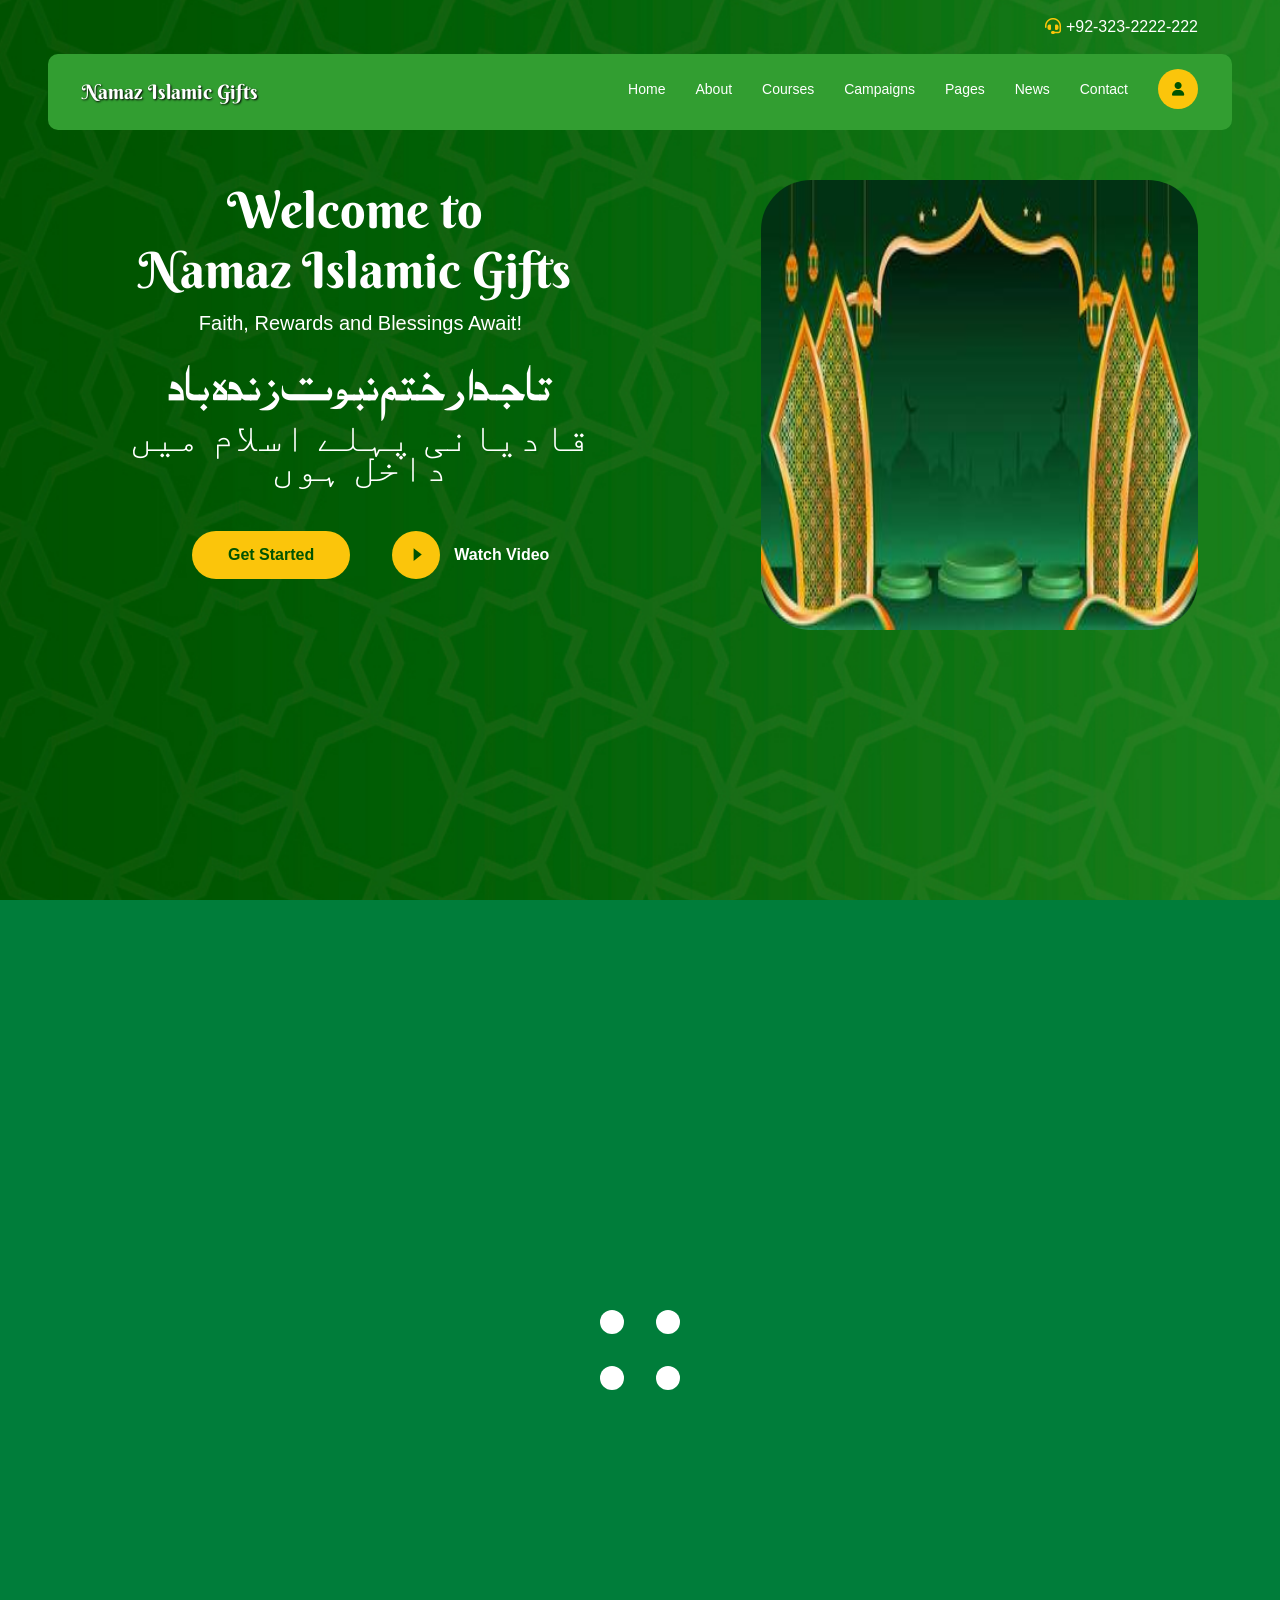
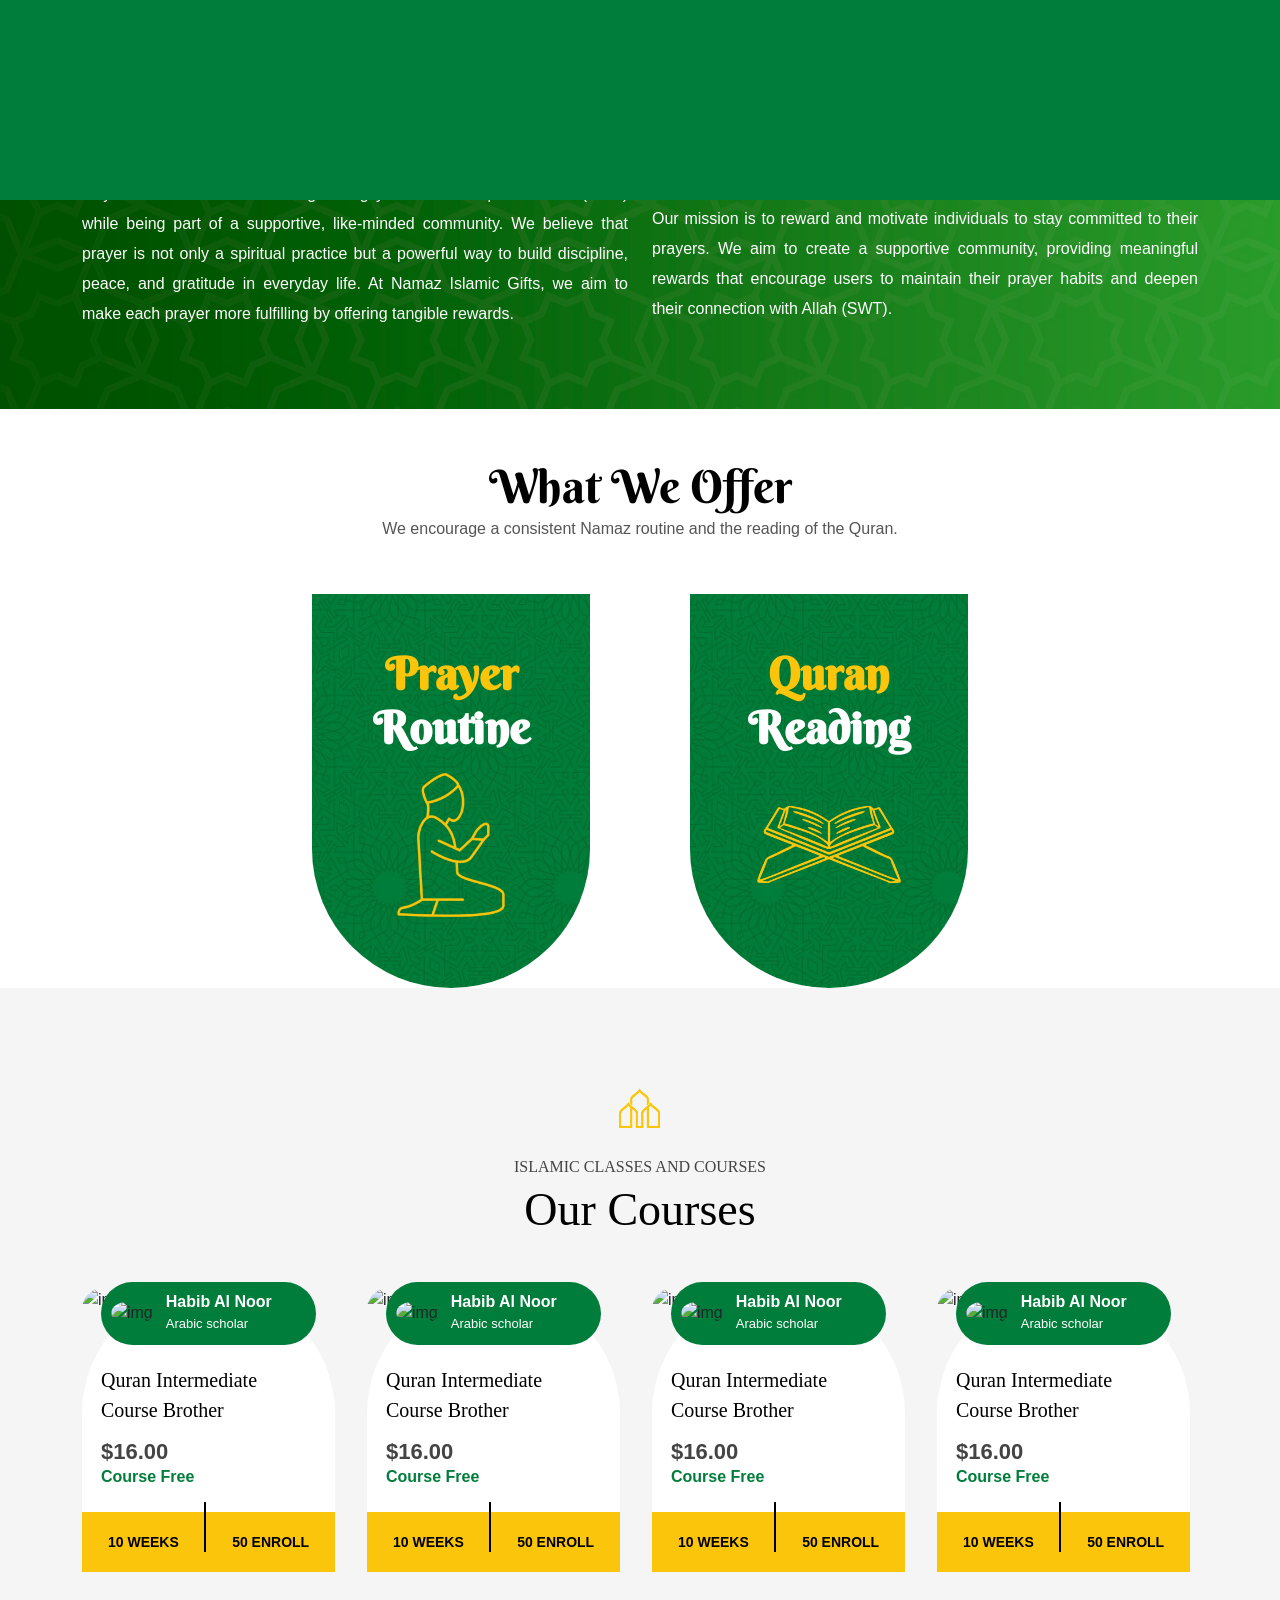
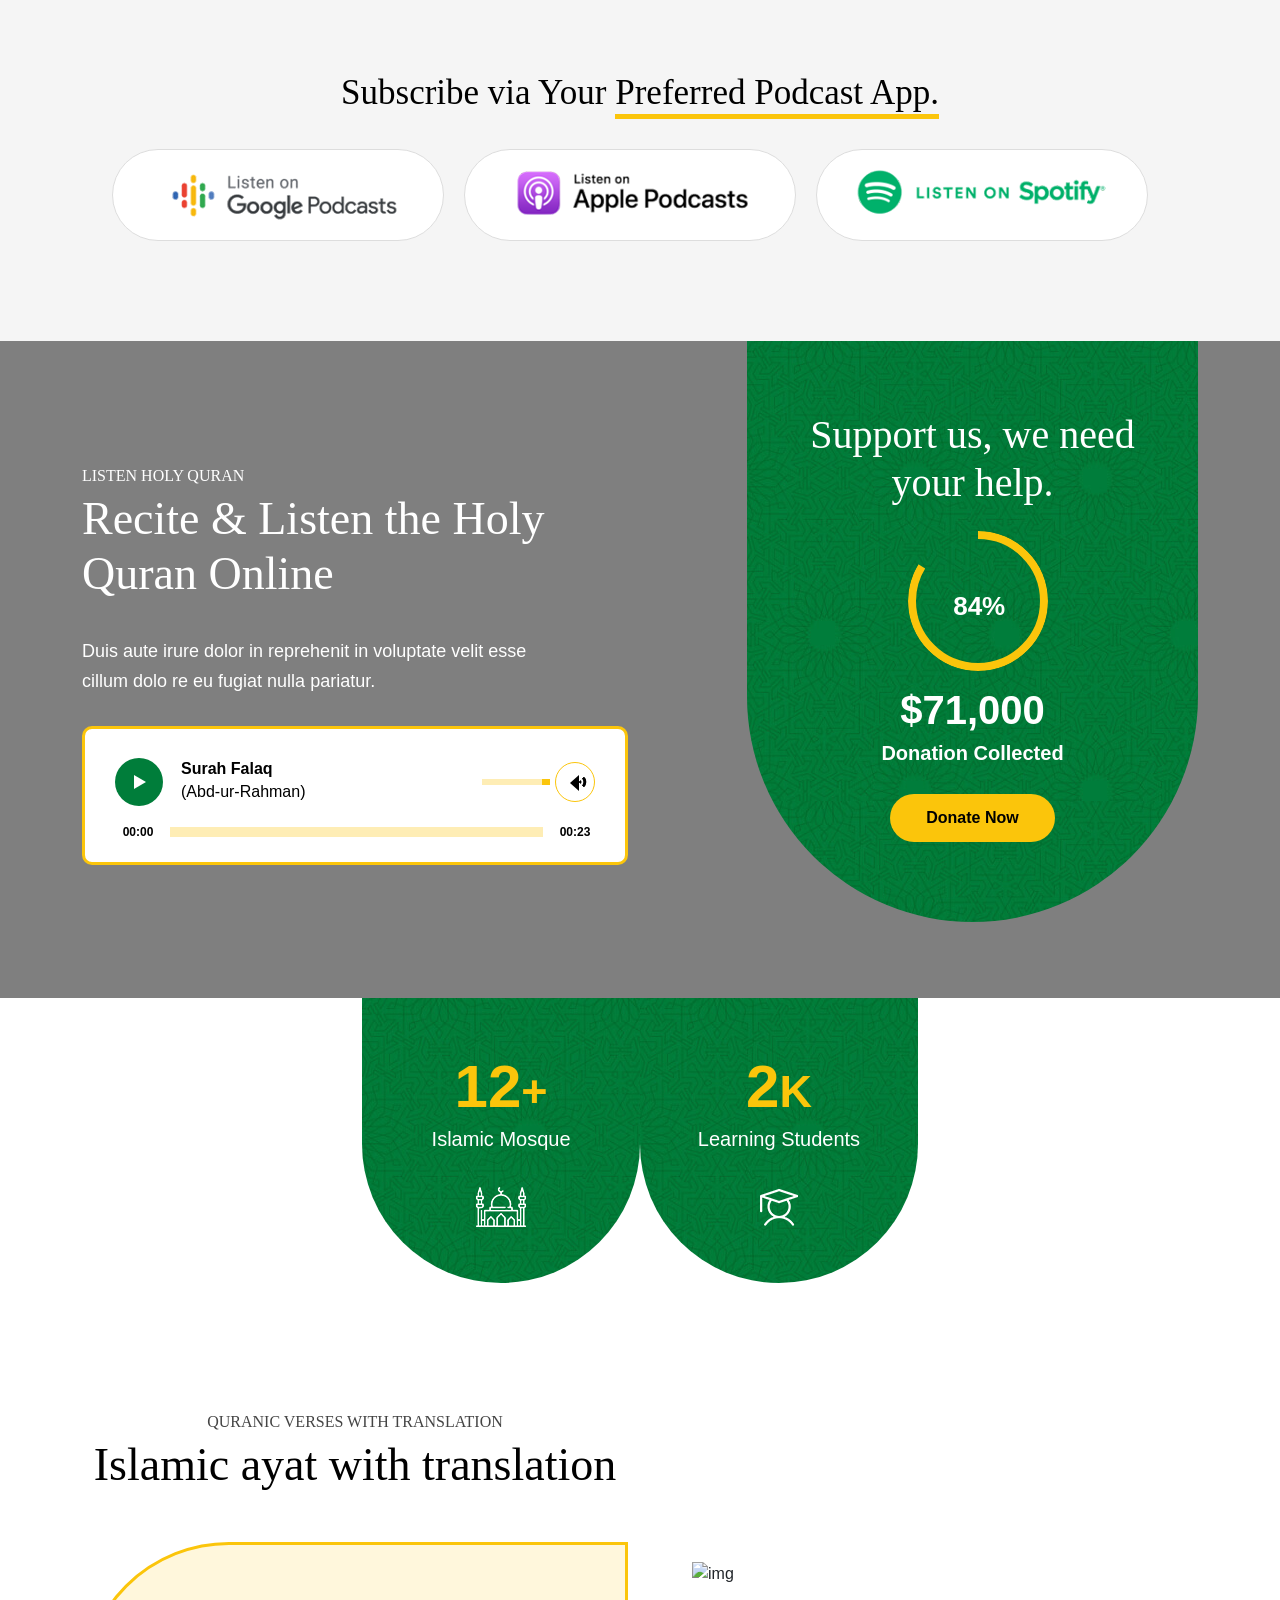
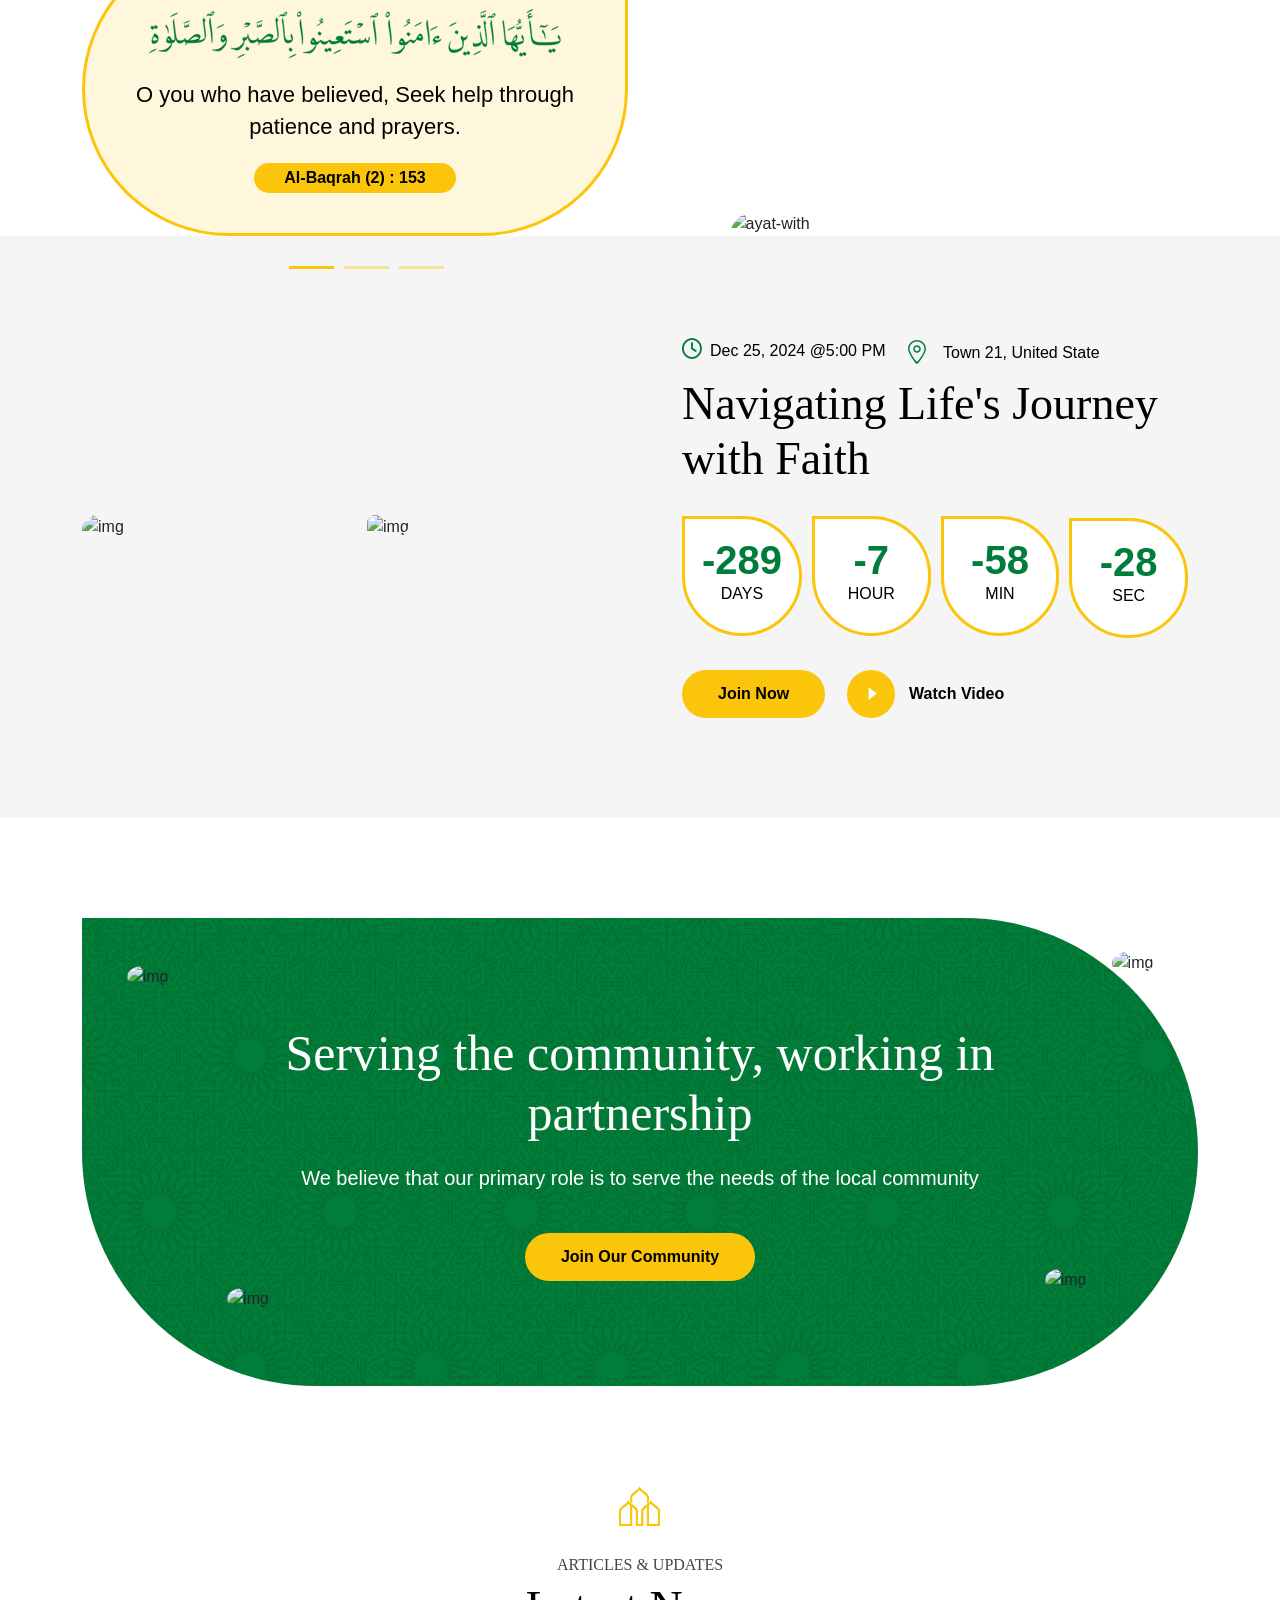
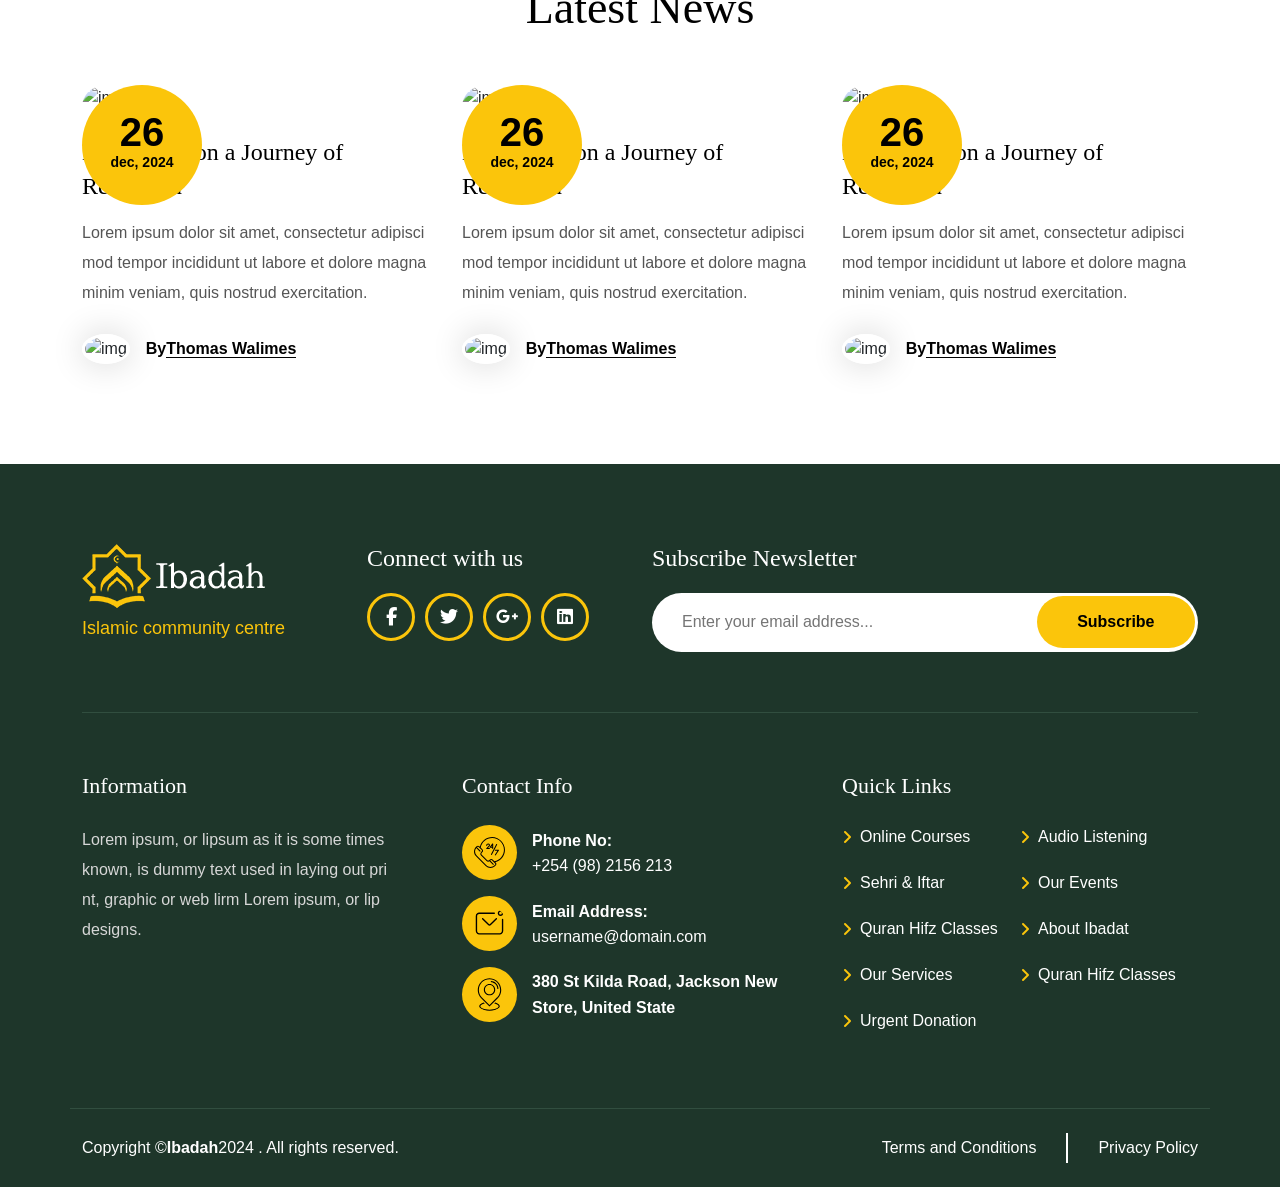
==== index.html @ f0ed62ed "ww" ====
<!DOCTYPE html>
<html lang="zxx">
<head>
    <meta charset="utf-8">
    <meta name="viewport" content="width=device-width, initial-scale=1.0">
    <title>Ibadah - Home 1</title>
    <link href="https://cdn.jsdelivr.net/npm/bootstrap@5.3.3/dist/css/bootstrap.min.css" rel="stylesheet" integrity="sha384-QWTKZyjpPEjISv5WaRU9OFeRpok6YctnYmDr5pNlyT2bRjXh0JMhjY6hW+ALEwIH" crossorigin="anonymous">
    <script src="https://cdn.jsdelivr.net/npm/bootstrap@5.3.3/dist/js/bootstrap.bundle.min.js" integrity="sha384-YvpcrYf0tY3lHB60NNkmXc5s9fDVZLESaAA55NDzOxhy9GkcIdslK1eN7N6jIeHz" crossorigin="anonymous"></script>
    <link rel="icon" href="assets/img/favicon.png">
    <!-- CSS only -->
    <link rel="stylesheet" href="assets/css/icons.min.css">
    <link rel="stylesheet" type="text/css" href="assets/css/bootstrap.min.css">
    <link rel="stylesheet" href="assets/css/owl.carousel.min.css">
    <link rel="stylesheet" href="assets/css/owl.theme.default.min.css">  
    <!-- fancybox -->
    <link rel="stylesheet" href="assets/css/jquery.fancybox.min.css">
    <link rel="stylesheet" href="assets/css/nice-select.css">
    <!-- Font Awesome 6 -->
    <link rel="stylesheet" href="assets/css/fontawesome.min.css">
    <link rel="stylesheet" href="assets/css/audioplayer.css">
    <!-- style -->
    <link rel="stylesheet" href="assets/css/style.css">
    <!-- responsive -->
    <link rel="stylesheet" href="assets/css/responsive.css">
    <link rel="preconnect" href="https://fonts.googleapis.com">
<link rel="preconnect" href="https://fonts.gstatic.com" crossorigin>
<link href="https://fonts.googleapis.com/css2?family=Berkshire+Swash&display=swap" rel="stylesheet">
    <script src="assets/js/jquery-3.6.0.min.js"></script>
    <script src="assets/js/preloader.js"></script>
    <link rel="stylesheet" href="https://cdnjs.cloudflare.com/ajax/libs/font-awesome/6.7.2/css/all.min.css" integrity="sha512-Evv84Mr4kqVGRNSgIGL/F/aIDqQb7xQ2vcrdIwxfjThSH8CSR7PBEakCr51Ck+w+/U6swU2Im1vVX0SVk9ABhg==" crossorigin="anonymous" referrerpolicy="no-referrer" />
</head>
<body>
  <!-- preloader -->
  <div class="preloader">
    <div class="loader">
        <div class="dot"></div>
        <div class="dot"></div>
        <div class="dot"></div>
        <div class="dot"></div>
    </div>
  </div>
  <!-- preloader end -->
  <!-- header -->
  <header>
    <div class="container">
        <div class="top-bar">
            <div class="row align-items-center">
                <div class="col-xl-5">
                    <div class="d-flex align-items-center">
                        
                        <!-- <div class="content-header me-5">
                            <i>
                                <svg width="800px" height="800px" viewBox="0 0 24 24"
                                    xmlns="http://www.w3.org/2000/svg">
                                    <path fill-rule="evenodd" clip-rule="evenodd"
                                        d="M20.3655 2.12433C20.0384 1.29189 18.8624 1.29189 18.5353 2.12433L18.1073 3.21354L17.0227 3.6429C16.1933 3.97121 16.1933 5.14713 17.0227 5.47544L18.1073 5.90481L18.5353 6.99401C18.8624 7.82645 20.0384 7.82646 20.3655 6.99402L20.7935 5.90481L21.8781 5.47544C22.7075 5.14714 22.7075 3.97121 21.8781 3.6429L20.7935 3.21354L20.3655 2.12433ZM19.4504 2.52989L19.8651 3.58533C19.9648 3.83891 20.165 4.04027 20.4188 4.14073L21.4759 4.55917L20.4188 4.97762C20.165 5.07808 19.9648 5.27943 19.8651 5.53301L19.4504 6.58846L19.0357 5.53301C18.936 5.27943 18.7358 5.07808 18.482 4.97762L17.4249 4.55917L18.482 4.14073C18.7358 4.04027 18.936 3.83891 19.0357 3.58533L19.4504 2.52989ZM16.4981 7.94681C16.171 7.11437 14.9951 7.11437 14.668 7.94681L14.5134 8.34008L14.1222 8.49497C13.2928 8.82328 13.2928 9.9992 14.1222 10.3275L14.5134 10.4824L14.668 10.8757C14.9951 11.7081 16.171 11.7081 16.4981 10.8757L16.6526 10.4824L17.0439 10.3275C17.8733 9.9992 17.8733 8.82328 17.0439 8.49497L16.6526 8.34008L16.4981 7.94681ZM15.583 8.35237L15.7243 8.71188C15.824 8.96545 16.0242 9.16681 16.278 9.26727L16.6417 9.41124L16.278 9.55521C16.0242 9.65567 15.824 9.85703 15.7243 10.1106L15.583 10.4701L15.4418 10.1106C15.3421 9.85703 15.1419 9.65567 14.8881 9.55521L14.5244 9.41124L14.8881 9.26727C15.1419 9.16681 15.3421 8.96545 15.4418 8.71188L15.583 8.35237Z"
                                        fill="#fbc50b" />
                                    <path fill-rule="evenodd" clip-rule="evenodd"
                                        d="M11.0174 2.80157C6.37072 3.29221 2.75 7.22328 2.75 12C2.75 17.1086 6.89137 21.25 12 21.25C16.7767 21.25 20.7078 17.6293 21.1984 12.9826C19.8717 14.6669 17.8126 15.75 15.5 15.75C11.4959 15.75 8.25 12.5041 8.25 8.5C8.25 6.18738 9.33315 4.1283 11.0174 2.80157ZM1.25 12C1.25 6.06294 6.06294 1.25 12 1.25C12.7166 1.25 13.0754 1.82126 13.1368 2.27627C13.196 2.71398 13.0342 3.27065 12.531 3.57467C10.8627 4.5828 9.75 6.41182 9.75 8.5C9.75 11.6756 12.3244 14.25 15.5 14.25C17.5882 14.25 19.4172 13.1373 20.4253 11.469C20.7293 10.9658 21.286 10.804 21.7237 10.8632C22.1787 10.9246 22.75 11.2834 22.75 12C22.75 17.9371 17.9371 22.75 12 22.75C6.06294 22.75 1.25 17.9371 1.25 12Z"
                                        fill="#fbc50b" />
                                </svg>
                            </i>
                            <h4>Sunset At<b>: 7:35 PM</b></h4>
                        </div> -->
                    </div>
                </div>
                <!-- <div class="col-xl-2">
                    <div class="">
                        <ul class="social-media">
                            <li><a href="#"><i class="fab fa-facebook-f icon"></i></a></li>
                            <li><a href="#"><i class="fab fa-twitter icon"></i></a></li>
                            <li><a href="#"><i class="fa-brands fa-linkedin"></i></a></li>
                        </ul>
                    </div>
                </div> -->
                <div class="col-xl-12">
                    <div class="d-flex align-items-end login">
                        <div class="location" style="text-align: end;">
                            <i class="fa-solid fa-headset" style="color: #FBC50B;"></i><span> +92-323-2222-222</span>
                        </div>
                    </div>
                </div>
            </div>
        </div>
        <div class="bottom-bar">
            <div class="two-bar">
                <div class="d-flex align-items-center justify-content-between">
                    <div class="logo">
                        <a href="index.html">
                            <!-- <img alt="logo" src="assets/img/logo.png"> -->
                             <h5 style="font-family:Berkshire Swash, serif;color: white;text-shadow: 1px 1px 2px black;">Namaz Islamic Gifts</h5>
                        </a>
                    </div>
                    <div class="bar-menu">
                        <i class="fa-solid fa-bars"></i>
                    </div>
                </div>
                <nav class="navbar">
                    <ul class="navbar-links">
                        <li class="navbar-dropdown">
                            <a href="#">Home</a>
                            <div class="dropdown">
                                <a href="index.html">home 1</a>
                                <a href="index-2.html">home 2</a>
                            </div>
                        </li>
                        <li class="navbar-dropdown">
                            <a href="about.html">About</a>
                        </li>
                        <li class="navbar-dropdown">
                            <a href="#">Courses</a>
                            <div class="dropdown">
                                <a href="our-courses.html">our courses</a>
                                <a href="courses-details.html">courses details</a>
                            </div>
                        </li>
                        <li class="navbar-dropdown">
                            <a href="#">campaigns</a>
                            <div class="dropdown">
                                <a href="our-campaigns.html">our campaigns</a>
                                <a href="campaign-details.html">campaign details</a>
                            </div>
                        </li>
                        <li class="navbar-dropdown">
                            <a href="#">pages</a>
                            <div class="dropdown">
                                <a href="our-scholar.html">our scholar</a>
                                <a href="scholar-details.html">scholar details</a>
                                <a href="our-events.html">our events</a>
                                <a href="pricing-packages.html">pricing packages</a>
                                <a href="404.html">404</a>
                            </div>
                        </li>
                        <li class="navbar-dropdown">
                            <a href="#">News</a>
                            <div class="dropdown">
                                <a href="our-blog.html">our blog</a>
                                <a href="blog-details.html">blog details</a>
                            </div>
                        </li>
                        <li class="navbar-dropdown">
                            <a href="contact.html">Contact</a>
                        </li>

                        <li class="navbar-dropdown">
                            <a href="#" style="background-color: #FBC50B;border-radius: 100px ;padding: 10px 10px 10px 14px;height:
            40px;width: 40px;">  <i class="fa-solid fa-user" style="color: #005301 !important;"></i></a>
                            <div class="dropdown">
                                <a href="our-blog.html">our blog</a>
                                <a href="blog-details.html">blog details</a>
                            </div>
                        </li>
                    </ul>
                </nav>
                <!-- <div class="header-search">
                    <a href="callto:+(00)123-345-11"><svg xmlns="http://www.w3.org/2000/svg" viewBox="0 0 512 512"><path d="M442.77,80.93l.27-.27-9.39-9a256,256,0,0,0-351.8-3.23h0l-.29.28-9.43,8.77.23.23A257,257,0,0,0,0,256V480a32,32,0,0,0,32,32H94.4a59.2,59.2,0,0,0,59.2-59.2v-112a59.2,59.2,0,0,0-59.2-59.2H25.6V256A231.25,231.25,0,0,1,90.48,95.78l6.95,6.95c15.42,15.41,39.38,17.79,56.95,5.66a179.16,179.16,0,0,1,206,2,44.07,44.07,0,0,0,25.82,8.34,45.65,45.65,0,0,0,32.29-13.53L424.66,99A228.56,228.56,0,0,1,486.4,256v25.6H417.6a59.2,59.2,0,0,0-59.2,59.2v112A59.2,59.2,0,0,0,417.6,512H480a32,32,0,0,0,32-32V256A254,254,0,0,0,442.77,80.93ZM76.8,307.2H94.4A33.64,33.64,0,0,1,128,340.8v112a33.64,33.64,0,0,1-33.6,33.6H76.8Zm-25.6,0V486.4H32a6.41,6.41,0,0,1-6.4-6.4V307.2ZM400.41,87.09c-6.81,6.82-17.59,7.91-25.06,2.51a204.77,204.77,0,0,0-235.51-2.3c-7.42,5.13-17.65,4-24.31-2.68l-6.26-6.26a230.51,230.51,0,0,1,297,2.89ZM435.2,486.4H417.6A33.64,33.64,0,0,1,384,452.8v-112a33.64,33.64,0,0,1,33.6-33.6h17.6Zm51.2-6.4a6.41,6.41,0,0,1-6.4,6.4H460.8V307.2h25.6V480Z"/></svg>+(00) 123-345-11</a>
                 <i class="fa-solid fa-user"></i> -->
                   
                        
                </div> 
            </div>
        </div>
    </div>
    <div class="mobile-nav hmburger-menu" id="mobile-nav" style="display:block;">
        <div class="res-log">
            <a href="index.html">
                <img src="assets/img/logo.png" alt="Responsive Logo" class="white-logo">
            </a>
        </div>
        <ul>
            <li class="menu-item-has-children"><a href="JavaScript:void(0)">Home</a>
                <ul class="sub-menu">
                    <li><a href="index.html">home 1</a></li>
                    <li><a href="index-2.html">home 2</a></li>
                </ul>
            </li>
            <li><a href="about.html">about</a></li>
            <li class="menu-item-has-children"><a href="JavaScript:void(0)">Courses</a>
                <ul class="sub-menu">
                    <li><a href="our-courses.html">our courses</a></li>
                    <li><a href="courses-details.html">courses details</a></li>
                </ul>
            </li>
            <li class="menu-item-has-children"><a href="JavaScript:void(0)">campaigns</a>
                <ul class="sub-menu">
                    <li><a href="our-campaigns.html">our campaigns</a></li>
                    <li><a href="campaign-details.html">campaign details</a></li>
                </ul>
            </li>
            <li class="menu-item-has-children"><a href="JavaScript:void(0)">pages</a>
                <ul class="sub-menu">
                    <li><a href="our-scholar.html">our scholar</a></li>
                    <li><a href="scholar-details.html">scholar details</a></li>
                    <li><a href="our-events.html">our events</a></li>
                    <li><a href="pricing-packages.html">pricing packages</a></li>
                    <li><a href="404.html">404</a></li>
                </ul>
            </li>
            <li class="menu-item-has-children"><a href="JavaScript:void(0)">News</a>
                <ul class="sub-menu">
                    <li><a href="our-blog.html">our blog</a></li>
                    <li><a href="blog-details.html">blog details</a></li>
                </ul>
            </li>
            <li><a href="Contact.html">Contact</a></li>
        </ul>
        <a href="JavaScript:void(0)" id="res-cross"></a>
    </div>
  </header>
  <!-- header end -->
    <section class="slider-home-1 owl-carousel owl-theme">
        <div class="hero-section item">
            <img src="./assets/img/bg.jpg" alt="hero-img" class="hero-img-style">
            <div class="container">
                <div class="row">
                    <div class="col-lg-6">
                        <div class="hero-text">
                            <h1 style="padding-bottom: 0;">Welcome to <br/> Namaz Islamic Gifts</h1>
                            <p style="text-align: center;margin-left: 30px;padding: 0;font-family: Arial;">Faith, Rewards and  Blessings Await!</p>

                            <p style="text-align: center;    font-family: 'AlQalam Telenor Regular', serif;font-size: 50px;margin-left: 30px;padding: 30px 0px 25px 0px;">تاجدار ختم نبوت زندہ باد</p>
                            <p style="text-align: center;    font-family: 'Jameel Noori Nastaleeq', serif;font-size: 40px;margin-left: 30px;padding: 0;">قادیانی پہلے اسلام میں داخل ہوں</p>

                            <div class="navigating-life" style="margin-left: 80px;">

                           
                            <div class="d-flex align-items-center mt-5">
                                <a href="#" class="btn" style="color: #005301 !important;">Get Started</a>
                                <div class="video" style="color: yellow !important;">
                                    <a style="margin-left: 20px;color: white;" data-fancybox="" href="https://www.youtube.com/watch?v=1La4QzGeaaQ"><i style="color: yellow !important;">
                                       <svg width="15" height="22" viewBox="0 0 11 17" fill="none" xmlns="http://www.w3.org/2000/svg">
                                         <path d="M11 8.5L0.5 0.272758L0.5 16.7272L11 8.5Z" fill="#005301"></path>
                                       </svg>
                                    </i>Watch Video</a>
                                </div>
                            </div>

                        </div>
                        </div>
                    </div>
                    <div class="col-lg-6">
                        <div class="hero-img">
                            <img class="hero-2-image" src="assets/img/realistic-ramadan-kareem-islamic-podium-with-beautiful-lanterns-vector.jpg" alt="hero-img">
                        </div>
                    </div>
                </div>
            </div>
        </div>
      
        
    </section>

    <div style="text-align: center;margin-top: 50px;margin-bottom: 50px;">
        <h2 style="font-family:Berkshire Swash, serif;">Pillars Of Islam</h2>
        <p>Islam stands on five pillars that guide a Muslim’s faith and daily life</p>
    </div>
    <section class="gap no-top">
        <div class="container">
            <div class="namaz-timing">
                <div class="namaz-time">
                  <img src="./assets/img/Untitled design (18) (1).png" style="height: 14vh;"/>
                    <h4 style="font-family:Berkshire Swash, serif;">
                      
                        
Shahadah</h4>
                    <h5>(Faith)</h5>
                </div>
                <div class="namaz-time">
                    <img src="assets/img/prayar (2).png" alt="icon" style="height: 14vh;">
                    <h4 style="font-family:Berkshire Swash, serif;">Salah</h4>
                    <h5>(Prayer)</h5>
                </div>
                <div class="namaz-time">
                    <img src="assets/img/prayar (3).png" alt="icon" style="height: 14vh;">
                    <h4 style="font-family:Berkshire Swash, serif;">Sawm</h4>
                    <h5>(Fasting)</span></h5>
                </div>
                <div class="namaz-time">
                    <img src="assets/img/prayar (1).png" alt="icon" style="height: 14vh;">
                    <h4 style="font-family:Berkshire Swash, serif;">Zakat</h4>
                    <h5>(Almsgiving)</h5>
                </div>
                <div class="namaz-time">
                    <img src="assets/img/prayar (4).png" alt="icon" style="height: 14vh;">
                    <h4 style="font-family:Berkshire Swash, serif;">Hajj</h4>
                    <h5>(Pilgrimage)</h5>
                </div>
                
            </div>
        </div>
    </section>
  
<section style="background-image: url(./assets/img/bg.jpg);padding: 80px 0px 80px 0px;">
<div class="container">
    <div class="row">
        <div class="col-md-6">
<div>
    <h2 style="font-family:Berkshire Swash, serif;color: #FBC50B;">About us</h2>
    <p style="text-align: justify;color: white !important;">Namaz Islamic Gifts is a platform that encourages and rewards Muslims for their dedication to performing regular Namaz. We understand the importance of consistency in prayer, and through our system, we recognize and celebrate those who remain committed to their faith. Our unique gifting program offers meaningful rewards for prayer dedication, motivating users to stay on track. Join us in strengthening your relationship with Allah (SWT) while being part of a supportive, like-minded community.

        We believe that prayer is not only a spiritual practice but a powerful way to build discipline, peace, and gratitude in everyday life. At Namaz Islamic Gifts, we aim to make each prayer more fulfilling by offering tangible rewards.</p>
</div>

        </div>
        <div class="col-md-6">
            <h2 style="font-family:Berkshire Swash, serif;color: #FBC50B;">Vision</h2>
            <p style="text-align: justify;color: white !important;">Our vision is to inspire Muslims worldwide to make prayer a regular, celebrated practice. We aim to foster a global community that embraces consistency in Namaz and encourages individuals to earn rewards through their devotion to faith.</p>
            <h2 style="font-family:Berkshire Swash, serif;color: #FBC50B;">Mission</h2>
            <p style="text-align: justify;color: white !important;">Our mission is to reward and motivate individuals to stay committed to their prayers. We aim to create a supportive community, providing meaningful rewards that encourage users to maintain their prayer habits and deepen their connection with Allah (SWT).</p>

        </div>
    </div>





</div>

</section>




    <div style="text-align: center;margin-top: 50px;margin-bottom: 50px;">
        <h2 style="font-family:Berkshire Swash, serif;">What We Offer</h2>
        <p>We encourage a consistent Namaz routine and the reading of the Quran.</p>
    </div>
   


<section>
    <div class="container">
        <div class="fun-facts">
            <div class="islamic-mosque" style="background-image: url(assets/img/color-bg.jpg);margin-right: 100px;" >
                <div class="count-style">
                  <h2 style="font-size: 45px;font-family:Berkshire Swash, serif;">Prayer <span style="color: white;">Routine</span> </h2>
                </div>
          
                <img src="assets/img/prayar (2).png" alt="icon" style="height: 20vh;">
            </div>
            <div class="islamic-mosque" style="background-image: url(assets/img/color-bg.jpg);">
                <div class="count-style">
                  <h2 style="font-size: 45px;font-family:Berkshire Swash, serif;">Quran <span style="color: white;"> Reading </span></h2>
                </div>
           
                <img src="assets/img/Untitled design (19).png" alt="icon" style="height: 20vh;">
            </div>
           
            
        </div>
    </div>
</section>





 
    <section class="our-courses-section gap">
        <div class="container">
            <div class="heading">
                <img src="assets/img/heading-img.png" alt="icon">
                <p>Islamic Classes and Courses</p>
                <h2>Our Courses</h2>
            </div>
            <div class="row">
                <div class="col-lg-3 col-sm-6">
                    <div class="courses">
                        <div class="courses-img">
                            <figure>
                                <img src="https://via.placeholder.com/257x356" alt="img">
                            </figure>
                            <a href="#"><i class="fa-solid fa-arrow-right"></i></a>
                        </div>
                        <div class="scholar">
                            <img src="https://via.placeholder.com/50x50" alt="img">
                            <div>
                                <h4>Habib Al Noor</h4>
                                <span>Arabic scholar</span>
                            </div>
                        </div>
                        <div class="courses-text">
                            <a href="#">Quran Intermediate Course Brother</a>
                            <h4>$16.00</h4>
                            <span>Course Free</span>
                        </div>
                        <div class="courses-weeks">
                            <h6>10 weeks</h6>
                            <div class="border"></div>
                            <h6>50 enroll</h6>
                        </div>
                    </div>
                </div>
                <div class="col-lg-3 col-sm-6">
                    <div class="courses">
                        <div class="courses-img">
                            <figure>
                                <img src="https://via.placeholder.com/257x356" alt="img">
                            </figure>
                            <a href="#"><i class="fa-solid fa-arrow-right"></i></a>
                        </div>
                        <div class="scholar">
                            <img src="https://via.placeholder.com/50x50" alt="img">
                            <div>
                                <h4>Habib Al Noor</h4>
                                <span>Arabic scholar</span>
                            </div>
                        </div>
                        <div class="courses-text">
                            <a href="#">Quran Intermediate Course Brother</a>
                            <h4>$16.00</h4>
                            <span>Course Free</span>
                        </div>
                        <div class="courses-weeks">
                            <h6>10 weeks</h6>
                            <div class="border"></div>
                            <h6>50 enroll</h6>
                        </div>
                    </div>
                </div>
                <div class="col-lg-3 col-sm-6">
                    <div class="courses mb-sm-0">
                        <div class="courses-img">
                            <figure>
                                <img src="https://via.placeholder.com/257x356" alt="img">
                            </figure>
                            <a href="#"><i class="fa-solid fa-arrow-right"></i></a>
                        </div>
                        <div class="scholar">
                            <img src="https://via.placeholder.com/50x50" alt="img">
                            <div>
                                <h4>Habib Al Noor</h4>
                                <span>Arabic scholar</span>
                            </div>
                        </div>
                        <div class="courses-text">
                            <a href="#">Quran Intermediate Course Brother</a>
                            <h4>$16.00</h4>
                            <span>Course Free</span>
                        </div>
                        <div class="courses-weeks">
                            <h6>10 weeks</h6>
                            <div class="border"></div>
                            <h6>50 enroll</h6>
                        </div>
                    </div>
                </div>
                <div class="col-lg-3 col-sm-6">
                    <div class="courses mb-0">
                        <div class="courses-img">
                            <figure>
                                <img src="https://via.placeholder.com/257x356" alt="img">
                            </figure>
                            <a href="#"><i class="fa-solid fa-arrow-right"></i></a>
                        </div>
                        <div class="scholar">
                            <img src="https://via.placeholder.com/50x50" alt="img">
                            <div>
                                <h4>Habib Al Noor</h4>
                                <span>Arabic scholar</span>
                            </div>
                        </div>
                        <div class="courses-text">
                            <a href="#">Quran Intermediate Course Brother</a>
                            <h4>$16.00</h4>
                            <span>Course Free</span>
                        </div>
                        <div class="courses-weeks">
                            <h6>10 weeks</h6>
                            <div class="border"></div>
                            <h6>50 enroll</h6>
                        </div>
                    </div>
                </div>
            </div>
            <div class="logos-heading">
                <h3>Subscribe via Your <span>Preferred Podcast App.</span></h3>
                <ul class="logos">
                    <li><img src="assets/img/logos-1.png" alt="icon"></li>
                    <li><img src="assets/img/logos-2.png" alt="icon"></li>
                    <li><img src="assets/img/logos-3.png" alt="icon"></li>
                </ul>
            </div>
        </div>
    </section>
    <section class="listen-holy" style="background-image: url(https://via.placeholder.com/1920x740);">
        <div class="container">
            <div class="row">
                <div class="col-lg-6">
                    <div class="heading two">
                        <p>Listen Holy Quran</p>
                        <h2>Recite & Listen the Holy Quran Online</h2>
                        <h6>Duis aute irure dolor in reprehenit in voluptate velit esse cillum dolo re eu fugiat nulla pariatur.</h6>
                        <div class="wrapper">
                            <h4>Surah Falaq</h4>
                            <h5>(Abd-ur-Rahman)</h5>
                            <audio preload="auto" controls>
                                <source src="assets/audio/surat-alfalaq.mp3">
                            </audio>
                        </div>
                    </div>
                </div>
                <div class="offset-lg-1 col-lg-5">
                    <div class="support-us" style="background-image: url(assets/img/color-bg.jpg);">
                        <h4>Support us, we need your help.</h4>
                        <div class="progressbar">
                            <div class="circle" data-percent="85">
                                <div>85%</div>
                            </div>
                        </div>
                        <h6>$71,000</h6>
                        <span>Donation Collected</span>
                        <a href="#" class="btn">Donate Now</a>
                    </div>
                </div>
            </div>
        </div>
    </section>

    <section>
        <div class="container">
            <div class="fun-facts">
                <div class="islamic-mosque" style="background-image: url(assets/img/color-bg.jpg);">
                    <div class="count-style">
                      <h2 data-max="62"><sup>+</sup></h2>
                    </div>
                    <h5>Islamic Mosque</h5>
                    <img src="assets/img/fun-facts-1.png" alt="fun-facts">
                </div>
                <div class="islamic-mosque" style="background-image: url(assets/img/color-bg.jpg);">
                    <div class="count-style">
                      <h2 data-max="14"><sup>K</sup></h2>
                    </div>
                    <h5>Learning Students</h5>
                    <img src="assets/img/fun-facts-2.png" alt="fun-facts">
                </div>
               
                
            </div>
        </div>
    </section>
    <section class="gap islamic-ayat no-bottom">
        <div class="container">
            <div class="row">
                <div class="col-lg-6">
                    <div class="heading">
                        <p>Quranic Verses With Translation</p>
                        <h2>Islamic ayat with translation</h2>
                    </div>
                    <div class="slider-ayat owl-carousel">
                        <div class="ayat item">
                            <img src="assets/img/ayat.png" alt="ayat">
                            <h4>O you who  have believed, Seek help through patience and prayers.</h4>
                            <h5>Al-Baqrah (2) : 153</h5>
                        </div>
                        <div class="ayat item">
                            <img src="assets/img/ayat.png" alt="ayat">
                            <h4>O you who  have believed, Seek help through patience and prayers.</h4>
                            <h5>Al-Baqrah (9) : 153</h5>
                        </div>
                        <div class="ayat item">
                            <img src="assets/img/ayat.png" alt="ayat">
                            <h4>O you who  have believed, Seek help through patience and prayers.</h4>
                            <h5>Al-Baqrah (1) : 153</h5>
                        </div>
                    </div>
                </div>
                <div class="col-lg-6">
                    <div class="ayat-img">
                        <img src="https://via.placeholder.com/392x463" alt="img">
                    </div>
                </div>
            </div>
        </div>
        <img src="https://via.placeholder.com/842x649" class="ayat-with-img" alt="ayat-with">
    </section>
    <section class="section-navigating gap">
        <div class="container">
            <div class="row align-items-center">
                <div class="col-lg-3 col-6">
                    <div class="img-navigating hoverimg">
                        <figure>
                            <img src="https://via.placeholder.com/300x520" alt="img">
                        </figure>
                    </div>
                </div>
                <div class="col-lg-3 col-6">
                    <div class="img-navigating two hoverimg">
                        <figure>
                            <img src="https://via.placeholder.com/300x520" alt="img">
                        </figure>
                    </div>
                </div>
                <div class="col-lg-6">
                    <div class="navigating-life">
                        <div class="d-flex align-items-center">
                            <div class="location">
                                <i class="fa-regular fa-clock"></i><span>Dec 25, 2024 @5:00 PM</span>
                            </div>
                            <div class="location">
                                <i>
                                    <svg width="24px" height="24px" viewBox="-4 0 32 32" version="1.1" xmlns="http://www.w3.org/2000/svg" xmlns:xlink="http://www.w3.org/1999/xlink">
                                    <g stroke="none" stroke-width="1" fill="none" fill-rule="evenodd">
                                        <g transform="translate(-104.000000, -411.000000)" fill="#007d3a">
                                            <path d="M116,426 C114.343,426 113,424.657 113,423 C113,421.343 114.343,420 116,420 C117.657,420 119,421.343 119,423 C119,424.657 117.657,426 116,426 L116,426 Z M116,418 C113.239,418 111,420.238 111,423 C111,425.762 113.239,428 116,428 C118.761,428 121,425.762 121,423 C121,420.238 118.761,418 116,418 L116,418 Z M116,440 C114.337,440.009 106,427.181 106,423 C106,417.478 110.477,413 116,413 C121.523,413 126,417.478 126,423 C126,427.125 117.637,440.009 116,440 L116,440 Z M116,411 C109.373,411 104,416.373 104,423 C104,428.018 114.005,443.011 116,443 C117.964,443.011 128,427.95 128,423 C128,416.373 122.627,411 116,411 L116,411 Z">
                                            </path>
                                        </g>
                                    </g>
                                </svg>
                                </i><span>Town 21, United State</span>
                            </div>
                        </div>
                        <h2>Navigating Life's Journey with Faith</h2>
                        <div id="countdown">
                            <ul>
                              <li><span id="days"></span>days</li>
                              <li><span id="hours"></span>Hour</li>
                              <li><span id="minutes"></span>Min</li>
                              <li class="mb-0"><span id="seconds"></span>Sec</li>
                            </ul>
                        </div>
                        <div class="d-flex align-items-center">
                            <a href="#" class="btn">Join Now</a>
                            <div class="video">
                                <a data-fancybox="" href="https://www.youtube.com/watch?v=1La4QzGeaaQ"><i>
                                   <svg width="15" height="22" viewBox="0 0 11 17" fill="none" xmlns="http://www.w3.org/2000/svg">
                                     <path d="M11 8.5L0.5 0.272758L0.5 16.7272L11 8.5Z" fill="#fff"></path>
                                   </svg>
                                </i>Watch Video</a>
                            </div>
                        </div>
                    </div>
                </div>
            </div>
        </div>
    </section>
    <section class="gap">
        <div class="container">
            <div class="join-our-community" style="background-image: url(assets/img/color-bg.jpg);">
                <h2>Serving the community, working in partnership</h2>
                <p>We believe that our primary role is to serve the needs of the local community</p>
                <a href="#" class="btn">Join Our Community</a>
                <div class="join-our-img">
                    <img src="https://via.placeholder.com/100x100" alt="img">
                    <img src="https://via.placeholder.com/100x100" alt="img">
                    <img src="https://via.placeholder.com/100x100" alt="img">
                    <img src="https://via.placeholder.com/100x100" alt="img">
                </div>
            </div>
        </div>
    </section>
    <section class="gap no-top">
        <div class="container">
            <div class="heading">
                <img src="assets/img/heading-img.png" alt="icon">
                <p>Articles & Updates</p>
                <h2>Latest News</h2>
            </div>
            <div class="row">
                <div class="col-lg-4 col-md-6">
                    <div class="blog hoverimg">
                        <h4>26<span>dec, 2024</span></h4>
                        <figure>
                            <img src="https://via.placeholder.com/400x260" alt="img">
                        </figure>
                        <h5><a href="#">Embarking on a Journey of Reflection</a></h5>
                        <p>Lorem ipsum dolor sit amet, consectetur adipisci mod tempor incididunt ut labore et dolore magna minim veniam, quis nostrud exercitation.</p>
                        <div class="blog-man d-flex align-items-center"><img alt="img" class="me-3" src="https://via.placeholder.com/62x62"><h6>by<a href="#">Thomas Walimes</a></h6></div>
                    </div>
                </div>
                <div class="col-lg-4 col-md-6">
                    <div class="blog hoverimg">
                        <h4>26<span>dec, 2024</span></h4>
                        <figure>
                            <img src="https://via.placeholder.com/400x260" alt="img">
                        </figure>
                        <h5><a href="#">Embarking on a Journey of Reflection</a></h5>
                        <p>Lorem ipsum dolor sit amet, consectetur adipisci mod tempor incididunt ut labore et dolore magna minim veniam, quis nostrud exercitation.</p>
                        <div class="blog-man d-flex align-items-center"><img alt="img" class="me-3" src="https://via.placeholder.com/62x62"><h6>by<a href="#">Thomas Walimes</a></h6></div>
                    </div>
                </div>
                <div class="col-lg-4 col-md-6">
                    <div class="blog hoverimg mb-0">
                        <h4>26<span>dec, 2024</span></h4>
                        <figure>
                            <img src="https://via.placeholder.com/400x260" alt="img">
                        </figure>
                        <h5><a href="#">Embarking on a Journey of Reflection</a></h5>
                        <p>Lorem ipsum dolor sit amet, consectetur adipisci mod tempor incididunt ut labore et dolore magna minim veniam, quis nostrud exercitation.</p>
                        <div class="blog-man d-flex align-items-center"><img alt="img" class="me-3" src="https://via.placeholder.com/62x62"><h6>by<a href="#">Thomas Walimes</a></h6></div>
                    </div>
                </div>
            </div>
        </div>
    </section>
    <footer style="background-image: url(https://via.placeholder.com/1920x760);">
        <div class="container">
            <div class="footer-top">
                <div class="row">
                    <div class="col-lg-3 col-md-6">
                        <div class="footer-logo">
                            <img src="assets/img/logo.png" alt="logo">
                            <h3>Islamic community centre</h3>
                        </div>
                    </div>
                    <div class="col-lg-3 col-md-6">
                        <div class="connect-with">
                            <h4>Connect with us</h4>
                            <ul class="social-media">
                                <li>
                                  <a href="#">
                                    <i class="fab fa-facebook-f icon"></i></a>
                                </li>
                                <li>
                                  <a href="#"><i class="fab fa-twitter icon"></i></a>
                                </li>
                                <li>
                                  <a href="#"><i class="fab fa-google-plus-g icon"></i></a>
                                </li>
                                <li><a href="#"><i class="fa-brands fa-linkedin"></i></a></li>
                            </ul>
                        </div>
                    </div>
                    <div class="col-lg-6">
                        <div class="connect-with">
                            <h4>Subscribe Newsletter</h4>
                            <form class="subscribe">
                              <input type="text" name="email" placeholder="Enter your email address...">
                              <button class="btn">Subscribe</button>
                            </form>
                        </div>
                    </div>
                </div>
            </div>
            <div class="row Information pb-0">
                <div class="col-lg-4 col-md-6">
                  <div class="widget-title">
                    <h3>Information</h3>
                    <p>Lorem ipsum, or lipsum as it is some
                        times  known, is dummy text used in 
                        laying out pri nt, graphic or web lirm
                        Lorem ipsum, or lip designs.</p>
                  </div>
                </div>
                <div class="col-lg-4 col-md-6">
                  <div class="Information widget-title">
                    <h3>Contact info</h3>
                      <div class="contact-info">
                        <i>
                          <svg viewBox="0 0 64 64" xmlns="http://www.w3.org/2000/svg" data-name="Layer 1"><path d="m31.965 23.341h-2.992l2.965-2.991c1.005-1.014 1.302-2.534.757-3.873-.526-1.293-1.705-2.11-3.14-2.133-2.196 0-3.982 1.786-3.982 3.981 0 .552.448 1 1 1s1-.448 1-1c0-1.092.889-1.981 2.014-1.981.812.013 1.147.625 1.254.887.193.474.209 1.172-.325 1.71l-4.655 4.695c-.284.287-.368.716-.213 1.089s.519.615.923.615h5.392c.552 0 1-.448 1-1s-.448-1-1-1z"/><path d="m37.2 24.34c0 .552.448 1 1 1s1-.448 1-1v-8.999c0-.429-.274-.811-.681-.948s-.856 0-1.115.342l-4.887 6.428c-.23.303-.269.709-.1 1.05s.516.556.896.556h3.887zm-1.871-3.571 1.871-2.46v2.46z"/><path d="m49.348 26.73h-6.066c-.552 0-1 .448-1 1s.448 1 1 1h4.186l-5.015 7.441c-.309.458-.188 1.08.27 1.388.171.116.366.171.558.171.321 0 .637-.155.83-.441l6.066-9c.207-.307.228-.702.054-1.029-.173-.326-.513-.53-.883-.53z"/><path d="m46.349 15.547c-.488-.257-1.093-.068-1.35.42l-10.128 19.279c-.257.489-.069 1.093.42 1.35.148.078.307.115.464.115.36 0 .708-.194.886-.535l10.128-19.279c.257-.489.069-1.093-.42-1.35z"/><path d="m37.3 2c-11.493 0-21.285 7.795-23.974 18.782l-1.047-1.047c-1.398-1.399-3.838-1.399-5.238 0l-1.206 1.206c-.083.083-.153.173-.233.258-.023.019-.052.027-.074.049-.036.036-.052.083-.082.124-4.698 5.131-4.578 13.119.389 18.086l18.708 18.708c2.552 2.553 5.905 3.829 9.258 3.829s6.706-1.276 9.258-3.829l1.206-1.206c.7-.7 1.085-1.63 1.085-2.619s-.385-1.919-1.085-2.619l-1.047-1.047c10.987-2.689 18.782-12.48 18.782-23.974 0-13.62-11.081-24.7-24.7-24.7zm5.551 53.545-1.206 1.206c-4.326 4.326-11.363 4.325-15.688 0l-18.708-18.708c-3.981-3.981-4.288-10.254-.941-14.601l6.589 6.589c.195.195.451.293.707.293s.512-.098.707-.293c.391-.391.391-1.023 0-1.414l-6.662-6.662.806-.806c.322-.322.75-.499 1.205-.499s.883.177 1.205.499l6.232 6.231c.664.665.664 1.746 0 2.41l-1.51 1.51c-1.774 1.774-1.774 4.66 0 6.434l10.671 10.671c1.529 1.53 3.883 1.733 5.64.625l6.732 6.732c.195.195.451.293.707.293s.512-.098.707-.293c.391-.391.391-1.023 0-1.414l-6.648-6.648.806-.806c.664-.664 1.746-.664 2.41 0l6.239 6.24c.322.322.499.75.499 1.205s-.177.883-.499 1.205zm-1.317-6.555-3.508-3.508c-1.443-1.444-3.793-1.443-5.238 0l-1.51 1.51c-.995.995-2.612.994-3.606 0l-10.671-10.671c-.994-.994-.994-2.612 0-3.606l1.51-1.51c1.444-1.444 1.444-3.794 0-5.238l-3.501-3.5c2.026-10.726 11.311-18.466 22.29-18.466 12.517 0 22.7 10.183 22.7 22.7 0 10.978-7.74 20.264-18.466 22.29z"/></svg>
                        </i>
                        <div>
                            <h5>Phone no:</h5>
                            <a href="callto:+254(98)2156213">+254 (98) 2156 213</a>
                        </div>
                      </div>
                      <div class="contact-info">
                        <i>
                          <svg fill="none" height="48" viewBox="0 0 48 48" width="48" xmlns="http://www.w3.org/2000/svg"><g clip-rule="evenodd" fill="rgb(0,0,0)" fill-rule="evenodd"><path d="m9 10c-1.65685 0-3 1.3431-3 3v22c0 1.6569 1.34315 3 3 3h30c1.6569 0 3-1.3431 3-3v-17c0-.5523.4477-1 1-1s1 .4477 1 1v17c0 2.7614-2.2386 5-5 5h-30c-2.76142 0-5-2.2386-5-5v-22c0-2.7614 2.23858-5 5-5h22c.5523 0 1 .44772 1 1s-.4477 1-1 1z"/><path d="m13.2929 16.2929c.3905-.3905 1.0237-.3905 1.4142 0l8.5858 8.5858c.3905.3905 1.0237.3905 1.4142 0l8.5858-8.5858c.3905-.3905 1.0237-.3905 1.4142 0s.3905 1.0237 0 1.4142l-8.5858 8.5858c-1.1716 1.1716-3.071 1.1716-4.2426 0l-8.5858-8.5858c-.3905-.3905-.3905-1.0237 0-1.4142z"/><path d="m40 11c1.1046 0 2-.8954 2-2 0-1.10457-.8954-2-2-2s-2 .89543-2 2c0 1.1046.8954 2 2 2zm0 2c2.2091 0 4-1.7909 4-4 0-2.20914-1.7909-4-4-4s-4 1.79086-4 4c0 2.2091 1.7909 4 4 4z"/></g></svg>
                        </i>
                        <div>
                            <h5>Email Address:</h5>
                            <a href="mailto:username@domain.com">username@domain.com</a>
                        </div>
                      </div>
                      <div class="contact-info">
                        <i>
                          <svg id="LOCATION" height="512" viewBox="0 0 1800 1800" width="512" xmlns="http://www.w3.org/2000/svg"><g><g><path d="m899.993 1556.267 441.512-441.511c8.202-7.819 26.127-26.384 26.893-27.184l.36-.383c110.946-118.997 172.046-274.141 172.046-436.851 0-353.342-287.463-640.805-640.803-640.805-353.342 0-640.805 287.463-640.805 640.805 0 162.714 61.1 317.857 172.038 436.851zm.008-1485.108c319.355 0 579.179 259.818 579.179 579.18 0 146.968-55.159 287.114-155.315 394.639-5.202 5.387-19.292 19.873-25.095 25.383l-398.764 398.739-424.049-424.315c-100.055-107.499-155.137-247.556-155.137-394.446 0-319.362 259.814-579.18 579.181-579.18z" fill="rgb(0,0,0)"/></g><g><path d="m998.745 225.279c110.577 0 325.781 120.91 325.781 342.553 0 17.018 13.789 30.812 30.812 30.812 17.014 0 30.812-13.794 30.812-30.812 0-115.37-50.989-222.331-143.563-301.184-73.464-62.566-169.175-102.994-243.842-102.994-17.014 0-30.812 13.794-30.812 30.813s13.798 30.812 30.812 30.812z" fill="rgb(0,0,0)"/></g><g><path d="m1286.716 1361.056c-24.003-9.809-49.854-18.548-77.134-26.264l-50.474 50.478c148.765 35.502 240.488 98.79 240.488 157.599 0 87.962-205.171 185.974-499.596 185.974-294.417 0-499.597-98.012-499.597-185.974 0-58.805 91.723-122.097 240.488-157.599l-50.478-50.478c-27.271 7.716-53.126 16.455-77.121 26.264-112.537 45.995-174.513 110.563-174.513 181.813s61.977 135.817 174.513 181.813c103.793 42.422 241.128 65.785 386.708 65.785 145.582 0 282.921-23.363 386.715-65.785 112.536-45.995 174.504-110.563 174.504-181.813s-61.967-135.818-174.503-181.813z" fill="rgb(0,0,0)"/></g><g><path d="m901.771 945.221c-171.172 0-310.434-139.256-310.434-310.425s139.262-310.426 310.434-310.426 310.434 139.256 310.434 310.425-139.262 310.426-310.434 310.426zm0-559.226c-137.193 0-248.809 111.612-248.809 248.801s111.616 248.801 248.809 248.801c137.192 0 248.809-111.612 248.809-248.801s-111.616-248.801-248.809-248.801z" fill="rgb(0,0,0)"/></g></g></svg>
                        </i>
                        <h5>380 St Kilda Road, Jackson New Store, United State</h5>
                      </div>
                  </div>
                </div>
                <div class="col-lg-4 col-md-6">
                  <div class="widget-title">
                    <h3>Quick Links</h3>
                    <ul>
                      <li><i class="fa-solid fa-angle-right"></i><a href="our-courses.html">Online Courses</a></li>
                      <li><i class="fa-solid fa-angle-right"></i><a href="#">Audio Listening</a></li>
                      <li><i class="fa-solid fa-angle-right"></i><a href="#">Sehri & Iftar</a></li>
                      <li><i class="fa-solid fa-angle-right"></i><a href="our-events.html">Our Events</a></li>
                      <li><i class="fa-solid fa-angle-right"></i><a href="#">Quran Hifz Classes</a></li>
                      <li><i class="fa-solid fa-angle-right"></i><a href="about.html">About Ibadat</a></li>
                      <li><i class="fa-solid fa-angle-right"></i><a href="#">Our Services</a></li>
                      <li><i class="fa-solid fa-angle-right"></i><a href="#">Quran Hifz Classes</a></li>
                      <li class="pb-0"><i class="fa-solid fa-angle-right"></i><a href="#">Urgent Donation</a></li>
                    </ul>
                  </div>
                </div>
            </div>
            <div class="wpo-lower-footer">
                 <p>Copyright ©<a href="#"><b>Ibadah</b></a>2024 . All rights reserved.</p>
                 <div class="d-flex align-items-center">
                    <a href="#"> Terms and Conditions</a>
                    <div class="border"></div>
                    <a href="#">Privacy Policy</a> 
                </div>
            </div>
        </div>
    </footer>
    <!-- search-popup -->
    <div class="search-popup">
        <button class="close-search"><i class="fa-solid fa-xmark"></i></button>
        <form method="post" action="#">
            <div class="form-group">
                <input type="search" name="search-field" value="" placeholder="Search Here" required="">
                <button type="submit"><i class="fa fa-search"></i></button>
            </div>
        </form>
    </div>
    <!-- search-popup end -->
    <!-- progress -->
    <div id="progress">
          <span id="progress-value"><i class="fa-solid fa-up-long"></i></span>
    </div>
    <!-- Bootstrap Js -->
    <script src="assets/js/bootstrap.min.js"></script>
    <script src="assets/js/jquery.nice-select.min.js"></script>
    <script src="assets/js/owl.carousel.min.js"></script>
    <script src="assets/js/circle-progres.js"></script>
    <!-- fancybox -->
    <script src="assets/js/jquery.fancybox.min.js"></script>
    <script src="assets/js/audioplayer.js"></script>
    <script>
        $(function() {
            $('audio').audioPlayer();
        });
    </script>
    <script src="assets/js/custom.js"></script>
</body>
---- assets/css/audioplayer.css ----
/* RemixDesign | woaichidapi@163.com | Redesigned by JimmyCheung */
.audioplayer {
    display: flex;
    width: 100%;
    align-items: center;
    border-radius: 4px;
    margin-top: 15px;
}
.audioplayer-playpause {
    display: flex;
    justify-content: center;
    align-items: center;
    width: 48px;
    height: 48px;
    border-radius: 50%;
    cursor: pointer;
    transition: all .2s ease-in-out;
}
.audioplayer:not(.audioplayer-playing) .audioplayer-playpause {
    background: #007d3a;
    color: #fff;
    margin-top: -100px !important;
}
.audioplayer-playing .audioplayer-playpause {
    background: #007d3a;
    border: 1px solid #007d3a;
    margin-top: -100px !important;
}
.audioplayer-playing .audioplayer-playpause:hover {
    background: #007d3a;
}
.audioplayer:not(.audioplayer-playing) .audioplayer-playpause a {
    content: '';
    justify-content: center;
    width: 0;
    height: 0;
    margin-left: 2px;
    border-top: 7px solid transparent;
    border-right: none;
    border-bottom: 7px solid transparent;
    border-left: 12px solid #ffffff;
}
.audioplayer-playing .audioplayer-playpause a {
    content: '';
    display: flex;
    justify-content: space-between;
    width: 12px;
    height: 14px;
}

.audioplayer-playing .audioplayer-playpause a::before, .audioplayer-playing .audioplayer-playpause a::after {
    content: '';
    width: 4px;
    height: 14px;
    background-color: #fff;
}

.audioplayer-time {
    display: flex;
    width: 40px;
    justify-content: center;
    font-size: 12px;
    color: rgb(0 0 0);
    font-weight: bold;
}
.audioplayer-time-current {
    margin-left: -45px;
}
.audioplayer-time-duration {
    margin-right: -48px;
}
.audioplayer-bar {
    position: relative;
    display: flex;
    margin: 0 12px;
    height: 20px;
    flex-basis: 0;
    flex-grow: 1;
    cursor: pointer;
}
.audioplayer-bar::before {
    content: '';
    position: absolute;
    top: 5px;
    width: 100%;
    height: 2px;
    background-color: #DDE2E6;
}

.audioplayer-bar > div {
    position: absolute;
    left: 0;
    top: 5px;
}
.audioplayer-bar-loaded {
    z-index: 1;
    height: 10px;
    background: #feedb5;
}
.audioplayer-bar-played {
    flex-direction: row-reverse;
    z-index: 7;
    height: 10px;
    background: #f3bf0b;
}
/*.audioplayer-bar-played::after {
    display: flex;
    position: absolute;
    content: '';
    box-sizing: border-box;
    top: -5px;
    right: -1px;
    margin-right: -5px;
    width: 12px;
    height: 12px;
    background-color: #fff;
    border-radius: 6px;
}
.audioplayer:not(.audioplayer-playing) .audioplayer-bar-played::after {
    border: 2px solid #BEC8D2;
}
.audioplayer-playing .audioplayer-bar-played::after {
    border: 2px solid #0059FF;

}*/

.audioplayer-volume {
    display: flex;
    align-items: center;
    margin-top: -100px;
    flex-direction: row-reverse;
}
.audioplayer-volume-button {
    justify-content: center;
    border-radius: 50%;
    display: flex;
    align-items: center;
    width: 40px;
    height: 40px;
    cursor: pointer;
    border: 1px solid #fbc50b;
}
.audioplayer-volume-button a {
    display: flex;
    width: 10px;
    height: 5px;
    background-color: #9A9FB000;
    position: relative;
}
.audioplayer-volume-button a:before, .audioplayer-volume-button a:after {
    content: '';
    position: absolute;
}
.audioplayer-volume-button a:before {
    width: 0;
    height: 0;
    border-top: 8px solid transparent;
    border-right: 9px solid #000;
    border-bottom: 8px solid transparent;
    border-left: none;
    top: -5px;
}
.audioplayer:not(.audioplayer-mute) .audioplayer-volume-button a:after {
    left: 10px;
    top: -2px;
    width: 6px;
    height: 6px;
    border: 6px double #000;
    border-width: 8px 8px 0 0;
    border-radius: 0 19px 0 0;
    transform: rotate(45deg);
}

.audioplayer-mute .audioplayer-volume-button a {
    background-color: #FD4F1A;
}

.audioplayer-mute .audioplayer-volume-button a:before {
    border-right: 9px solid #FD4F1A;
}

.audioplayer-volume-adjust {
    display: flex;
    align-items: center;
    margin-left: 8px;
}

.audioplayer-volume-adjust > div {
    margin-left: -65px;
    position: relative;
    display: flex;
    width: 60px;
    height: 6px;
    cursor: pointer;
    background-color: #fbc50b;
}
.audioplayer-volume-adjust div div {
    position: absolute;
    top: 0;
    left: -8px;
    height: 6px;
    background-color: #feedb5;
}
@media screen and (max-width: 679px) {
    .audioplayer-volume-adjust {
        display: none;
    }
}
.wrapper {
    background: #fff;
    padding: 20px 30px;
    border: 3px solid #fbc50b;
    border-radius: 10px;
    padding-top: 30px;
}
.wrapper h4, .wrapper h5 {
    color: #000;
    font-size: 16px;
    padding-left: 66px;
}
.wrapper h5 {
    padding-bottom: 6px;
}
.wrapper h4 {
    font-weight: bold;
    padding-bottom: 4px;
    text-transform: capitalize;
}
---- assets/css/style.css ----
/*-----------------------------------------------------------------------------------

    [Master Stylesheet]

    Project:    Ibadah
    
    Version:    1.0

-----------------------------------------------------------------------------------

    [Table of contents]

        01. header-top
        02. navbar
        03. two-bar
        04. mobile-nav
        05. btn
        06. hero-section
        07. Search Popup
        08. namaz-time
        09. heading
        10. islamic-history
        11. real-history-book
        12. community
        13. courses
        14. scholar
        15. logos
        16. listen-holy
        17. support-us
        18. progressbar
        19. pillars
        20. count-style
        21. islamic-mosque
        22. islamic-ayat
        23. navigating
        24. countdown
        25. join-our-community
        26. blog
        27. footer
        28. footer-logo
        29. subscribe
        30. widget-title
        31. wpo-lower-footer
        32. ul.social-media
        33. hoverimg
        34. header.two
        35. hero-section.two
        36. namaz-timing-schedule
        37. opening-time
        38. plan-visit
        39. welcome-to-ibadat
        40. surat-download
        41. audio-ayat
        42. scholars-two
        43. service
        44. video img
        45. travel-package
        46. program
        47. courses-two
        48. blog-two
        49. masjid
        50. gallery
        51. footer two
        52. learn-quran
        53. bannr
        54. breadcrumb
        55. sidebar
        56. recent-post
        57. ul.categories
        58. Photo Gallery
        59. our-blog
        60. pagination
        61. blog-details-style
        62. quote-color
        63. drop-caps-work
        64. post-tags
        65. about-instructor
        66. donation-collected
        67. comment
        68. leave-comment
        69. our-courses
        70. scholars-details
        71. content
        72. error-404
        73. courses-details
        74. accordion-section
        75. client-info
        76. courses-details-sidebar
        77. upcoming-text
        78. campaigns-text
        79. donate-now 
        80. preloader
        81. Go To Top


-----------------------------------------------------------------------------------*/

@font-face {
    font-family: 'AlQalam Telenor Regular';
    src: url('../fonts/AlQalam\ Telenor\ Regular.ttf') format('truetype');
    font-weight: normal;
    font-style: normal;
}
@font-face {
    font-family: 'Jameel Noori Nastaleeq';
    src: url('../fonts/Jameel\ Noori\ Nastaleeq\ Regular.ttf') format('truetype');
    font-weight: normal;
    font-style: normal;
}

@import url('https://fonts.googleapis.com/css2?family=Sawarabi+Mincho&display=swap');
@import url('https://fonts.googleapis.com/css2?family=DM+Sans:opsz,wght@9..40,200;9..40,300;9..40,400;9..40,500;9..40,600;9..40,700;9..40,800;9..40,900;9..40,1000&display=swap');

:root {
  --theme-colour: #fbc50b;
  --common-colour: #007d3a;
  --common-font: 'Sawarabi Mincho'; 
}
body,html {
    font-family: Arial;
    overflow-x: hidden;
}
p
{
    font-size: 16px;
    line-height: 30px;
    color: #555;
    margin: 0;
    font-weight: 400;
}
*{
    margin: 0;
    padding: 0;
}
figure {
    margin-bottom: 0;
}
h1 {
    font-size: 70px;
    font-family: var(--common-font);
}
h2 {
    font-size: 60px;
}
a,h2,h3,h4,h5,h6{
    color: #000;
    margin: 0;
}
a{
    text-decoration: none;
}
ul{
    padding: 0;
    margin: 0;
}
li{
    display: block;
}
figure {
    overflow: hidden;
}
.gap {
    padding-top: 120px;
    padding-bottom: 120px;
}
.no-top {
    padding-top: 0;
}
.no-bottom {
    padding-bottom: 0;
}
/* 01. header-top */
.content-header {
    display: flex;
    align-items: center;
}
.content-header svg {
    width: 24px;
    height: auto;
}
.content-header h4 {
    padding-left: 6px;
    font-size: 16px;
    color: #fff;
}
.login a {
    font-size: 14px;
    color: #fff;
}
.login {
    justify-content: end;
}
.top-bar {
    padding: 15px 0;
}
header {
    position: absolute;
    width: 100%;
    z-index: 2;
}
/* 02. navbar */
.navbar {
    display: flex;
    align-items: center;
    position: relative;
    justify-content: center;
    padding: 0;
}
.navbar-logo {
  color: #ff3f34;
  text-decoration: none;
  font-size: 25px;
  padding: 0px 20px;
}
.navbar-links {
  list-style-type: none;
  display: flex;
}
.navbar-links li:not(:last-child) {
    padding-right: 40px;
}
.navbar-links li a {
    display: block;
    text-decoration: none;
    color: #707070;
    transition: 0.4s all;
    padding-bottom: 10px;
    padding-top: 10px;
}
.navbar-links li.navbar-dropdown {
  position: relative;
}
.navbar-links li.navbar-dropdown:hover .dropdown {
    visibility: visible;
    opacity: 1;
    transform: translatex(0px);
    z-index: 1111;
}
.navbar-links li.navbar-dropdown .dropdown {
    visibility: hidden;
    opacity: 0;
    position: absolute;
    top: 100%;
    transform: translatex(50px);
    left: 0;
    width: 230px;
    box-shadow: 0px 10px 10px 3px hsl(0deg 0% 0% / 16%);
    z-index: 111;
    transition: 0.4s all;
}
.navbar-links li.navbar-dropdown .dropdown a {
    font-size: 16px;
    padding-left: 25px;
    padding-top: 15px;
    padding-bottom: 15px;
    font-weight: 700;
    border: 0;
    position: relative;
    text-transform: capitalize;
    color: #000;
    background-color: #FFF;
}
.navbar-links li.navbar-dropdown .dropdown a:not(:last-child):before {
    content: "";
    z-index: 11;
    position: absolute;
    height: 1px;
    background-color: #58585829;
    width: 75%;
    bottom: 0;
}
.navbar-links li:hover > a {
    border-bottom: 5px solid var(--theme-colour);
}
.navbar-links li > a {
    border-bottom: 5px solid transparent;
    color: white;
    text-transform: capitalize;
    font-size: 18px;
    font-weight: 500;
}
.hamburger-icon{
    display: flex;
    align-items: center;
    justify-content: end;
}
.hamburger-icon svg {
    width: 25px;
    height: 25px;
    fill: black;
    margin-right: 20px;
    display: block;
}
/* 03. two-bar */
.two-bar {
    background-color:#329E31;
    padding: 15px 0;
    position: relative;
    display: flex;
    justify-content: space-between;
    align-items: center;
}
.two-bar:before {
    border-top-left-radius: 10px;
    top: 0;
    content: "";
    position: absolute;
    width: 34px;
    height: 100%;
    background-color: #329E31;
    left: -34px;
    border-bottom-left-radius: 10px;
}
.two-bar:after {
    border-top-right-radius: 10px;
    top: 0;
    content: "";
    position: absolute;
    width: 34px;
    height: 100%;
    background-color: #329E31;
    right: -34px;
    border-bottom-right-radius: 10px;
}
.logo {
    z-index: 1;
}
.header-search svg{
    fill: #fff;
    width: 20px;
    margin-right: 16px;
}
header ul.social-media i {
    height: 0;
    width: 50px;
    border: 0;
    background-color: transparent;
}
header ul.social-media li {
    position: relative;
}
header ul.social-media li:not(:last-child):after {
    top: -6px;
    content: "";
    width: 1px;
    height: 14px;
    position: absolute;
    background-color: white;
    right: -6px;
}
header ul.social-media i:hover {
    color: var(--theme-colour);
}
.location span {
    color: #fff;
}
/* 04. mobile-nav */
.mobile-nav {
    position: fixed;
    top: 0;
    left: 0;
    width: 30%;
    height: 100%;
    background-color: #000;
    padding: 50px 40px 15px;
    z-index: 5;
    transition: 0.45s ease-in-out;
    transform: translateX(-101%);
    -webkit-transform: translateX(-101%);
    -moz-transform: translateX(-101%);
    -o-transform: translateX(-101%);
    overflow-y: auto;
}
.mobile-nav ul li a svg {
    width: 11px;
}
.for #nav-icon4{
  color: black;   
}
#nav-icon4 span:nth-child(1) {
  top: 0px;
  -webkit-transform-origin: left center;
  -moz-transform-origin: left center;
  -o-transform-origin: left center;
  transform-origin: left center;
}
#nav-icon4 span:nth-child(2) {
  top: 13px;
  -webkit-transform-origin: left center;
  -moz-transform-origin: left center;
  -o-transform-origin: left center;
  transform-origin: left center;
}
.responsive-bar {
    display: none;
}
#nav-icon4 span:nth-child(3) {
  top: 25px;
  -webkit-transform-origin: left center;
  -moz-transform-origin: left center;
  -o-transform-origin: left center;
  transform-origin: left center;
}

#nav-icon4.open span:nth-child(1) {
  -webkit-transform: rotate(45deg);
  -moz-transform: rotate(45deg);
  -o-transform: rotate(45deg);
  transform: rotate(45deg);
  top: -3px;
  left: 8px;
}

#nav-icon4.open span:nth-child(2) {
  width: 0%;
  opacity: 0;
}

#nav-icon4.open span:nth-child(3) {
  -webkit-transform: rotate(-45deg);
  -moz-transform: rotate(-45deg);
  -o-transform: rotate(-45deg);
  transform: rotate(-45deg);
  top: 35px;
  left: 8px;
}

i#nav-icon4 {
    display: none;
}
#nav-icon4 {
  width: 40px;
  height: 25px;
  position: relative;
  -webkit-transform: rotate(0deg);
  -moz-transform: rotate(0deg);
  -o-transform: rotate(0deg);
  transform: rotate(0deg);
  -webkit-transition: .5s ease-in-out;
  -moz-transition: .5s ease-in-out;
  -o-transition: .5s ease-in-out;
  transition: .5s ease-in-out;
  cursor: pointer;
  display: none;
  font-size: 25px;
  color: white;
}

#nav-icon4 span {
  display: block;
  position: absolute;
  height: 3px;
  width: 100%;
  opacity: 1;
  left: 0;
  -webkit-transform: rotate(0deg);
  -moz-transform: rotate(0deg);
  -o-transform: rotate(0deg);
  transform: rotate(0deg);
  -webkit-transition: .25s ease-in-out;
  -moz-transition: .25s ease-in-out;
  -o-transition: .25s ease-in-out;
  transition: .25s ease-in-out;
}
.mobile-nav > ul > li.menu-item-has-children:before {
    color: #fff;
    position: absolute;
    top: 17px;
    right: 0;
    font-family: "Font Awesome 5 Free";
    content: "\f054";
    display: inline-block;
    padding-right: 3px;
    vertical-align: middle;
    font-weight: 900;
    font-size: 11px;
}
.mobile-nav > ul > li.menu-item-has-children.active:before {
    transform: rotate(90deg);
    color: var(--theme-colour);
}
.mobile-nav > ul > li {
    position: relative;
    border-bottom: 0px solid #d4d4d4;
    padding: 10px 0;
    display: block;
}
.mobile-nav > ul > li:not(:last-child) {
    border-bottom: 1px solid #5b5b5b;
}
.mobile-nav > ul li > a {
    font-size: 14px;
    line-height: 26px;
    text-transform: capitalize;
    color: #fff;
}
.mobile-nav > ul > li > a {
    font-size: 16px;
    line-height: 30px;
}
.mobile-nav > ul > li.menu-item-has-children > ul.sub-menu {
    padding-left: 25px;
    padding-top: 10px;
    padding-bottom: 5px;
    position: absolute;
    height: 0;
    opacity: 0;
    visibility: hidden;
    transform: translatey(15px);
    -webkit-transform: translatey(15px);
    -moz-transform: translatey(15px);
    -o-transform: translatey(15px);
    border-top: 1px solid #5b5b5b;
    margin-top: 8px;
}
.mobile-nav > ul > li.menu-item-has-children.active > ul.sub-menu {
    position: relative;
    height: auto;
    opacity: 1;
    visibility: visible;
    transform: translatey(0);
    -webkit-transform: translatey(0);
    -moz-transform: translatey(0);
    -o-transform: translatey(0);
    transition: .5s;
}
.mobile-nav > ul > li.menu-item-has-children.active > ul.sub-menu li {
    padding: 5px 0;
    position: relative;
}
.res-log img {
    width: auto;
}
.mobile-nav > ul > li.menu-item-has-children.active > ul.sub-menu li:before {
    content: "";
    width: 6px;
    height: 6px;
    position: absolute;
    top: 50%;
    transform: translateY(-50%);
    -webkit-transform: translateY(-50%);
    -moz-transform: translateY(-50%);
    -o-transform: translateY(-50%);
    left: -13px;
    background-color: var(--theme-colour);
}
.res-log {
    margin-bottom: 30px;
}
.res-rights p{
    color: #d6d6d6;
    font-weight: bold;
    letter-spacing: 5px;
    margin-top: 30px;
}

.mobile-nav.open {
    transform: translateX(0) !important;
    z-index: 33333333;
    box-shadow: 3px 3px 39px -4px rgba(0,0,0,0.75);
-webkit-box-shadow: 3px 3px 39px -4px rgba(0,0,0,0.75);
-moz-box-shadow: 3px 3px 39px -4px rgba(0,0,0,0.75);
}
li.menu-item-has-children.active {
    background-color: transparent;
}
.mobile-nav a#res-cross:before {
    content: "\f057";
    font-family: "Font Awesome 5 Free";
    display: inline-block;
    padding-right: 3px;
    vertical-align: middle;
    font-weight: 900;
    width: 35px;
    height: 35px;
    background-repeat: no-repeat;
    position: absolute;
    top: 15px;
    right: 20px;
    color: #fff;
    font-size: 28px;
}
.bar-menu i {
    color: black;
    background-color: transparent;
    font-size: 24px;
}
.bar-menu {
    z-index: 1;
    display: none;
}
.responsive-bar-slider {
    display: flex;
    align-items: center;
    justify-content: space-between;
    position: relative;
}
.bar-menu i {
    margin-right: 20px;
    font-size: 26px;
}
/* 05. btn */
.btn {
    text-transform: capitalize;
    border-radius: 50px;
    color: #000 !important;
    line-height: 16px;
    overflow: hidden;
    padding: 20px 50px;
    position: relative;
    font-weight: 700;
    text-align: center;
    white-space: pre;
    z-index: 1;
    border: 0;
    background-color: var(--theme-colour) ;
    padding: 20px 43px;
    border-radius: 55px;
    color: #000;
    font-weight: bold;
}
.btn:after {
    background-color: #1c1e211f;
    border-radius: 50%;
    content: '';
    height: 167px;
    min-width: 167px;
    position: absolute;
    top: 100%;
    transition: transform .7s cubic-bezier(.66, .00, .34, 1.00);
    width: 100%;
    z-index: -1;
    left: 0;
}
.btn:hover:after {
    transform: scale(2.47) translateY(0);
    top: 100%;
}
/* 06. hero-section */
.hero-section {
    padding-top: 320px;
    position: relative;
    background-repeat: no-repeat;
    background-size: cover;
    padding-bottom: 200px;
    height: 100vh;
}
.hero-text,.hero-img {
    position: relative;
}
.hero-section:before {
    position: absolute;
    width: 100%;
    height: 100%;
    content: "";
    top: 0;
    left: 0;
    background-color: #000000;
    opacity: .3;
}
.hero-text h4 {
    color: #fff;
    font-size: 40px;
    font-weight: bold;
}
.hero-text h1 {
    font-size: 80px;
    color: #fff;
    font-weight: 300;
    padding-bottom: 10px;
    
}


.hero-text p {
    padding-bottom: 58px;
    color: #fff;
    font-size: 22px;
    width: 98%;
}
.hero-img {
    text-align: right;
    border-radius: 100px;
}
.owl-carousel .owl-item img {
    width: auto;
}
.hero-img {
    display: flex;
    justify-content: end;

}
.slider-home-1 .owl-item img.hero-img-style {
    transform: scale(1);
    transition: transform 10000ms ease, -webkit-transform 10000ms ease;
}
.slider-home-1 .owl-item.active img.hero-img-style {
    -webkit-transform: scale(1.1);
    transform: scale(1.1);
}
.slider-ayat button.owl-dot,
.slider-home-1 button.owl-dot{
    width: 45px;
    height: 3px;
    background-color: var(--theme-colour);
    opacity: .4;
    margin-left: 10px;
}
.slider-ayat button.owl-dot.active,
.slider-home-1 button.owl-dot.active{
    width: 45px;
    opacity: 1;
    height: 3px;
    background-color: var(--theme-colour);
}
.owl-theme .owl-dots .owl-dot span {
    display: none !important;
}
.slider-home-1 .owl-dots {
    left: 14%;
    position: absolute;
    bottom: 60px;
}
.hero-section img.hero-img-style {
    position: absolute;
    top: 0;
    height: 100vh;
}
/* 07. Search Popup */
 .search-popup{
    position: fixed;
    left: 0;
    top: 0;
    height: 100vh;
    width: 100%;
    z-index: 99999;
    margin-top: -540px;
    transform: translateY(-100%);
    background-color: rgba(0,0,0,0.90);
    -webkit-transition: all 500ms cubic-bezier(0.860, 0.000, 0.070, 1.000);
    -moz-transition: all 500ms cubic-bezier(0.860, 0.000, 0.070, 1.000);
    -o-transition: all 500ms cubic-bezier(0.860, 0.000, 0.070, 1.000);
    transition: all 1500ms cubic-bezier(0.860, 0.000, 0.070, 1.000); /* easeInOutQuint */
    -webkit-transition-timing-function: cubic-bezier(0.860, 0.000, 0.070, 1.000);
    -moz-transition-timing-function: cubic-bezier(0.860, 0.000, 0.070, 1.000);
    -o-transition-timing-function: cubic-bezier(0.860, 0.000, 0.070, 1.000);
    transition-timing-function: cubic-bezier(0.860, 0.000, 0.070, 1.000); /* easeInOutQuint */
}
.search-popup{
    width: 100%;
}
.search-active .search-popup{
    transform: translateY(0%);
    margin-top: 0;
}
.search-popup .close-search {
    top: 6%;
    position: absolute;
    left: 94%;
    margin: 0 auto;
    border-radius: 50%;
    text-align: center;
    background-color: var(--theme-colour);
    width: 50px;
    cursor: pointer;
    box-shadow: 0 0 10px rgba(0,0,0,0.05);
    -webkit-transition: all 500ms ease;
    height: 50px;
    line-height: 50px;
    text-align: center;
}
.search-active .search-popup .close-search {
    visibility: visible;
    opacity: 1;
    -webkit-transition-delay: 1500ms;
    -moz-transition-delay: 1500ms;
    -ms-transition-delay: 1500ms;
    -o-transition-delay: 1500ms;
    transition-delay: 1500ms;
}
.search-popup form{
    position: absolute;
    max-width: 700px;
    top: 50%;
    left: 15px;
    right: 15px;
    margin:-35px auto 0;
    transform: scaleX(0);
    transform-origin: center;
    background-color: #111111;
    -webkit-transition: all 300ms ease;
    -moz-transition: all 300ms ease;
    -ms-transition: all 300ms ease;
    -o-transition: all 300ms ease;
    transition: all 300ms ease;
}
.search-active .search-popup form{
    transform: scaleX(1);
    -webkit-transition-delay: 1200ms;
    -moz-transition-delay: 1200ms;
    -ms-transition-delay: 1200ms;
    -o-transition-delay: 1200ms;
    transition-delay: 1200ms;
}
.search-popup .form-group{
    position:relative;
    margin:0px; 
    overflow: hidden;
}
.search-popup .form-group input[type="text"], .search-popup .form-group input[type="search"] {
    position: relative;
    display: block;
    font-size: 18px;
    line-height: 50px;
    color: #000000;
    height: 70px;
    width: 100%;
    padding: 10px 30px;
    background-color: #ffffff;
    -webkit-transition: all 500ms ease;
    -moz-transition: all 500ms ease;
    -ms-transition: all 500ms ease;
    -o-transition: all 500ms ease;
    transition: all 500ms ease;
    font-weight: 500;
    text-transform: capitalize;
    outline: none;
    border: 0;
}
.search-popup .form-group input[type="submit"], .search-popup .form-group button {
    position: absolute;
    right: 30px;
    top: 0px;
    height: 70px;
    line-height: 70px;
    background: transparent;
    text-align: center;
    font-size: 24px;
    color:var(--common-colour);
    padding: 0;
    cursor: pointer;
    -webkit-transition: all 500ms ease;
    border: none;
}

.search-popup .form-group input[type="submit"]:hover,
.search-popup .form-group button:hover{
    color: #000000;
}

.search-popup input::placeholder,
.search-popup textarea::placeholder{
    color:#000000;
}

.search-popup .close-search.style-two{
    position: absolute;
    right: 25px;
    left: auto;
    color:#ffffff;
    width:auto;
    height:auto;
    top:25px;
    margin:0px;
    border:none;
    background:none !important;
    box-shadow:none !important;
    -webkit-transition:all 500ms ease;
    -moz-transition:all 500ms ease;
    -ms-transition:all 500ms ease;
    -o-transition:all 500ms ease;
    transition:all 500ms ease;
}

.search-box-btn {
    display: inline-block;
    padding-left: 22px;
}
.search-box-btn i {
    display: inline-block;
    color: #fff;
    line-height: 30px;
    text-align: center;
    font-size: 18px;
    cursor: pointer;
    transition: .5s;
}
.upp.search-box-btn i {
    color: #9E9FA1;
}
.search-box-btn.search-box-outer span i {
    font-size: 20px;
    display: inline-block;
    color: #fff;
    padding-left: 17px;
    position: relative;
    z-index: 1;
}

.upp.search-box-btn.search-box-outer span i {
    color: #9E9FA1;
}

.search-box-btn.search-box-outer span i:after {
    position: absolute;
    content: "0";
    right: -10px;
    top: -4px;
    width: 16px;
    height: 16px;
    line-height: 16px;
    text-align: center;
    background: #ED1C24;
    color: #fff;
    border-radius: 50%;
    display: inline-block;
    font-size: 12px;
}

.flaticon-multiply:before {
    content: inherit;
}
button.close-search i {
    font-size: 18px;
    color: #000;
    display: inline-block;
}
span.flaticon-multiply i {
    display: inline-block;
    color: #ED1C24;
}
.header-search {
    display: flex;
    align-items: center;
}
.header-search a {
    color: #fff;
}
.header-search-button svg {
    fill: #fff;
}
.header-search-button.search-box-outer {
    border-left: 1px solid #fff;
    margin-left: 40px;
    padding-left: 20px;
    padding-top: 10px;
    padding-bottom: 10px;
}
/* 08. namaz-time */
.namaz-time img {
    position: relative;
}
.namaz-time {
    text-align: center;
    width: 17%;
    padding-top: 36px;
    border: 1px solid #bcbcbc;
    border-bottom-left-radius: 150px;
    border-bottom-right-radius: 151px;
    padding-bottom: 100px;
    position: relative;
    background-image: url(../img/color-bg.jpg);
    overflow: hidden;
    margin-left: -1px;
    border-top: 0;
    margin-top: -1px;
}
.namaz-timing {
    display: flex;
    align-items: center;
    justify-content: space-between;
}
.namaz-time:before {
    background-color: #fff;
    content: "";
    position: absolute;
    top: 0;
    left: 0;
    width: 100%;
    height: 100%;
}
.namaz-time:after {
    left: 44%;
    bottom: 40px;
    content: "";
    position: absolute;
    width: 20px;
    height: 20px;
    border-radius: 50%;
    border: 4px solid var(--theme-colour);
}
.namaz-time h4 {
    font-size: 36px;
    color: var(--common-colour);
    padding-top: 6px;
    padding-bottom: 20px;
    font-family: var(--common-font);
    position: relative;
}
.namaz-time h5 span {
    display: block;
    font-size: 16px;
    padding-top: 4px;
}
.namaz-time h5 {
    position: relative;
    font-size: 20px;
}
.namaz-time:hover:before {
    bottom: 0;
    height: 0;
}
.namaz-time:hover h5,.namaz-time:hover h4 {
    color: #fff;
}
/* 09. heading */
.heading {
    text-align: center;
    width: 60%;
    margin: auto;
    padding-bottom: 50px;
}
.heading h2 {
    font-family: var(--common-font);
}
.heading p {
    color: #444;
    padding-top: 24px;
    font-family: var(--common-font);
    text-transform: uppercase;
}
.heading.two {
    position: relative;
}
.heading.two p {
    padding-top: 0;
}
.heading.two {
    text-align: left;
    width: 100%;
}
/* 10. islamic-history */
.islamic-history p {
    padding-bottom: 30px;
    font-size: 18px;
}
.islamic-history {
    width: 100%;
}
ul.list li {
    padding-bottom: 14px;
    position: relative;
    padding-left:20px;
    font-size: 18px;
}
ul.list li:before {
    content: "";
    position: absolute;
    width: 10px;
    height: 10px;
    background-color: var(--common-colour);
    border-radius: 50%;
    top: 7px;
    left:0;
}
.islamic-history  a.btn {
    background-color: transparent;
    border: 3px solid var(--theme-colour);
    margin-top: 30px;
}
.circle-text {
    position: relative;
    text-align: center;
}
.circle-text img.circle-text-img {
    top: 6%;
    position: absolute;
    left: 23%;
    animation: rotate 25s infinite;
}
.circle-text figure.circle-img {
    width: 194px;
    height: 194px;
    background-color: var(--theme-colour);
    display: flex;
    align-items: center;
    justify-content: center;
    border-radius: 50%;
    margin: auto;
}
.circle-text figure.circle-img img {
    border: 1px solid;
    width: 118px;
    padding: 30px;
    border-radius: 50%;
}
/* 11. real-history-book */
.real-history-book {
    margin-top: 50px;
}
.real-history-book img {
    border-bottom-left-radius: 150px;
    border-bottom-right-radius: 150px;
}
.real-history-book.two {
    margin-top: 0px;
    position: relative;
}
.real-history-book.two:before {
    z-index: -1;
    left: -77%;
    content: "";
    position: absolute;
    background-image: url(../img/background-history.png);
    width: 100%;
    height: 100%;
    background-repeat: no-repeat;
    mix-blend-mode: difference;
    bottom: 11%;
}
.real-history-book.two img {
    border-radius: 0;
    border-top-left-radius: 250px;
    border-top-right-radius: 250px;
}
/* 12. community */
.community-text svg {
    width: 65px;
    height: auto;
}
.community-text {
    display: flex;
    z-index: 111;
    position: relative;
}
.community-text i {
    background-color: var(--common-colour);
    width: 110px;
    height: 110px;
    display: flex;
    align-items: center;
    justify-content: center;
    border-radius: 50%;
    margin-right: 4px;
    transform: translatey(-60px);
}
.community-text i svg {
    filter: brightness(0) saturate(100%) invert(100%) sepia(100%) saturate(0%) hue-rotate(288deg) brightness(102%) contrast(102%);
}
.community:hover .community-text i svg {
    -webkit-animation: top-bottom 1s ease-in-out;
    animation: top-bottom 1s ease-in-out;
}
.community-text a {
    font-size: 30px;
    font-family: var(--common-font);
    padding-top: 20px;
    display: block;
}
.community img {
    border-radius: 146px;
    border-bottom-left-radius: 0;
}
.community-text p {
    width: 87%;
}
.community-text a:hover {
    color: var(--common-colour);
}
/* 13. courses */
.courses {
    width: 97%;
    background-color: #fff;
        border-top-left-radius: 200px;
    border-top-right-radius: 200px;
}
.courses-img {
    position: relative;
}
.our-courses-section {
    background-color: #f5f5f5;
    background-repeat: no-repeat;
    background-position: right;
}
.our-courses .content {
    margin-top: 0;
}
.courses-img img {
    border-top-left-radius: 200px;
    border-top-right-radius: 200px;
    width: 100%;
}
.courses-img:before {
    background-color: var(--common-colour);
    content: "";
    opacity: .5;
    position: absolute;
    width: 100%;
    height: 0%;
    bottom: 0;
    border-top-left-radius: 200px;
    border-top-right-radius: 200px;
}
.courses-img a i {
    color: #fff;
    top: 50%;
    position: absolute;
    width: 60px;
    height: 60px;
    align-items: center;
    justify-content: center;
    display: flex;
    border-radius: 50%;
    border: solid 3px var(--theme-colour);
}
.courses-img a i {
    color: #fff;
    position: absolute;
    width: 60px;
    height: 60px;
    align-items: center;
    justify-content: center;
    display: flex;
    border-radius: 50%;
    border: solid 3px var(--theme-colour);
    top: 50%;
    left: 50%;
    transform: translate(-50%, -50%) rotate(323deg) scale(0);
}
.courses:hover .courses-img a i {
    transform: translate(-50%, -50%) rotate(323deg) scale(1);
}
.courses .courses-img a i:hover {
    transform: translate(-50%, -50%) rotate(0deg) scale(1);
    background-color: var(--theme-colour);
}
.courses-text {
    width: 85%;
    margin: auto;
}
.courses-text a {
    font-size: 22px;
    line-height: 32px;
    padding-bottom: 20px;
    display: block;
    font-family: var(--common-font);
}
.courses-text span {
    color: var(--common-colour);
    font-weight: bold;
}
.courses-text h4 {
    font-size: 22px;
    color: #444;
    font-weight: 800;
}
.courses-weeks {
    display: flex;
    align-items: center;
    justify-content: space-between;
    padding: 20px 26px;
    background-color: var(--theme-colour);
    margin-top: 23px;
}
.courses-text a:hover {
    color: var(--common-colour);
}
.courses-weeks h6 {
    font-size: 14px;
    font-weight: bold;
    text-transform: uppercase;
}
.courses .border {
    border: 1px solid #000000 !important;
    height: 50px;
    margin-top: -30px;
}
.courses:hover .courses-img:before {
    height: 100%;
}
/* 14. scholar */
.scholar img {
    border-radius: 50%;
    margin-right: 13px;
}
.scholar {
    display: flex;
    align-items: center;
    background-color: var(--common-colour);
    padding: 10px;
    border-radius: 50px;
    width: 85%;
    margin: auto;
    margin-top: -30px;
    z-index: 1;
    position: relative;
    margin-bottom: 20px;
}
.scholar h4 {
    font-size: 16px;
    color: #fff;
    font-weight: bold;
}
.scholar span {
    font-size: 13px;
    color: #fff;
}
/* 15. logos */
.logos {
    display: flex;
    align-items: center;
    justify-content: center;
}
.logos li {
    border: 1px solid #ddd;
    padding: 20px 40px;
    background-color: #fff;
    border-radius: 51px;
    margin-right: 20px;
}
.logos-heading {
    margin-top: 120px;
    text-align: center;
}
.logos-heading h3 {
    font-size: 40px;
    padding-bottom: 50px;
    font-family: var(--common-font);
}
.logos-heading h3 span {
    display: inline-block;
    border-bottom: 5px solid var(--theme-colour);
}
.logos li:hover{
    box-shadow: 9px 10px 35px 0px rgba(0,0,0,0.14);
    -webkit-box-shadow: 9px 10px 35px 0px rgba(0,0,0,0.14);
    -moz-box-shadow: 9px 10px 35px 0px rgba(0,0,0,0.14);
}
/* 16. listen-holy */
.listen-holy {
    position: relative;
}
.listen-holy {
    padding-bottom: 76px;
}
.listen-holy .heading.two {
    padding-top: 160px;
    padding-bottom: 0;
}
.listen-holy .heading.two h2,
.listen-holy .heading.two p,
.listen-holy .heading.two h6 {
    color: #fff;
}
.listen-holy .heading.two h6 {
    font-size: 18px;
    padding-top: 34px;
    line-height: 30px;
    width: 90%;
    margin-bottom: 30px;
}
.listen-holy:before {
    background-color: #000;
    position: absolute;
    width: 100%;
    height: 100%;
    content: "";
    opacity: .5;
}
/* 17. support-us */
.support-us {
    position: relative;
}
.support-us h4 {
    color: #fff;
    font-size: 46px;
    font-family: var(--common-font);
    padding-bottom: 20px;
}
.support-us {
    padding: 50px;
    text-align: center;
    padding-bottom: 100px;
    width: 100%;
    padding-top: 84px;
    border-bottom-left-radius: 300px;
    border-bottom-right-radius: 300px;
}
.support-us span {
    font-weight: bold;
    font-size: 20px;
    color: #fff;
    display: block;
    padding-bottom: 26px;
    padding-top: 4px;
}
.support-us h6 {
    font-size: 48px;
    color: #fff;
    padding-top: 20px;
    font-weight: bold;
}
/* 18. progressbar */
.progressbar {
    display: inline-block;
    width: 132px;
    margin-right: 0px;
}
.circle {
    width: 143px;
    height: 141px;
    margin: 0 auto;
    margin-top: 10px;
    display: inline-block;
    position: relative;
    text-align: center;
    position: relative;
    z-index: 1;
}
.circle canvas {
    vertical-align: middle;
    border-radius: 50%;
}
.circle div {
    color: #fff;
    position: absolute;
    top: 46%;
    left: 54%;
    margin: -20px 0 0 -86px;
    width: 100%;
    text-align: center;
    line-height: 40px;
    font-size: 26px;
    transform: translate(10px, 10px);
    font-weight: bold;
}
.circle strong i {
    font-style: normal;
    font-size: 0.6em;
    font-weight: normal;
}
.circle span {
    display: block;
    color: black;
    margin-top: 12px;
}
/* 19. pillars */
.pillars-name {
    border-radius: 127px;
    border-bottom-left-radius: 0;
    border : 1px solid #bcbcbc;
}
.pillars-name figure {
    background-color: var(--theme-colour);
    width: 100px;
    height: 100px;
    display: flex;
    align-items: center;
    border-radius: 50%;
    justify-content: center;
    position: absolute;
}
.pillars-name {
    position: relative;
    padding-bottom: 30px;
}
.pillars-name img {
    border-radius: 127px;
    border-bottom-left-radius: 0;
}
.pillars-name:hover figure img {
    -webkit-animation: top-bottom 1s ease-in-out ;
    animation: top-bottom 1s ease-in-out;
}
.pillars-name span {
    color: var(--common-colour);
    font-family: var(--common-font);
    padding-left: 20px;
}
.pillars-name a {
    font-size: 26px;
    font-family: var(--common-font);
    display: block;
    padding-top: 17px;
    padding-bottom: 4px;
    padding-left: 20px;
}
.pillars-name a:hover {
    color: var(--common-colour);
}
.pillars {
    display: flex;
    align-items: center;
    justify-content: space-between;
}
/* 20. count-style */
.count-style h2 {
    font-size: 80px;
    font-weight: bold;
    color: var(--theme-colour);
}
.count-style sup {
    top: 0;
}
/* 21. islamic-mosque */
.islamic-mosque {
    text-align: center;
    width: 24.9%;
    padding: 70px 0;
    border-bottom-left-radius: 300px;
    border-bottom-right-radius: 300px;
}
.islamic-mosque h5 {
    color: #fff;
    padding-top: 4px;
    padding-bottom: 36px;
}
.islamic-mosque:hover img {
    -webkit-animation: top-bottom 1s ease-in-out ;
    animation: top-bottom 1s ease-in-out;
}
.fun-facts {
    display: flex;
    align-items: center;
    justify-content: center;
}
@keyframes top {
    0% {
        transform: translateY(0px);
    }
    50% {
        transform: translateY(15px);
    }
    100% {
        transform: translateY(0px);
    }
}
@keyframes top-bottom {
    0%, 100%, 20%, 50%, 80% {
        -webkit-transform: translateY(0);
        -ms-transform: translateY(0);
        transform: translateY(0);
    }

    40% {
        -webkit-transform: translateY(-8px);
        -ms-transform: translateY(-8px);
        transform: translateY(-8px);
    }
    60% {
        -webkit-transform: translateY(-4px);
        -ms-transform: translateY(-4px);
        transform: translateY(-4px);
    }
}
/* 22. islamic-ayat */
.islamic-ayat .heading {
    width: 100%;
}
.ayat {
    padding: 51px;
    border: 3px solid var(--theme-colour);
    text-align: center;
    background-color: #fff7dc;
    padding-bottom: 40px;
    padding-top: 64px;
    border-radius: 227px;
    border-top-right-radius: 0;
}
.ayat h4 {
    padding-top: 20px;
    font-size: 22px;
    padding-bottom: 20px;
    line-height: 32px;
}
.ayat h5 {
    font-size: 16px;
    background-color: var(--theme-colour);
    display: inline-block;
    padding: 5px 30px;
    font-weight: bold;
    border-radius: 51px;
}
.slider-ayat.owl-carousel .owl-item img {
    width: auto;
    margin: auto;
}
.slider-ayat .owl-dots {
    left: 36%;
    position: absolute;
    bottom: -40px;
}
.islamic-ayat {
    position: relative;
}
.islamic-ayat  img.ayat-with-img {
    border-top-left-radius: 500px;
    position: absolute;
    right: 0;
    bottom: 0;
}
.ayat-img img {
    position: relative;
    z-index: 1;
}
.ayat-img {
    margin-top: 230px;
    margin-left: 40px;
}
/* 23. navigating */
.section-navigating {
    background-color: #f5f5f5;
    background-repeat: no-repeat;
    background-position: right;
    background-position-y: bottom;
}
.img-navigating img {
    border-radius: 410px;
    border-top-right-radius: 0;
    border-top-left-radius: 680px;
}
.img-navigating.two img {
    border-radius: 315px;
    border-bottom-left-radius: 0;
    border-bottom-right-radius: 680px;
}
.navigating-life span {
    padding-right: 20px;
}
.navigating-life i {
    color: var(--common-colour);
    font-size: 20px;
    padding-right: 8px;
}
.navigating-life .location {
    align-items: center;
}
.navigating-life .location span {
    color: #000;
}
.navigating-life h2 {
    font-family: var(--common-font);
    padding-top: 10px;
    padding-bottom: 30px;
}
.navigating-life .video i {
    width: 48px;
    height: 48px;
    display: flex;
    align-items: center;
    justify-content: center;
    background-color: #FBC50B;
    border-radius: 50%;
    margin-left: 22px;
    margin-right: 14px;
}
.navigating-life .video i svg {
    width: 19px;
    height: auto;
    padding: 0;
    padding-left: 10px;
}
.navigating-life .video a {
    color: black;
    display: flex;
    align-items: center;
    text-transform: capitalize;
    font-weight: 900;
    font-size: 16px;
    position: relative;
    top: 0;
    left: 0;
    transform: initial;

}
.navigating-life .video a i:after {
    display: none;
}
.navigating-life {
    padding-left: 60px;
}
/* 24. countdown */
#countdown {
    margin-bottom: 30px;
}
#countdown ul li {
    text-align: center;
    width: 120px;
    height: 120px;
    padding: 20px;
    background-color: #ffd40d;
    border-radius: 150px;
    border-top-left-radius: 0;
    text-transform: uppercase;
    margin-bottom: 4px;
    background-color: #fff;
    border:3px solid  var(--theme-colour);
}
#countdown ul {
    display: flex;
    align-items: center;
    justify-content: start;
    text-align: center;
}
#countdown ul li {
    text-align: center;
    color: #000;
    margin-right: 10px;
}
#countdown ul li span {
    display: flex;
    justify-content: center;
    font-size: 40px;
    font-weight: bold;
    line-height: 26px;
    margin-top: 8px;
    color: var(--common-colour);
    padding: 0;
    padding-bottom: 9px;
}
/* 25. join-our-community */
.join-our-community h2 {
    color: #fff;
    font-family: var(--common-font);
    width: 74%;
    margin: auto;
    font-size: 50px;
}
.join-our-community p {
    padding-top: 20px;
    padding-bottom: 40px;
    font-size: 20px;
    color: #fff;
}
.join-our-community {
    position: relative;
    border-radius: 500px;
    border-top-left-radius: 0;
    padding: 105px 0;
    text-align: center;
}
@keyframes animation01 {
    0% {
    transform: scale(1.0); }
    50% {
    transform: scale(1.1); }
    100% {
    transform: scale(1.0); } 
}
@keyframes animation02 {
    0% {
    transform: translate(0px, 0px) rotate(0); }
    25% {
    transform: translate(-10px, -10px) rotate(5deg); }
    50% {
    transform: translate(-20px, 0px) rotate(0); }
    75% {
    transform: translate(-10px, -10px) rotate(-2deg); }
    100% {
    transform: translate(0, 0) rotate(0); } 
}
.join-our-img img {
    border-radius: 50%;
    position: absolute;
}
.join-our-img img:nth-child(1) {
    left: 4%;
    top: 10%;
    animation: animation02 15s infinite;
}
.join-our-img img:nth-child(2) {
    left: 13%;
    bottom: 16%;
    animation: animation01 3s infinite;
}
.join-our-img img:nth-child(3) {
    right: 7%;
    top: 10%;
    animation: 6s infinite animation01;
}
.join-our-img img:nth-child(4) {
    right: 10%;
    bottom: 20%;
    animation: animation02 6s infinite;
}
/* 26. blog */
.blog {
    position: relative;
}
.blog h5 a {
    font-family: var(--common-font);
    font-size: 28px;
}
.blog figure > img {
    border-top-left-radius: 150px;
    border-top-right-radius: 150px;
} 
.blog h5 {
    display: block;
    padding-top: 25px;
    padding-bottom: 15px;
}
.blog-man img {
    border-radius: 50%;
    box-shadow: 0px 0px 35px -1px rgba(0,0,0,0.20);
    -webkit-box-shadow: 0px 0px 35px -1px rgba(0,0,0,0.20);
    -moz-box-shadow: 0px 0px 35px -1px rgba(0,0,0,0.09);
    border: 3px solid #fff; 
}
.blog-man h6 {
    font-weight: 900;
    text-transform: capitalize;
}
.blog-man h6 a {
    border-bottom: 1px solid;
    color: #000;
}
.blog h4 span {
    display: block;
    font-size: 14px;
    line-height: 20px;
}
.blog h4 {
    position: absolute;
    background-color: var(--theme-colour);
    margin: 0;
    font-size: 40px;
    font-weight: bold;
    display: inline-block;
    line-height: 40px;
    text-align: center;
    border-radius: 50%;
    width: 120px;
    height: 120px;
    z-index: 1;
    padding-top: 27px;
}
.blog p {
    padding-bottom: 26px;
}
.blog h5 a:hover {
    color: var(--common-colour);
}
/* 27. footer */
footer {
    position: relative;
    padding-top: 80px;
    background-repeat: no-repeat;
    background-size: cover;
}
footer:before {
    top: 0;
    content: "";
    position: absolute;
    width: 100%;
    height: 100%;
    background-color: #062113;
    opacity: 0.90;
}
/* 28. footer-logo */
.footer-logo h3 {
    font-size: 18px;
    padding-top: 10px;
    color: var(--theme-colour);
}
.footer-top {
    padding-bottom: 80px;
    border-bottom: 1px solid #314e3f;
    margin-bottom: 80px;
}
/* 29. subscribe */
.subscribe input {
    width: 100%;
    height: 59px;
    border-radius: 51px;
    padding-left: 30px;
    outline: none;
    padding-right: 164px;
    border: 0;
}
.subscribe {
    position: relative;
    display: flex;
}
.subscribe button {
    position: absolute;
    right: 3.5px;
    top: 3.6px;
    padding: 18px 40px;
}
/* 30. widget-title */
.widget-title p {
    color: #d7d7d7;
    width: 80%;
}
.widget-title h3 {
    font-size: 22px;
    color: white;
    text-transform: capitalize;
    padding-bottom: 26px;
    font-family: var(--common-font);
}
.Information {
    padding-bottom: 70px;
    border-bottom: 1px solid #314e3f;
}
.Information,.footer-top {
    position: relative;
}
.Information ul{
    width: 100%;
    display: flex;
    flex-wrap: wrap;
}
.Information ul li a {
    color: #fff;
    padding-left: 8px;
}
.Information ul li a:hover {
    color: var(--theme-colour);
}
.Information ul li {
    color: var(--theme-colour);
    width: 50%;
    padding-bottom: 25px;
    display: flex;
    align-items: center;
}
.contact-info {
    display: flex;
    align-items: center;
    margin-bottom: 16px;
}
.contact-info h5 {
    text-transform: capitalize;
    margin-bottom: 0;
    font-size: 16px;
    line-height: 26px;
    color: #fff;
    font-weight: 900;
}
.contact-info a {
    color: #fff;
    font-size: 16px;
}
.contact-info i {
    margin-right: 15px;
}
.contact-info svg {
    height: auto;
    width: 55px;
    background-color: var(--theme-colour);
    padding: 11px;
    border-radius: 62%;
}
/* 31. wpo-lower-footer */
.wpo-lower-footer {
    display: flex;
    align-items: center;
    justify-content: space-between;
    position: relative;
    padding-top: 40px;
    padding-bottom: 40px;
}
.wpo-lower-footer .boder {
    height: 20px;
}
.wpo-lower-footer a,.wpo-lower-footer p {
    color: #fff;
}
.wpo-lower-footer a:hover {
    color: var(--theme-colour);
}
.wpo-lower-footer .border {
    border: 1px solid #ffffff!important;
    height: 30px;
    margin: 0px 30px;
}
/* 32. ul.social-media */
ul.social-media {
    display: flex;
    align-items: center;
}
.connect-with h4 {
    color: #fff;
    padding-bottom: 20px;
    font-family: var(--common-font);
}
ul.social-media li {
    margin-right: 10px;
}
ul.social-media i {
    width: 48px;
    height: 48px;
    justify-content: center;
    align-items: center;
    display: flex;
    border-radius: 51%;
    font-size: 18px;
    color: white;
    border: 3px solid var(--theme-colour);
}
ul.social-media i:hover {
    background-color: var(--theme-colour);
    color: #000;
}
/* 33. hoverimg */
.hoverimg figure {
    position: relative;
}
.hoverimg figure::before {
    position: absolute;
    top: 0;
    left: -75%;
    z-index: 2;
    display: block;
    content: '';
    width: 50%;
    height: 100%;
    background: -webkit-linear-gradient(left, rgba(255,255,255,0) 0%, rgba(255,255,255,.3) 100%);
    background: linear-gradient(to right, rgba(255,255,255,0) 0%, rgba(255,255,255,.3) 100%);
    -webkit-transform: skewX(-25deg);
    transform: skewX(-25deg);
}
.hoverimg:hover figure::before {
    -webkit-animation: shine .75s;
    animation: shine .75s;
}
@-webkit-keyframes shine {
    100% {
        left: 125%;
    }
}
@keyframes shine {
    100% {
        left: 125%;
    }
}
@keyframes rotate {
  0% {
    -webkit-transform: rotate3d(0, 0, 1, 0deg);
    transform: rotate3d(0, 0, 1, 0deg);
  }
  50% {
    -webkit-transform: rotate3d(0, 0, 1, 360deg);
    transform: rotate3d(0, 0, 1, 360deg);
  }
  100% {
    -webkit-transform: rotate3d(0, 0, 1, 0deg);
    transform: rotate3d(0, 0, 1, 0deg);
  }
}
/* 34. header.two */
header.two .two-bar {
    background-color: transparent;
    position: relative;
    z-index: 111;
}
header.two .two-bar:before {
    display: none;
}
header.two .two-bar a {
    color: #000;
}
header.two .two-bar:after {
    top: 8%;
    height: 80%;
    border-radius: 51px;
    width: 84%;
    background-color: #fff;
    z-index: -1;
}
header.two .header-search-button.search-box-outer svg {
    fill: #000;
}
header.two .header-search-button.search-box-outer {
    border-color: #e1e0e0;
}
header.two .header-search svg {
    fill: var(--common-colour);
}
/* 35. hero-section.two */
.hero-section.two {
    height: auto;
    padding-top: 60px;
    padding-bottom: 0;
}
.hero-img.two img {
    position: absolute;
    bottom: 0;
    left: -14%;
}
.hero-section.two .hero-text h1 {
    font-size: 70px;
}
.hero-section.two .hero-text {
    width: 88%;
}
/* 36. namaz-timing-schedule */
.namaz-timing-schedule {
    border-top-right-radius: 200px;
    padding-top: 50px;
    background-color: var(--theme-colour);
    text-align: center;
    border-top-left-radius: 200px;
    padding: 28px;
    padding-top: 60px;
    z-index: 1;
    width: 66%;
}
.namaz-timing-date h3 {
    font-size: 50px;
    color: var(--common-colour);
    font-weight: 900;
}
.namaz-timing-date h4 {
    font-size: 14px;
    border-bottom: 1px solid;
    display: table;
    margin: auto;
    font-weight: 900;
    margin-bottom: 25px;
}
.namaz-timing-date span {
    font-weight: 900;
}
ul.namaz-timing-two li {
    display: flex;
    align-items: center;
    justify-content: space-between;
}
ul.namaz-timing-two li span {
    width: 33%;
    text-align: justify;
}
ul.namaz-timing-two li.namaz-timing-heading {
    background-color: var(--common-colour);
    color: #fff;
    font-weight: 900;
    padding: 15px 30px;
}
ul.namaz-timing-two li.timing-date {
    padding: 15px 30px;
    font-weight: 900;
}
.namaz-timing-two li:not(:last-child).timing-date {
   border-bottom: 1px solid #977607;
}
.namaz-timing-two li span:last-child {
    text-align: end;
}
.namaz-timing-two li span:nth-child(2) {
    text-align:center
}
.namaz-timing-date {
    padding-bottom: 20px;
}
.namaz-timing-two li:before {
    contain:"";
}
li.timing-date:before {
    width: 100%;
    height: 0;
    position: absolute;
    content: "";
    background-color: #e1b10a;
    bottom: 0;
    left: 0;
    z-index: -1;
}
li.timing-date:hover:before {
    height: 100%;
}
li.timing-date {
    position: relative;
}
/* 37. opening-time */
.opening-time img {
    border-radius: 50%;
    position: relative;
}
.opening-time {
    text-align: center;
    padding-top: 14px;
    padding-bottom: 34px;
    border: 1px solid #4444;
    border-radius: 225px;
    border-bottom-left-radius: 0;
    position: relative;
    overflow: hidden;
}
.opening-time:before {
    background-color: var(--common-colour);
    content: "";
    width: 100%;
    height: 0%;
    position: absolute;
    bottom: 0;
    left: 0;
    border-radius: 225px;
    border-bottom-left-radius: 0;
}
.opening-time-text {
    text-align: start;
    padding-left: 27px;
    padding-top: 20px;
    position: relative;
}
.opening-time-text h3 a{
    font-family: var(--common-font);
    font-size: 28px;
}
.opening-time-text span {
    color: var(--common-colour);
    font-weight: 900;
} 
.opening-time-text h6 {
    padding-top: 16px;
    padding-bottom: 6px;
    font-weight: 900;
    font-weight: bold;
    font-size: 16px;
}
.islamic-classes-time > a {
    bottom: 8%;
    right: 8%;
    border-radius: 50%;
    position: absolute;
    background-color: var(--theme-colour);
    width: 55px;
    height: 55px;
    display: flex;
    align-items: center;
    justify-content: center;
    opacity: 0;
}
.islamic-classes-time:hover > a {
    right: 0%;
    opacity: 1;
}
.islamic-classes-time:hover .opening-time-text h3 a,
.islamic-classes-time:hover .opening-time-text h6,
.islamic-classes-time:hover .opening-time-text span {
    color: #fff;
}
.islamic-classes-time {
    position: relative;
}
.islamic-classes-time:hover .opening-time:before {
    height: 100%;
}
/* 38. plan-visit */
.plan-visit {
    text-align: center;
    padding-top: 60px;
}
.plan-visit p {
    font-size: 18px;
}
.plan-visit p a {
    color: #000;
    font-weight: 800;
    border-bottom: 3px solid var(--theme-colour);
}
/* 39. welcome-to-ibadat */
.welcome-to-ibadat .heading.two {
    width: 70%;
    margin: 0;
}
.welcome-to-ibadat-established {
    position: relative;
}
.welcome-to-ibadat-established img {
    border-radius: 500px;
    border-top-right-radius: 0;
}
.welcome-to-ibadat-established img.to-ibadat-img {
    position: absolute;
    right: 10%;
    bottom: -28%;
    border-radius: 500px;
    border-top-left-radius: 0;
    box-shadow: -2px -4px 5px 5px #0000001c;
}
.welcome-to-ibadat-established figure {
    z-index: -1;
}
.welcome-to-ibadat-established h4 {
    position: absolute;
    background-color: var(--theme-colour);
    margin: 0;
    font-size: 40px;
    font-weight: bold;
    display: inline-block;
    line-height: 40px;
    text-align: center;
    border-radius: 50%;
    width: 170px;
    z-index: 11;
    height: 170px;
    z-index: 1;
    padding-top: 35px;
    border: 1px solid #000;
    outline: 7px solid var(--theme-colour);
}
.welcome-to-ibadat-established span {
    font-size: 16px;
}
.welcome-to-ibadat ul.list li:before {
    background-color: var(--theme-colour);
}
.islamic-history a.btn::after {
    background-color: var(--theme-colour);
}
.islamic-history h4 {
    display: inline-block;
    font-size: 22px;
    color: #000;
    text-transform: capitalize;
    border-bottom: 5px solid var(--theme-colour);
    margin-bottom: 26px;
    font-family: var(--common-font);
}
/* 40. surat-download */
.surat-download {
    padding: 20px;
    border-radius: 20px;
    width: 97%;
}
.surat-img {
    display: flex;
    align-items: center;
}
.pdf-download a.btn i {
    padding-right: 13px;
}
.pdf-download a.btn {
    padding: 8px 30px;
    font-weight: 900;
}
.pdf-download {
    text-align: right;
    padding-top: 4px;
}
.surat-img h4 {
    font-size: 24px;
    color: #fff;
    font-family: var(--common-font);
    padding-bottom: 6px;
}
.surat-img h5 {
    text-transform: uppercase;
    font-size: 16px;
    color: #fff;
}
.surat-img img {
    margin-right: 20px;
}
.pdf-slider {
    margin-top: 130px;
}
/* 41. audio-ayat */
.audio-ayat .owl-nav i {
    font-size: 16px;
    background-color: var(--theme-colour);
    line-height: 0;
    color: #000;
    width: 46px;
    height: 46px;
    border-radius: 50%;
    display: flex;
    align-items: center;
    justify-content: center;
    margin-right: 8px;
}
.audio-ayat .owl-nav i:hover {
    background-color: var(--common-colour);
    color: #fff;
}
.audio-ayat .owl-dots {
    display: none;
}
.audio-ayat .owl-nav {
    right: 5%;
    position: absolute;
    top: -70%;
}
/* 42. scholars-two */
.scholars .opening-time a svg {
    fill: var(--common-colour);
    margin-right: 15px;
    width: 18px;
}
.scholars .opening-time a {
    margin-top: 20px;
    display: block;
    color: #000;
}
.scholars .opening-time-text {
    padding-top: 0;
}
.our-scholar .scholars {
    margin-bottom: 40px;
}
.share-nodes > a {
    background-color: #fff;
    width: 60px;
    height: 60px;
    justify-content: center;
    align-items: center;
    display: flex;
    border-radius: 50%;
    border: 3px solid var(--theme-colour);
}
.scholars {
    position: relative;
}
.share-nodes {
    position: absolute;
    top: 52%;
    right: 10%;
}
.scholars .opening-time {
    overflow: inherit;
    background-color: #fff;
}
.scholars .opening-time:before {
    display: none;
}
.scholars ul.social-media a i{
    background-color: var(--theme-colour);
    color: #000;
    margin-top: 4px;
}
.scholars ul.social-media {
    left: 10%;
    display: block;
    align-items: center;
    position: absolute;
    top: -174px;
    opacity: 0;
    visibility: hidden;
}
.share-nodes:hover ul.social-media {
    top: -160px;
    visibility: visible;
    opacity: 1;
}
.share-nodes a:hover {
    color: #000;
    background-color: var(--theme-colour);
}
.share-nodes ul.social-media li i:hover {
    transform: scale(.9);
}
.scholars .opening-time img {
    border-top-left-radius: 0;
    padding-top: 10px;
}
.scholars .opening-time h3 a {
    font-weight: 400;
}
.opening-time.hoverimg figure {
    border-radius: 460px;
    overflow: hidden;
    width: 84%;
    margin: auto;
    border-top-left-radius: 0;
}
/* 43. service */
.service {
    position: relative;
    width: 88%;
}
.service:before {
    content: "";
    position: absolute;
    width: 60px;
    height: 60px;
    background-color: var(--theme-colour);
    opacity: .4;
    border-radius: 50%;
    z-index: -1;
    left: 24%;
    animation: top 10s ease-in-out;
}
.service a {
    font-size: 26px;
    display: block;
    font-family: var(--common-font);
    padding-top: 28px;
    padding-bottom: 10px;
}
.service a:hover {
    color: var(--common-colour);
}
.service + .service {
    margin-top: 60px;
}
/* 44. video img */
.video {
    position: relative;
    text-align: center;
}
.video a {
    position: absolute;
    top: 50%;
    left: 50%;
    transform: translate(-50px, -50px);
}
.video a i {
    background-color: var(--theme-colour);
    margin: 0;
    width: 100px;
    height: 100px;
    position: relative;
    z-index: 1;
    display: flex;
    align-items: center;
    justify-content: center;
    border-radius: 50%;
}
.video a i:after {
    border: 3px solid var(--theme-colour);
    width: 115px;
    height: 115px;
    position: absolute;
    z-index: 1;
    display: flex;
    align-items: center;
    justify-content: center;
    border-radius: 50%;
    content: "";
    animation: video-button 5s infinite;
}
@keyframes video-button {
    0% {
        transform: scale(1.2);
    }
    50% {
        transform: scale(.7);
    }
    100% {
        transform: scale(1.2);
    }
}
.video a i svg {
    fill: #fff;
    margin: 0;
}
.video img {
    border-radius: 50%;
    border-top-left-radius: 0;
}
.video:before {
    z-index: -1;
    left: -8%;
    content: "";
    position: absolute;
    background-image: url(../img/background-history.png);
    width: 100%;
    height: 100%;
    background-repeat: no-repeat;
    mix-blend-mode: difference;
    bottom: 1%;
}
/* 45. travel-package */
.travel-package {
    background-color: #fcf3d1;
    padding: 20px;
    border-top-right-radius: 170px;
    border: 3px solid #fcf3d1;
}
.travel-package h4 {
    font-size: 22px;
    font-family: var(--common-font);
}
.travel-package.two {
    background-color: #fff;
    border: 3px solid var(--theme-colour);
}
.travel-package.two ul li {
    color: #fff;
}
.package-reat {
    padding-top: 30px;
    padding-left: 30px;
    display: flex;
    justify-content: space-between;
}
.travel-package h5 {
    font-size: 49px;
    font-weight: 900;
    color: var(--common-colour);
    padding-top: 10px;
    padding-bottom: 20px;
}
.travel-package h5 span {
    font-weight: 400;
    padding-left: 10px;
    font-size: 16px;
    color: #000;
}
.travel-package .btn {
    width: 100%;
    margin-top: 16px;
    border: 3px solid var(--theme-colour);
    background-color: transparent;
}
.travel-package .btn:after {
    background-color: var(--theme-colour);
}
.travel-package-list {
    background-color: #fff;
    padding: 30px;
}
.travel-package.two .btn {
    background-color: var(--theme-colour);
}
.travel-package-list ul li {
    padding-bottom: 13px;
    display: flex;
    align-items: center;
}
.travel-package-list ul li i {
    padding-right: 13px;
    color: var(--theme-colour);
    font-size: 22px;
}
.package-reat i svg {
    width: 46px;
    height: auto;
}
.package-reat i {
    justify-content: center;
    width: 88px;
    height: 88px;
    background-color: var(--theme-colour);
    display: flex;
    align-items: center;
    border-radius: 50%;
    margin-right: -21px;
}
/* 46. program */
.program-img {
    padding-right: 30px;
}
.program-img ul {
    display: flex;
    align-items: center;
    justify-content: space-between;
    flex-wrap: wrap;
}
.program-img li {
    width: 50%;
}
.program-img li img {
    border-radius: 50%;
}
.program-img li:nth-child(1) img,
.program-img li:nth-child(1) figure {
    border-bottom-right-radius: 0;
}
.program-img li:nth-child(2) figure,
.program-img li:nth-child(2) img{
    border-bottom-left-radius: 0;
}
.program-img li:nth-child(3), .program-img li:nth-child(4) {
    margin-top: 12px;
}
.program-img li:nth-child(3) figure,
.program-img li:nth-child(3) img{
    border-top-right-radius: 0;
}
.program-img li:nth-child(4) figure,
.program-img li:nth-child(4) img{
    border-top-left-radius: 0;
}
.program-time {
    margin: auto;
    width: 78%;
    background-color: var(--common-colour);
    border-radius: 50px;
    padding: 20px 30px;
    display: flex;
    margin-top: -40px;
    z-index: 30;
    position: relative;
    align-items: center;
}
.program-time i {
    color: var(--theme-colour);
    font-size: 46px;
    margin-right: 20px;
}
.program-time h5 {
    color: #fff;
    font-size: 18px;
    font-weight: bold;
    line-height: 28px;
}
.program-time h5 span {
    font-weight: 400;
}
.program {
    background-repeat: no-repeat;
    background-position: left;
    background-position-y: bottom;
    background-color: #f5f5f5;
}
/* 47. courses-two */
.courses-two {
    border-radius: 20px;
    background-color: #fff;
    padding: 13px 20px;
    display: flex;
    align-items: center;
    position: relative;
    margin-bottom: 20px;
}
.courses-two > img {
    width: 120px;
    height: 120px;
    object-fit: cover;
    border-radius: 50%;
    margin-right: 30px;
}
.courses-two ul {
    display: flex;
}
.courses-two ul li {
    font-weight: 900;
    color: var(--common-colour);
    position: relative;
    text-transform: uppercase;
    font-size: 14px;
}
.courses-two ul li:not(:last-child) {
    padding-right: 30px;
}
.courses-two ul li:not(:last-child):before {
    top: 3px;
    content: "";
    position: absolute;
    width: 1px;
    height: 12px;
    background-color: #0004;
    right: 15px;
}
.scholar-two img {
    transform: translateX(-16px);
    border: 3px solid var(--theme-colour);
    width: 50px;
    height: 50px;
    border-radius: 50%;
}
.courses-two a {
    font-size: 22px;
    font-family: var(--common-font);
    display: block;
    padding-top: 4px;
}
.courses-two h6 {
    background-color: var(--theme-colour);
    padding: 8px 34px;
    font-weight: bold;
    position: absolute;
    right: 0;
    border-radius: 52px;
    border-bottom-right-radius: 0;
    border-top-right-radius: 0;
    bottom: 16px;
    font-size: 18px;
}
.courses-two a:hover {
    color: var(--common-colour);
}
.scholar-two h4 {
    font-size: 16px;
}
.scholar-two h4 span {
    color: var(--common-colour);
}
.scholar-two {
    display: flex;
    align-items: center;
    margin-left: -45px;
}
/* 48. blog-two */
.blog-two img,.blog-two figure {
    border-radius: 400px;
    border-bottom-left-radius: 0;
    margin-bottom: 10px;
}
.blog-two h5 {
    font-family: var(--common-font);
    font-size: 28px;
    padding-top: 10px;
    padding-bottom: 12px;
    line-height: 36px;
}
.blog-two span {
    border-radius: 40px;
    background-color: var(--theme-colour);
    padding: 4px 12px;
    margin-right: 14px;
    font-weight: bold;
}
.blog-two > a {
    display: inline-flex;
    align-items: center;
    color: #000;
    margin-top: 16px;
}
.blog-two > a i {
    border-radius: 50%;
    width: 50px;
    height: 50px;
    display: flex;
    align-items: center;
    justify-content: center;
    margin-right: 20px;
    border: 3px solid var(--theme-colour);
    transform: rotate(-25deg);
}
.blog-two > a:hover i {
    background-color: var(--theme-colour);
    transform: rotate(0deg);
}
.blog-two > a span {
    display: inline-flex;
    background-color: transparent;
    padding: 0;
    border-radius: 0;
    align-items: center;
}
.blog-two h6 {
    font-size: 16px;
    border-bottom: 3px solid #adadad;
    text-transform: capitalize;
}
.blog-two h5 a:hover {
    color: var(--common-colour);
}
/* 49. masjid */
.masjid {
    padding-top: 200px;
    padding-bottom: 150px;
    background-repeat: no-repeat;
    background-position: right;
    background-position-y: bottom;
    position: relative;
}
.masjid:before {
    top: 19%;
    animation: top 10s ease-in-out;
    z-index: -1;
    position: absolute;
    width: 300px;
    height: 300px;
    content: "";
    background-color: var(--theme-colour);
    border-radius: 50%;
    right: 20%;
}
.masjid-text h3 {
    font-size: 60px;
    width: 57%;
}
.masjid-text h3 span {
    display: inline-block;
    border-bottom: 5px solid var(--theme-colour);
    line-height: 49px;
}
.masjid-text p {
    padding-top: 6px;
    padding-bottom: 30px;
}
/* 50. gallery */
.gallery {
    background-repeat: no-repeat;
    background-size: cover;
    position: relative;
}
.gallery:before{
    content: "";
    position: absolute;
    width: 100%;
    height: 100%;
    top: 0;
    background-color: var(--common-colour);
    opacity: .7;
}
.slider-ayat.two {
}
.slider-ayat.two .ayat {
    border: 0;
    background-color: transparent;
    border-radius: 0;
}
.slider-ayat.two .ayat h4 {
    color: #fff;
}
.slider-ayat.two .owl-dots {
    position: relative;
    bottom: 0;
    left: 0;
    width: 100%;
    text-align: center;
}
.slider-ayat.two {
    padding-bottom: 40px;
}
ul.image-gallery {
    display: flex;
    position: relative;
    justify-content: center;
    transform: translateY(50px);
    z-index: 1;
}
ul.image-gallery li figure {
    width: 198px;
    height: 160px;
    object-fit: cover;
    border-radius: 25px;
    position: relative;
}
ul.image-gallery li figure:before {
    content: "";
    position: absolute;
    width: 100%;
    height: 0%;
    opacity: 0;
    bottom: 0;
    background-color: var(--theme-colour);
}
ul.image-gallery li figure:hover:before{
    opacity: .8;
    height: 100%;
}
ul.image-gallery li figure img {
    width: 198px;
    height: 160px;
    object-fit: cover;
}
ul.image-gallery {
    display: flex;
    position: relative;
    justify-content: center;
}
ul.image-gallery li {
    margin-left: 16px;
}
/* 51. footer two */
footer.two {
    padding-top: 0;
}
footer.two .widget-title {
    padding-top: 80px;
}
footer.two .wpo-lower-footer {
    margin-top: 80px;
}
footer.two .Information {
    border: 0;
}
footer.two .wpo-lower-footer {
    display: flex;
    align-items: center;
    justify-content: space-between;
    position: relative;
    padding-top: 40px;
    padding-bottom: 40px;
    border-top: 1px solid #444;
    margin-top: -70px;
}
.widget-title  ul.social-media {
    display: flex;
    align-items: center;
    margin-top: 40px;
}
.widget-title ul.social-media li {
    width: auto;
}
.widget-title h4 {
    font-size: 16px;
    color: #fff;
    width: 77%;
    line-height: 26px;
    padding-bottom: 20px;
}
.widget-title h5 a {
    font-size: 26px;
    color: #fff;
    border-bottom: 3px solid;
    display: inline-block;
    margin-bottom: 10px;
}
.widget-title a {
    color: #fff;
    display: block;
}
.widget-title a:hover {
    color: var(--theme-colour);
}
/* 52. learn-quran */
.learn-quran {
    text-align: center;
    border-bottom-right-radius: 330px;
    border-bottom-left-radius: 330px;
    padding: 45px;
    padding-top: 80px;
    padding-bottom: 120px;
}
.learn-quran h4 {
    color: #fff;
    font-size: 40px;
    line-height: 50px;
    font-family: var(--common-font);
}
.learn-quran p {
    padding-top: 8px;
    padding-bottom: 16px;
    color: #fff;
}
.learn-quran form input::placeholder {
    color: #fff;
}
.learn-quran form input{
    width: 100%;
    border: 1px solid #fff;
    background-color: transparent;
    outline: none;
    height: 50px;
    border-radius: 50px;
    margin-bottom: 10px;
    color: #fff;
    text-align: center;
}
.learn-quran form button {
    width: 100%;
}
/* 53. bannr */
.bannr-section {
    padding-top: 250px;
    text-align: center;
    padding-bottom: 60px;
    background-repeat: no-repeat;
    position: relative;
    background-size: cover;
}
.bannr-section:before {
    content: "";
    position: absolute;
    width: 100%;
    height: 100%;
    top: 0;
    background-color: #000;
    opacity: .3;
    left: 0;
}
.bannr-text {
    position: relative;
}
.bannr-text h2 {
    color: #fff;
    font-size: 70px;
    line-height: 70px;
    font-family: var(--common-font);
    padding-top: 30px;
    padding-bottom: 15px;
}
/* 54. breadcrumb */
.breadcrumb-item+.breadcrumb-item::before {
    padding-right: 1rem;
    color: #ffffff;
    padding-left: 1rem;
}
ol.breadcrumb {
    justify-content: center;
}
ol.breadcrumb a {
    font-size: 18px;
    color: #fff;
}
.breadcrumb-item.active {
    color: #ffffff;
}
/* 55. sidebar */
.sidebar h3 {
    font-size: 24px;
    font-family: var(--common-font);
    line-height: 20px;
    margin-bottom: 3px;
    text-transform: uppercase;
}
.sidebar {
    padding: 40px 40px;
    margin-bottom: 20px;
    border: 1px solid #c1c1c1;
    box-shadow: 10px 10px 12px 0px rgba(0,0,0,0.04);
    -webkit-box-shadow: 10px 10px 12px 0px rgba(0,0,0,0.04);
    -moz-box-shadow: 10px 10px 12px 0px rgba(0,0,0,0.04);
}
.boder-bar {
    display: block;
    width: 60px;
    height: 3px;
    margin-bottom: 30px;
    background-color: var(--theme-colour);
}
ul.categories li.end a {
    border: 0;
    padding-bottom: 0;
}
ul.Meta li a {
    font-weight: 600;
    padding-bottom: 15px;
    margin-bottom: 15px;
    border-bottom: 1px solid #c5c5c5;
    color: #555555;
}
ul.Meta li.end a{
    padding: 0;
    margin: 0;
    border: 0;
}
/* 56. recent-post */
.recent-post i {
    padding-right: 10px;
    font-size: 20px;
}
.recent-post img {
    margin-right: 20px;
}
.recent-post li {
    display: flex;
    align-items: center;
}
.recent-post a {
    font-size: 18px;
    color: black;
    display: block;
     font-family: var(--common-font);
}
.recent-post a:hover {
    color: var(--common-colour);
}
ul.recent-post span {
    padding-bottom: 2px;
    font-size: 16px;
    font-weight: 900;
    color: var(--common-colour);
}
ul.recent-post li:not(:last-child){
    padding-bottom: 20px;
}
/* 57. ul.categories */
ul.categories li a {
    display: flex;
    align-items: center;
    justify-content: space-between;
    padding: 12px 22px;
    color: #000;
    font-size: 16px;
    font-weight: 900;
    border-radius: 50px;
    border: 3px solid var(--theme-colour);
    position: relative;
    z-index: 11;
}
ul.categories li:hover a {
    color: #fff;
    border: 3px solid var(--common-colour);
}
ul.categories li {
    overflow: hidden;
    position: relative;
    overflow: hidden;
    margin-bottom: 5px;
    border-radius: 50px;
}
ul.categories li:before {
    content: "";
    border-radius: 50px;
    position: absolute;
    width: 0%;
    background-color: var(--common-colour);
    height: 100%;
    left: 0;
}
ul.categories li:hover:before {
    width: 100%;
}
/* 57. tags-cloud */
.tags-cloud a {
    font-size: 16px;
    font-weight: bold;
    border: 1px solid #cfcfcf;
    color: black;
    display: inline-block;
    padding: 15px 22px;
    position: relative;overflow: hidden;
}
.tags-cloud a:before {
    position: absolute;
    content: "";
    width: 5%;
    height: 100%;
    top: 0;
    left: 0;
    z-index: -1;
}
.tags-cloud a:hover{
    color: white;
}
.tags-cloud a:hover:before{
    width: 100%;
}
ul.tags-cloud {
    display: flex;
    flex-wrap: wrap;
}
ul.tags-cloud li{
    margin-right: 10px;
}
ul.tags-cloud li a {
    z-index: 1;
}
/* 58. sidebar.sidebar-two */
.sidebar.sidebar-two h3{
    color: white;
}
.sidebar.sidebar-two  p{
    color: #fff;
    padding-bottom: 15px;
}
.sidebar.sidebar-two {
    border: 0;
    margin: 0;
}
.sidebar.sidebar-two button.btn {
    width: 100%;
    height: 55px;
}
.sidebar-two input[type="text"] {
    width: 100%;
    height: 60px;
    text-align: center;
    font-size: 16px;
    border-radius: 50px;
    border: 0;
    outline: none;
    margin-bottom: 7px;
}
ul.Meta i {
    padding-right: 10px;
    font-size: 12px;
    color: #666;
}
ul.Meta li a {
    font-weight: 600;
    padding-bottom: 15px;
    margin-bottom: 15px;
    border-bottom: 1px solid #e2e2e2;
    color: #000;
    display: block;
}
ul.Meta li.end a{
    padding: 0;
    margin: 0;
    border: 0;
}
/* 58. Photo Gallery */
.photo-gallery{
    margin-top: 20px;
    display: flex;
    width: 100%;
    display: flex;
    flex-wrap: wrap;
}
.photo-gallery li{
    width: 33%;
    height: auto;
    padding: 4px;
}
ul.photo-gallery img {
    height: 100px;
    width: 100px;
    object-fit: cover;
}
ul.photo-gallery figure{
    position: relative;
    margin-bottom: 0;
}
ul.photo-gallery figure:before{
    content: "";
    position: absolute;
    width: 100%;
    height: 0%;
    opacity: 0;
    overflow: hidden;
    background-color: var(--theme-colour);
}
ul.photo-gallery figure:hover:before{
    opacity: .8;
    height: 100%;
}
.blog-details .blog-style-two h4 {
    padding-left: 12px;
}
/* 59. our-blog */
.our-blog.blog-two img,.our-blog.blog-two figure {
    border-radius: 0;
}
.our-blog.blog-two h5 {
    font-family: var(--common-font);
    font-size: 40px;
    padding-top: 10px;
    padding-bottom: 12px;
    line-height: 50px;
}
.our-blog .blog-man {
    margin-bottom: 10px;
}
.our-blog.blog-two .blog-man h6 {
    border: 0;
}
.blog-two.our-blog p {
    width: 95%;
}
.blog-two.our-blog {
    margin-bottom: 40px;
}
.our-blog .blog-man img {
    border-radius: 50%;
    margin-right: 10px;
}
/* 60. pagination */
.pagination {
    display: flex;
    border: 3px solid var(--theme-colour);
    width: fit-content;
    position: relative;
    padding: 7px 7px;
    border-radius: 55px;
}
.pagination li {
    padding: 20px;
    display: flex;
    align-items: center;
    justify-content: center;
    padding-left: 0;
}
.pagination li a {
    font-size: 16px;
    border-right: 1px solid #b7b7b7;
    padding-right: 20px;
    line-height: 15px;
}
.pagination li.prev a, .pagination li.next a {
    border-right: 0;
    padding-right: 0;
    color: #000;
    font-weight: 700;
    text-transform: uppercase;
}
.pagination li.prev:hover a, .pagination li.next:hover a {
    color: #fff;
}
.pagination li.prev:hover, .pagination li.next:hover {
    background-color: var(--common-colour);
}
.pagination li.prev, .pagination li.next {
    width: 90px;
    color: #000;
    background-color: var(--theme-colour);
    border-radius: 55px;
    padding: 0;
}
.pagination li:nth-child(6) a {
    border: 0;
    padding: 0;
}
li.prev {
    margin-right: 15px;
}
/* 61. blog-details-style */
.blog-details-style ul.list li {
    font-size: 18px;
    padding-left: 28px;
}
.blog-details-style ul.list li:before {
    border-radius: 0;
    width: 12px;
    height: 12px;
}
.blog-details-style .video:before {
    display: none;
}
/* 62. quote-color */
.quote-color {
    display: flex;
    padding: 50px;
    margin: 30px 0;
    margin-bottom: 50px;
}
.quote-color figure {
    width: 70px;
    height: 70px;
    display: flex;
    align-items: center;
    justify-content: center;
    border-radius: 50%;
    background-color: var(--theme-colour);
    margin-right: 25px;
}
.quote-color h5 {
    font-size: 26px;
    line-height: 40px;
    color: #fff;
}
.quote-color h4 {
    color: #fff;
    font-size: 18px;
    padding-top: 20px;
    font-family: var(--common-font);
}
.blog-details-style .img-navigating img {
    border-radius: 0;
}
.blog-details-style .video img {
    border-radius: 0;
}
.blog-details-style .video {
    margin-top: 40px;
}
/* 63. drop-caps-work */
.drop-caps-work {
    padding-top: 40px;
}
.drop-caps-work p:first-letter {
    font-size: 110px;
    float: left;
    line-height: 1;
    font-weight: bold;
    color: #444;
    margin-right: 40px
}
.drop-caps-work p {
    font-size: 18px;
}
/* 64. post-tags */
.post-tags {
    border-radius: 50px;
    border: 3px solid var(--theme-colour);
    margin-top: 50px;
    display: flex;
    align-items: center;
    justify-content: space-between;
    padding: 10px 30px;
}
.post-tags ul.tags {
    display: flex;
    justify-content: flex-start;
}
.post-tags h6 {
    font-size: 18px;
    font-weight: bold;
    padding-right: 20px;
    text-transform: uppercase;
}
.post-tags ul.tags li:not(:last-child) {
    margin-right: 10px;
}
.post-tags ul.tags li a {
    background-color: var(--common-colour);
    padding: 8px 16px;
    color: #fff;
}
.blog-details-style ul.social-media i {
    color: #000;
}
/* 65. about-instructor */
.about-instructor a i {
    border-radius: 50%;
    width: 50px;
    height: 50px;
    display: flex;
    align-items: center;
    justify-content: center;
    margin-right: 20px;
    border: 3px solid var(--theme-colour);
    transform: rotate(-25deg);
}
.about-instructor a {
    display: flex;
    align-items: baseline;
    color: #fff;
    font-weight: bold;
}
.about-instructor a:hover i {
    background-color: var(--theme-colour);
    transform: rotate(0deg);
}
.about-instructor {
    padding: 40px;
    margin-top: 20px;
    position: relative;
}
.about-instructor p {
    color: #fff;
    padding-bottom: 16px;
}
.about-instructor .scholar {
    margin: 0;
    background-color: transparent;
    padding: 0;
    margin-bottom: 20px;
}
.about-instructor .scholar ul.star {
    position: relative;
    background-color: transparent;
    color: var(--theme-colour);
    padding: 0;
    margin-top: 8px;
}
.about-instructor .scholar img {
    border: 3px solid var(--theme-colour);
}
.about-instructor .scholar h4 {
    font-size: 20px;
    font-family: var(--common-font);
    font-weight: normal;
}
.about-instructor .scholar span {
    font-size: 16px;
    font-weight: bold;
}
/* 66. donation-collected */
.donation-collected {
    display: flex;
    justify-content: center;
    margin-top: -40px;
    z-index: 1;
    position: relative;
    background-color: #fff;
    width: fit-content;
    margin: auto;
    margin-top: -96px;
    border-radius: 91px;
    padding: 10px 0px;
    align-items: center;
    padding-left: 44px;
    border: 1px solid #c1c1c1;
    box-shadow: 0px 0px 21px 0px rgba(0,0,0,0.1);
    -webkit-box-shadow: 0px 0px 21px 0px rgba(0,0,0,0.1);
    -moz-box-shadow: 0px 0px 21px 0px rgba(0,0,0,0.1);
    margin-bottom: 16px;
}
.donation-collected h3 {
    font-size: 30px;
    font-weight: bold;
    color: #444;
    padding-bottom: 5px;
    color: var(--common-colour);
}
.donation-collected .circle div {
    color: #000;
}
.donation-collected h4 {
    font-size: 16px;
    font-weight: bold;
}
.donation-collected .progressbar {
    margin-left: 60px;
}
.donation-collected .circle canvas {
    width: 120px !important;
    height: 120px !important;
}
.donation-collected .circle div {
    left: 62%;
    top: 42%;
}
.donation-collected .circle {
    width: 120px;
    height: 120px;
    margin: 0 auto;
    margin-top: 0px;
}
/* 67. comment */
.comment{
    padding-top: 70px;
}
.comment h3 {
    font-size: 40px;
    padding-bottom: 20px;
    font-family: var(--common-font);
    position: relative;
    margin-bottom: 20px;
}
li.single-comment img {
    border-radius: 50%;
}
.comment h3:before {
    position: absolute;
    content: "";
    width: 100px;
    background-color: var(--theme-colour);
    height: 4px;
    bottom: 12px;
}
.single-comment a.btn {
    position: absolute;
    right: 0px;
    padding: 10px 30px;
    border-radius: 0;
    top: 0%;
    color: #000;
    font-weight: bold;
    color: white;
    text-transform: capitalize;
    background-color: var(--theme-colour);
}
.single-comment span{
    font-weight: bold;
}
.single-comment {
    border-top-left-radius: 200px;
    border-bottom-left-radius: 200px;
    background-color: white;
    display: flex;
    position: relative;
    padding: 20px;
    align-items: center;
    padding-right: 40px;
    margin-bottom: 20px;
    background-color: #fcf3d1;
}
.single-comment h4{
    padding-right: 20px;
    font-family: var(--common-font);
    font-size: 24px !important;
}
.single-comment span {
    color: var(--common-colour);
}
.single-comment p {
    padding-top: 10px;
}
li.single-comment.children {
    margin-left: 40px;
    margin-bottom: 0;
}
/* 68. leave-comment */
.leave-comment input{
    width: 100%;
    height: 65px;
    border: 1px solid #d5d5d5;
    outline: none;
    margin-bottom: 20px;
    padding-left: 30px;
    color: #555;
    box-shadow: 10px 10px 12px 0px rgba(0,0,0,0.04);
-webkit-box-shadow: 10px 10px 12px 0px rgba(0,0,0,0.04);
-moz-box-shadow: 10px 10px 12px 0px rgba(0,0,0,0.04);
}
.leave-comment input::placeholder,
.leave-comment textarea::placeholder{
    color: #555;
}
.leave-comment textarea{
    width: 100%;
    height: 190px;
    padding-top: 22px;
    border: 1px solid #d5d5d5;
    outline: none;
    margin-bottom: 20px;
    padding-left: 30px;
    color: #555;
    box-shadow: 10px 10px 12px 0px rgba(0,0,0,0.04);
    -webkit-box-shadow: 10px 10px 12px 0px rgba(0,0,0,0.04);
    -moz-box-shadow: 10px 10px 12px 0px rgba(0,0,0,0.04);
}
.leave-comment .btn {
    background-color: var(--theme-colour);
    padding: 20px 50px;
    border-radius: 55px;
    color: #000;
    font-weight: bold;
}
.leave-comment input#vehicle1 {
    width: 14px;
    height: 22px;
    margin-right: 10px;
}
/* 69. our-courses */
.our-courses .courses {
    border: 1px solid #bcbcbc;
    margin-bottom: 40px;
}
.our-courses .pagination {
    margin: auto;
}
.our-courses .courses-weeks {
    margin: 4px;
    margin-top: 23px;
}
.mb-80 {
    margin-bottom: 80px;
}
.opening-time .location span {
    font-weight: bold;
    color: #000;
}
.opening-time .location {
    text-align: justify;
    margin-top: 16px;
}
.opening-time-text svg {
    width: 20px;
    height: auto;
    filter: brightness(0) saturate(100%) invert(38%) sepia(15%)
     saturate(3893%) hue-rotate(108deg) brightness(88%) contrast(101%);
}
/* 70. scholars-details */
.scholars.scholars-details .opening-time.hoverimg figure {
    border-radius: 460px;
    overflow: hidden;
    width: fit-content;
    border-top-left-radius: 0;
    margin: 0;
}
.scholars.scholars-details .opening-time {
    overflow: inherit;
    background-color: #fff;
    display: flex;
    align-items: center;
    padding-left: 40px;
    box-shadow: 10px 10px 12px 0px rgba(0,0,0,0.04);
    -webkit-box-shadow: 10px 10px 12px 0px rgba(0,0,0,0.04);
    -moz-box-shadow: 10px 10px 12px 0px rgba(0,0,0,0.04);
}
.scholars.scholars-details .opening-time .location {
    display: flex;
}
.scholars.scholars-details .opening-time .location span {
    margin-left: 14px;
    font-weight: 400;
}
.scholars.scholars-details .opening-time a.btn {
    width: fit-content;
    margin-top: 40px;
}
.scholars.scholars-details ul.social-media {
    opacity: 1;
    visibility: visible;
    right: 7%;
    left: auto;
    top: 20%;
}
.scholars.scholars-details ul.social-media a i:hover {
    background-color: var(--theme-colour);
}
.scholars.scholars-details .opening-time-text {
    padding-left: 40px;
}
.scholars.scholars-details ul.social-media a i {
    background-color: transparent;
    font-size: 16px;
}
.scholars.scholars-details .opening-time h3 a {
    font-size: 35px;
}
.about-scholar h4 {
    font-size: 40px;
    font-family: var(--common-font);
}
.about-scholar .border {
    margin-top: 5px;
    width: 80px;
    border-color: var(--theme-colour) !important;
    margin-bottom: 30px;
}
.about-scholar .blog-details-style {
    padding-top: 30px;
    padding-bottom: 70px;
}
/* 71. content */
.content p {
    margin-bottom: 22px;
    font-size: 18px;
}
.content p span {
    border-bottom: 3px solid var(--theme-colour);
}
form#contact-form input, form#contact-form textarea {
    margin-bottom: 14px;
    width: 100%;
    height: 60px;
    padding-left: 16px;
    border: 1px solid #c1c1c1;
    outline: none;
}
form#contact-form textarea {
    height: 168px;
    padding-top: 12px;
}
.contact-us a {
    color: #fff;
    display: block;
}
.contact-us h4 {
    color: #fff;
    font-family: var(--common-font);
    padding-bottom: 10px;
}
.contact-us p {
    color: #FFF;
}
.contact-us i {
    width: 90px;
    height: 90px;
    display: flex;
    align-items: center;
    justify-content: center;
    background-color: var(--theme-colour);
    border-radius: 50%;
}
.contact-us {
    margin-bottom: 20px;
    display: flex;
    justify-content: space-between;
    align-items: center;
    border-radius: 100px;
    border-top-left-radius: 0;
    padding: 40px;
}
.contact-us svg {
    width: 50px;
    height: auto;
}
.map {
    width: 100%;
}
.map iframe {
    margin-top: 60px;
    width: 100%;
    height: 500px;
}
/* 72. error-404 */
.error-404 {
    padding-top: 240px;
    padding-bottom: 120px;
    background-repeat: no-repeat;
    background-size: cover;
}
.error h2 {
    margin-bottom: 20px;
    font-size: 220px;
    line-height: 172px;
    font-weight: bold;
    color: #fff;
}
a.btn i {
    padding-right: 10px;
}
.error .button {
    display: flex;
    align-items: center;
    width: fit-content;
    margin: auto;
}
.error .button i {
    margin-right: 10px;
}
.error p {
    color: #fff;
}
.error h3 {
    font-size: 40px;
    font-weight: 800;
    color: #fff;
    text-transform: capitalize;
}
.error {
    width: 70%;
    position: relative;
    z-index: 1;
    margin: auto;
    text-align: center;
}
.error form{
    margin-top: 30px;
    position: relative;
    margin-bottom: 20px;
}
.error input {
    height: 65px;
    padding-left: 30px;
    width: 100%;
    border-radius: 44px;
    border: 1px solid #c1c1c1;
    outline: none;
}
button.error-button {
    position: absolute;
    background-color: var(--theme-colour);
    color: #000;
    width: 55px;
    height: 55px;
    border-radius: 50%;
    right: 5px;
    top: 5px;
    border: 0;
}
.img-error svg {
    position: absolute;
    bottom: 0;
    left: 0;
}
.img-error {
    position: relative;
}
/* 73. courses-details */
.courses-details h5 {
    font-size: 40px;
    line-height: 50px;
    font-family: var(--common-font);
    padding-bottom: 20px;
    padding-top: 10px;
}
.courses-details .scholar {
    margin-top: 0;
    width: fit-content;
    padding-right: 60px;
    border-top-right-radius: 0;
    margin: 0;
    padding: 7px 60px 7px 7px;
}
.courses-details p {
    padding-top: 40px;
}
.courses-details ul.social-media li a i {
    color: #000;
}
.courses-details ul.social-media {
    margin-left: 40px;
}
ul.star {
    position: absolute;
    right: 0;
    top: 0;
    display: flex;
    background-color: var(--theme-colour);
    padding: 10px 20px;
}
ul.star li i {
    font-size: 16px;
}
ul.star li {
    margin-left: 2px;
}
ul.star.regular {
    position: relative;
    background-color: transparent;
    padding: 0;
    margin-left: 27px;
}
ul.star.regular i {
    font-size: 18px;
    color: #444444;
}
.comment h4 {
    color: #444444;
    font-size: 16px;
}
/* 74. accordion-section */
.accordion-section {
    position: relative;
}
.accordion-section img.shaps-2 {
    left: 6%;
    top: 44%;
    z-index: -1;
}
.accordion-section img.shaps-1 {
    top: 46%;
    left: auto;
    right: 24%;
    z-index: -1;
}
.accordion-item.active .heading {
  color: #bccbb7;
}
.accordion-item .heading {
    box-shadow: 10px 10px 12px 0px rgba(0,0,0,0.04);
    -webkit-box-shadow: 10px 10px 12px 0px rgba(0,0,0,0.04);
    -moz-box-shadow: 10px 10px 12px 0px rgba(0,0,0,0.04);
    display: block;
    text-transform: capitalize;
    text-decoration: none;
    color: #000000;
    font-weight: 700;
    font-size: 20px;
    position: relative;
    transition: 0.3s ease-in-out;
    border: 1px solid #c1c1c1;
    border-radius: 62px;
}
.accordion-item.active {
    border: 3px solid #fbc50b !important;
    border-radius: 38px;
    border-top: 0 !important;
}
.accordion .content {
    padding: 48px;
    border-radius: 25px;
    padding-top: 67px !important;
    margin-top: -48px;
    padding-bottom: 20px;
}
.accordion-item .icon {
    left: 10px;
    display: flex;
    position: absolute;
    top: 49%;
    width: 54px;
    height: 54px;
    transform: translateY(-50%);
    border-radius: 50%;
    align-items: center;
    justify-content: center;
    border: 3px solid var(--theme-colour);
    background-color: transparent;
}
.accordion-item .content {
  display: none;
}
.content p{
    font-size: 18px;
    font-weight: 500;
    color: #666;
}
.title {
    text-align: start;
    padding: 20px 80px;
    padding-right: 0;
    color: black;
    font-size: 18px;
}
.our-courses .content {
    padding: 50px;
    border-top-right-radius: 0;
    border-top-left-radius: 0;
    background-color: #fcf3d1;
}
a.heading{
    width: 100%;
    margin: 0;
    padding: 0;
}
.accordion-item {
    background-color: transparent;
}
.accordion-item:first-of-type {
    border-radius: 43px;
    border-top: 1px solid #e8e3df;
}
.accordion-item.active a.heading {
    color: black;
    background-color: var(--common-colour);
}
.accordion-item.active .icon i {
    transform: rotate(90deg);
}
.accordion-item.active .icon {
    background-color: var(--theme-colour);
}
.accordion-item.active {
    border-bottom: 3px solid;
}
.accordion-item {
    background-color: #fff;
    margin-bottom: 10px;
    border: 0 !important;
}
.accordion-item.active .title {
    color: #fff;
}
/* 75. client-info */
ul.client-info li {
    background-color: #f5f5f5;
    margin-bottom: 10px;
    padding: 14px 10px;
    border-radius: 50px;
    padding-left: 50px;
    position: relative;
}
ul.client-info li:before {
    top: 18px;
    position: absolute;
    width: 12px;
    content: "";
    height: 12px;
    border-radius: 50px;
    background-color: var(--common-colour);
    left: 27px;
}
ul.client-info h5 b {
    padding-right: 10px;
}
ul.client-info h5 {
    font-size: 16px;
}
/* 76. courses-details-sidebar */
.courses-details-sidebar .video:before {
    display: none;
}
.video img {
    width: 100%;
}
.course-free {
    padding: 10px;
    text-align: center;
    border: 1px solid #c1c1c1;
    margin-top: -209px;
    padding-top: 230px;
    box-shadow: 10px 10px 12px 0px rgba(0,0,0,0.04);
    -webkit-box-shadow: 10px 10px 12px 0px rgba(0,0,0,0.04);
    -moz-box-shadow: 10px 10px 12px 0px rgba(0,0,0,0.04);
}
.course-free h5 {
    font-size: 18px;
    padding-bottom: 10px;
    font-weight: bold;
    color: var(--common-colour);
}
.course-free h6 {
    font-size: 40px;
    color: #444;
    font-weight: bold;
    padding-bottom: 30px;
}
.course-free h6 del {
    font-size: 20px;
}
.course-free a.btn.course-gift {
    background-color: #e3e3e3;
    margin-top: 10px;
}
.course-free .btn {
    width: 76%;
}
.travel-package-list {
    text-align: justify;
}
.travel-package-list h4 {
    font-weight: bold;
    font-size: 20px;
    border-bottom: 3px solid var(--theme-colour);
    display: inline-block;
    margin-bottom: 20px;
    text-transform: uppercase;
}
/* 77. upcoming-text */
.upcoming-event img,.upcoming-event figute {
    border-top-right-radius: 175px;
     width: 100%;
}
.upcoming-event {
    width: 97%;
    position: relative;
    margin-bottom: 40px;
}
.upcoming-text {
    border: 1px solid #bcbcbc;
    border-top: 0;
    padding: 32px;
    position: relative;
}
.upcoming-text h4 a {
    font-size: 26px;
    display: block;
    line-height: 36px;
    padding-bottom: 16px;
    font-family: var(--common-font);
}
.upcoming-text h4 a:hover{
    color: var(--common-colour);
}
.upcoming-text > a {
    color: #000;
    z-index: 1;
    justify-content: center;
    align-items: center;
    display: flex;
    border-radius: 50%;
    border: 1px solid var(--theme-colour);
    width: 50px;
    height: 50px;
    position: absolute;
    right: 18px;
    bottom: 39px;
    transform: rotate(-35deg);
}
.upcoming-text > a:hover {
    background-color: var(--theme-colour);
    transform: rotate(0deg);
}
.upcoming-text .location span {color: #000;}
.upcoming-text .location i {
    color: var(--common-colour);
    margin-right: 6px;
}
.upcoming-text .location svg {
    filter: brightness(0) saturate(100%) invert(24%) sepia(88%)
     saturate(1962%) hue-rotate(136deg) brightness(91%) contrast(101%);
     width: 20px;
}
.upcoming-text .location {
    padding-top: 8px;
}
.upcoming-text .location span{
    font-weight: bold;
}
.upcoming-event #countdown ul li {
    text-align: center;
    width: 75px;
    height: 75px;
    background-color: var(--common-colour);
    border: 3px solid  var(--common-colour);
    padding: 4px;
}
.upcoming-event #countdown {
    left: 10%;
    position: absolute;
    top: 42%;
    z-index: 11;
}
.upcoming-event #countdown ul li span {
    color: #fff;
    font-size: 24px;
    padding-bottom: 0;
}
.upcoming-event #countdown ul li {
    color: #fff;
    font-size: 14px;
}
.center .pagination {
    margin: auto;
}
/* 78. campaigns-text */
.campaigns {
    width: 97%;
}
.campaigns:hover .donate-now figure:before {
    height: 100%;
}
.campaigns img,.campaigns figure {
    width: 100%;
    position: relative;
    border-radius: 277px;
    border-top-left-radius: 0px;
}
.campaigns:hover .donate-now a {
    position: absolute;
    top: 50%;
    left: 50%;
    transform: translate(-50%, -50%) scale(1);
}
.campaigns-text h4 {
    font-size: 30px;
    font-weight: bold;
    color: var(--common-colour);
}
.campaigns-text span {
    font-size: 16px;
    padding-bottom: 14px;
    display: inline-block;
    font-weight: bold;
}
.campaigns-text h5 a {
    padding-bottom: 7px;
    font-family: var(--common-font);
    font-size: 22px;
    line-height: 32px;
    display: inline-block;
}
.campaigns-text h5 a:hover {
    color: var(--common-colour);
}
.campaigns-text {
    padding: 32px;
    margin-top: -149px;
    border: 1px solid #c1c1c1;
    padding-top: 160px;
    margin-bottom: 40px;
}
/* 79. donate-now */
.donate-now {
    position: relative;
}
.donate-now figure:before {
    bottom: 0;
    content: "";
    position: absolute;
    width: 100%;
    height: 0%;
    background-color: var(--common-colour);
    z-index: 1;
    opacity: .5;
}
.donate-now a {
    position: absolute;
    top: 50%;
    left: 50%;
    transform: translate(-50%, -50%) scale(0);
}
.donate-now .circle canvas {
    vertical-align: middle;
    border-radius: 50%;
    width: 104px !important;
    height: auto !important;
}
.donate-now .circle {
    width: 120px;
    height: 104px;
}
.donate-now .circle div {
    color: #000;
    top: 41%;
    left: 67%;
    font-size: 20px;
}
.donate-now .progressbar {
     right: 28px;
    height: 120px;
    position: absolute;
    width: 120px;
    margin-right: 0px;
    bottom: -17%;
    background-color: #fff;
    z-index: 1;
    border-radius: 50%;
}
.Information.widget-title {
    border-bottom: 0;
}
/* 80. preloader */
.preloader {
    background-color: var(--common-colour);
    width: 100%;
    height: 100%;
    display: flex;
    flex-wrap: wrap;
    align-items: center;
    justify-content: center;
    position: fixed;
    z-index: 999999999999999999;
    right: 0;
    bottom: 0;
    transition-duration: 1s;
    -webkit-transition-duration: 1s;
    transition-timing-function: cubic-bezier(0.86, 0, 0.09, 1);
    -webkit-transition-timing-function: cubic-bezier(0.86, 0, 0.09, 1);
}
.preloader {
    bottom: 0%;
}
.page-loaded .preloader {
    bottom: -100%;
}
.loader {
  display: grid;
  grid-template: 1fr 1fr/1fr 1fr;
  gap: 40%;
  width: 80px;
  aspect-ratio: 1/1;
  animation: rotate 2s linear infinite;
}
.loader .dot {
  width: 100%;
  aspect-ratio: 1/1;
  border-radius: 50%;
  background-color: #fff;
  animation: scale 2s infinite alternate;
}
.loader .dot:nth-child(3) {
  order: 1;
}
.loader .dot:nth-child(1) {
  animation-delay: -0.5s;
}
.loader .dot:nth-child(2) {
  animation-delay: -1s;
}
.loader .dot:nth-child(3) {
  animation-delay: -1.5s;
}
.loader .dot:nth-child(4) {
  animation-delay: -2s;
}

@keyframes scale {
  0% {
    scale: 0.1;
  }
  100% {
    scale: 1;
  }
}
@keyframes rotate {
  0% {
    rotate: 0deg;
  }
  100% {
    rotate: 360deg;
  }
}
/* 81. Go To Top */
#progress {
  z-index: 1111;
  position: fixed;
  bottom: 20px;
  right: 10px;
  height: 60px;
  width: 60px;
  display: none;
  place-items: center;
  border-radius: 50%;
  box-shadow: 0 0 10px rgba(0, 0, 0, 0.2);
  cursor: pointer;
}
#progress-value {
  display: block;
  height: calc(105% - 10px);
  width: calc(105% - 10px);
  background-color: #ffffff;
  border-radius: 50%;
  display: grid;
  place-items: center;
  font-size: 35px;
  color: #001a2e;
}
span#progress-value i {
    font-size: 18px;
}
/* transition */
.scholars.scholars-details ul.social-media a i,.donate-now a,.widget-title a,
.blog-two h5 a,ul.image-gallery li figure:before,.audio-ayat .owl-nav i,.recent-post a,ul.categories li a,
.opening-time-text h3 a,.opening-time:before,.islamic-classes-time > a,.share-nodes a,
ul.categories li:before,.upcoming-text h4 a,.donate-now figure:before,.campaigns,.wpo-lower-footer a,
.blog h5 a,ul.social-media i,li.timing-date:before,.opening-time-text h6,.scholars ul.social-media,
.blog-two > a i,.about-instructor a i,.upcoming-text > a,.campaigns-text h5 a,.Information ul li a,
.logos li,.courses-img:before,.courses-img a i,.pillars-name a,.opening-time-text span,.courses-two a,
.pagination li.prev a, .pagination li.next a,.pagination li.prev, .pagination li.next,
.courses-text a,.community-text a,.namaz-time:before,.namaz-time h5,.namaz-time h4,.service a,
ul.photo-gallery figure:before,.mobile-nav > ul > li.menu-item-has-children:before {
    transition: .4s ease-in-out;
}



.hero-2-image{
    border-radius: 50px;
  
}
---- assets/css/responsive.css ----
@media(max-width: 1400px){
	.hero-section {
    padding-top: 180px;
    padding-bottom: 150px;
  }
  ul.star {
    padding: 5px 10px;
  }
  .donation-collected .circle canvas {
    width: 98px !important;
    height: 98px !important;
  }
  .donation-collected .circle {
    width: 100px;
    height: 100px;
  }
  ul.star li i {
    font-size: 12px;
  }
  .navbar-links li.navbar-dropdown .dropdown a {
    font-size: 14px;
    padding-left: 20px;
    padding-top: 12px;
    padding-bottom: 12px;
  }
  .donation-collected .progressbar {
    width: 105px;
  }
  .donation-collected .progressbar {
    margin-left: 40px;
  }
  .error form {
    margin-top: 15px;
  }
  .campaigns-text {
    padding: 18px;
    padding-top: 160px;
  }
  .header-search a {
    font-size: 14px;
  }
  .scholars.scholars-details ul.social-media {
    right: 5%;
    top: 22%;
  }
  #progress {
    height: 47px;
    width: 47px;
  }
  .error h2 {
    font-size: 160px;
    line-height: 120px;
  }
  .join-our-img img:nth-child(3) {
    right: 4%;
    top: 7%;
  }
  .upcoming-event #countdown ul li {
    margin-right: 3px;
  }
  .header-search svg {
    width: 17px;
    margin-right: 12px;
  }
  .sidebar {
    padding: 30px;
  }
	.navbar-links li > a {
    font-size: 14px;
  }
  .hero-section.two .hero-text h1 {
    font-size: 58px;
  }
  .bannr-text h2 {
    font-size: 58px;
    line-height: 56px;
  }
	.navbar-links li:not(:last-child) {
    padding-right: 30px;
	}
  .campaigns-text h5 a {
    font-size: 20px;
    line-height: 28px;
  }
	.hero-text h1 {
    font-size: 50px;
   text-align: center;
   font-family: "Berkshire Swash", serif;
  }
  .upcoming-text h4 a {
    font-size: 23px;
    line-height: 33px;
    padding-bottom: 8px;
  }
  .upcoming-text {
    padding: 26px;
  }
  .upcoming-event #countdown {
    left: 7%;
    top: 38%;
  }
  .error h3 {
    font-size: 30px;
    padding-bottom: 10px;
    padding-top: 10px;
  }
  .hero-text p {
    padding-bottom: 38px;
    font-size: 20px;
    width: 91%;
	}
	.slider-home-1 .owl-dots {
    left: 8%;
    bottom: 26px;
	}
  .recent-post a {
    font-size: 16px;
  }
  ul.recent-post span {
    font-size: 13px;
  }
	.btn {
    padding: 16px 36px;
  }
  .sidebar h3 {
    font-size: 22px;
  }
  .namaz-timing-date h3 {
    font-size: 40px;
  }
  .our-blog.blog-two h5 {
    font-size: 30px;
  }
  ul.namaz-timing-two li.timing-date,ul.namaz-timing-two li.namaz-timing-heading {
    padding: 10px 25px;
  }
  .blog-man img {
    width: auto !important;
  }
  .comment h3 {
    font-size: 36px;
  }
  .namaz-timing-schedule {
    padding: 25px;
    padding-top: 50px;
  }
  .hero-img img {
    width: 80% !important;
    height: 50vh;
	}
  .opening-time-text h3 a {
    font-size: 24px;
  }
  .about-instructor {
    padding: 30px;
  }
  .welcome-to-ibadat-established img {
    width: 98%;
  }
  .welcome-to-ibadat-established img.to-ibadat-img {
    width: auto;
  }
  .welcome-to-ibadat-established h4 {
    width: 150px;
    height: 150px;
    padding-top: 23px;
  }
  .opening-time img {
    width: 84%;
  }
	.namaz-time h4 {
    font-size: 28px;
    padding-top: 6px;
    padding-bottom: 16px;
  }
  .about-instructor .scholar img {
    width: 79px;
  }
  .about-instructor .scholar h4 {
    font-size: 18px;
  }
  ul.image-gallery li figure {
    width: 169px;
    height: 130px;
  }
  .scholars.scholars-details .opening-time-text {
    padding-left: 10px;
  }
  .service a {
    font-size: 24px;
    padding-top: 18px;
    padding-bottom: 4px;
  }
  .travel-package h5 {
    font-size: 40px;
  }
  .courses-two a {
    font-size: 20px;
  }
  .courses-two {
    margin-bottom: 13px;
  }
  .travel-package-list ul li i {
    font-size: 18px;
  }
  .program .heading.two {
    padding-bottom: 30px;
  }
  .program-time h5 {
    font-size: 16px;
    line-height: 24px;
  }
  .program-time i {
    font-size: 38px;
  }
  .program-img li img {
    border-radius: 50%;
    width: 96%;
  }
  .travel-package h4 {
    font-size: 20px;
  }
  .audio-ayat {
    margin-top: 30px;
  }
  .namaz-time {
    padding-top: 15px;
    padding-bottom: 90px;
  }
  .namaz-time h5 {
    font-size: 18px;
	}
	.heading {
    width: 66%;
  }
  .community img {
    width: 100%;
	}
	.community-text a {
    font-size: 24px;
  }
  .community-text i {
    width: 90px;
    height: 90px;
    transform: translatey(-40px);
	}
	.logos-heading {
    margin-top: 100px;
  }
  .blog figure, .blog figure img,.img-navigating img,.pillars-name > img {
    width: 100%;
	}
	.pillars-name {
    width: 19%;
	}
  .support-us h6 {
    font-size: 40px;
    padding-top: 14px;
  }
  .count-style h2 {
    font-size: 60px;
  }
  .islamic-mosque {
    padding: 53px 0;
  }
  .blog h5 a {
    line-height: 34px;
    font-size: 24px;
	}
	.footer-top {
    padding-bottom: 60px;
    margin-bottom: 60px;
	}
	.Information ul li {
    padding-bottom: 22px;
  }
  .widget-title p {
    width: 90%;
	}
	.Information {
    padding-bottom: 70px;
	}
	.islamic-ayat  img.ayat-with-img {
    width: 43%;
	}
	.ayat-img {
    margin-top: 178px;
    margin-left: 40px;
	}
  .wpo-lower-footer {
    padding-top: 24px;
    padding-bottom: 24px;
	}
  .navigating-life {
    padding-left: 30px;
	}
  .pillars-name a {
    font-size: 23px;
    padding-top: 15px;
    padding-bottom: 0px;
  }
  .listen-holy .heading.two {
    padding-top: 120px;
  }
  .support-us {
    padding-bottom: 80px;
    padding-top: 70px;
  }
  .support-us h4 {
    font-size: 40px;
    padding-bottom: 14px;
	}
	.logos-heading h3 {
    font-size: 35px;
    padding-bottom: 30px;
  }
	.courses-text a {
    font-size: 20px;
    line-height: 30px;
    padding-bottom: 14px;
  }
	.community-text svg {
    width: 50px;
  }
  .community-text p {
    width: 97%;
	}
  h2 {
      font-size: 46px;
  }
	.real-history-book {
    margin-top: 18px;
	}
	.circle-text img.circle-text-img {
    top: 6%;
    left: 18%;
  }
  .blog-two img, .blog-two figure,
  .real-history-book img,
  .real-history-book figure {
    width: 100%;
	}
  .blog-two h5 {
    font-size: 24px;
    line-height: 32px;
  }
  .blog-two > a i {
    width: 44px;
    height: 44px;
    margin-right: 14px;
  }
  .gap {
    padding-top: 100px;
    padding-bottom: 100px;
	}
  .masjid:before {
    width: 240px;
    height: 240px;
  }
	.no-top {
    padding-top: 0;
	}
	.no-bottom {
    padding-bottom: 0;
	}
  .masjid {
    padding-top: 120px;
    padding-bottom: 120px;
    background-size: 58%;
  }
  .learn-quran h4 {
    font-size: 34px;
    line-height: 44px;
  }
}
@media(max-width: 1200px){
	.two-bar:before,.two-bar:after,.top-bar {
    display: none;
	}
  .search-popup .close-search {
    top: 6%;
    left: 82%;
  }
  .error p {
    padding-top: 10px;
    line-height: 26px;
  }
  .about-instructor {
    padding: 30px;
  }
  .error-404 {
    padding-top: 100px;
    padding-bottom: 100px;
  }
  .scholars.scholars-details .opening-time.hoverimg figure {
    width: 45%;
  }
  .upcoming-event #countdown ul li {
    width: 62px;
    height: 62px;
    padding: 0px;
  }
  .content {
    margin-top: -31px;
    padding-top: 50px !important;
  }
  .our-blog.blog-two h5 {
    font-size: 32px;
    line-height: 42px;
  }
  .hero-section.two .hero-text h1 {
    font-size: 48px;
  }
  .mobile-nav {
    width: 50%;
  }
  .contact-us {
    padding: 26px;
  }
  .bannr-section {
    padding-top: 100px;
    padding-bottom: 30px;
  }
  .about-instructor .scholar img {
    width: 86px;
  }
  .upcoming-text > a {
    width: 40px;
    height: 40px;
    right: 19px;
    bottom: 27px;
  }
  .upcoming-text .location i {
    margin-right: 5px;
  }
  .upcoming-text .location span {
    font-size: 13px;
  }
  .upcoming-event #countdown ul li span {
    margin-top: 6px;
    font-size: 20px;
  }
	header {
		position: relative;
    background-color: var(--common-colour);
	}
	.two-bar {
    padding: 8px 0;
  }
	.header-search,header .navbar {
		display: none;
	}
  .recent-post img {
    margin-right: 14px;
  }
  .sidebar {
    padding: 18px;
  }
	.courses-text a {
    font-size: 18px;
    line-height: 28px;
    padding-bottom: 14px;
	}
  .sidebar h3 {
    font-size: 20px;
  }
	.bar-menu {
		display: block;
	}
  .blog-details-style ul.list li {
    font-size: 16px;
    padding-left: 24px;
  }
  ul.list li:before {
    top: 6px;
  }
  .opening-time-text {
    padding-left: 15px;
  }
  .contact-us h4 {
    font-size: 20px;
  }
  .quote-color {
    padding: 34px;
    margin: 20px 0;
    margin-bottom: 30px;
  }
  .boder-bar {
    margin-bottom: 20px;
  }
  ul.photo-gallery img {
    height: 72px;
    width: 100%;
  }
  .quote-color h5 {
    font-size: 22px;
    line-height: 36px;
  }
  .contact-us i {
    width: 70px;
    height: 70px;
  }
  .contact-us p {
    font-size: 13px;
    line-height: 23px;
  }
  .content {
    padding: 30px;
  }
  .contact-us svg {
    width: 37px;
  }
  .contact-us {
    padding: 40px;
  }
	.bar-menu i {
		color: #fff;
	}
  .namaz-timing-schedule {
    width: 79%;
  }
  .hero-img.two img {
    left: -25%;
    width: 70% !important;
  }
  .travel-package {
    padding: 10px;
  }
	.two-bar .d-flex.align-items-center.justify-content-between {
    width: 100%;
	}
  .learn-quran h4 {
    font-size: 30px;
    line-height: 38px;
  }
  .blog-two h5 {
    font-size: 22px;
  }
  .scholars .opening-time a {
    font-size: 14px;
  }
  .service a {
    font-size: 22px;
  }
  .scholar-two h4 span {
    display: block;
  }
  .share-nodes > a {
    width: 50px;
    height: 50px;
  }
  .widget-title h5 a {
    font-size: 22px;
  }
  .learn-quran {
    padding: 30px;
    padding-top: 50px;
    padding-bottom: 100px;
  }
  .masjid-text p {
    width: 43%;
  }
  .masjid-text h3 {
    font-size: 48px;
    width: 57%;
  }
  .package-reat {
    padding-top: 30px;
    padding-left: 10px;
  }
  .travel-package h5 {
    font-size: 34px;
  }
  .travel-package-list {
    padding: 26px;
  }
  ul.image-gallery {
    flex-wrap: wrap;
  }
  .slider-ayat.two {
    padding-bottom: 0px;
  }
  ul.image-gallery li figure {
    width: 133px;
    height: 105px;
  }
  .service + .service {
    margin-top: 40px;
  }
  .service {
    width: 100%;
  }
  .opening-time-text h3 a {
    font-size: 22px !important;
  }
	.bar-menu i {
    margin-right: 0px; 
    font-size: 26px;
	}
	.hero-section {
    height: auto;
	}
	.hero-section {
    padding-top: 120px;
    padding-bottom: 120px;
	}
	.courses-weeks {
    padding: 14px 16px;
  }
	.hero-text h1 {
    font-size: 48px;
	}
	.logos-heading h3 {
    font-size: 32px;
  }
  h2 {
    font-size: 46px;
	}
	.slider-ayat.owl-carousel .owl-item img {
    width: 100%;
  }
  .heading {
    padding-bottom: 30px;
	}
	.navigating-life .location span {
    font-size: 14px;
	}
	.navigating-life svg {
		width: 16px;
	}
	.join-our-community h2 {
    width: 72%;
    font-size: 44px;
	}
	.Information ul li a {
    font-size: 14px;
	}
	.blog h4 {
    font-size: 34px;
    width: 102px;
    height: 102px;
    padding-top: 17px;
	}
	.navigating-life {
    padding-left: 00px;
	}
	.navigating-life i {
    font-size: 15px;
  }
  .blog-man img {
  	width: 60px;
  }
  .blog-man h6 {
    font-weight: 900;
    text-transform: capitalize;
    font-size: 14px;
	}
	.islamic-mosque h5 {
    padding-top: 4px;
    padding-bottom: 28px;
    font-size: 16px;
	}
	.support-us h4 {
    font-size: 32px;
    padding-bottom: 14px;
	}
	.courses .border {
    height: 38px;
    margin-top: -21px;
	}
	.islamic-history p {
    line-height: 26px;
    font-size: 16px;
	}
	.circle-text figure.circle-img {
    width: 152px;
    height: 152px;
  }
	.islamic-history  a.btn {
    margin-top: 14px;
	}
	ul.list li {
    font-size: 16px;
	}
	.circle-text figure.circle-img img {
    width: 105px;
    padding: 24px;
	}
	.circle-text img.circle-text-img {
    top: 6%;
    left: 18%;
    width: 64%;
	}
	.namaz-time h4 {
    font-size: 22px;
  }
	img.hero-img-style {
    width: 100% !important;
	}
}
@media(max-width: 993px){
	.gap {
    padding-top: 80px;
    padding-bottom: 80px;
	}
  .mb-80 {
    margin-bottom: 40px;
  }
	.no-top {
    padding-top: 0;
	}
  .no-bottom {
    padding-bottom: 0;
  }
  .scholars.scholars-details .opening-time {
    flex-wrap: wrap;
  }
  .scholars.scholars-details .opening-time.hoverimg figure {
    width: 100%;
  }
  .comment h3 {
    font-size: 32px;
  }
  .scholars.scholars-details ul.social-media {
    right: 5%;
    top: 57%;
  } 
  .courses-details h5 {
    font-size: 30px;
    line-height: 40px;
  }
  .video a i:after {
    width: 90px;
    height: 90px;
  }
  .bannr-text h2 {
    font-size: 46px;
    line-height: 46px;
  }
  .content {
    margin-bottom: 40px;
  }
  ul.image-gallery li figure {
    margin-bottom: 14px;
    width: 200px;
    height: 130px;
  }
  .video a i {
    width: 74px;
    height: 74px;
  }
  .audio-ayat #wrapper {
    padding: 20px 20px;
    padding-top: 20px;
  }
  .travel-package {
    margin-bottom: 40px;
  }
  .sidebar {
    padding: 40px;
    margin-top: 40px;
  }
  .recent-post a {
    font-size: 20px;
  }
  ul.photo-gallery img {
    height: 172px;
    width: 100%;
  }
  .post-tags {
    margin-top: 30px;
  }
  .sidebar h3 {
    font-size: 24px;
  }
  .single-comment {
    padding: 12px;
  }
  .hero-section.two .hero-text {
    width: 100%;
    margin: auto;
  }
  .masjid:before {
    width: 180px;
    height: 180px;
  }
  .service:before {
    left: 66px;
  }
	.slider-home-1 .owl-item img.hero-img-style {
    height: 100% !important;
    object-fit: cover;
	}
  .masjid {
    padding-top: 70px;
  }
  .learn-quran {
    padding: 40px;
    border-radius: 0;
  }
  footer.two .wpo-lower-footer {
    border-top: 0px;
    margin-top: 0;
  }
	.namaz-time {
    border: 1px solid #bcbcbc;
  }
  .blog-two {
    margin-bottom: 40px;
  }
  .scholar-two h4 span {
    display: inline;
  }
  .program .heading.two {
    margin-top: 40px;
  }
  .video {
    margin-top: 40px;
    margin-bottom: 40px;
  }
	.listen-holy .heading.two {
    padding-top: 100px;
	}
  .audioplayer-playpause {
    width: 40px;
    height: 40px;
  }
	.hero-text p,.heading {
    width: 100%;
	}
  h2 {
    font-size: 40px;
  }
  .audio-ayat #wrapper h4,.audio-ayat #wrapper h5 {
    font-size: 14px;
    padding-left: 50px;
  }
  .scholars .opening-time {
    margin-bottom: 40px;
  }
  .audio-ayat #wrapper {
    width: 98%;
  }
  .pdf-slider {
    margin-top: 80px;
  }
  .surat-download {
    width: 96%;
  }
  .islamic-history {
    margin-top: 40px;
  }
  .namaz-timing-schedule {
    width: 56%;
  }
  .welcome-to-ibadat-established img.to-ibadat-img {
    width: 30%;
    bottom: -12%;
  }
  .welcome-to-ibadat .heading.two {
    width: 100%;
  } 
  .islamic-classes-time {
    margin-bottom: 40px;
  }
  .hero-img.two img {
    left: 7%;
    width: 52% !important;
  }
  .hero-img.two {
    justify-content: end;
  }
	.support-us {
    padding-bottom: 60px;
    padding-top: 60px;
    border-radius: 0;
    margin-top: 40px;
	}
	.pillars-name {
    width: 31%;
    margin-right: 16px;
    margin-bottom: 30px;
	}
	.hero-section {
    text-align: center;
	}
	.hero-img {
    justify-content: center;
    margin-top: 40px;
	}
	.islamic-mosque {
		width: 49.9%;
		margin-bottom: 40px;
	}
	.pillars {
		justify-content: start;
		flex-wrap: wrap;
	}
	.ayat-img,.islamic-ayat img.ayat-with-img {
		display: none;
	}
	.islamic-ayat {
    margin-bottom: 100px;
	}
	.fun-facts {
		flex-wrap: wrap;
	}
	.namaz-timing {
    flex-wrap: wrap;
	}
	.namaz-time {
    width: 33%;
    margin-top: 30px;
	}
	.circle-text {
    margin-top: 17px;
    width: fit-content;
	}
	.hero-img img {
    width: 30% !important;
	}
	.circle-text img.circle-text-img {
    top: 8%;
    left: 6%;
    width: 87%;
	}
	.community {
    margin-bottom: 40px;
	}
	.courses {
    margin-bottom: 40px;
	}
	.courses-text a {
    font-size: 22px;
    line-height: 32px;
  }
  .logos li img {
    width: 100%;
	}
	.logos li {
    padding: 18px 28px;
    width: 33%;
	}
	.our-courses-section {
    background-size: cover;
	}
	.navigating-life {
    margin-top: 60px;
	}
	.join-our-img {
		display: none;
	}
	.join-our-community h2 {
    font-size: 33px;
    width: 98%;
  }
  .join-our-community {
    padding: 60px 0;
  }
  .blog {
    margin-bottom: 40px;
	}
	.Information {
    padding-bottom: 0px;
    border: 0;
	}
	.wpo-lower-footer .border {
    border: 1px solid #ffffff!important;
    height: 22px;
    margin: 0px 16px;
	}
	.wpo-lower-footer {
    margin-top: 60px;
    border-top: 1px solid;
	}
	.wpo-lower-footer {
		margin-top: 60px;
	}
}
@media(max-width: 768px){
	h2 {
    font-size: 38px;
  }
  .error {
    width: 100%;
  }
  .slider-ayat.two .ayat {
    padding: 0;
    padding-bottom: 20px;
  }
  .scholars.scholars-details ul.social-media {
    right: 5%;
    top: 52%;
  }
  .courses-details figure img {
    width: 100%;
    height: auto;
  }
  .upcoming-event #countdown {
    left: 22%;
    top: 57%;
  }
  .mobile-nav {
    width: 70%;
  }
  .scholars.scholars-details .opening-time {
      padding-left: 0px;
      margin-bottom: 0;
  }
  .map iframe {
    height: 300px;
  }
  li.single-comment img {
    margin-right: 16px;
  }
	.hero-section {
    padding-top: 70px;
    padding-bottom: 80px;
	}
  .about-scholar h4 {
    font-size: 30px;
  }
  .hero-img.two img {
    display: none;
  }
  ul.image-gallery li figure {
    width: 156px;
    height: 130px;
  }
  .post-tags {
    margin-top: 30px;
    flex-wrap: wrap;
    padding-top: 20px;
  }
  .img-navigating {
    margin-bottom: 20px;
  }
  .single-comment {
    padding: 12px;
    flex-wrap: wrap;
    border-radius: 0;
    border-top-left-radius: 80px;
  }
  li.single-comment img {
    margin-right: 0;
    margin-bottom: 20px;
  }
  .comment h4 {
    font-size: 22px;
  }
  ul.photo-gallery img {
    height: 130px;
    width: 100%;
  }
  .post-tags ul.tags {
    margin-bottom: 17px;
  }
  .masjid:before {
    width: 120px;
    height: 120px;
    top: 51%;
  }
  .masjid {
    padding-top: 60px;
    padding-bottom: 100px;
    background-size: 49%;
  }
  .masjid-text h3 {
    font-size: 38px;
  }
  .masjid-text h3,.masjid-text p,.masjid-text {
    width: 100%;
  }
	.connect-with {
    margin-top: 34px;
	}
  .widget-title  ul.social-media {
    margin-top: 20px;
  }
  footer.two {
    padding-top: 60px;
  }
  .learn-quran {
    margin-top: 40px;
  }
  footer.two .widget-title {
    padding-top: 20px;
  }
	.Information.widget-title {
    margin-top: 40px;
    margin-bottom: 40px;
	}
	.wpo-lower-footer p {
    margin-bottom: 10px;
	}
  .namaz-timing-schedule,
	.owl-theme .owl-nav.disabled+.owl-dots {
    width: 100%;
  }
  .slider-home-1 .owl-dots {
    left: -2%;
  }
	.wpo-lower-footer {
    flex-wrap: wrap;
    justify-content: center;
	}
	.courses {
    width: 100%;
  }
  .logos {
  	flex-wrap: wrap;
  }
  .logos li {
    width: 45%;
    margin-bottom: 20px;
	}
	.pillars-name {
    width: 46%;
  }
  .join-our-community {
    padding: 60px 20px;
  }
  .navigating-life {
    margin-top: 26px;
	}
	.widget-title p {
    width: 100%;
	}
  .leave-comment .btn {
    margin-top: 20px;
  }
}
@media(max-width: 600px){}
@media(max-width: 576px){
  .gap {
    padding-top: 60px;
    padding-bottom: 60px;
  }
  .mb-80 {
    margin-bottom: 20px;
  }
  .no-top {
    padding-top: 0;
  }
  .no-bottom {
    padding-bottom: 0;
  }
  .travel-package-list {
    padding: 15px;
  }
  .listen-holy .progressbar {
    width: 142px;
  }
  .mobile-nav {
    width: 100%;
  }
  .donation-collected .circle,.donation-collected .circle canvas {
    width: 80px !important;
    height: 80px !important;
  }
  .pagination li.prev a, .pagination li.next a {
    font-size: 14px;
  }
  .pagination li.prev, .pagination li.next {
    width: 60px;
  }
  .courses-two {
    flex-wrap: wrap;
  }
  .donation-collected .circle div {
    left: 94%;
    top: 38%;
    font-size: 17px;
  }
  .donation-collected h3 {
    font-size: 25px;
  }
  .progressbar {
    width: 90px;
  }
  .scholar-two h4 span {
    display: block;
  }
  .courses-two > img {
    margin-right: 30px;
    margin-bottom: 30px;
  }
  .pagination li {
    padding: 14px;
    padding-left: 0;
  }
  .scholar-two {
    align-items: center;
    margin-top: 15px;
    display: flex;
    margin-left: 13px;
  }
  .masjid {
    background-size: 65%;
  }
  .masjid:before {
    width: 100px;
    height: 100px;
    top: 69%;
  }
  .courses-two ul {
    justify-content: center;
  }
  .courses-two {
    flex-wrap: wrap;
    justify-content: center;
    align-items: center;
    text-align: center;
  }
  .program-img {
    padding-right: 0;
  }
	.hero-text h1 {
    font-size: 38px;
	}
	.hero-img img {
    width: 50% !important;
	}
  .hero-section.two .hero-text h1 {
    font-size: 38px;
  }
	.namaz-time {
    width: 49%;
  }
  #countdown ul li span {
    font-size: 30px;
    line-height: 21px;
    padding: 0;
    padding-bottom: 4px;
	}
	p {
    font-size: 14px;
  }
  .heading p {
    font-size: 14px;
    padding-top: 16px;
  }
  #countdown ul li {
    width: 84px;
    height: 84px;
    padding: 7px;
  }
}
@media(max-width: 500px){
  .comment h3 {
    font-size: 28px;
  }
  .post-tags ul.tags {
    flex-wrap: wrap;
  }
  .sidebar {
    padding: 30px;
  }
  .upcoming-event #countdown {
    left: 22%;
    top: 50%;
  }
  .drop-caps-work p:first-letter {
    font-size: 70px;
    margin-right: 20px
  }
}
@media(max-width: 480px){
	.logos li {
    margin: 0;
    width: 100%;
    margin-bottom: 10px;
	}
  .content {
    padding-top: 30px !important;
  }
  .blog-details-style .video a {
    top: 57%;
    left: 50%;
    transform: translate(-50px, -50px);
  }
  .error h2 {
    font-size: 120px;
    line-height: 73px;
  }
  .scholars.scholars-details ul.social-media {
    display: none;
  }
  ul.star li i {
    font-size: 14px;
  }
  li.single-comment.children {
    margin-left: 20px;
  }
  .error h3 {
    font-size: 24px;
  }
  ul.star {
    padding: 5px 10px;
  }
  .courses-details ul.social-media {
    margin-left: 5px;
    margin-top: 10px;
  }
  .our-blog.blog-two h5 {
    font-size: 26px;
    line-height: 34px;
  }
  .scholars.scholars-details .opening-time .location span {
    text-align: left;
  }
  .scholars.scholars-details .opening-time .location span {
    font-size: 15px;
  }
  .scholars.scholars-details .opening-time-text {
    padding-left: 30px;
    padding-right: 30px;
  }
  .quote-color {
    flex-wrap: wrap;
  }
  .quote-color h5 {
    line-height: 36px;
    margin-top: 14px;
  }
  ul.photo-gallery img {
    height: 100px;
  }
  .post-tags ul.tags li a {
    margin-bottom: 4px;
    padding: 8px 10px;
    display: block;
  }
  .bannr-text h2 {
    padding-top: 10px;
    font-size: 36px;
    line-height: 46px;
  }
  .courses-two > img {
    margin-right: 0;
  }
  .map iframe {
    height: 250px;
  }
  .program-time h5 {
    font-size: 14px;
    line-height: 24px;
  }
	h2 {
    font-size: 30px;
	}
	.navigating-life .video i {
    width: 39px;
    height: 39px;
    margin-left: 11px;
    margin-right: 5px;
	}
  .welcome-to-ibadat-established span {
    font-size: 12px;
  }
  .welcome-to-ibadat-established h4 {
    line-height: 29px;
    width: 110px;
    height: 110px;
    padding-top: 18px;
    font-size: 29px;
  }
	.navigating-life .video a {
    font-size: 14px;
  }
  .audio-ayat .owl-nav {
    position: relative;
    text-align: center;
    margin-top: 25px;
  }
  .navigating-life .location span {
    font-size: 10px;
	}
	.btn {
    font-size: 14px;
    padding: 16px 34px;
	}
	p {
    font-size: 16px;
    line-height: 26px;
  }
  .support-us h4 {
    font-size: 28px;
  }
  .support-us h6 {
    font-size: 32px;
  }
  .support-us span {
    font-size: 16px;
    padding-bottom: 18px;
    padding-top: 4px;
	}		
	.support-us {
    padding: 40px;
	}
  .wpo-lower-footer p {
  	text-align: center;
  }
  .wpo-lower-footer a {
    font-size: 14px;
	}
	.join-our-community p {
    padding-top: 16px;
    padding-bottom: 20px;
    font-size: 18px;
  }
	.navigating-life span {
    padding-right: 12px;
	}
	.join-our-community h2 {
    font-size: 28px;
    width: 100%;
	}
	.navigating-life svg {
		width: 12px;
	}
	.navigating-life i {
    font-size: 12px;
	}
	.islamic-mosque {
    width: 100%;
  }
  .slider-ayat .owl-dots {
    text-align: center;
    position: relative;
    width: 100%;
    margin-top: 20px;
	}
  .upcoming-event {
    width: 100%;
    margin-bottom: 25px;
  }
}
@media(max-width: 450px){
	.logos-heading h3 {
    font-size: 28px;
	}
  .courses-details h5 {
    font-size: 28px;
    line-height: 38px;
  }
  .upcoming-event #countdown {
    left: 18%;
    top: 46%;
  }
  .pagination li a {
    padding-right: 14px;
  }
  .bannr-section {
    padding-top: 66px;
    padding-bottom: 30px;
  }
  .sidebar h3 {
    font-size: 20px;
  }
  .recent-post a {
    font-size: 18px;
  }
  .pagination li.prev, .pagination li.next {
    width: 54px;
  }
  .masjid:before {
    width: 80px;
    height: 80px;
    top: 69%;
  }
  .hero-section.two .hero-text h1 {
    font-size: 30px;
  }
  .learn-quran h4 {
    font-size: 24px;
    line-height: 36px;
  }
  .learn-quran {
    padding: 30px;
  }
  .masjid-text h3 {
    line-height: 31px;
    font-size: 30px;
  }
	.footer-top {
    border-bottom: 0;
    padding-bottom: 0px;
    margin-bottom: 50px;
	}
	.subscribe {
    flex-wrap: wrap;
	}
	.subscribe button {
    margin-top: 6px;
    right: auto;
    top: auto;
    padding: 18px 40px;
    position: relative;
	}
	#countdown ul li {
    margin-right: -10px;
	}
	.pillars-name figure {
    width: 75px;
    height: 75px;
	}
	.pillars-name figure img {
    width: 52px;
	}
	.pillars-name {
    margin-right: 10px;
    width: 46%;
	}
	.ayat h5 {
    font-size: 14px;
    padding: 5px 16px;
  }
	.ayat h4 {
    padding-top: 7px;
    font-size: 17px;
    padding-bottom: 20px;
    line-height: 26px;
	}
	.pillars-name a {
    font-size: 20px;
  	padding-left: 10px;
  }

  .pillars-name span {
    padding-left: 10px;
    font-size: 14px;
	}
  .donation-collected .progressbar {
    margin-left: 30px;
  }
  ol.breadcrumb a,ol.breadcrumb li {
    font-size: 14px;
    color: #fff;
  }
  .breadcrumb-item+.breadcrumb-item::before {
    padding-right: .4rem;
    padding-left: .4rem;
  }
}
@media(max-width: 410px){
  .upcoming-event #countdown {
    left: 16%;
    top: 42%;
  }
}
@media(max-width: 375px){
  ul.image-gallery li figure {
    width: 134px;
    height: 100px;
  }
  ul.photo-gallery img {
    height: 80px;
    width: 100%;
  }
  .single-comment span {
    font-size: 13px;
  }
  .upcoming-event #countdown {
    left: 12%;
    top: 41%;
  }
}
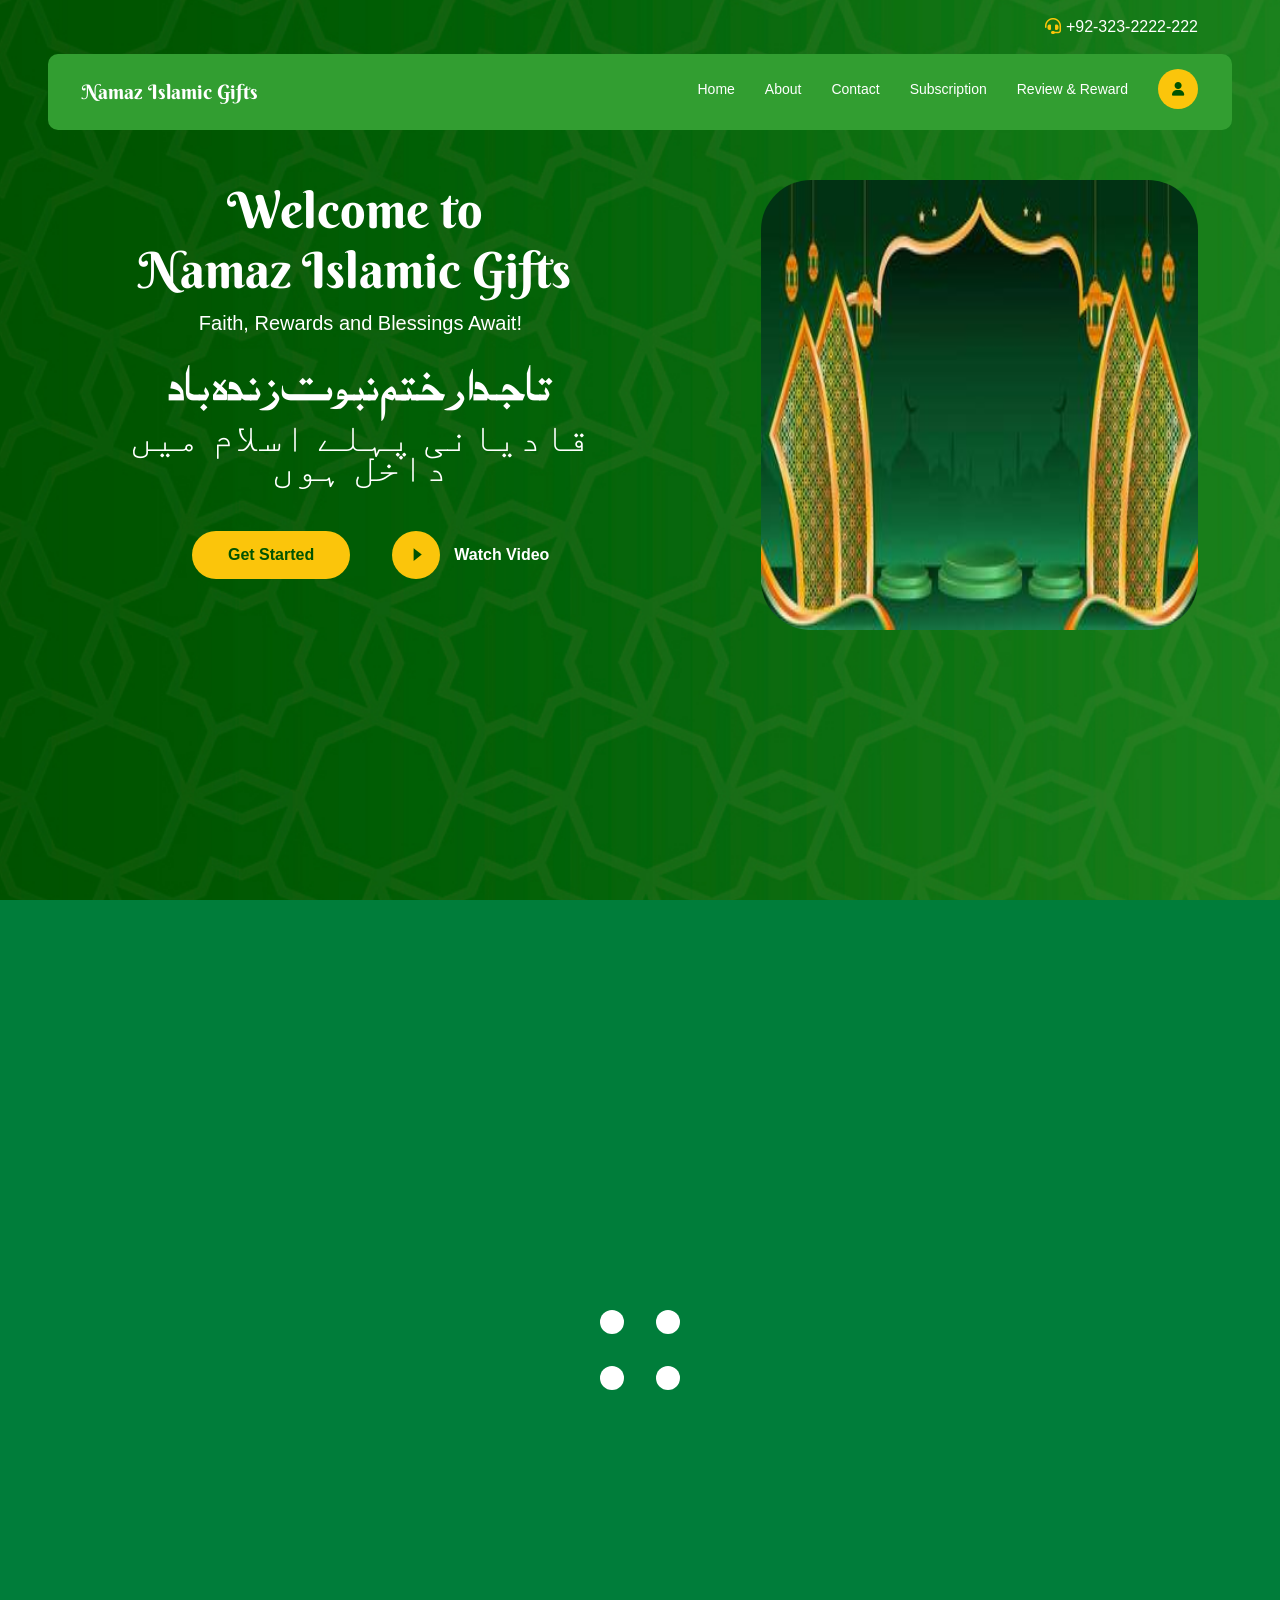
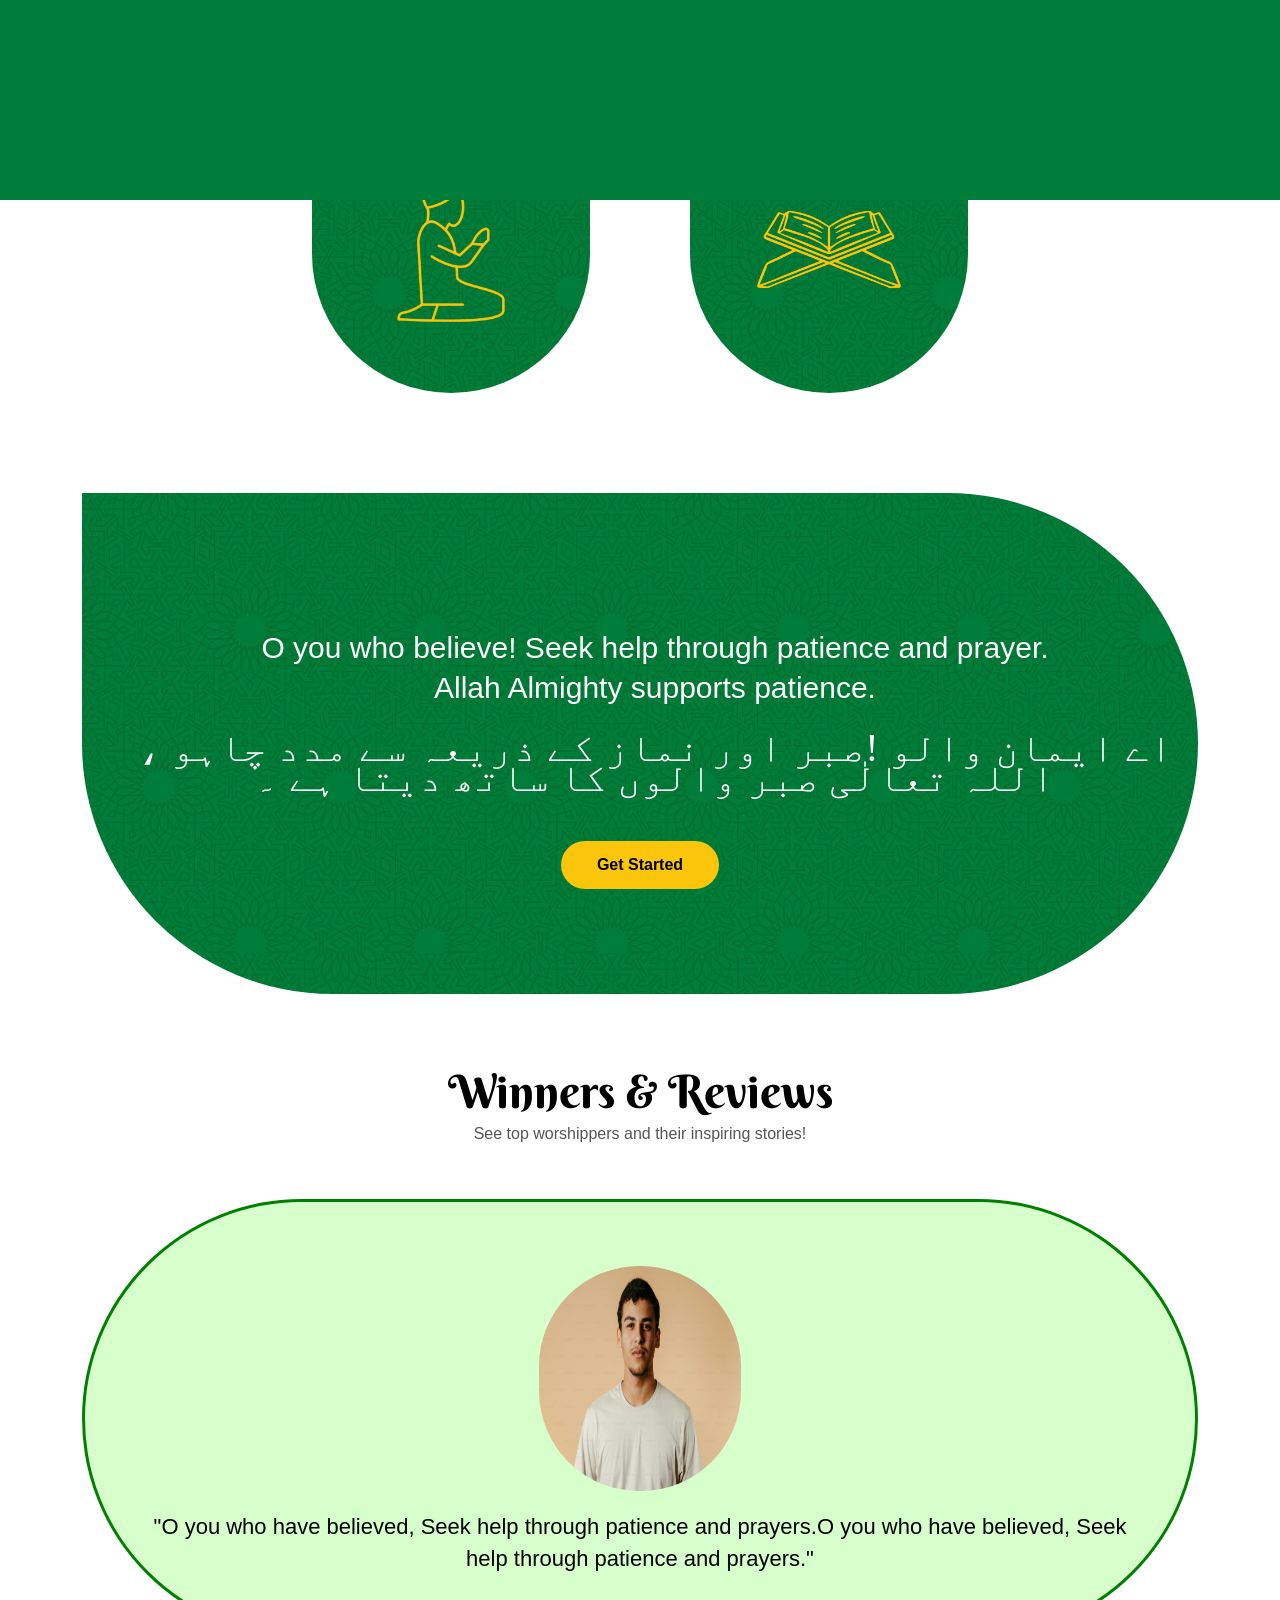
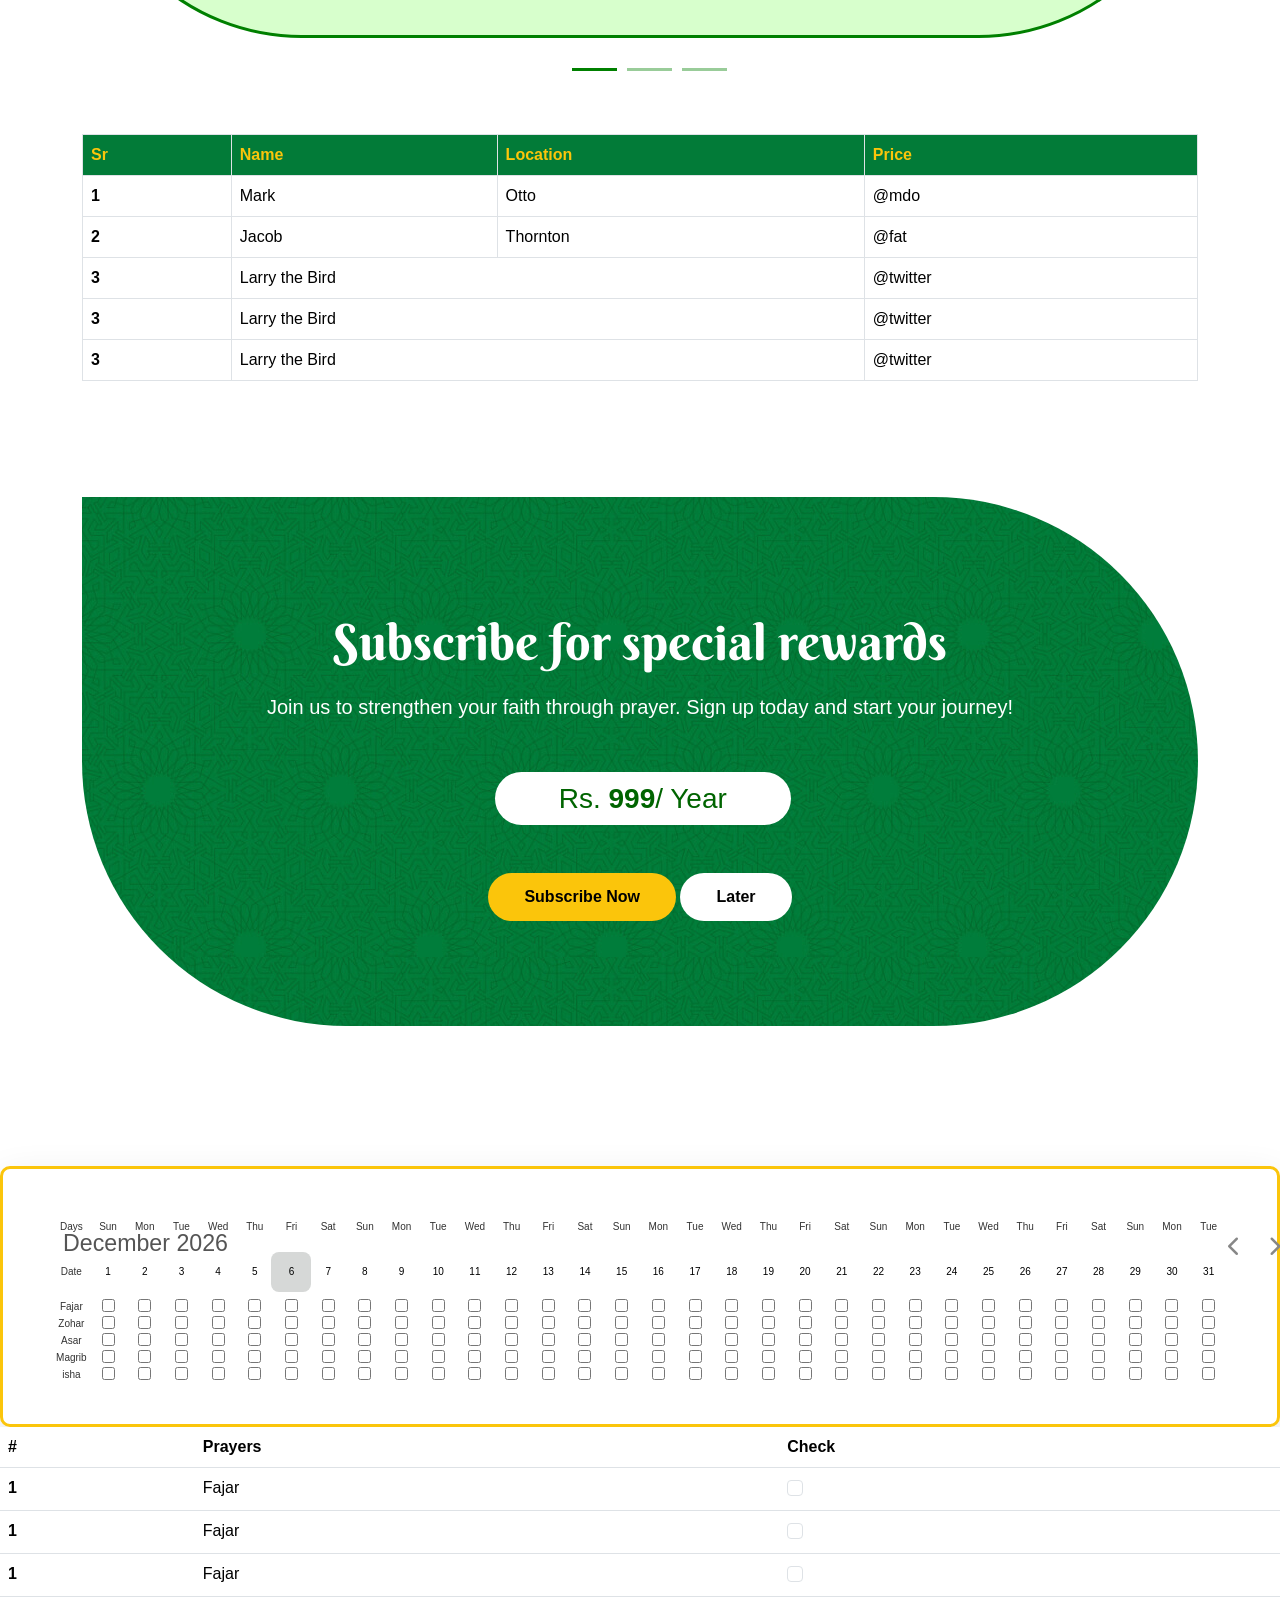
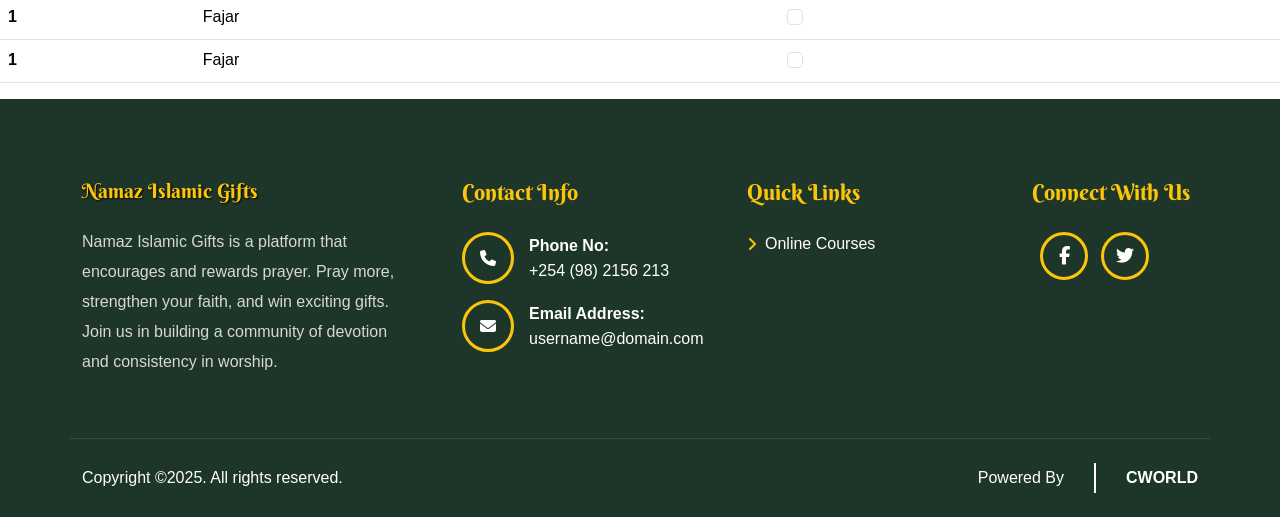
==== commit 87e941bb: "ihu" ====
--- a/index.html
+++ b/index.html
@@ -88,7 +88,7 @@
                     <div class="logo">
                         <a href="index.html">
                             <!-- <img alt="logo" src="assets/img/logo.png"> -->
-                             <h5 style="font-family:Berkshire Swash, serif;color: white;text-shadow: 1px 1px 2px black;">Namaz Islamic Gifts</h5>
+                             <h5 style="font-family:Berkshire Swash, serif;color: white;">Namaz Islamic Gifts</h5>
                         </a>
                     </div>
                     <div class="bar-menu">
@@ -99,55 +99,37 @@
                     <ul class="navbar-links">
                         <li class="navbar-dropdown">
                             <a href="#">Home</a>
-                            <div class="dropdown">
-                                <a href="index.html">home 1</a>
-                                <a href="index-2.html">home 2</a>
-                            </div>
+                          
                         </li>
                         <li class="navbar-dropdown">
                             <a href="about.html">About</a>
                         </li>
                         <li class="navbar-dropdown">
-                            <a href="#">Courses</a>
-                            <div class="dropdown">
-                                <a href="our-courses.html">our courses</a>
-                                <a href="courses-details.html">courses details</a>
-                            </div>
+                            <a href="contact.html">Contact</a>
                         </li>
                         <li class="navbar-dropdown">
-                            <a href="#">campaigns</a>
+                            <a href="#">Subscription</a>
                             <div class="dropdown">
-                                <a href="our-campaigns.html">our campaigns</a>
-                                <a href="campaign-details.html">campaign details</a>
+                                <a href="our-campaigns.html">Subscription Fee</a>
+                                <a href="paymentForm.html">Payment Details</a>
                             </div>
+                           
                         </li>
                         <li class="navbar-dropdown">
-                            <a href="#">pages</a>
-                            <div class="dropdown">
-                                <a href="our-scholar.html">our scholar</a>
-                                <a href="scholar-details.html">scholar details</a>
-                                <a href="our-events.html">our events</a>
-                                <a href="pricing-packages.html">pricing packages</a>
-                                <a href="404.html">404</a>
-                            </div>
+                            <a href="#">Review & Reward</a>
+                           
                         </li>
-                        <li class="navbar-dropdown">
-                            <a href="#">News</a>
-                            <div class="dropdown">
-                                <a href="our-blog.html">our blog</a>
-                                <a href="blog-details.html">blog details</a>
-                            </div>
-                        </li>
-                        <li class="navbar-dropdown">
-                            <a href="contact.html">Contact</a>
-                        </li>
+                       
+                       
+                      
 
                         <li class="navbar-dropdown">
                             <a href="#" style="background-color: #FBC50B;border-radius: 100px ;padding: 10px 10px 10px 14px;height:
             40px;width: 40px;">  <i class="fa-solid fa-user" style="color: #005301 !important;"></i></a>
                             <div class="dropdown">
-                                <a href="our-blog.html">our blog</a>
-                                <a href="blog-details.html">blog details</a>
+                                <!-- <a href="our-blog.html">Profile</a> -->
+                                <a href="blog-details.html">Status</a>
+                                <a href="loginSignUp.html">Login</a>
                             </div>
                         </li>
                     </ul>
@@ -164,45 +146,33 @@
     <div class="mobile-nav hmburger-menu" id="mobile-nav" style="display:block;">
         <div class="res-log">
             <a href="index.html">
-                <img src="assets/img/logo.png" alt="Responsive Logo" class="white-logo">
+                <!-- <img alt="logo" src="assets/img/logo.png"> -->
+                <h5 style="font-family:Berkshire Swash, serif;color: white;">Namaz Islamic Gifts</h5>
             </a>
         </div>
         <ul>
-            <li class="menu-item-has-children"><a href="JavaScript:void(0)">Home</a>
+            <li >
+                <a href="#">Home</a>
+            </li>
+
+
+            <li> <a href="about.html">About</a></li>
+            <li >
+                
+                <a href="contact.html">Contact</a>
+            </li>
+            <li class="menu-item-has-children"><a href="JavaScript:void(0)">Subscription</a>
                 <ul class="sub-menu">
-                    <li><a href="index.html">home 1</a></li>
-                    <li><a href="index-2.html">home 2</a></li>
+                    <li>   <a href="our-campaigns.html">Subscription Fee</a></li>
+                    <li> <a href="campaign-details.html">Payment Details</a></li>
                 </ul>
             </li>
-            <li><a href="about.html">about</a></li>
-            <li class="menu-item-has-children"><a href="JavaScript:void(0)">Courses</a>
-                <ul class="sub-menu">
-                    <li><a href="our-courses.html">our courses</a></li>
-                    <li><a href="courses-details.html">courses details</a></li>
-                </ul>
+            <li >
+                <a href="#">Review & Reward</a>
+               
             </li>
-            <li class="menu-item-has-children"><a href="JavaScript:void(0)">campaigns</a>
-                <ul class="sub-menu">
-                    <li><a href="our-campaigns.html">our campaigns</a></li>
-                    <li><a href="campaign-details.html">campaign details</a></li>
-                </ul>
-            </li>
-            <li class="menu-item-has-children"><a href="JavaScript:void(0)">pages</a>
-                <ul class="sub-menu">
-                    <li><a href="our-scholar.html">our scholar</a></li>
-                    <li><a href="scholar-details.html">scholar details</a></li>
-                    <li><a href="our-events.html">our events</a></li>
-                    <li><a href="pricing-packages.html">pricing packages</a></li>
-                    <li><a href="404.html">404</a></li>
-                </ul>
-            </li>
-            <li class="menu-item-has-children"><a href="JavaScript:void(0)">News</a>
-                <ul class="sub-menu">
-                    <li><a href="our-blog.html">our blog</a></li>
-                    <li><a href="blog-details.html">blog details</a></li>
-                </ul>
-            </li>
-            <li><a href="Contact.html">Contact</a></li>
+        
+     
         </ul>
         <a href="JavaScript:void(0)" id="res-cross"></a>
     </div>
@@ -215,11 +185,11 @@
                 <div class="row">
                     <div class="col-lg-6">
                         <div class="hero-text">
-                            <h1 style="padding-bottom: 0;">Welcome to <br/> Namaz Islamic Gifts</h1>
-                            <p style="text-align: center;margin-left: 30px;padding: 0;font-family: Arial;">Faith, Rewards and  Blessings Await!</p>
-
-                            <p style="text-align: center;    font-family: 'AlQalam Telenor Regular', serif;font-size: 50px;margin-left: 30px;padding: 30px 0px 25px 0px;">تاجدار ختم نبوت زندہ باد</p>
-                            <p style="text-align: center;    font-family: 'Jameel Noori Nastaleeq', serif;font-size: 40px;margin-left: 30px;padding: 0;">قادیانی پہلے اسلام میں داخل ہوں</p>
+                            <h1 style="padding-bottom: 0;" class="forResposive1">Welcome to <br/> Namaz Islamic Gifts</h1>
+                            <p class="forResposive1" style="text-align: center;margin-left: 30px;padding: 0;font-family: Arial;">Faith, Rewards and  Blessings Await!</p>
+
+                            <p style="text-align: center;    font-family: 'AlQalam Telenor Regular', serif;font-size: 50px;margin-left: 30px;padding: 30px 0px 25px 0px;" class="forResposive1">تاجدار ختم نبوت زندہ باد</p>
+                            <p style="text-align: center;    font-family: 'Jameel Noori Nastaleeq', serif;font-size: 40px;margin-left: 30px;padding: 0;" class="forResposive1">قادیانی پہلے اسلام میں داخل ہوں</p>
 
                             <div class="navigating-life" style="margin-left: 80px;">
 
@@ -242,6 +212,21 @@
                         <div class="hero-img">
                             <img class="hero-2-image" src="assets/img/realistic-ramadan-kareem-islamic-podium-with-beautiful-lanterns-vector.jpg" alt="hero-img">
                         </div>
+                        <div class="navigating-life2" style="margin-left: 80px;">
+
+                           
+                            <div class="d-flex align-items-center  mt-5 ">
+                                <a href="#" class="btn" style="color: #005301 !important;">Get Started</a>
+                                <div class="video" style="color: yellow !important;">
+                                    <a style="margin-left: 80px;color: white;" data-fancybox="" href="https://www.youtube.com/watch?v=1La4QzGeaaQ"><i style="color: yellow !important;">
+                                       <svg width="15" height="22" viewBox="0 0 11 17" fill="none" xmlns="http://www.w3.org/2000/svg">
+                                         <path d="M11 8.5L0.5 0.272758L0.5 16.7272L11 8.5Z" fill="#005301"></path>
+                                       </svg>
+                                    </i>Watch Video</a>
+                                </div>
+                            </div>
+
+                        </div>
                     </div>
                 </div>
             </div>
@@ -250,12 +235,21 @@
         
     </section>
 
-    <div style="text-align: center;margin-top: 50px;margin-bottom: 50px;">
+
+
+    <!-- pilar of islam -->
+    <!-- <div style="text-align: center;margin-top: 50px;margin-bottom: 50px;">
         <h2 style="font-family:Berkshire Swash, serif;">Pillars Of Islam</h2>
         <p>Islam stands on five pillars that guide a Muslim’s faith and daily life</p>
-    </div>
-    <section class="gap no-top">
+    </div> -->
+
+
+    <section class="gap no-top" style="padding-bottom: 70px !important;">
         <div class="container">
+            <div style="text-align: center;margin-top: 50px;margin-bottom: 50px;">
+                <h2 style="font-family:Berkshire Swash, serif;">Pillars Of Islam</h2>
+                <p>Islam stands on five pillars that guide a Muslim’s faith and daily life</p>
+            </div>
             <div class="namaz-timing">
                 <div class="namaz-time">
                   <img src="./assets/img/Untitled design (18) (1).png" style="height: 14vh;"/>
@@ -290,39 +284,14 @@
         </div>
     </section>
   
-<section style="background-image: url(./assets/img/bg.jpg);padding: 80px 0px 80px 0px;">
-<div class="container">
-    <div class="row">
-        <div class="col-md-6">
-<div>
-    <h2 style="font-family:Berkshire Swash, serif;color: #FBC50B;">About us</h2>
-    <p style="text-align: justify;color: white !important;">Namaz Islamic Gifts is a platform that encourages and rewards Muslims for their dedication to performing regular Namaz. We understand the importance of consistency in prayer, and through our system, we recognize and celebrate those who remain committed to their faith. Our unique gifting program offers meaningful rewards for prayer dedication, motivating users to stay on track. Join us in strengthening your relationship with Allah (SWT) while being part of a supportive, like-minded community.
-
-        We believe that prayer is not only a spiritual practice but a powerful way to build discipline, peace, and gratitude in everyday life. At Namaz Islamic Gifts, we aim to make each prayer more fulfilling by offering tangible rewards.</p>
-</div>
-
-        </div>
-        <div class="col-md-6">
-            <h2 style="font-family:Berkshire Swash, serif;color: #FBC50B;">Vision</h2>
-            <p style="text-align: justify;color: white !important;">Our vision is to inspire Muslims worldwide to make prayer a regular, celebrated practice. We aim to foster a global community that embraces consistency in Namaz and encourages individuals to earn rewards through their devotion to faith.</p>
-            <h2 style="font-family:Berkshire Swash, serif;color: #FBC50B;">Mission</h2>
-            <p style="text-align: justify;color: white !important;">Our mission is to reward and motivate individuals to stay committed to their prayers. We aim to create a supportive community, providing meaningful rewards that encourage users to maintain their prayer habits and deepen their connection with Allah (SWT).</p>
-
-        </div>
-    </div>
-
-
-
-
-
-</div>
-
-</section>
-
-
-
-
-    <div style="text-align: center;margin-top: 50px;margin-bottom: 50px;">
+<!-- pilar of islam end  -->
+
+
+
+
+
+
+    <div style="text-align: center;margin-bottom: 50px;">
         <h2 style="font-family:Berkshire Swash, serif;">What We Offer</h2>
         <p>We encourage a consistent Namaz routine and the reading of the Quran.</p>
     </div>
@@ -334,14 +303,14 @@
         <div class="fun-facts">
             <div class="islamic-mosque" style="background-image: url(assets/img/color-bg.jpg);margin-right: 100px;" >
                 <div class="count-style">
-                  <h2 style="font-size: 45px;font-family:Berkshire Swash, serif;">Prayer <span style="color: white;">Routine</span> </h2>
+                  <h2 style="font-size: 45px;font-family:Berkshire Swash, serif;">Prayer<br/> <span style="color: white;">Routine</span> </h2>
                 </div>
           
                 <img src="assets/img/prayar (2).png" alt="icon" style="height: 20vh;">
             </div>
             <div class="islamic-mosque" style="background-image: url(assets/img/color-bg.jpg);">
                 <div class="count-style">
-                  <h2 style="font-size: 45px;font-family:Berkshire Swash, serif;">Quran <span style="color: white;"> Reading </span></h2>
+                  <h2 style="font-size: 45px;font-family:Berkshire Swash, serif;">Quran<br/>  <span style="color: white;"> Reading </span></h2>
                 </div>
            
                 <img src="assets/img/Untitled design (19).png" alt="icon" style="height: 20vh;">
@@ -357,444 +326,509 @@
 
 
  
-    <section class="our-courses-section gap">
-        <div class="container">
-            <div class="heading">
-                <img src="assets/img/heading-img.png" alt="icon">
-                <p>Islamic Classes and Courses</p>
-                <h2>Our Courses</h2>
-            </div>
-            <div class="row">
-                <div class="col-lg-3 col-sm-6">
-                    <div class="courses">
-                        <div class="courses-img">
-                            <figure>
-                                <img src="https://via.placeholder.com/257x356" alt="img">
-                            </figure>
-                            <a href="#"><i class="fa-solid fa-arrow-right"></i></a>
-                        </div>
-                        <div class="scholar">
-                            <img src="https://via.placeholder.com/50x50" alt="img">
-                            <div>
-                                <h4>Habib Al Noor</h4>
-                                <span>Arabic scholar</span>
-                            </div>
-                        </div>
-                        <div class="courses-text">
-                            <a href="#">Quran Intermediate Course Brother</a>
-                            <h4>$16.00</h4>
-                            <span>Course Free</span>
-                        </div>
-                        <div class="courses-weeks">
-                            <h6>10 weeks</h6>
-                            <div class="border"></div>
-                            <h6>50 enroll</h6>
-                        </div>
-                    </div>
-                </div>
-                <div class="col-lg-3 col-sm-6">
-                    <div class="courses">
-                        <div class="courses-img">
-                            <figure>
-                                <img src="https://via.placeholder.com/257x356" alt="img">
-                            </figure>
-                            <a href="#"><i class="fa-solid fa-arrow-right"></i></a>
-                        </div>
-                        <div class="scholar">
-                            <img src="https://via.placeholder.com/50x50" alt="img">
-                            <div>
-                                <h4>Habib Al Noor</h4>
-                                <span>Arabic scholar</span>
-                            </div>
-                        </div>
-                        <div class="courses-text">
-                            <a href="#">Quran Intermediate Course Brother</a>
-                            <h4>$16.00</h4>
-                            <span>Course Free</span>
-                        </div>
-                        <div class="courses-weeks">
-                            <h6>10 weeks</h6>
-                            <div class="border"></div>
-                            <h6>50 enroll</h6>
-                        </div>
-                    </div>
-                </div>
-                <div class="col-lg-3 col-sm-6">
-                    <div class="courses mb-sm-0">
-                        <div class="courses-img">
-                            <figure>
-                                <img src="https://via.placeholder.com/257x356" alt="img">
-                            </figure>
-                            <a href="#"><i class="fa-solid fa-arrow-right"></i></a>
-                        </div>
-                        <div class="scholar">
-                            <img src="https://via.placeholder.com/50x50" alt="img">
-                            <div>
-                                <h4>Habib Al Noor</h4>
-                                <span>Arabic scholar</span>
-                            </div>
-                        </div>
-                        <div class="courses-text">
-                            <a href="#">Quran Intermediate Course Brother</a>
-                            <h4>$16.00</h4>
-                            <span>Course Free</span>
-                        </div>
-                        <div class="courses-weeks">
-                            <h6>10 weeks</h6>
-                            <div class="border"></div>
-                            <h6>50 enroll</h6>
-                        </div>
-                    </div>
-                </div>
-                <div class="col-lg-3 col-sm-6">
-                    <div class="courses mb-0">
-                        <div class="courses-img">
-                            <figure>
-                                <img src="https://via.placeholder.com/257x356" alt="img">
-                            </figure>
-                            <a href="#"><i class="fa-solid fa-arrow-right"></i></a>
-                        </div>
-                        <div class="scholar">
-                            <img src="https://via.placeholder.com/50x50" alt="img">
-                            <div>
-                                <h4>Habib Al Noor</h4>
-                                <span>Arabic scholar</span>
-                            </div>
-                        </div>
-                        <div class="courses-text">
-                            <a href="#">Quran Intermediate Course Brother</a>
-                            <h4>$16.00</h4>
-                            <span>Course Free</span>
-                        </div>
-                        <div class="courses-weeks">
-                            <h6>10 weeks</h6>
-                            <div class="border"></div>
-                            <h6>50 enroll</h6>
-                        </div>
-                    </div>
-                </div>
-            </div>
-            <div class="logos-heading">
-                <h3>Subscribe via Your <span>Preferred Podcast App.</span></h3>
-                <ul class="logos">
-                    <li><img src="assets/img/logos-1.png" alt="icon"></li>
-                    <li><img src="assets/img/logos-2.png" alt="icon"></li>
-                    <li><img src="assets/img/logos-3.png" alt="icon"></li>
-                </ul>
-            </div>
-        </div>
-    </section>
-    <section class="listen-holy" style="background-image: url(https://via.placeholder.com/1920x740);">
-        <div class="container">
-            <div class="row">
-                <div class="col-lg-6">
-                    <div class="heading two">
-                        <p>Listen Holy Quran</p>
-                        <h2>Recite & Listen the Holy Quran Online</h2>
-                        <h6>Duis aute irure dolor in reprehenit in voluptate velit esse cillum dolo re eu fugiat nulla pariatur.</h6>
-                        <div class="wrapper">
-                            <h4>Surah Falaq</h4>
-                            <h5>(Abd-ur-Rahman)</h5>
-                            <audio preload="auto" controls>
-                                <source src="assets/audio/surat-alfalaq.mp3">
-                            </audio>
-                        </div>
-                    </div>
-                </div>
-                <div class="offset-lg-1 col-lg-5">
-                    <div class="support-us" style="background-image: url(assets/img/color-bg.jpg);">
-                        <h4>Support us, we need your help.</h4>
-                        <div class="progressbar">
-                            <div class="circle" data-percent="85">
-                                <div>85%</div>
-                            </div>
-                        </div>
-                        <h6>$71,000</h6>
-                        <span>Donation Collected</span>
-                        <a href="#" class="btn">Donate Now</a>
-                    </div>
-                </div>
-            </div>
-        </div>
-    </section>
-
-    <section>
-        <div class="container">
-            <div class="fun-facts">
-                <div class="islamic-mosque" style="background-image: url(assets/img/color-bg.jpg);">
-                    <div class="count-style">
-                      <h2 data-max="62"><sup>+</sup></h2>
-                    </div>
-                    <h5>Islamic Mosque</h5>
-                    <img src="assets/img/fun-facts-1.png" alt="fun-facts">
-                </div>
-                <div class="islamic-mosque" style="background-image: url(assets/img/color-bg.jpg);">
-                    <div class="count-style">
-                      <h2 data-max="14"><sup>K</sup></h2>
-                    </div>
-                    <h5>Learning Students</h5>
-                    <img src="assets/img/fun-facts-2.png" alt="fun-facts">
-                </div>
-               
-                
-            </div>
-        </div>
-    </section>
-    <section class="gap islamic-ayat no-bottom">
-        <div class="container">
-            <div class="row">
-                <div class="col-lg-6">
-                    <div class="heading">
-                        <p>Quranic Verses With Translation</p>
-                        <h2>Islamic ayat with translation</h2>
-                    </div>
-                    <div class="slider-ayat owl-carousel">
-                        <div class="ayat item">
-                            <img src="assets/img/ayat.png" alt="ayat">
-                            <h4>O you who  have believed, Seek help through patience and prayers.</h4>
-                            <h5>Al-Baqrah (2) : 153</h5>
-                        </div>
-                        <div class="ayat item">
-                            <img src="assets/img/ayat.png" alt="ayat">
-                            <h4>O you who  have believed, Seek help through patience and prayers.</h4>
-                            <h5>Al-Baqrah (9) : 153</h5>
-                        </div>
-                        <div class="ayat item">
-                            <img src="assets/img/ayat.png" alt="ayat">
-                            <h4>O you who  have believed, Seek help through patience and prayers.</h4>
-                            <h5>Al-Baqrah (1) : 153</h5>
-                        </div>
-                    </div>
-                </div>
-                <div class="col-lg-6">
-                    <div class="ayat-img">
-                        <img src="https://via.placeholder.com/392x463" alt="img">
-                    </div>
-                </div>
-            </div>
-        </div>
-        <img src="https://via.placeholder.com/842x649" class="ayat-with-img" alt="ayat-with">
-    </section>
-    <section class="section-navigating gap">
-        <div class="container">
-            <div class="row align-items-center">
-                <div class="col-lg-3 col-6">
-                    <div class="img-navigating hoverimg">
-                        <figure>
-                            <img src="https://via.placeholder.com/300x520" alt="img">
-                        </figure>
-                    </div>
-                </div>
-                <div class="col-lg-3 col-6">
-                    <div class="img-navigating two hoverimg">
-                        <figure>
-                            <img src="https://via.placeholder.com/300x520" alt="img">
-                        </figure>
-                    </div>
-                </div>
-                <div class="col-lg-6">
-                    <div class="navigating-life">
-                        <div class="d-flex align-items-center">
-                            <div class="location">
-                                <i class="fa-regular fa-clock"></i><span>Dec 25, 2024 @5:00 PM</span>
-                            </div>
-                            <div class="location">
-                                <i>
-                                    <svg width="24px" height="24px" viewBox="-4 0 32 32" version="1.1" xmlns="http://www.w3.org/2000/svg" xmlns:xlink="http://www.w3.org/1999/xlink">
-                                    <g stroke="none" stroke-width="1" fill="none" fill-rule="evenodd">
-                                        <g transform="translate(-104.000000, -411.000000)" fill="#007d3a">
-                                            <path d="M116,426 C114.343,426 113,424.657 113,423 C113,421.343 114.343,420 116,420 C117.657,420 119,421.343 119,423 C119,424.657 117.657,426 116,426 L116,426 Z M116,418 C113.239,418 111,420.238 111,423 C111,425.762 113.239,428 116,428 C118.761,428 121,425.762 121,423 C121,420.238 118.761,418 116,418 L116,418 Z M116,440 C114.337,440.009 106,427.181 106,423 C106,417.478 110.477,413 116,413 C121.523,413 126,417.478 126,423 C126,427.125 117.637,440.009 116,440 L116,440 Z M116,411 C109.373,411 104,416.373 104,423 C104,428.018 114.005,443.011 116,443 C117.964,443.011 128,427.95 128,423 C128,416.373 122.627,411 116,411 L116,411 Z">
-                                            </path>
-                                        </g>
-                                    </g>
-                                </svg>
-                                </i><span>Town 21, United State</span>
-                            </div>
-                        </div>
-                        <h2>Navigating Life's Journey with Faith</h2>
-                        <div id="countdown">
-                            <ul>
-                              <li><span id="days"></span>days</li>
-                              <li><span id="hours"></span>Hour</li>
-                              <li><span id="minutes"></span>Min</li>
-                              <li class="mb-0"><span id="seconds"></span>Sec</li>
-                            </ul>
-                        </div>
-                        <div class="d-flex align-items-center">
-                            <a href="#" class="btn">Join Now</a>
-                            <div class="video">
-                                <a data-fancybox="" href="https://www.youtube.com/watch?v=1La4QzGeaaQ"><i>
-                                   <svg width="15" height="22" viewBox="0 0 11 17" fill="none" xmlns="http://www.w3.org/2000/svg">
-                                     <path d="M11 8.5L0.5 0.272758L0.5 16.7272L11 8.5Z" fill="#fff"></path>
-                                   </svg>
-                                </i>Watch Video</a>
-                            </div>
-                        </div>
-                    </div>
-                </div>
-            </div>
-        </div>
-    </section>
-    <section class="gap">
+  
+
+
+  
+  
+   
+    <section class="gap" style="padding-bottom: 70px !important;">
         <div class="container">
             <div class="join-our-community" style="background-image: url(assets/img/color-bg.jpg);">
-                <h2>Serving the community, working in partnership</h2>
-                <p>We believe that our primary role is to serve the needs of the local community</p>
-                <a href="#" class="btn">Join Our Community</a>
-                <div class="join-our-img">
+                <p class="forResposive1" style="text-align: center;   font-size: 30px;margin-left: 30px;padding: 30px 0px 25px 0px;line-height: 40px;">O you who believe! Seek help through patience and prayer.<br/> Allah Almighty supports patience.</p>
+                <p class="forResposive1 fortextres" style="text-align: center;    font-family: 'Jameel Noori Nastaleeq', serif;font-size: 40px;margin-left: 30px;padding: 0;">اے ایمان والو !صبر اور نماز کے  ذریعہ  سے  مدد  چاہو ، اللہ تعالٰی  صبر  والوں کا ساتھ دیتا ہے ۔</p>
+                <a href="#" class="btn mt-5 ">Get Started</a>
+                <!-- <div class="join-our-img">
                     <img src="https://via.placeholder.com/100x100" alt="img">
                     <img src="https://via.placeholder.com/100x100" alt="img">
                     <img src="https://via.placeholder.com/100x100" alt="img">
                     <img src="https://via.placeholder.com/100x100" alt="img">
-                </div>
+                </div> -->
             </div>
         </div>
     </section>
-    <section class="gap no-top">
+
+    <section class="gap islamic-ayat no-top no-bottom">
         <div class="container">
-            <div class="heading">
-                <img src="assets/img/heading-img.png" alt="icon">
-                <p>Articles & Updates</p>
-                <h2>Latest News</h2>
-            </div>
             <div class="row">
-                <div class="col-lg-4 col-md-6">
-                    <div class="blog hoverimg">
-                        <h4>26<span>dec, 2024</span></h4>
-                        <figure>
-                            <img src="https://via.placeholder.com/400x260" alt="img">
-                        </figure>
-                        <h5><a href="#">Embarking on a Journey of Reflection</a></h5>
-                        <p>Lorem ipsum dolor sit amet, consectetur adipisci mod tempor incididunt ut labore et dolore magna minim veniam, quis nostrud exercitation.</p>
-                        <div class="blog-man d-flex align-items-center"><img alt="img" class="me-3" src="https://via.placeholder.com/62x62"><h6>by<a href="#">Thomas Walimes</a></h6></div>
+                <div class="col-lg-12 mb-5">
+                    <div style="text-align: center;margin-bottom: 50px;">
+                        <h2 style="font-family:Berkshire Swash, serif;">Winners & Reviews</h2>
+                        <p> See top worshippers and their inspiring stories!</p>
                     </div>
-                </div>
-                <div class="col-lg-4 col-md-6">
-                    <div class="blog hoverimg">
-                        <h4>26<span>dec, 2024</span></h4>
-                        <figure>
-                            <img src="https://via.placeholder.com/400x260" alt="img">
-                        </figure>
-                        <h5><a href="#">Embarking on a Journey of Reflection</a></h5>
-                        <p>Lorem ipsum dolor sit amet, consectetur adipisci mod tempor incididunt ut labore et dolore magna minim veniam, quis nostrud exercitation.</p>
-                        <div class="blog-man d-flex align-items-center"><img alt="img" class="me-3" src="https://via.placeholder.com/62x62"><h6>by<a href="#">Thomas Walimes</a></h6></div>
+                    <div class="slider-ayat owl-carousel">
+                        <div class="ayat item">
+                            <img src="assets/img/premium_photo-1689568126014-06fea9d5d341.jpeg" style="height: 25vh;border-radius: 100px;width: 20%;" alt="ayat">
+
+
+                            <h4>"O you who  have believed, Seek help through patience and prayers.O you who  have believed, Seek help through patience and prayers."</h4>
+                            <!-- <h5>Al-Baqrah (2) : 203</h5> -->
+                        </div>
+                        <div class="ayat item">
+                            <img src="assets/img/premium_photo-1689568126014-06fea9d5d341.jpeg" style="height: 25vh;border-radius: 100px;width: 20%;" alt="ayat">
+
+
+                            <h4>"O you who  have believed, Seek help through patience and prayers.O you who  have believed, Seek help through patience and prayers."</h4>
+                            <!-- <h5>Al-Baqrah (2) : 203</h5> -->
+                        </div>
+                        <div class="ayat item">
+                            <img src="assets/img/premium_photo-1689568126014-06fea9d5d341.jpeg" style="height: 25vh;border-radius: 100px;width: 20%;" alt="ayat">
+
+
+                            <h4>"O you who  have believed, Seek help through patience and prayers.O you who  have believed, Seek help through patience and prayers."</h4>
+                            <!-- <h5>Al-Baqrah (2) : 153</h5> -->
+                        </div>
+                     
+                       
+                     
+                     
+                        
                     </div>
                 </div>
-                <div class="col-lg-4 col-md-6">
-                    <div class="blog hoverimg mb-0">
-                        <h4>26<span>dec, 2024</span></h4>
-                        <figure>
-                            <img src="https://via.placeholder.com/400x260" alt="img">
-                        </figure>
-                        <h5><a href="#">Embarking on a Journey of Reflection</a></h5>
-                        <p>Lorem ipsum dolor sit amet, consectetur adipisci mod tempor incididunt ut labore et dolore magna minim veniam, quis nostrud exercitation.</p>
-                        <div class="blog-man d-flex align-items-center"><img alt="img" class="me-3" src="https://via.placeholder.com/62x62"><h6>by<a href="#">Thomas Walimes</a></h6></div>
-                    </div>
-                </div>
-            </div>
-        </div>
+                <div class="col-lg-12 mt-5">
+                    <table class="table table-bordered">
+                        <thead >
+                          <tr >
+                            <th scope="col" style="background-color: #027B38;color: #FBC50B;">Sr</th>
+                            <th scope="col" style="background-color: #027B38;color: #FBC50B;">Name</th>
+                            <th scope="col" style="background-color: #027B38;color: #FBC50B;">Location</th>
+                            <th scope="col" style="background-color: #027B38;color: #FBC50B;">Price</th>
+                          </tr>
+                        </thead>
+                        <tbody>
+                          <tr>
+                            <th scope="row">1</th>
+                            <td>Mark</td>
+                            <td>Otto</td>
+                            <td>@mdo</td>
+                          </tr>
+                          <tr>
+                            <th scope="row">2</th>
+                            <td>Jacob</td>
+                            <td>Thornton</td>
+                            <td>@fat</td>
+                          </tr>
+                          <tr>
+                            <th scope="row">3</th>
+                            <td colspan="2">Larry the Bird</td>
+                            <td>@twitter</td>
+                          </tr>
+                          <tr>
+                            <th scope="row">3</th>
+                            <td colspan="2">Larry the Bird</td>
+                            <td>@twitter</td>
+                          </tr>
+                          <tr>
+                            <th scope="row">3</th>
+                            <td colspan="2">Larry the Bird</td>
+                            <td>@twitter</td>
+                          </tr>
+                        </tbody>
+                      </table>
+                </div>
+            </div>
+        </div>
+        <!-- <img src="https://via.placeholder.com/842x649" class="ayat-with-img" alt="ayat-with"> -->
     </section>
+
+    <section class="gap">
+        <div class="container">
+            <div class="join-our-community" style="background-image: url(assets/img/color-bg.jpg);text-align: center;">
+                <div style="text-align: center;margin-top: 10px;margin-bottom: 10px;">
+                    <h2 class="forREsSize" style="font-family:Berkshire Swash, serif;">Subscribe for special rewards</h2>
+                    <p>Join us to strengthen your faith through prayer. Sign up today and start your journey!</p>
+                </div>
+             <h3 class="forResWidth" style="width: 26.5%;text-align: center;margin-left: 37%;border-radius: 100px;padding: 10px 0px 10px 0px;color: darkgreen; background:white">Rs. <b>999</b>/ Year</h3>
+                <a  href="#" class="btn btn-new mt-5 forSpace ">Subscribe Now</a>
+                <a href="#" class="btn mt-5 forSpace" style="background-color: white !important;color: #005301;">Later</a>
+                <!-- <div class="join-our-img">
+                    <img src="https://via.placeholder.com/100x100" alt="img">
+                    <img src="https://via.placeholder.com/100x100" alt="img">
+                    <img src="https://via.placeholder.com/100x100" alt="img">
+                    <img src="https://via.placeholder.com/100x100" alt="img">
+                </div> -->
+            </div>
+        </div>
+    </section>
+
+
+
+
+
+<!-- calender start -->
+<div class="wrapper">
+    <header>
+      <p class="current-date"></p>
+      <div class="icons">
+        <span id="prev" class="material-symbols-rounded"><i class="fa-solid fa-chevron-left" style="font-size: 20px;"></i></span>
+        <span id="next" class="material-symbols-rounded"><i class="fa-solid fa-chevron-right" style="font-size: 20px;"></i></span>
+      </div>
+    </header>
+    <div class="calendar">
+      <ul class="weeks">
+        <li>Days</li>
+        <li>Sun</li>
+        <li>Mon</li>
+        <li>Tue</li>
+        <li>Wed</li>
+        <li>Thu</li>
+        <li>Fri</li>
+        <li>Sat</li>
+        <li>Sun</li>
+        <li>Mon</li>
+        <li>Tue</li>
+        <li>Wed</li>
+        <li>Thu</li>
+        <li>Fri</li>
+        <li>Sat</li>
+        <li>Sun</li>
+        <li>Mon</li>
+        <li>Tue</li>
+        <li>Wed</li>
+        <li>Thu</li>
+        <li>Fri</li>
+        <li>Sat</li>
+        <li>Sun</li>
+        <li>Mon</li>
+        <li>Tue</li>
+        <li>Wed</li>
+        <li>Thu</li>
+        <li>Fri</li>
+        <li>Sat</li>
+        <li>Sun</li>
+        <li>Mon</li>
+        <li>Tue</li>
+       
+      </ul>
+      <ul class="days"></ul>
+      <ul>
+        <li>Fajar</li>
+        <li><input type="checkbox"/></li>
+        <li><input type="checkbox"/></li>
+        <li><input type="checkbox"/></li>
+        <li><input type="checkbox"/></li>
+        <li><input type="checkbox"/></li>
+        <li><input type="checkbox"/></li>
+        <li><input type="checkbox"/></li>
+        <li><input type="checkbox"/></li>
+        <li><input type="checkbox"/></li>
+        <li><input type="checkbox"/></li>
+        <li><input type="checkbox"/></li>
+        <li><input type="checkbox"/></li>
+        <li><input type="checkbox"/></li>
+        <li><input type="checkbox"/></li>
+        <li><input type="checkbox"/></li>
+        <li><input type="checkbox"/></li>
+        <li><input type="checkbox"/></li>
+        <li><input type="checkbox"/></li>
+        <li><input type="checkbox"/></li>
+        <li><input type="checkbox"/></li>
+        <li><input type="checkbox"/></li>
+        <li><input type="checkbox"/></li>
+        <li><input type="checkbox"/></li>
+        <li><input type="checkbox"/></li>
+        <li><input type="checkbox"/></li>
+        <li><input type="checkbox"/></li>
+        <li><input type="checkbox"/></li>
+        <li><input type="checkbox"/></li>
+        <li><input type="checkbox"/></li>
+        <li><input type="checkbox"/></li>
+        <li><input type="checkbox"/></li>
+
+        
+       
+      </ul>
+      <ul>
+        <li>Zohar</li>
+        <li><input type="checkbox"/></li>
+        <li><input type="checkbox"/></li>
+        <li><input type="checkbox"/></li>
+        <li><input type="checkbox"/></li>
+        <li><input type="checkbox"/></li>
+        <li><input type="checkbox"/></li>
+        <li><input type="checkbox"/></li>
+        <li><input type="checkbox"/></li>
+        <li><input type="checkbox"/></li>
+        <li><input type="checkbox"/></li>
+        <li><input type="checkbox"/></li>
+        <li><input type="checkbox"/></li>
+        <li><input type="checkbox"/></li>
+        <li><input type="checkbox"/></li>
+        <li><input type="checkbox"/></li>
+        <li><input type="checkbox"/></li>
+        <li><input type="checkbox"/></li>
+        <li><input type="checkbox"/></li>
+        <li><input type="checkbox"/></li>
+        <li><input type="checkbox"/></li>
+        <li><input type="checkbox"/></li>
+        <li><input type="checkbox"/></li>
+        <li><input type="checkbox"/></li>
+        <li><input type="checkbox"/></li>
+        <li><input type="checkbox"/></li>
+        <li><input type="checkbox"/></li>
+        <li><input type="checkbox"/></li>
+        <li><input type="checkbox"/></li>
+        <li><input type="checkbox"/></li>
+        <li><input type="checkbox"/></li>
+        <li><input type="checkbox"/></li>
+
+        
+       
+      </ul>
+      <ul>
+        <li>Asar</li>
+        <li><input type="checkbox"/></li>
+        <li><input type="checkbox"/></li>
+        <li><input type="checkbox"/></li>
+        <li><input type="checkbox"/></li>
+        <li><input type="checkbox"/></li>
+        <li><input type="checkbox"/></li>
+        <li><input type="checkbox"/></li>
+        <li><input type="checkbox"/></li>
+        <li><input type="checkbox"/></li>
+        <li><input type="checkbox"/></li>
+        <li><input type="checkbox"/></li>
+        <li><input type="checkbox"/></li>
+        <li><input type="checkbox"/></li>
+        <li><input type="checkbox"/></li>
+        <li><input type="checkbox"/></li>
+        <li><input type="checkbox"/></li>
+        <li><input type="checkbox"/></li>
+        <li><input type="checkbox"/></li>
+        <li><input type="checkbox"/></li>
+        <li><input type="checkbox"/></li>
+        <li><input type="checkbox"/></li>
+        <li><input type="checkbox"/></li>
+        <li><input type="checkbox"/></li>
+        <li><input type="checkbox"/></li>
+        <li><input type="checkbox"/></li>
+        <li><input type="checkbox"/></li>
+        <li><input type="checkbox"/></li>
+        <li><input type="checkbox"/></li>
+        <li><input type="checkbox"/></li>
+        <li><input type="checkbox"/></li>
+        <li><input type="checkbox"/></li>
+
+        
+       
+      </ul>
+      <ul>
+        <li>Magrib</li>
+        <li><input type="checkbox"/></li>
+        <li><input type="checkbox"/></li>
+        <li><input type="checkbox"/></li>
+        <li><input type="checkbox"/></li>
+        <li><input type="checkbox"/></li>
+        <li><input type="checkbox"/></li>
+        <li><input type="checkbox"/></li>
+        <li><input type="checkbox"/></li>
+        <li><input type="checkbox"/></li>
+        <li><input type="checkbox"/></li>
+        <li><input type="checkbox"/></li>
+        <li><input type="checkbox"/></li>
+        <li><input type="checkbox"/></li>
+        <li><input type="checkbox"/></li>
+        <li><input type="checkbox"/></li>
+        <li><input type="checkbox"/></li>
+        <li><input type="checkbox"/></li>
+        <li><input type="checkbox"/></li>
+        <li><input type="checkbox"/></li>
+        <li><input type="checkbox"/></li>
+        <li><input type="checkbox"/></li>
+        <li><input type="checkbox"/></li>
+        <li><input type="checkbox"/></li>
+        <li><input type="checkbox"/></li>
+        <li><input type="checkbox"/></li>
+        <li><input type="checkbox"/></li>
+        <li><input type="checkbox"/></li>
+        <li><input type="checkbox"/></li>
+        <li><input type="checkbox"/></li>
+        <li><input type="checkbox"/></li>
+        <li><input type="checkbox"/></li>
+
+        
+       
+      </ul>
+      <ul>
+        <li>isha</li>
+        <li><input type="checkbox"/></li>
+        <li><input type="checkbox"/></li>
+        <li><input type="checkbox"/></li>
+        <li><input type="checkbox"/></li>
+        <li><input type="checkbox"/></li>
+        <li><input type="checkbox"/></li>
+        <li><input type="checkbox"/></li>
+        <li><input type="checkbox"/></li>
+        <li><input type="checkbox"/></li>
+        <li><input type="checkbox"/></li>
+        <li><input type="checkbox"/></li>
+        <li><input type="checkbox"/></li>
+        <li><input type="checkbox"/></li>
+        <li><input type="checkbox"/></li>
+        <li><input type="checkbox"/></li>
+        <li><input type="checkbox"/></li>
+        <li><input type="checkbox"/></li>
+        <li><input type="checkbox"/></li>
+        <li><input type="checkbox"/></li>
+        <li><input type="checkbox"/></li>
+        <li><input type="checkbox"/></li>
+        <li><input type="checkbox"/></li>
+        <li><input type="checkbox"/></li>
+        <li><input type="checkbox"/></li>
+        <li><input type="checkbox"/></li>
+        <li><input type="checkbox"/></li>
+        <li><input type="checkbox"/></li>
+        <li><input type="checkbox"/></li>
+        <li><input type="checkbox"/></li>
+        <li><input type="checkbox"/></li>
+        <li><input type="checkbox"/></li>
+
+        
+       
+      </ul>
+
+
+
+
+
+
+
+    </div>
+  </div>
+
+<!-- calender end -->
+
+<table class="table">
+    <thead>
+      <tr>
+        <th scope="col">#</th>
+        <th scope="col">Prayers</th>
+        <th scope="col">Check</th>
+    
+      </tr>
+    </thead>
+    <tbody>
+      <tr>
+        <th scope="row">1</th>
+        <td>Fajar</td>
+        <td>  <div class="form-check">
+            <input class="form-check-input" type="checkbox" value="" id="flexCheckDefault">
+           
+          </div></td>
+  
+      </tr>
+      <tr>
+        <th scope="row">1</th>
+        <td>Fajar</td>
+        <td>  <div class="form-check">
+            <input class="form-check-input" type="checkbox" value="" id="flexCheckDefault">
+           
+          </div></td>
+  
+      </tr>
+      <tr>
+        <th scope="row">1</th>
+        <td>Fajar</td>
+        <td>  <div class="form-check">
+            <input class="form-check-input" type="checkbox" value="" id="flexCheckDefault">
+           
+          </div></td>
+  
+      </tr>
+      <tr>
+        <th scope="row">1</th>
+        <td>Fajar</td>
+        <td>  <div class="form-check">
+            <input class="form-check-input" type="checkbox" value="" id="flexCheckDefault">
+           
+          </div></td>
+  
+      </tr>
+      <tr>
+        <th scope="row">1</th>
+        <td>Fajar</td>
+        <td>  <div class="form-check">
+            <input class="form-check-input" type="checkbox" value="" id="flexCheckDefault">
+           
+          </div></td>
+  
+      </tr>
+ 
+    </tbody>
+  </table>
+
+
+
+
+
+
+
+
+
     <footer style="background-image: url(https://via.placeholder.com/1920x760);">
         <div class="container">
-            <div class="footer-top">
-                <div class="row">
-                    <div class="col-lg-3 col-md-6">
-                        <div class="footer-logo">
-                            <img src="assets/img/logo.png" alt="logo">
-                            <h3>Islamic community centre</h3>
-                        </div>
-                    </div>
-                    <div class="col-lg-3 col-md-6">
-                        <div class="connect-with">
-                            <h4>Connect with us</h4>
-                            <ul class="social-media">
-                                <li>
-                                  <a href="#">
-                                    <i class="fab fa-facebook-f icon"></i></a>
-                                </li>
-                                <li>
-                                  <a href="#"><i class="fab fa-twitter icon"></i></a>
-                                </li>
-                                <li>
-                                  <a href="#"><i class="fab fa-google-plus-g icon"></i></a>
-                                </li>
-                                <li><a href="#"><i class="fa-brands fa-linkedin"></i></a></li>
-                            </ul>
-                        </div>
-                    </div>
-                    <div class="col-lg-6">
-                        <div class="connect-with">
-                            <h4>Subscribe Newsletter</h4>
-                            <form class="subscribe">
-                              <input type="text" name="email" placeholder="Enter your email address...">
-                              <button class="btn">Subscribe</button>
-                            </form>
-                        </div>
-                    </div>
-                </div>
-            </div>
+           
             <div class="row Information pb-0">
                 <div class="col-lg-4 col-md-6">
                   <div class="widget-title">
-                    <h3>Information</h3>
-                    <p>Lorem ipsum, or lipsum as it is some
-                        times  known, is dummy text used in 
-                        laying out pri nt, graphic or web lirm
-                        Lorem ipsum, or lip designs.</p>
+                    <h5 style="font-family:Berkshire Swash, serif;color: #FBC50B;text-shadow: 1px 1px 2px black;">Namaz Islamic Gifts</h5>
+                    <p class="mt-4">Namaz Islamic Gifts is a platform that encourages and rewards prayer. Pray more, strengthen your faith, and win exciting gifts. Join us in building a community of devotion and consistency in worship.</p>
                   </div>
                 </div>
-                <div class="col-lg-4 col-md-6">
+                <div class="col-lg-3 col-md-6">
                   <div class="Information widget-title">
-                    <h3>Contact info</h3>
+                    <h3 style="font-family:Berkshire Swash, serif;color: #FBC50B;">Contact info</h3>
                       <div class="contact-info">
-                        <i>
-                          <svg viewBox="0 0 64 64" xmlns="http://www.w3.org/2000/svg" data-name="Layer 1"><path d="m31.965 23.341h-2.992l2.965-2.991c1.005-1.014 1.302-2.534.757-3.873-.526-1.293-1.705-2.11-3.14-2.133-2.196 0-3.982 1.786-3.982 3.981 0 .552.448 1 1 1s1-.448 1-1c0-1.092.889-1.981 2.014-1.981.812.013 1.147.625 1.254.887.193.474.209 1.172-.325 1.71l-4.655 4.695c-.284.287-.368.716-.213 1.089s.519.615.923.615h5.392c.552 0 1-.448 1-1s-.448-1-1-1z"/><path d="m37.2 24.34c0 .552.448 1 1 1s1-.448 1-1v-8.999c0-.429-.274-.811-.681-.948s-.856 0-1.115.342l-4.887 6.428c-.23.303-.269.709-.1 1.05s.516.556.896.556h3.887zm-1.871-3.571 1.871-2.46v2.46z"/><path d="m49.348 26.73h-6.066c-.552 0-1 .448-1 1s.448 1 1 1h4.186l-5.015 7.441c-.309.458-.188 1.08.27 1.388.171.116.366.171.558.171.321 0 .637-.155.83-.441l6.066-9c.207-.307.228-.702.054-1.029-.173-.326-.513-.53-.883-.53z"/><path d="m46.349 15.547c-.488-.257-1.093-.068-1.35.42l-10.128 19.279c-.257.489-.069 1.093.42 1.35.148.078.307.115.464.115.36 0 .708-.194.886-.535l10.128-19.279c.257-.489.069-1.093-.42-1.35z"/><path d="m37.3 2c-11.493 0-21.285 7.795-23.974 18.782l-1.047-1.047c-1.398-1.399-3.838-1.399-5.238 0l-1.206 1.206c-.083.083-.153.173-.233.258-.023.019-.052.027-.074.049-.036.036-.052.083-.082.124-4.698 5.131-4.578 13.119.389 18.086l18.708 18.708c2.552 2.553 5.905 3.829 9.258 3.829s6.706-1.276 9.258-3.829l1.206-1.206c.7-.7 1.085-1.63 1.085-2.619s-.385-1.919-1.085-2.619l-1.047-1.047c10.987-2.689 18.782-12.48 18.782-23.974 0-13.62-11.081-24.7-24.7-24.7zm5.551 53.545-1.206 1.206c-4.326 4.326-11.363 4.325-15.688 0l-18.708-18.708c-3.981-3.981-4.288-10.254-.941-14.601l6.589 6.589c.195.195.451.293.707.293s.512-.098.707-.293c.391-.391.391-1.023 0-1.414l-6.662-6.662.806-.806c.322-.322.75-.499 1.205-.499s.883.177 1.205.499l6.232 6.231c.664.665.664 1.746 0 2.41l-1.51 1.51c-1.774 1.774-1.774 4.66 0 6.434l10.671 10.671c1.529 1.53 3.883 1.733 5.64.625l6.732 6.732c.195.195.451.293.707.293s.512-.098.707-.293c.391-.391.391-1.023 0-1.414l-6.648-6.648.806-.806c.664-.664 1.746-.664 2.41 0l6.239 6.24c.322.322.499.75.499 1.205s-.177.883-.499 1.205zm-1.317-6.555-3.508-3.508c-1.443-1.444-3.793-1.443-5.238 0l-1.51 1.51c-.995.995-2.612.994-3.606 0l-10.671-10.671c-.994-.994-.994-2.612 0-3.606l1.51-1.51c1.444-1.444 1.444-3.794 0-5.238l-3.501-3.5c2.026-10.726 11.311-18.466 22.29-18.466 12.517 0 22.7 10.183 22.7 22.7 0 10.978-7.74 20.264-18.466 22.29z"/></svg>
-                        </i>
+                        <i class="fa-solid fa-phone" style="color: white;border-radius: 100px;border: 3px solid #FBC50B;padding: 15px;"></i>
                         <div>
                             <h5>Phone no:</h5>
                             <a href="callto:+254(98)2156213">+254 (98) 2156 213</a>
                         </div>
                       </div>
                       <div class="contact-info">
-                        <i>
-                          <svg fill="none" height="48" viewBox="0 0 48 48" width="48" xmlns="http://www.w3.org/2000/svg"><g clip-rule="evenodd" fill="rgb(0,0,0)" fill-rule="evenodd"><path d="m9 10c-1.65685 0-3 1.3431-3 3v22c0 1.6569 1.34315 3 3 3h30c1.6569 0 3-1.3431 3-3v-17c0-.5523.4477-1 1-1s1 .4477 1 1v17c0 2.7614-2.2386 5-5 5h-30c-2.76142 0-5-2.2386-5-5v-22c0-2.7614 2.23858-5 5-5h22c.5523 0 1 .44772 1 1s-.4477 1-1 1z"/><path d="m13.2929 16.2929c.3905-.3905 1.0237-.3905 1.4142 0l8.5858 8.5858c.3905.3905 1.0237.3905 1.4142 0l8.5858-8.5858c.3905-.3905 1.0237-.3905 1.4142 0s.3905 1.0237 0 1.4142l-8.5858 8.5858c-1.1716 1.1716-3.071 1.1716-4.2426 0l-8.5858-8.5858c-.3905-.3905-.3905-1.0237 0-1.4142z"/><path d="m40 11c1.1046 0 2-.8954 2-2 0-1.10457-.8954-2-2-2s-2 .89543-2 2c0 1.1046.8954 2 2 2zm0 2c2.2091 0 4-1.7909 4-4 0-2.20914-1.7909-4-4-4s-4 1.79086-4 4c0 2.2091 1.7909 4 4 4z"/></g></svg>
-                        </i>
+                        <i class="fa-solid fa-envelope" style="color: white;border-radius: 100px;border: 3px solid #FBC50B;padding: 15px;"></i>
                         <div>
                             <h5>Email Address:</h5>
                             <a href="mailto:username@domain.com">username@domain.com</a>
                         </div>
                       </div>
-                      <div class="contact-info">
-                        <i>
-                          <svg id="LOCATION" height="512" viewBox="0 0 1800 1800" width="512" xmlns="http://www.w3.org/2000/svg"><g><g><path d="m899.993 1556.267 441.512-441.511c8.202-7.819 26.127-26.384 26.893-27.184l.36-.383c110.946-118.997 172.046-274.141 172.046-436.851 0-353.342-287.463-640.805-640.803-640.805-353.342 0-640.805 287.463-640.805 640.805 0 162.714 61.1 317.857 172.038 436.851zm.008-1485.108c319.355 0 579.179 259.818 579.179 579.18 0 146.968-55.159 287.114-155.315 394.639-5.202 5.387-19.292 19.873-25.095 25.383l-398.764 398.739-424.049-424.315c-100.055-107.499-155.137-247.556-155.137-394.446 0-319.362 259.814-579.18 579.181-579.18z" fill="rgb(0,0,0)"/></g><g><path d="m998.745 225.279c110.577 0 325.781 120.91 325.781 342.553 0 17.018 13.789 30.812 30.812 30.812 17.014 0 30.812-13.794 30.812-30.812 0-115.37-50.989-222.331-143.563-301.184-73.464-62.566-169.175-102.994-243.842-102.994-17.014 0-30.812 13.794-30.812 30.813s13.798 30.812 30.812 30.812z" fill="rgb(0,0,0)"/></g><g><path d="m1286.716 1361.056c-24.003-9.809-49.854-18.548-77.134-26.264l-50.474 50.478c148.765 35.502 240.488 98.79 240.488 157.599 0 87.962-205.171 185.974-499.596 185.974-294.417 0-499.597-98.012-499.597-185.974 0-58.805 91.723-122.097 240.488-157.599l-50.478-50.478c-27.271 7.716-53.126 16.455-77.121 26.264-112.537 45.995-174.513 110.563-174.513 181.813s61.977 135.817 174.513 181.813c103.793 42.422 241.128 65.785 386.708 65.785 145.582 0 282.921-23.363 386.715-65.785 112.536-45.995 174.504-110.563 174.504-181.813s-61.967-135.818-174.503-181.813z" fill="rgb(0,0,0)"/></g><g><path d="m901.771 945.221c-171.172 0-310.434-139.256-310.434-310.425s139.262-310.426 310.434-310.426 310.434 139.256 310.434 310.425-139.262 310.426-310.434 310.426zm0-559.226c-137.193 0-248.809 111.612-248.809 248.801s111.616 248.801 248.809 248.801c137.192 0 248.809-111.612 248.809-248.801s-111.616-248.801-248.809-248.801z" fill="rgb(0,0,0)"/></g></g></svg>
-                        </i>
-                        <h5>380 St Kilda Road, Jackson New Store, United State</h5>
-                      </div>
+                    
                   </div>
                 </div>
-                <div class="col-lg-4 col-md-6">
+                <div class="col-lg-3 col-md-6">
                   <div class="widget-title">
-                    <h3>Quick Links</h3>
+                    <h3 style="font-family:Berkshire Swash, serif;color: #FBC50B;">Quick Links</h3>
                     <ul>
                       <li><i class="fa-solid fa-angle-right"></i><a href="our-courses.html">Online Courses</a></li>
-                      <li><i class="fa-solid fa-angle-right"></i><a href="#">Audio Listening</a></li>
-                      <li><i class="fa-solid fa-angle-right"></i><a href="#">Sehri & Iftar</a></li>
-                      <li><i class="fa-solid fa-angle-right"></i><a href="our-events.html">Our Events</a></li>
-                      <li><i class="fa-solid fa-angle-right"></i><a href="#">Quran Hifz Classes</a></li>
-                      <li><i class="fa-solid fa-angle-right"></i><a href="about.html">About Ibadat</a></li>
-                      <li><i class="fa-solid fa-angle-right"></i><a href="#">Our Services</a></li>
-                      <li><i class="fa-solid fa-angle-right"></i><a href="#">Quran Hifz Classes</a></li>
-                      <li class="pb-0"><i class="fa-solid fa-angle-right"></i><a href="#">Urgent Donation</a></li>
+                   
+               
+               
                     </ul>
                   </div>
                 </div>
+                <div class="col-lg-2 col-md-6">
+                  <div class="widget-title">
+                        <h3 style="font-family:Berkshire Swash, serif;color: #FBC50B;">Connect with us</h3>
+                        <ul class="social-media">
+                            <li>
+                              <a href="#">
+                                <i class="fab fa-facebook-f icon"></i></a>
+                            </li>
+                            <li>
+                              <a href="#"><i class="fab fa-twitter icon"></i></a>
+                            </li>
+                         
+                        </ul>
+           
+                  </div>
+                </div>
             </div>
             <div class="wpo-lower-footer">
-                 <p>Copyright ©<a href="#"><b>Ibadah</b></a>2024 . All rights reserved.</p>
+                 <p>Copyright ©<a href="#"></a>2025. All rights reserved.</p>
                  <div class="d-flex align-items-center">
-                    <a href="#"> Terms and Conditions</a>
+                    <a href="#">Powered By</a>
                     <div class="border"></div>
-                    <a href="#">Privacy Policy</a> 
+                    <a href="#"><b>CWORLD</b></a> 
                 </div>
             </div>
         </div>
@@ -828,4 +862,5 @@
         });
     </script>
     <script src="assets/js/custom.js"></script>
+    <script src="assets/js/calender.js"></script>
 </body>
--- a/assets/css/style.css
+++ b/assets/css/style.css
@@ -340,13 +340,13 @@
     position: relative;
 }
 header ul.social-media li:not(:last-child):after {
-    top: -6px;
+    top: -4px;
     content: "";
     width: 1px;
     height: 14px;
     position: absolute;
     background-color: white;
-    right: -6px;
+    right: -5px;
 }
 header ul.social-media i:hover {
     color: var(--theme-colour);
@@ -702,7 +702,7 @@
 .slider-home-1 button.owl-dot{
     width: 45px;
     height: 3px;
-    background-color: var(--theme-colour);
+    background-color: green;
     opacity: .4;
     margin-left: 10px;
 }
@@ -711,7 +711,7 @@
     width: 45px;
     opacity: 1;
     height: 3px;
-    background-color: var(--theme-colour);
+    background-color: green;
 }
 .owl-theme .owl-dots .owl-dot span {
     display: none !important;
@@ -1559,13 +1559,13 @@
 }
 .ayat {
     padding: 51px;
-    border: 3px solid var(--theme-colour);
+    border: 3px solid green;
     text-align: center;
-    background-color: #fff7dc;
+    background-color: #d7ffcc;
     padding-bottom: 40px;
     padding-top: 64px;
     border-radius: 227px;
-    border-top-right-radius: 0;
+   
 }
 .ayat h4 {
     padding-top: 20px;
@@ -1586,7 +1586,7 @@
     margin: auto;
 }
 .slider-ayat .owl-dots {
-    left: 36%;
+    left: 43%;
     position: absolute;
     bottom: -40px;
 }
@@ -1987,7 +1987,7 @@
     font-family: var(--common-font);
 }
 ul.social-media li {
-    margin-right: 10px;
+    margin-right: 5px;
 }
 ul.social-media i {
     width: 48px;
@@ -2977,7 +2977,7 @@
 .widget-title  ul.social-media {
     display: flex;
     align-items: center;
-    margin-top: 40px;
+    margin-top: 0px;
 }
 .widget-title ul.social-media li {
     width: auto;
@@ -4054,7 +4054,7 @@
     padding: 50px;
     border-top-right-radius: 0;
     border-top-left-radius: 0;
-    background-color: #fcf3d1;
+    background-color: rgb(188, 231, 188);
 }
 a.heading{
     width: 100%;
@@ -4466,4 +4466,142 @@
 .hero-2-image{
     border-radius: 50px;
   
-}+}
+
+
+.Subscribe-btn{
+    background-color: #FBC50B;
+    color: darkgreen;
+    text-transform: capitalize;
+    border-radius: 50px;
+    color: #000 !important;
+    line-height: 16px;
+    overflow: hidden;
+    padding: 20px 50px;
+    position: relative;
+    font-weight: 700;
+    text-align: center;
+    white-space: pre;
+    z-index: 1;
+    border: 0;
+    padding: 20px 43px;
+    border-radius: 55px;
+    color: #000;
+    font-weight: bold;
+}
+
+.Subscribe-btn,.btn-new:hover{
+    background-color: white;
+}
+
+.newsubmit{
+    background-color: #007d3a !important;
+    color: white !important;
+}
+
+.newsubmit:hover{
+    background-color: #fbc50b !important;
+    /* color: #007d3a !important; */
+}
+
+
+
+
+
+
+/* calender */
+
+
+.wrapper{
+    width: 100%;
+    background: #fff;
+    border-radius: 10px;
+    box-shadow: 0 15px 40px rgba(0,0,0,0.12);
+  
+  margin-top: 40px;
+  }
+  .wrapper header{
+    display: flex;
+    align-items: center;
+    padding: 25px 30px 10px;
+    justify-content: space-between;
+  }
+  header .icons{
+    display: flex;
+  }
+  header .icons span{
+    height: 38px;
+    width: 38px;
+    margin: 0 1px;
+    cursor: pointer;
+    color: #878787;
+    text-align: center;
+    line-height: 38px;
+    font-size: 1.9rem;
+    user-select: none;
+    border-radius: 50%;
+  }
+  .icons span:last-child{
+    margin-right: -10px;
+  }
+  header .icons span:hover{
+    background: #f2f2f2;
+  }
+  header .current-date{
+    font-size: 1.45rem;
+    font-weight: 500;
+  }
+  .calendar{
+    padding: 20px;
+  }
+  .calendar ul{
+    display: flex;
+    flex-wrap: wrap;
+    list-style: none;
+    text-align: center;
+  }
+  .calendar .days{
+    margin-bottom: 20px;
+  }
+  .calendar li{
+    color: #333;
+    width: calc(100% / 32);
+  
+    font-size: 10px;
+  }
+  .calendar .weeks li{
+    font-weight: 500;
+    cursor: default;
+  
+    font-size: 10px;
+  }
+  .calendar .days li{
+    z-index: 1;
+    cursor: pointer;
+    position: relative;
+    margin-top: 30px;
+  }
+  .days li.inactive{
+    color: #aaa;
+  }
+  .days li.active{
+    color: #fff;
+  }
+  .days li::before{
+    position: absolute;
+    content: "";
+    left: 50%;
+    top: 50%;
+    height: 40px;
+    width: 40px;
+    z-index: -1;
+    border-radius: 20%;
+    transform: translate(-50%, -50%);
+  }
+  .days li.active::before{
+    background: #d6d8d7;
+    color: white !important;
+  }
+  .days li:not(.active):hover::before{
+    background: #f2f2f2;
+  }
--- a/assets/css/responsive.css
+++ b/assets/css/responsive.css
@@ -262,6 +262,7 @@
   }
   .islamic-mosque {
     padding: 53px 0;
+   
   }
   .blog h5 a {
     line-height: 34px;
@@ -374,6 +375,11 @@
   }
 }
 @media(max-width: 1200px){
+  
+  .forResposive1{
+    margin-left: 0px !important;
+
+  }
 	.two-bar:before,.two-bar:after,.top-bar {
     display: none;
 	}
@@ -442,7 +448,7 @@
   }
 	header {
 		position: relative;
-    background-color: var(--common-colour);
+    background-color: #329E31;
 	}
 	.two-bar {
     padding: 8px 0;
@@ -746,8 +752,10 @@
     height: 130px;
   }
   .video a i {
-    width: 74px;
-    height: 74px;
+    width: 54px;
+    height: 54px;
+    margin-top: 24px;
+
   }
   .audio-ayat #wrapper {
     padding: 20px 20px;
@@ -890,7 +898,8 @@
 	}
 	.islamic-mosque {
 		width: 49.9%;
-		margin-bottom: 40px;
+    margin: 40px 0px 40px 0px !important;
+
 	}
 	.pillars {
 		justify-content: start;
@@ -907,9 +916,10 @@
 	}
 	.namaz-timing {
     flex-wrap: wrap;
+    justify-content: center !important;
 	}
 	.namaz-time {
-    width: 33%;
+    width: 80% !important;
     margin-top: 30px;
 	}
 	.circle-text {
@@ -978,6 +988,34 @@
 	}
 }
 @media(max-width: 768px){
+  .gap {
+    padding: 0 !important;
+    margin: 0px !important;
+  }
+  .forabout{
+    padding: 0 !important;
+    margin-top: 50px !important;
+  }
+  .forSpace{
+    margin-bottom: 50px;
+  }
+  .forResWidth{
+    width: 40% !important;
+    margin-left: 100px !important;
+  }
+  .forREsSize{
+    font-size: 22px !important;
+  }
+  .ayat img{
+    height: 7vh !important;
+  }
+  .fortextres{
+    line-height: 50px;
+  }
+  .hero-2-image{
+    height: 30vh !important;
+    width: 100% !important;
+  }
 	h2 {
     font-size: 38px;
   }
@@ -1219,7 +1257,7 @@
     font-size: 38px;
 	}
 	.hero-img img {
-    width: 50% !important;
+    width: 85% !important;
 	}
   .hero-section.two .hero-text h1 {
     font-size: 38px;
@@ -1565,4 +1603,31 @@
     left: 12%;
     top: 41%;
   }
-}+}
+
+
+.nav-tabs .nav-item.show .nav-link, .nav-tabs .nav-link.active{
+  background-color: #017E3C !important;
+  color: white !important;
+}
+
+/* Default: Desktop View */
+.navigating-life {
+  display: block; /* Badi screen par show hoga */
+}
+
+.navigating-life2{
+  display: none; /* Mobile wali div hidden hogi */
+}
+
+/* Mobile View */
+@media screen and (max-width: 768px) {
+  .navigating-life {
+      display: none; /* Badi screen wali div mobile par hide hogi */
+  }
+  
+  .navigating-life2 {
+      display: block; /* Mobile wali div show hogi */
+      
+  }
+}
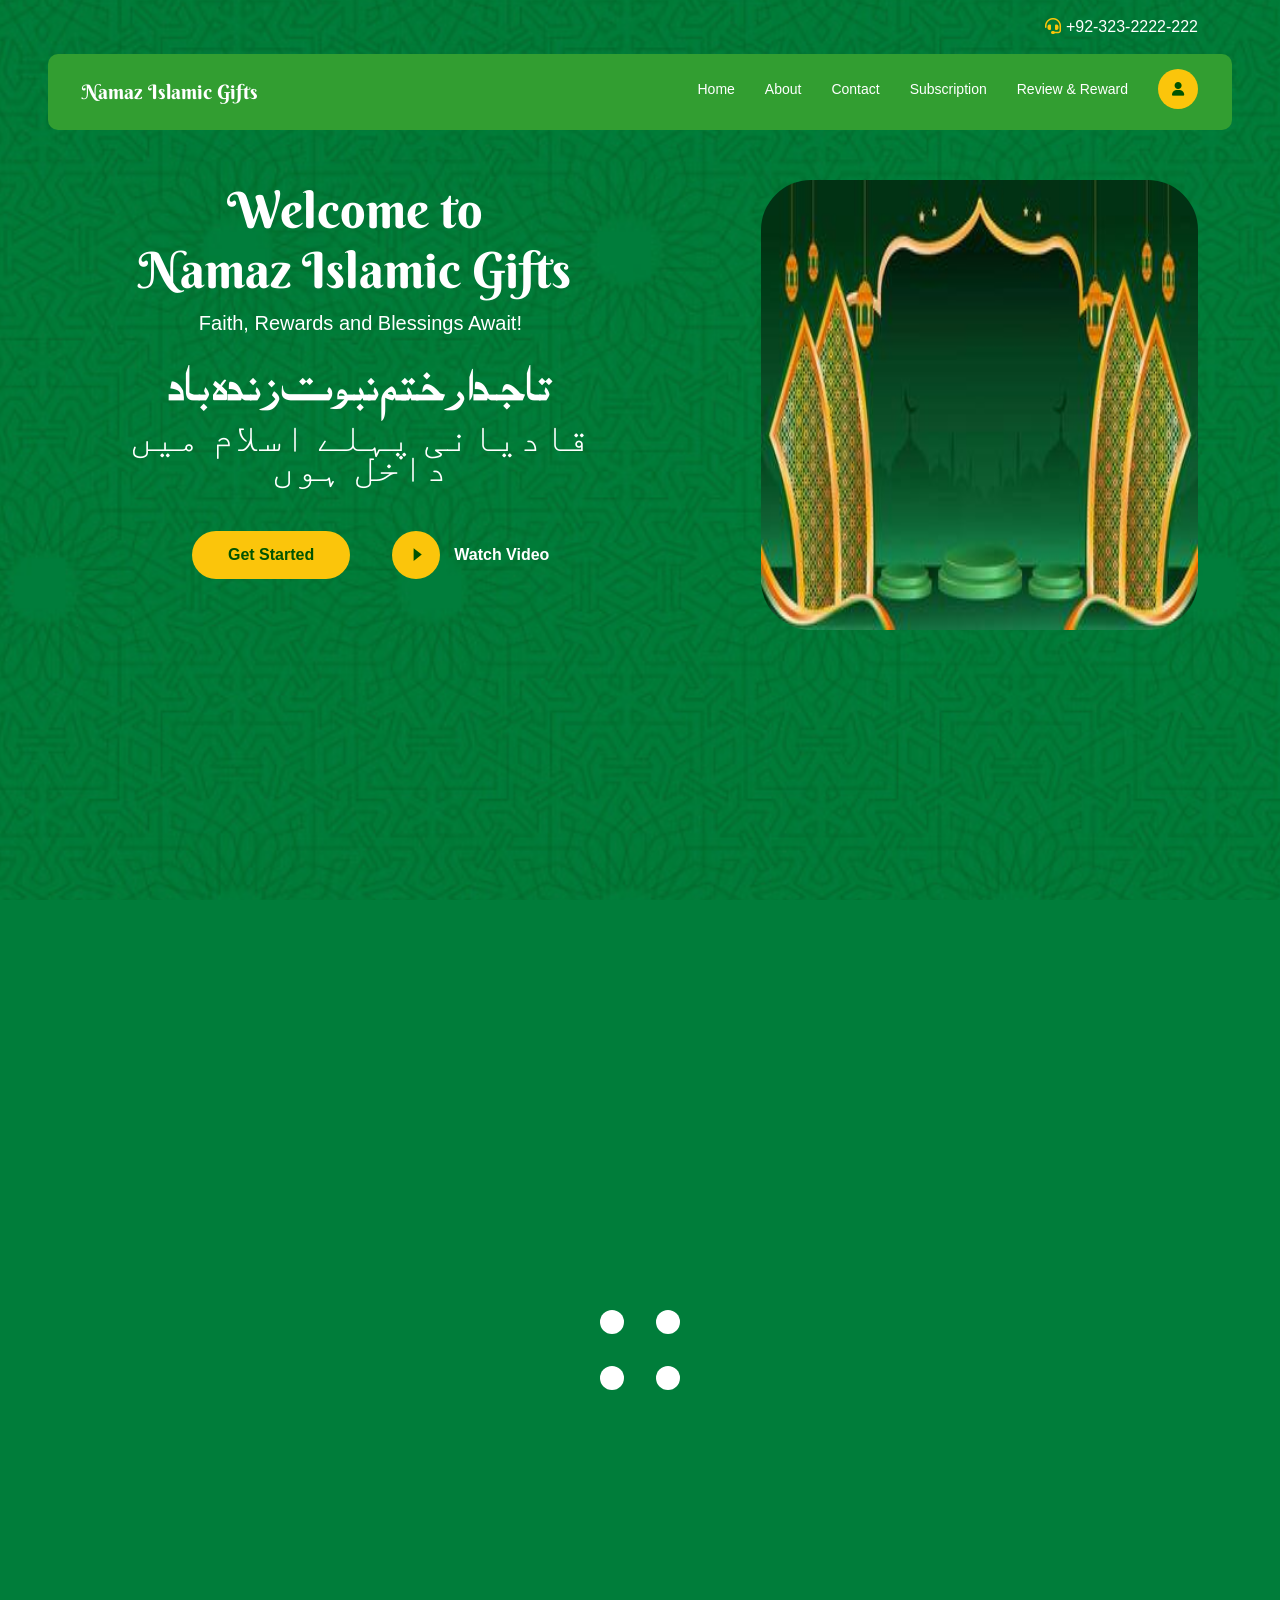
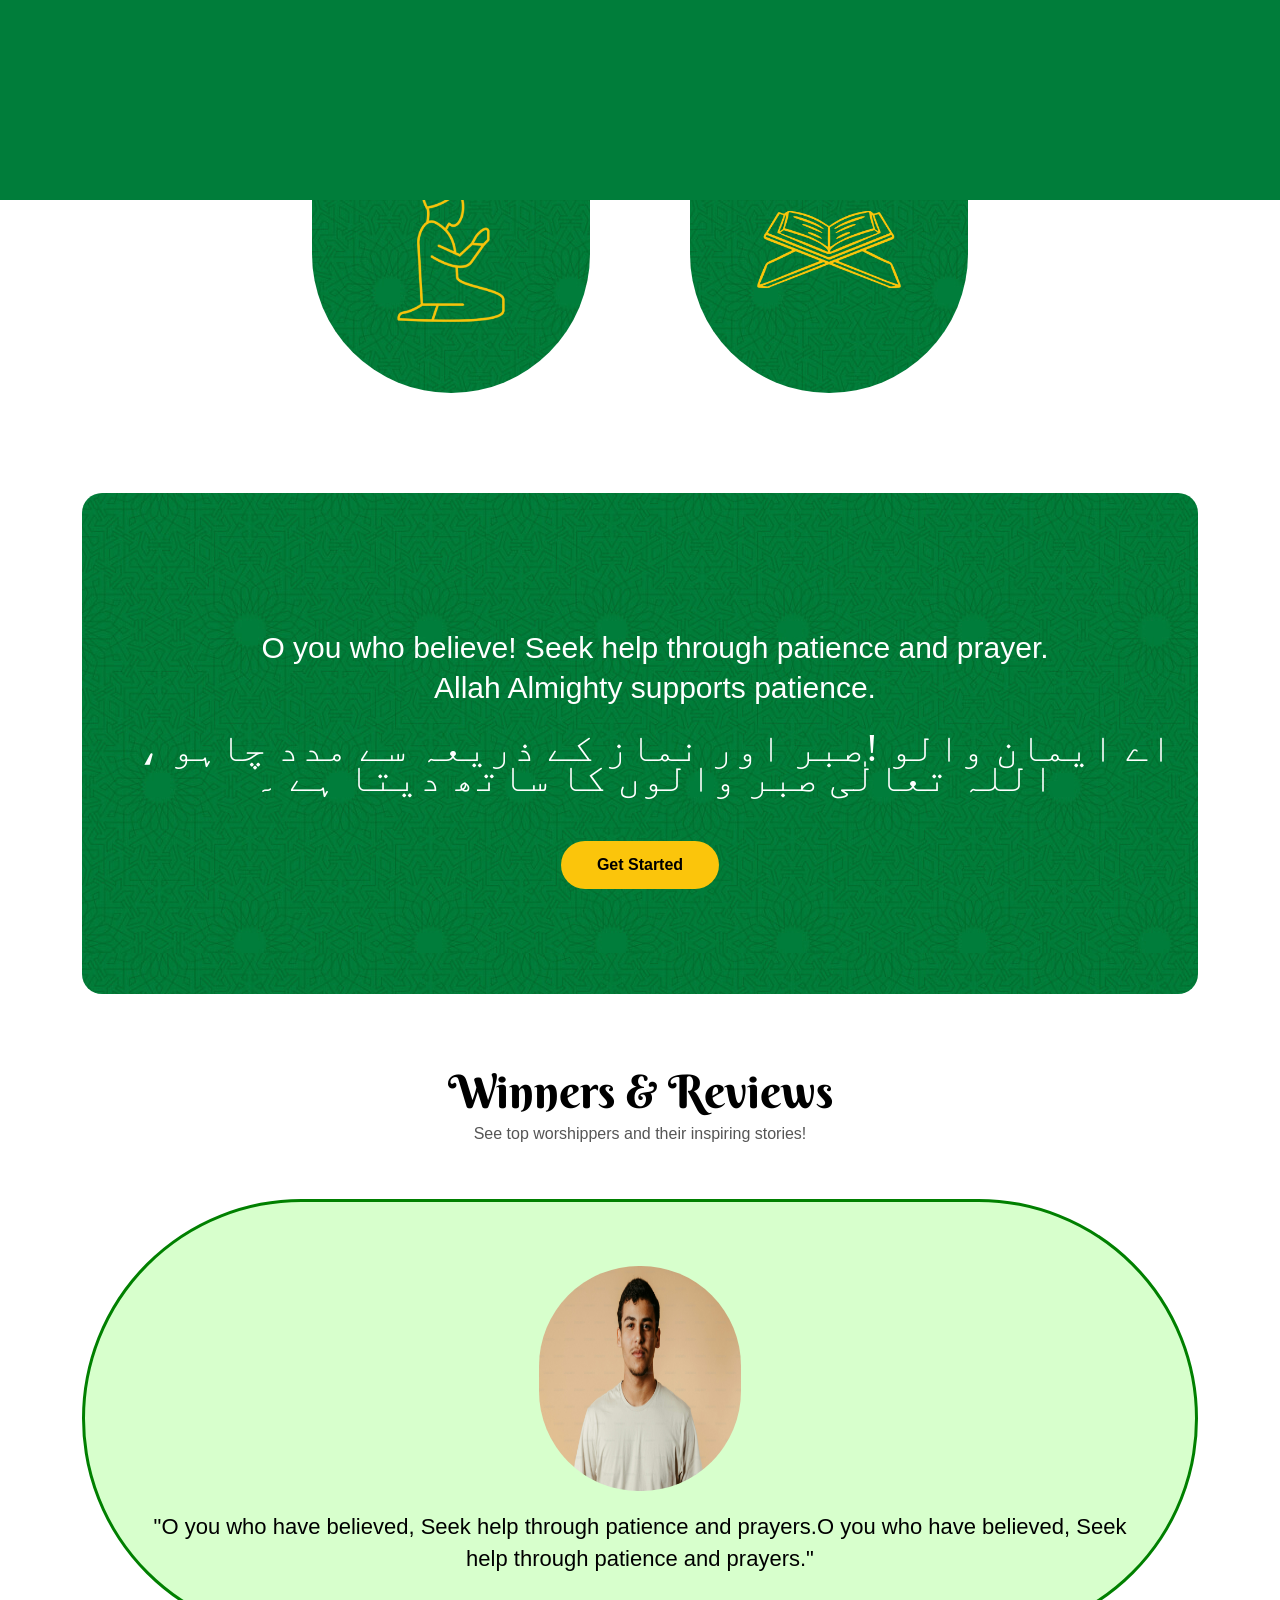
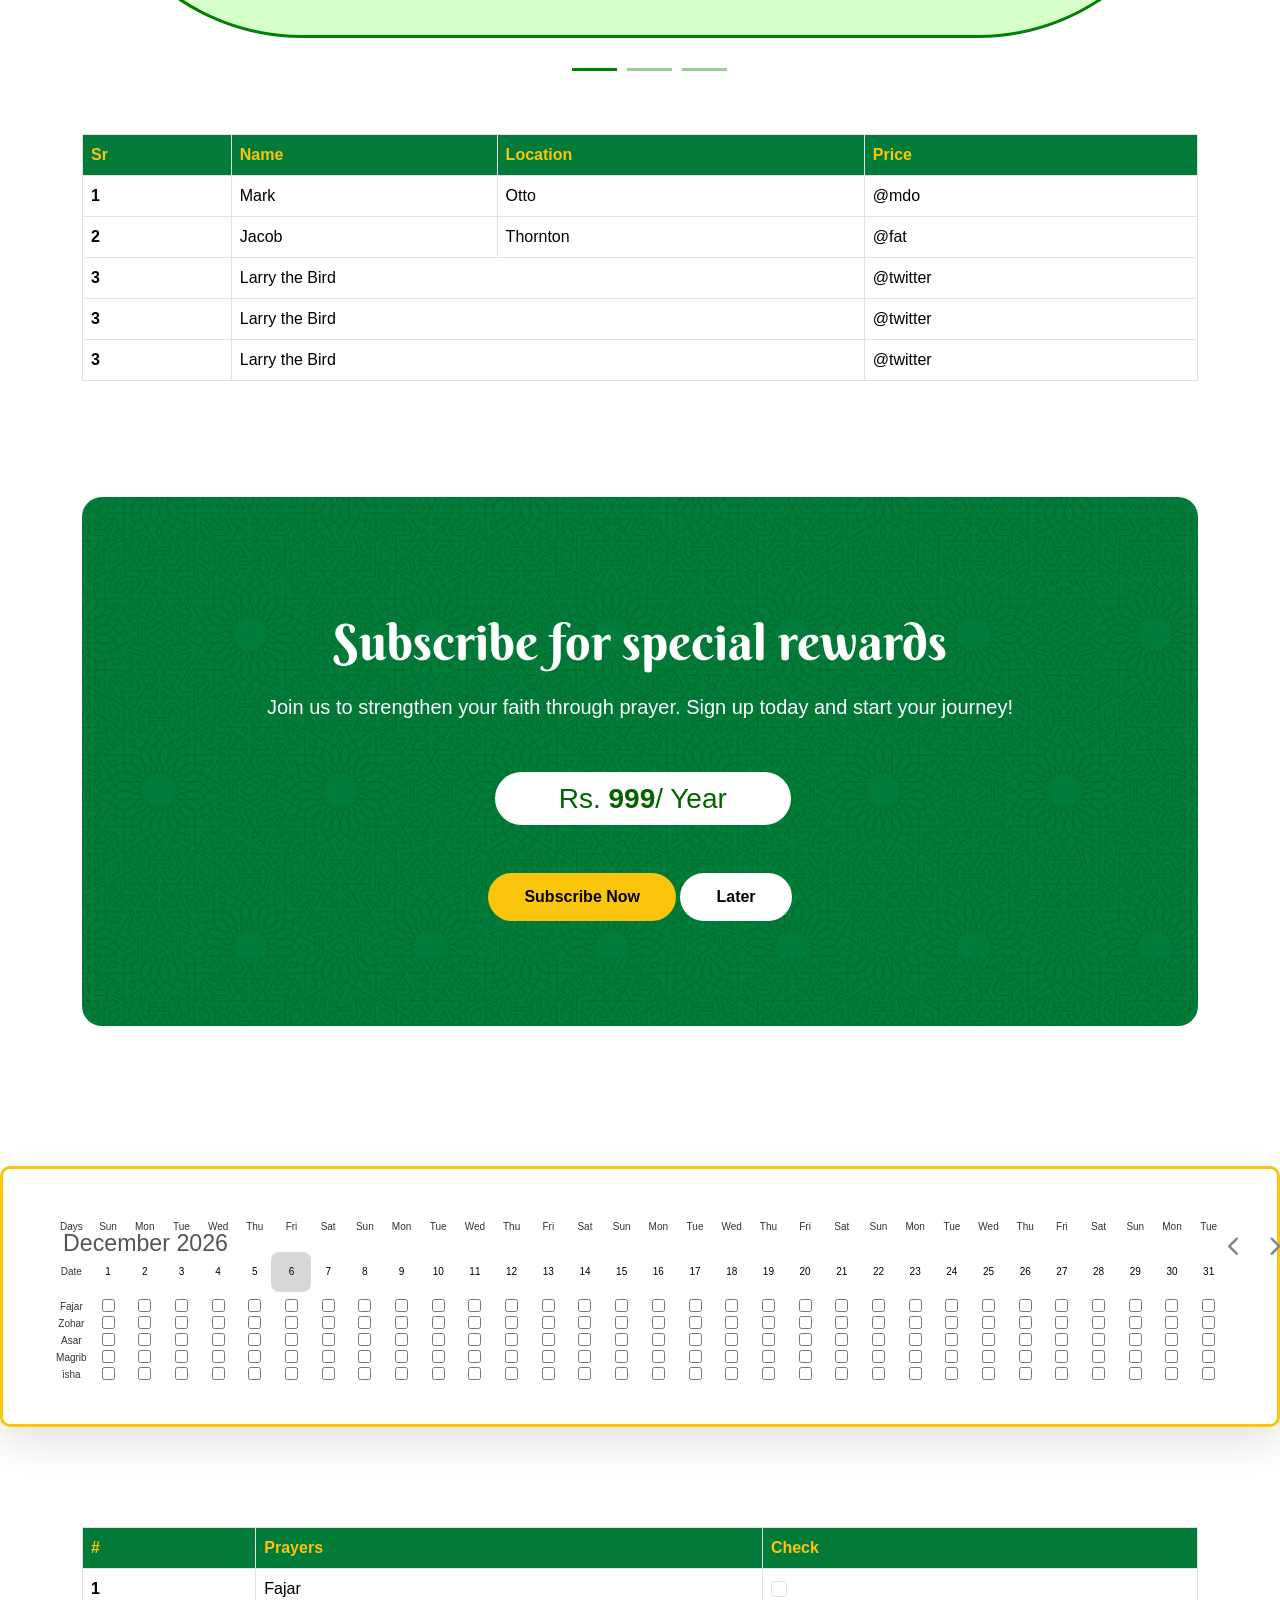
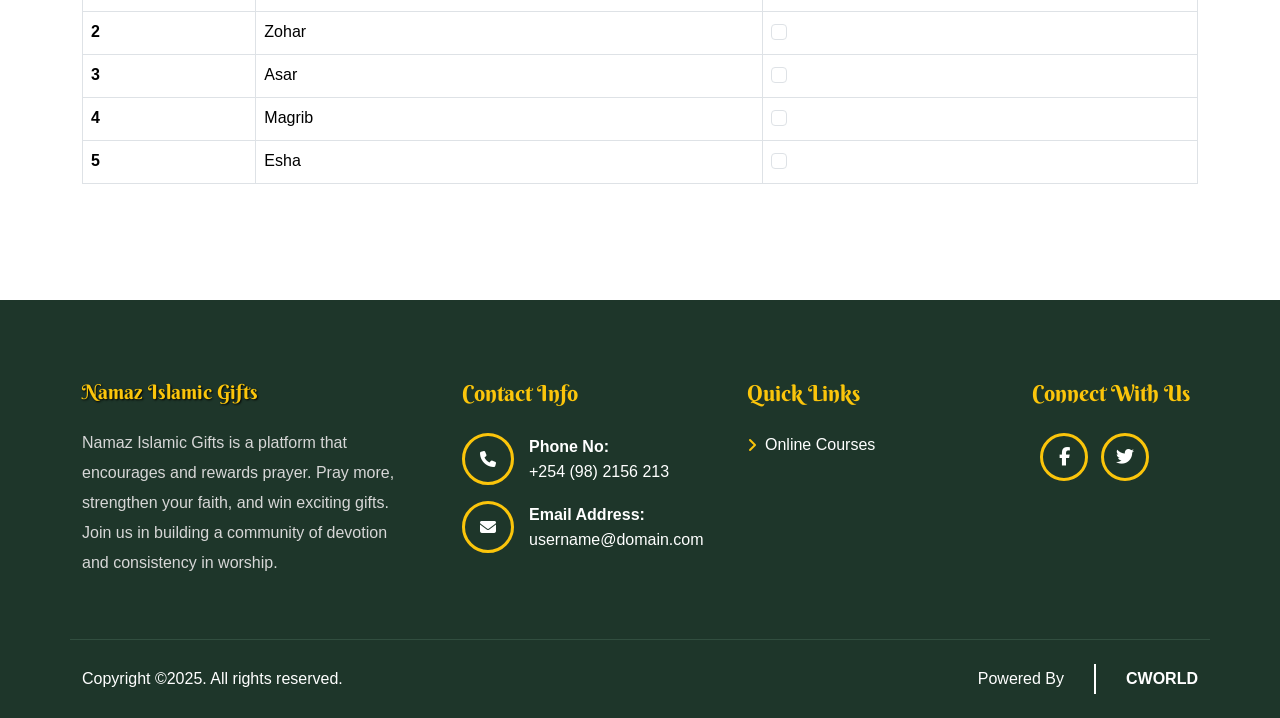
==== commit c41b6609: "new" ====
--- a/index.html
+++ b/index.html
@@ -98,7 +98,7 @@
                 <nav class="navbar">
                     <ul class="navbar-links">
                         <li class="navbar-dropdown">
-                            <a href="#">Home</a>
+                            <a href="/">Home</a>
                           
                         </li>
                         <li class="navbar-dropdown">
@@ -110,13 +110,13 @@
                         <li class="navbar-dropdown">
                             <a href="#">Subscription</a>
                             <div class="dropdown">
-                                <a href="our-campaigns.html">Subscription Fee</a>
+                                <a href="subscriptionfee.html">Subscription Fee</a>
                                 <a href="paymentForm.html">Payment Details</a>
                             </div>
                            
                         </li>
                         <li class="navbar-dropdown">
-                            <a href="#">Review & Reward</a>
+                            <a href="reviewandreward.html">Review & Reward</a>
                            
                         </li>
                        
@@ -152,7 +152,7 @@
         </div>
         <ul>
             <li >
-                <a href="#">Home</a>
+                <a href="/">Home</a>
             </li>
 
 
@@ -163,12 +163,12 @@
             </li>
             <li class="menu-item-has-children"><a href="JavaScript:void(0)">Subscription</a>
                 <ul class="sub-menu">
-                    <li>   <a href="our-campaigns.html">Subscription Fee</a></li>
-                    <li> <a href="campaign-details.html">Payment Details</a></li>
+                    <li>   <a href="subscriptionfee.html">Subscription Fee</a></li>
+                    <li> <a href="paymentForm.html">Payment Details</a></li>
                 </ul>
             </li>
             <li >
-                <a href="#">Review & Reward</a>
+                <a href="reviewandreward.html">Review & Reward</a>
                
             </li>
         
@@ -180,7 +180,7 @@
   <!-- header end -->
     <section class="slider-home-1 owl-carousel owl-theme">
         <div class="hero-section item">
-            <img src="./assets/img/bg.jpg" alt="hero-img" class="hero-img-style">
+            <img src="./assets/img/color-bg.jpg" alt="hero-img" class="hero-img-style">
             <div class="container">
                 <div class="row">
                     <div class="col-lg-6">
@@ -188,7 +188,7 @@
                             <h1 style="padding-bottom: 0;" class="forResposive1">Welcome to <br/> Namaz Islamic Gifts</h1>
                             <p class="forResposive1" style="text-align: center;margin-left: 30px;padding: 0;font-family: Arial;">Faith, Rewards and  Blessings Await!</p>
 
-                            <p style="text-align: center;    font-family: 'AlQalam Telenor Regular', serif;font-size: 50px;margin-left: 30px;padding: 30px 0px 25px 0px;" class="forResposive1">تاجدار ختم نبوت زندہ باد</p>
+                            <p  style="text-align: center;    font-family: 'AlQalam Telenor Regular', serif;font-size: 50px;margin-left: 30px;padding: 30px 0px 25px 0px;" class="forResposive1 forsize">تاجدار ختم نبوت زندہ باد</p>
                             <p style="text-align: center;    font-family: 'Jameel Noori Nastaleeq', serif;font-size: 40px;margin-left: 30px;padding: 0;" class="forResposive1">قادیانی پہلے اسلام میں داخل ہوں</p>
 
                             <div class="navigating-life" style="margin-left: 80px;">
@@ -291,15 +291,16 @@
 
 
 
-    <div style="text-align: center;margin-bottom: 50px;">
-        <h2 style="font-family:Berkshire Swash, serif;">What We Offer</h2>
-        <p>We encourage a consistent Namaz routine and the reading of the Quran.</p>
-    </div>
+  
    
 
 
 <section>
     <div class="container">
+        <div style="text-align: center;margin-bottom: 50px;">
+            <h2 style="font-family:Berkshire Swash, serif;">What We Offer</h2>
+            <p>We encourage a consistent Namaz routine and the reading of the Quran.</p>
+        </div>
         <div class="fun-facts">
             <div class="islamic-mosque" style="background-image: url(assets/img/color-bg.jpg);margin-right: 100px;" >
                 <div class="count-style">
@@ -436,7 +437,7 @@
             <div class="join-our-community" style="background-image: url(assets/img/color-bg.jpg);text-align: center;">
                 <div style="text-align: center;margin-top: 10px;margin-bottom: 10px;">
                     <h2 class="forREsSize" style="font-family:Berkshire Swash, serif;">Subscribe for special rewards</h2>
-                    <p>Join us to strengthen your faith through prayer. Sign up today and start your journey!</p>
+                    <p style="text-align: center;">Join us to strengthen your faith through prayer. Sign up today and start your journey!</p>
                 </div>
              <h3 class="forResWidth" style="width: 26.5%;text-align: center;margin-left: 37%;border-radius: 100px;padding: 10px 0px 10px 0px;color: darkgreen; background:white">Rs. <b>999</b>/ Year</h3>
                 <a  href="#" class="btn btn-new mt-5 forSpace ">Subscribe Now</a>
@@ -698,69 +699,68 @@
 
 <!-- calender end -->
 
-<table class="table">
-    <thead>
-      <tr>
-        <th scope="col">#</th>
-        <th scope="col">Prayers</th>
-        <th scope="col">Check</th>
-    
+<section class="gap">
+<div class="container ">
+  <table class="table table-bordered">
+    <thead >
+      <tr >
+        <th scope="col" style="background-color: #027B38;color: #FBC50B;">#</th>
+        <th scope="col" style="background-color: #027B38;color: #FBC50B;">Prayers</th>
+        <th scope="col" style="background-color: #027B38;color: #FBC50B;">Check</th>
+       
       </tr>
     </thead>
     <tbody>
-      <tr>
-        <th scope="row">1</th>
-        <td>Fajar</td>
-        <td>  <div class="form-check">
-            <input class="form-check-input" type="checkbox" value="" id="flexCheckDefault">
-           
-          </div></td>
-  
-      </tr>
-      <tr>
-        <th scope="row">1</th>
-        <td>Fajar</td>
-        <td>  <div class="form-check">
-            <input class="form-check-input" type="checkbox" value="" id="flexCheckDefault">
-           
-          </div></td>
-  
-      </tr>
-      <tr>
-        <th scope="row">1</th>
-        <td>Fajar</td>
-        <td>  <div class="form-check">
-            <input class="form-check-input" type="checkbox" value="" id="flexCheckDefault">
-           
-          </div></td>
-  
-      </tr>
-      <tr>
-        <th scope="row">1</th>
-        <td>Fajar</td>
-        <td>  <div class="form-check">
-            <input class="form-check-input" type="checkbox" value="" id="flexCheckDefault">
-           
-          </div></td>
-  
-      </tr>
-      <tr>
-        <th scope="row">1</th>
-        <td>Fajar</td>
-        <td>  <div class="form-check">
-            <input class="form-check-input" type="checkbox" value="" id="flexCheckDefault">
-           
-          </div></td>
-  
-      </tr>
- 
-    </tbody>
+        <tr>
+          <th scope="row">1</th>
+          <td>Fajar</td>
+          <td>  <div class="form-check">
+              <input class="form-check-input" type="checkbox" value="" id="flexCheckDefault">
+             
+            </div></td>
+    
+        </tr>
+        <tr>
+          <th scope="row">2</th>
+          <td>Zohar</td>
+          <td>  <div class="form-check">
+              <input class="form-check-input" type="checkbox" value="" id="flexCheckDefault">
+             
+            </div></td>
+    
+        </tr>
+        <tr>
+          <th scope="row">3</th>
+          <td>Asar</td>
+          <td>  <div class="form-check">
+              <input class="form-check-input" type="checkbox" value="" id="flexCheckDefault">
+             
+            </div></td>
+    
+        </tr>
+        <tr>
+          <th scope="row">4</th>
+          <td>Magrib</td>
+          <td>  <div class="form-check">
+              <input class="form-check-input" type="checkbox" value="" id="flexCheckDefault">
+             
+            </div></td>
+    
+        </tr>
+        <tr>
+          <th scope="row">5</th>
+          <td>Esha</td>
+          <td>  <div class="form-check">
+              <input class="form-check-input" type="checkbox" value="" id="flexCheckDefault">
+             
+            </div></td>
+    
+        </tr>
+   
+      </tbody>
   </table>
-
-
-
-
-
+</div>
+</section>
 
 
 
--- a/assets/css/style.css
+++ b/assets/css/style.css
@@ -1731,11 +1731,12 @@
     padding-bottom: 40px;
     font-size: 20px;
     color: #fff;
+    text-align: justify;
 }
 .join-our-community {
     position: relative;
-    border-radius: 500px;
-    border-top-left-radius: 0;
+    border-radius: 20px;
+
     padding: 105px 0;
     text-align: center;
 }
--- a/assets/css/responsive.css
+++ b/assets/css/responsive.css
@@ -378,6 +378,7 @@
   
   .forResposive1{
     margin-left: 0px !important;
+    /* text-align: justify !important; */
 
   }
 	.two-bar:before,.two-bar:after,.top-bar {
@@ -708,6 +709,7 @@
 	.gap {
     padding-top: 80px;
     padding-bottom: 80px;
+
 	}
   .mb-80 {
     margin-bottom: 40px;
@@ -988,9 +990,16 @@
 	}
 }
 @media(max-width: 768px){
+  .forreview{
+    margin-top: 80px !important;
+    margin-bottom: 80px !important;
+  }
+  .forsize{
+    font-size: 37px !important;
+  }
   .gap {
     padding: 0 !important;
-    margin: 0px !important;
+    margin: 70px 0px 0px 0px !important;
   }
   .forabout{
     padding: 0 !important;
@@ -1000,8 +1009,8 @@
     margin-bottom: 50px;
   }
   .forResWidth{
-    width: 40% !important;
-    margin-left: 100px !important;
+    width: 70% !important;
+    margin-left: 40px !important;
   }
   .forREsSize{
     font-size: 22px !important;
@@ -1010,7 +1019,7 @@
     height: 7vh !important;
   }
   .fortextres{
-    line-height: 50px;
+    line-height: 50px !important;
   }
   .hero-2-image{
     height: 30vh !important;
@@ -1628,6 +1637,6 @@
   
   .navigating-life2 {
       display: block; /* Mobile wali div show hogi */
-      
+      margin: 50px !important;
   }
 }
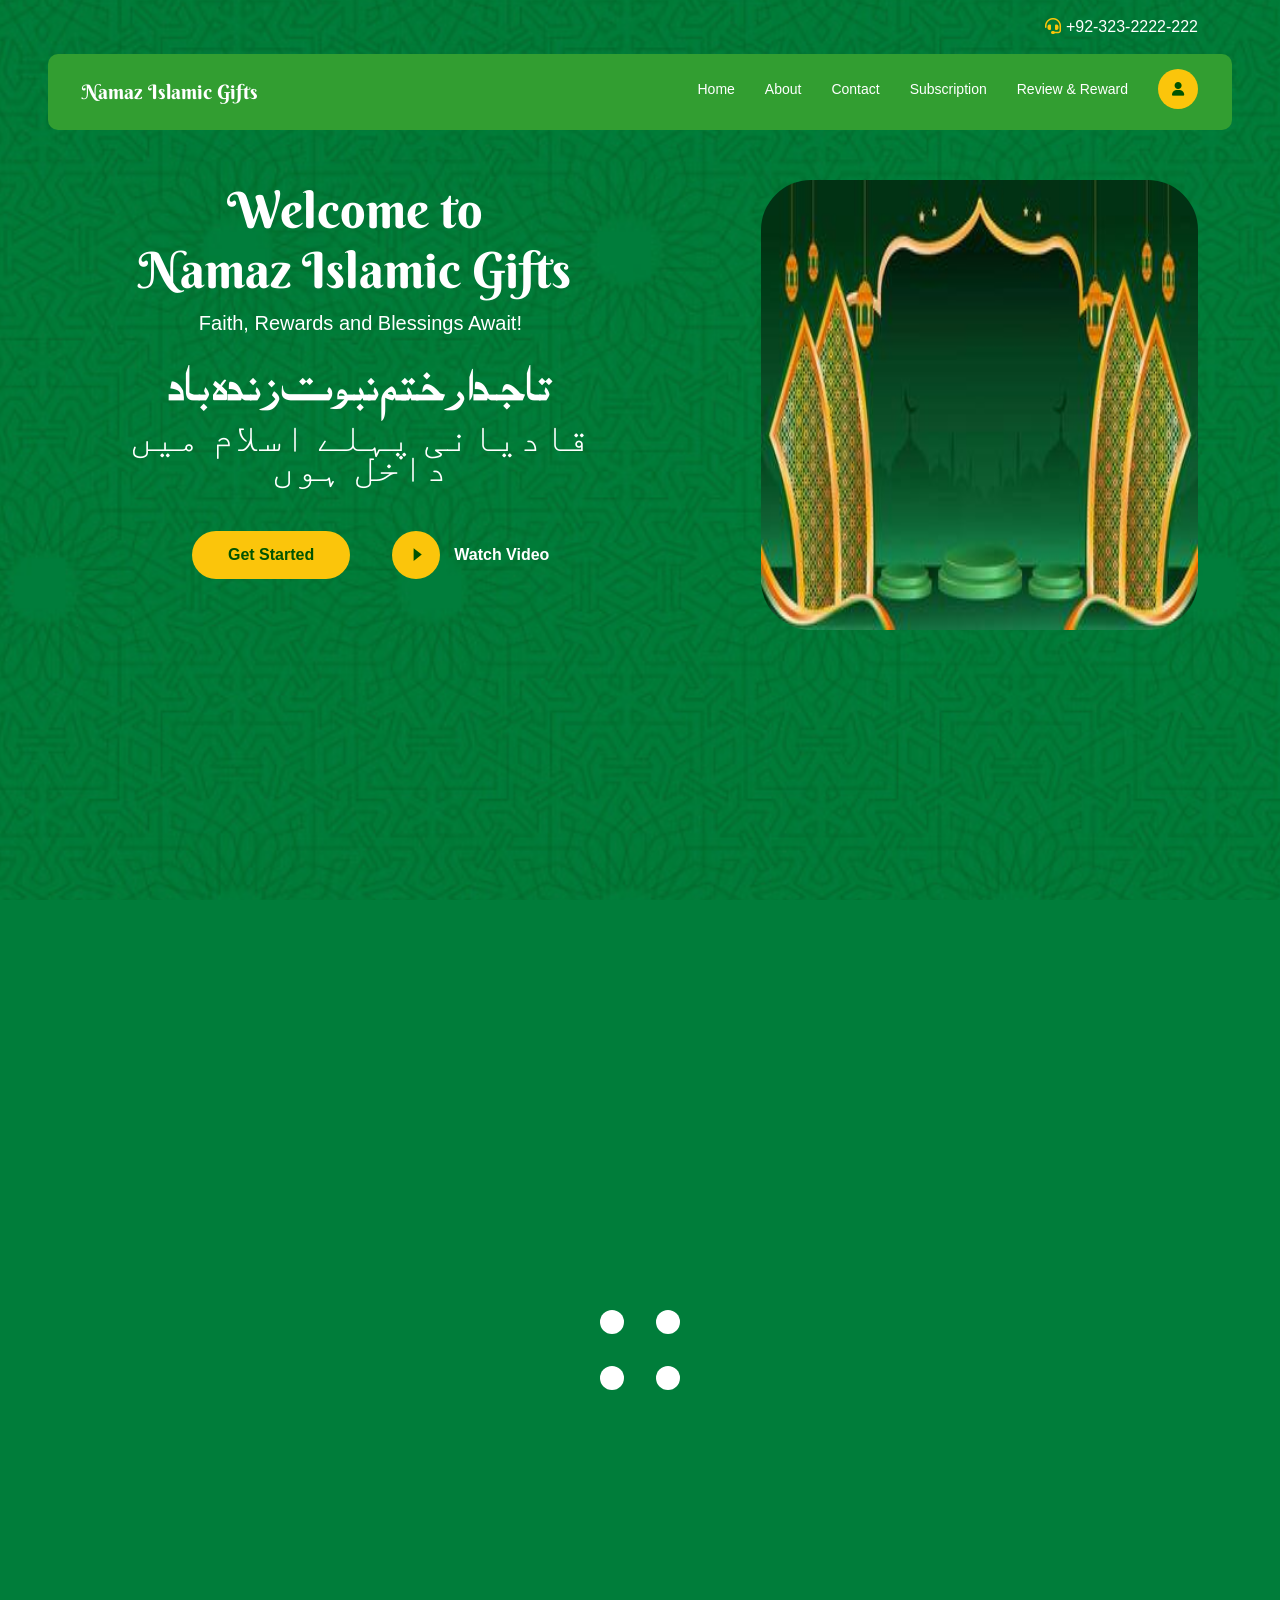
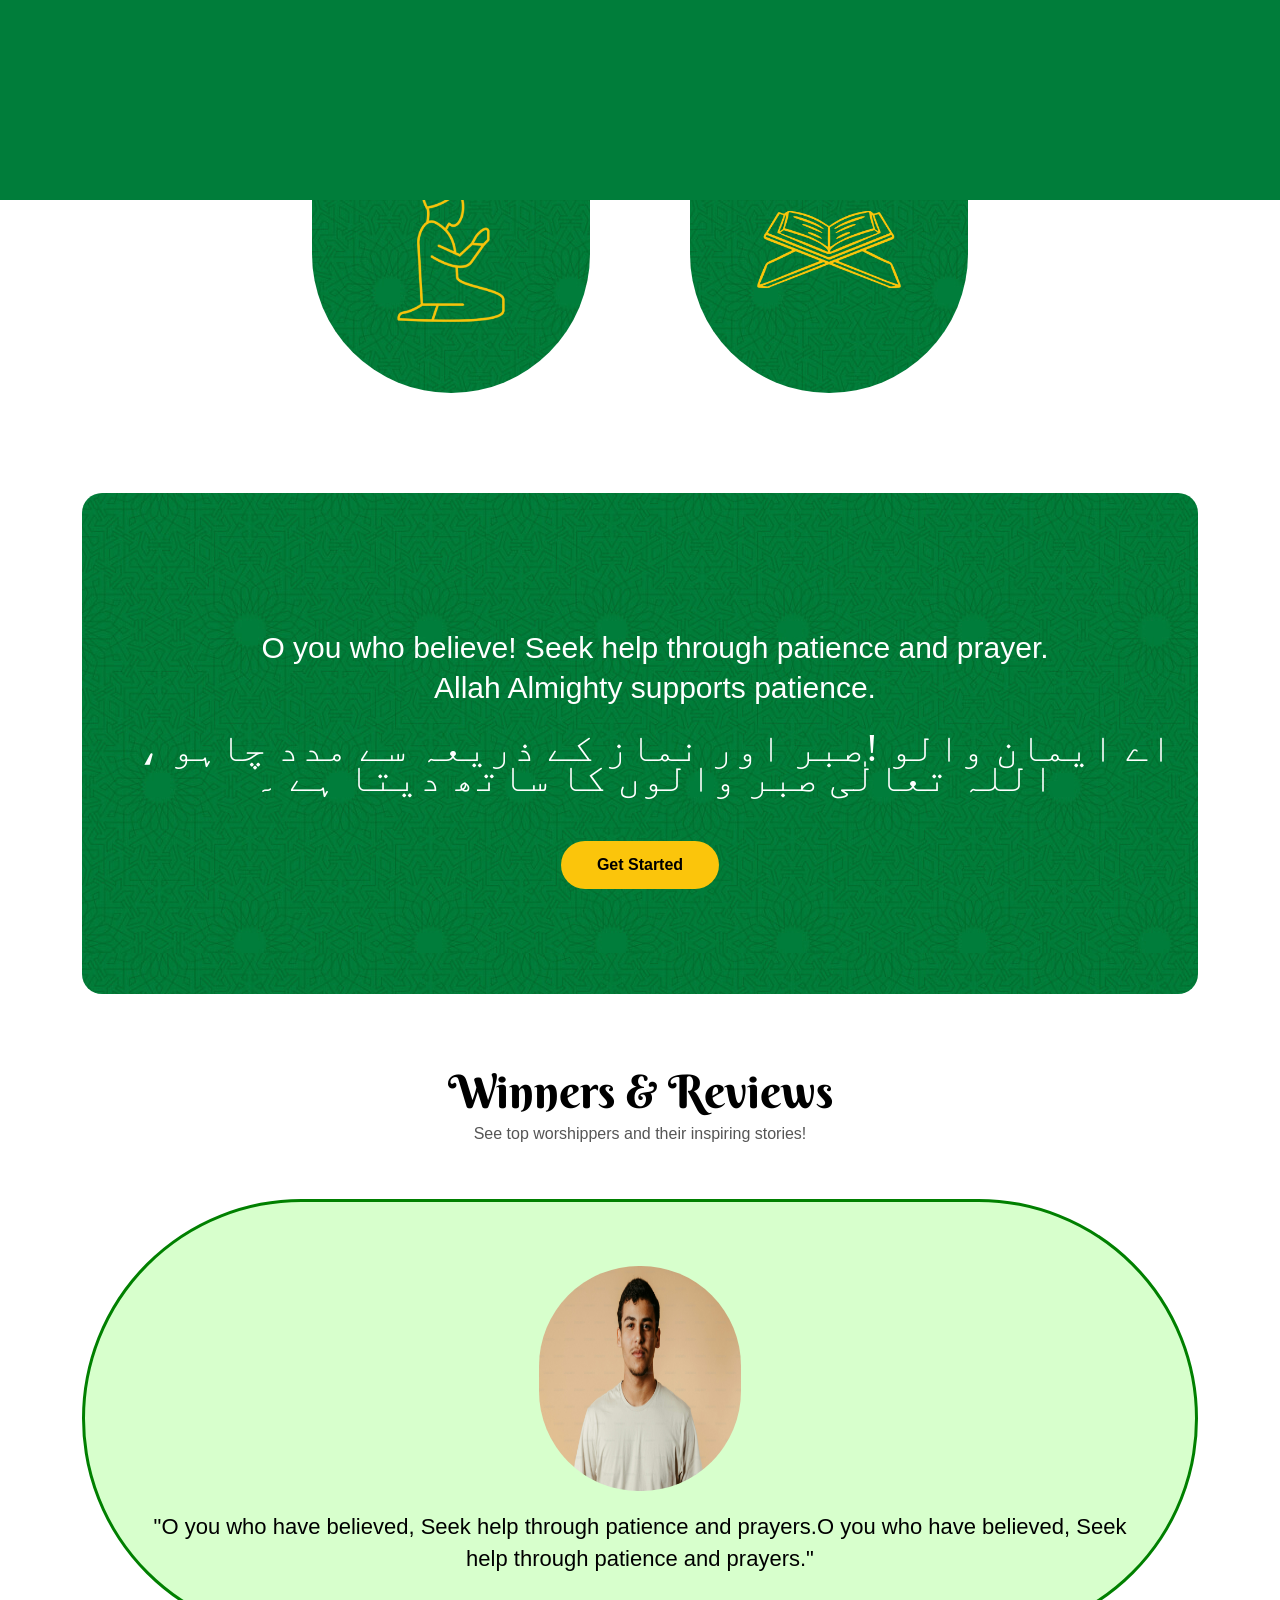
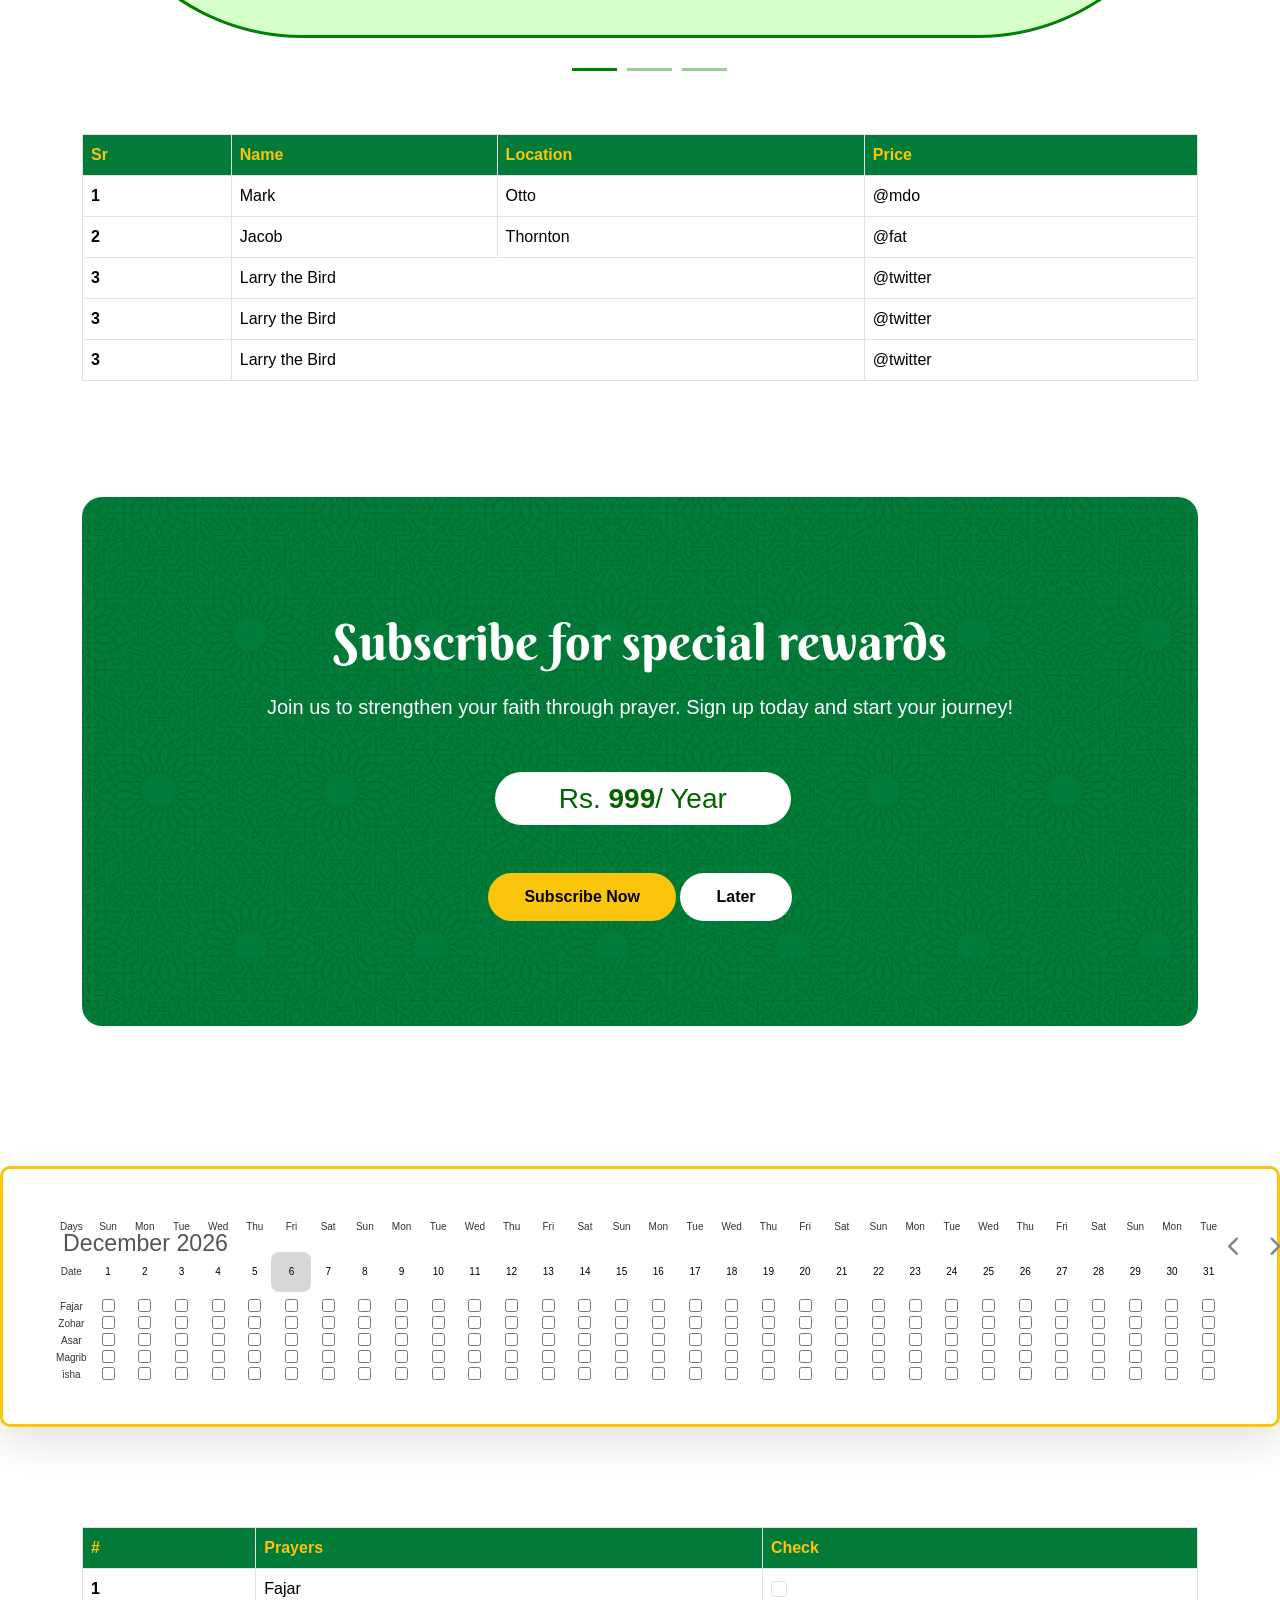
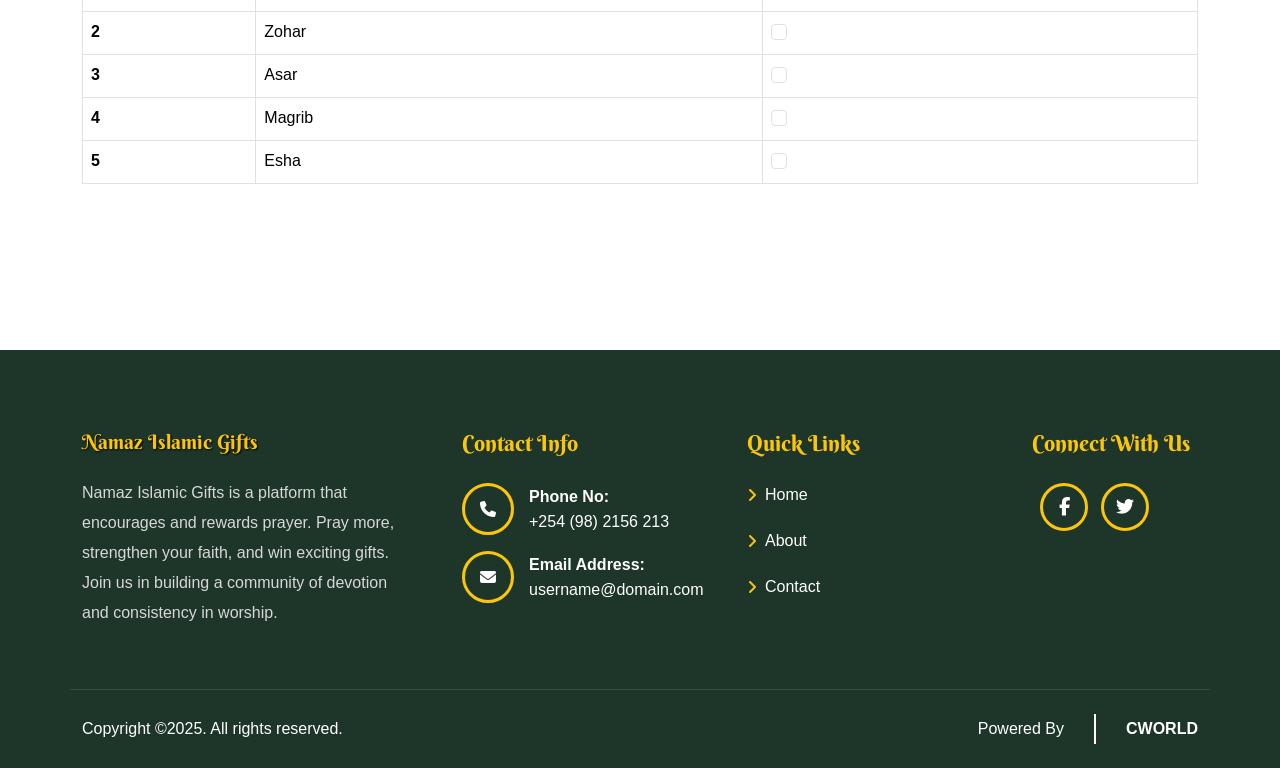
==== commit b407eaf8: "nnn" ====
--- a/index.html
+++ b/index.html
@@ -192,9 +192,7 @@
                             <p style="text-align: center;    font-family: 'Jameel Noori Nastaleeq', serif;font-size: 40px;margin-left: 30px;padding: 0;" class="forResposive1">قادیانی پہلے اسلام میں داخل ہوں</p>
 
                             <div class="navigating-life" style="margin-left: 80px;">
-
-                           
-                            <div class="d-flex align-items-center mt-5">
+                                <div class="d-flex align-items-center mt-5">
                                 <a href="#" class="btn" style="color: #005301 !important;">Get Started</a>
                                 <div class="video" style="color: yellow !important;">
                                     <a style="margin-left: 20px;color: white;" data-fancybox="" href="https://www.youtube.com/watch?v=1La4QzGeaaQ"><i style="color: yellow !important;">
@@ -204,8 +202,8 @@
                                     </i>Watch Video</a>
                                 </div>
                             </div>
-
-                        </div>
+                           </div>
+                           
                         </div>
                     </div>
                     <div class="col-lg-6">
@@ -217,8 +215,8 @@
                            
                             <div class="d-flex align-items-center  mt-5 ">
                                 <a href="#" class="btn" style="color: #005301 !important;">Get Started</a>
-                                <div class="video" style="color: yellow !important;">
-                                    <a style="margin-left: 80px;color: white;" data-fancybox="" href="https://www.youtube.com/watch?v=1La4QzGeaaQ"><i style="color: yellow !important;">
+                                <div class="video" style="color: yellow !important;width: 23% !important;">
+                                    <a style="margin-left:52px;color: white;width: 172% !important;text-align:-webkit-center;" data-fancybox="" href="https://www.youtube.com/watch?v=1La4QzGeaaQ"><i style="color: yellow !important;margin-bottom: 10px !important;">
                                        <svg width="15" height="22" viewBox="0 0 11 17" fill="none" xmlns="http://www.w3.org/2000/svg">
                                          <path d="M11 8.5L0.5 0.272758L0.5 16.7272L11 8.5Z" fill="#005301"></path>
                                        </svg>
@@ -336,7 +334,7 @@
     <section class="gap" style="padding-bottom: 70px !important;">
         <div class="container">
             <div class="join-our-community" style="background-image: url(assets/img/color-bg.jpg);">
-                <p class="forResposive1" style="text-align: center;   font-size: 30px;margin-left: 30px;padding: 30px 0px 25px 0px;line-height: 40px;">O you who believe! Seek help through patience and prayer.<br/> Allah Almighty supports patience.</p>
+                <p class="forResposive1 fortextalign" style="text-align: center;   font-size: 30px;margin-left: 30px;padding: 30px 0px 25px 0px;line-height: 40px;">O you who believe! Seek help through patience and prayer.<br/> Allah Almighty supports patience.</p>
                 <p class="forResposive1 fortextres" style="text-align: center;    font-family: 'Jameel Noori Nastaleeq', serif;font-size: 40px;margin-left: 30px;padding: 0;">اے ایمان والو !صبر اور نماز کے  ذریعہ  سے  مدد  چاہو ، اللہ تعالٰی  صبر  والوں کا ساتھ دیتا ہے ۔</p>
                 <a href="#" class="btn mt-5 ">Get Started</a>
                 <!-- <div class="join-our-img">
@@ -437,7 +435,7 @@
             <div class="join-our-community" style="background-image: url(assets/img/color-bg.jpg);text-align: center;">
                 <div style="text-align: center;margin-top: 10px;margin-bottom: 10px;">
                     <h2 class="forREsSize" style="font-family:Berkshire Swash, serif;">Subscribe for special rewards</h2>
-                    <p style="text-align: center;">Join us to strengthen your faith through prayer. Sign up today and start your journey!</p>
+                    <p class="fortextalign" style="text-align: center;">Join us to strengthen your faith through prayer. Sign up today and start your journey!</p>
                 </div>
              <h3 class="forResWidth" style="width: 26.5%;text-align: center;margin-left: 37%;border-radius: 100px;padding: 10px 0px 10px 0px;color: darkgreen; background:white">Rs. <b>999</b>/ Year</h3>
                 <a  href="#" class="btn btn-new mt-5 forSpace ">Subscribe Now</a>
@@ -765,7 +763,7 @@
 
 
 
-    <footer style="background-image: url(https://via.placeholder.com/1920x760);">
+    <footer style="background-image: url(https://via.placeholder.com/1920x760);margin-top: 50px;">
         <div class="container">
            
             <div class="row Information pb-0">
@@ -799,8 +797,17 @@
                   <div class="widget-title">
                     <h3 style="font-family:Berkshire Swash, serif;color: #FBC50B;">Quick Links</h3>
                     <ul>
-                      <li><i class="fa-solid fa-angle-right"></i><a href="our-courses.html">Online Courses</a></li>
-                   
+                      <li><i class="fa-solid fa-angle-right"></i> <a href="/">Home</a></li>
+                      <li><i class="fa-solid fa-angle-right"></i> <a href="about.html">About</a></li>
+                      <li><i class="fa-solid fa-angle-right"></i> <a href="contact.html">Contact</a></li>
+                      <!-- <li><i class="fa-solid fa-angle-right"></i><a href="subscriptionfee.html">Subscription Fee</a></li> -->
+                      <!-- <li><i class="fa-solid fa-angle-right"></i> <a href="paymentForm.html">Payment Details</a></li> -->
+        
+                      <!-- <li >
+                        <i class="fa-solid fa-angle-right"></i>
+                        <a href="reviewandreward.html">Review & Reward</a>
+                       
+                    </li> -->
                
                
                     </ul>
--- a/assets/css/style.css
+++ b/assets/css/style.css
@@ -1909,9 +1909,9 @@
     position: relative;
 }
 .Information ul{
-    width: 100%;
-    display: flex;
-    flex-wrap: wrap;
+    /* width: 100%; */
+    /* display: flex; */
+    /* flex-wrap: wrap; */
 }
 .Information ul li a {
     color: #fff;
@@ -2521,7 +2521,7 @@
     justify-content: center;
     border-radius: 50%;
 }
-.video a i:after {
+/* .video a i:after {
     border: 3px solid var(--theme-colour);
     width: 115px;
     height: 115px;
@@ -2533,8 +2533,8 @@
     border-radius: 50%;
     content: "";
     animation: video-button 5s infinite;
-}
-@keyframes video-button {
+} */
+/* @keyframes video-button {
     0% {
         transform: scale(1.2);
     }
@@ -2544,8 +2544,8 @@
     100% {
         transform: scale(1.2);
     }
-}
-.video a i svg {
+} */
+/* .video a i svg {
     fill: #fff;
     margin: 0;
 }
@@ -2564,7 +2564,7 @@
     background-repeat: no-repeat;
     mix-blend-mode: difference;
     bottom: 1%;
-}
+} */
 /* 45. travel-package */
 .travel-package {
     background-color: #fcf3d1;
--- a/assets/css/responsive.css
+++ b/assets/css/responsive.css
@@ -900,7 +900,7 @@
 	}
 	.islamic-mosque {
 		width: 49.9%;
-    margin: 40px 0px 40px 0px !important;
+    margin: 0px 0px 40px 0px !important;
 
 	}
 	.pillars {
@@ -990,6 +990,14 @@
 	}
 }
 @media(max-width: 768px){
+  .nav-link{
+    width: 100% !important ;
+    padding: 10px !important;
+  }
+
+  .fortextalign{
+    text-align: justify !important;
+  }
   .forreview{
     margin-top: 80px !important;
     margin-bottom: 80px !important;
@@ -1003,7 +1011,7 @@
   }
   .forabout{
     padding: 0 !important;
-    margin-top: 50px !important;
+    margin-top: 30px !important;
   }
   .forSpace{
     margin-bottom: 50px;
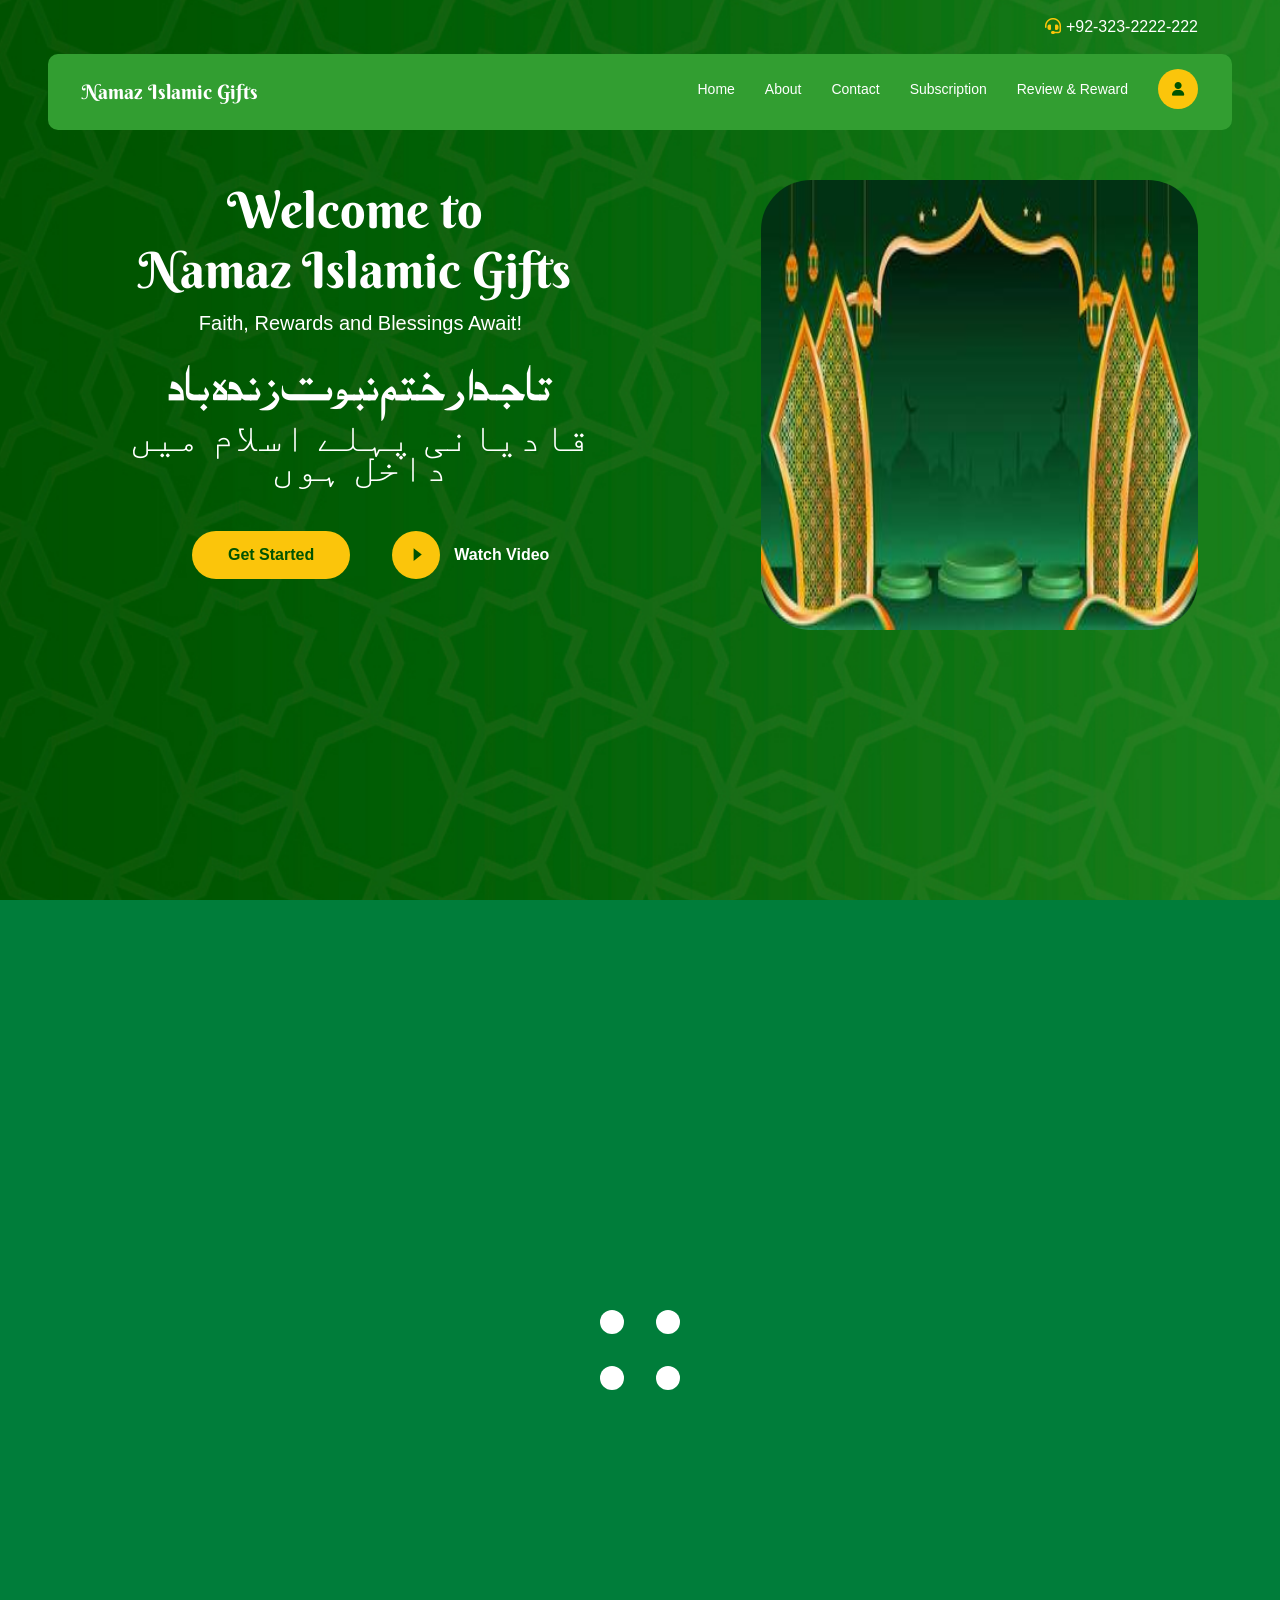
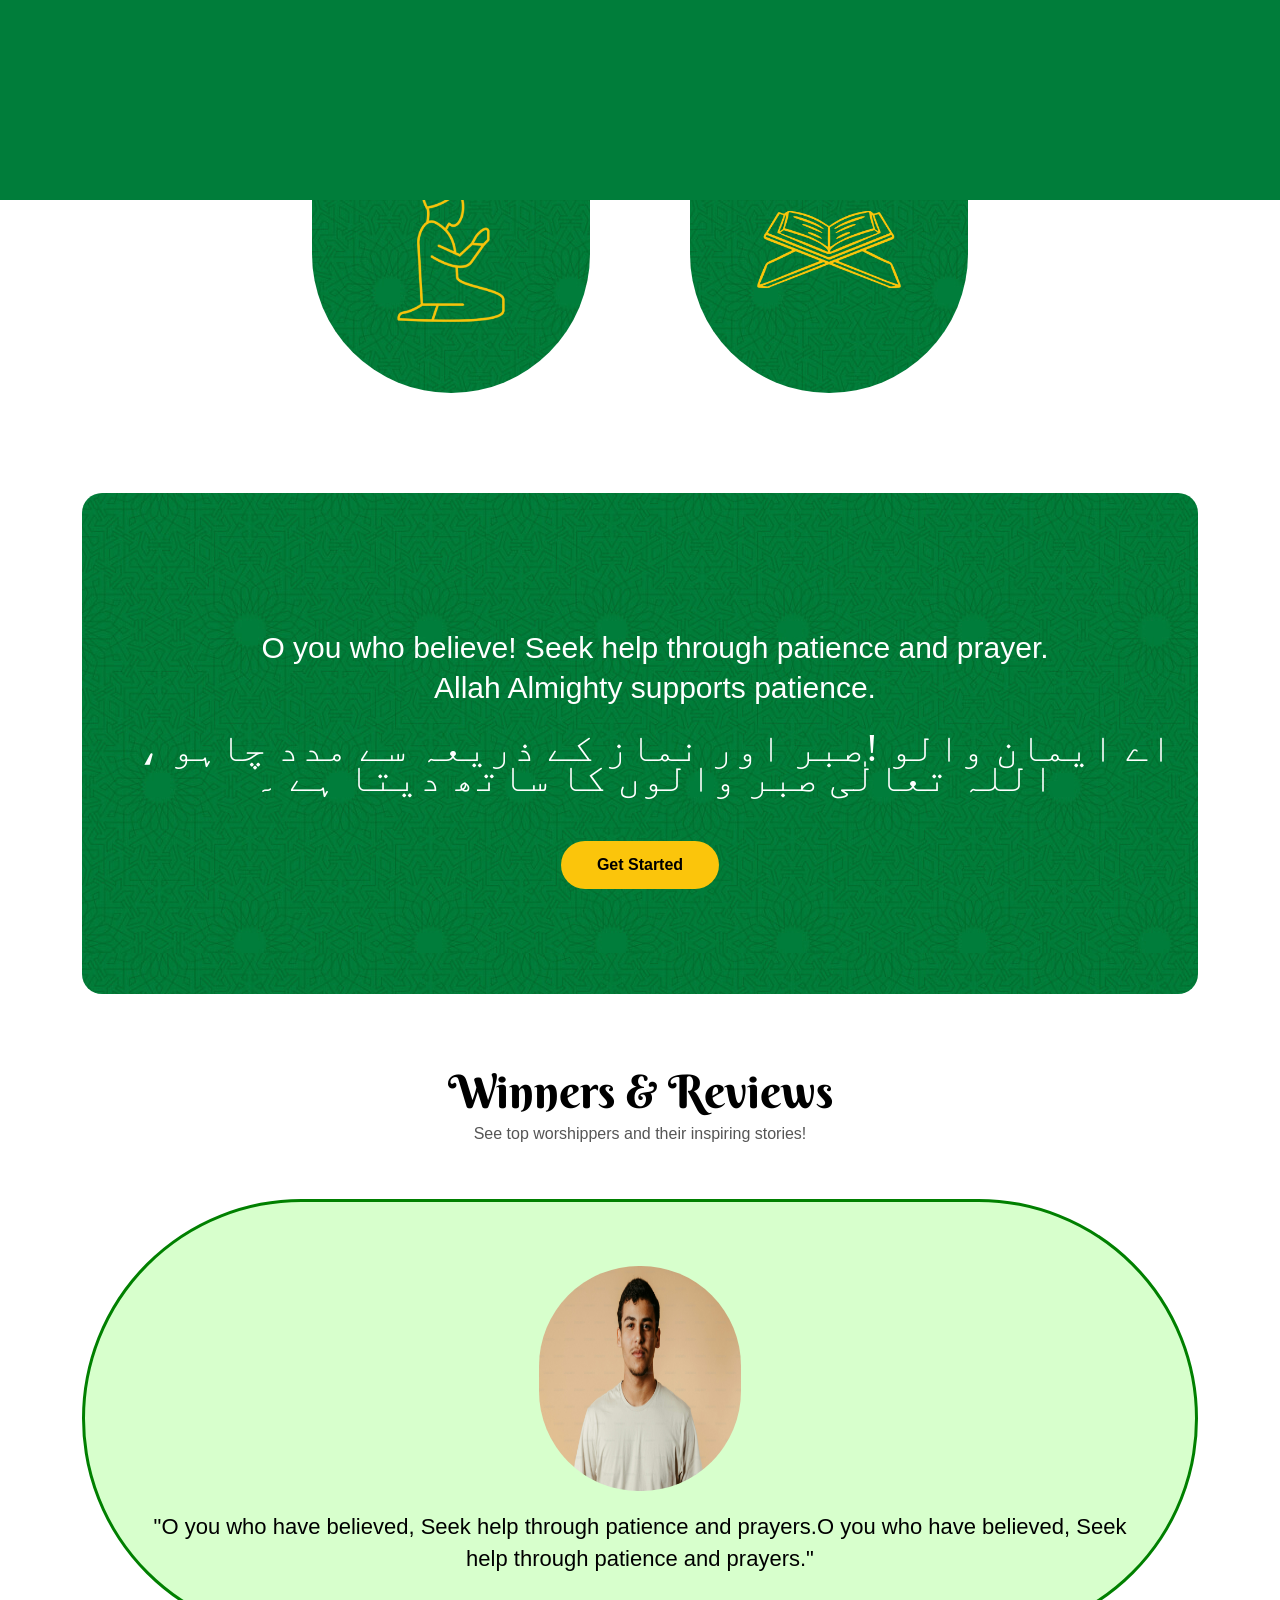
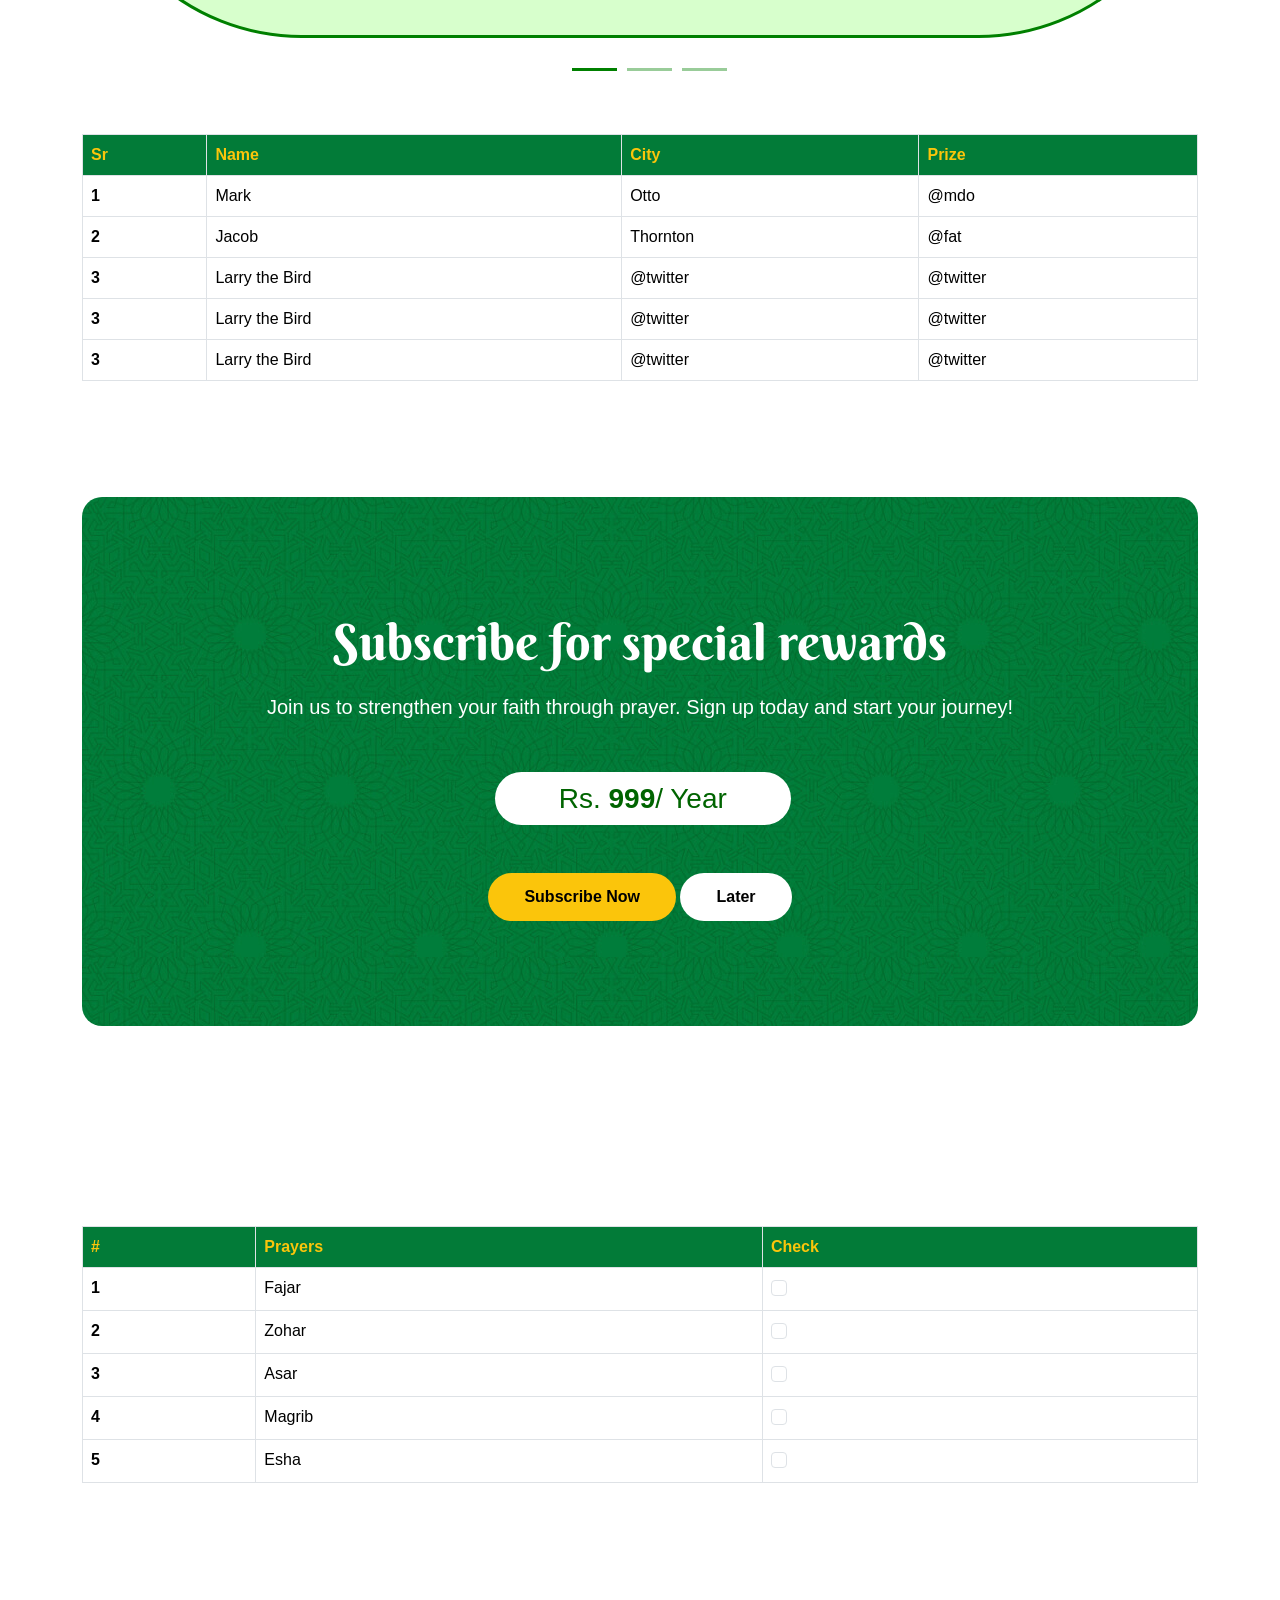
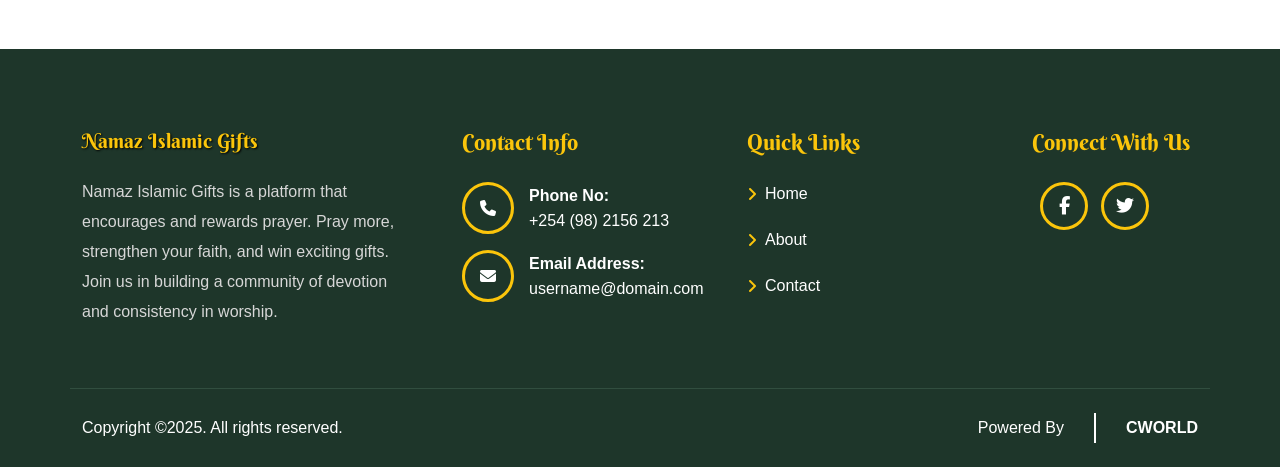
==== commit 981a04f3: "ww" ====
--- a/index.html
+++ b/index.html
@@ -180,7 +180,7 @@
   <!-- header end -->
     <section class="slider-home-1 owl-carousel owl-theme">
         <div class="hero-section item">
-            <img src="./assets/img/color-bg.jpg" alt="hero-img" class="hero-img-style">
+            <img src="./assets/img/bg.jpg" alt="hero-img" class="hero-img-style">
             <div class="container">
                 <div class="row">
                     <div class="col-lg-6">
@@ -214,9 +214,9 @@
 
                            
                             <div class="d-flex align-items-center  mt-5 ">
-                                <a href="#" class="btn" style="color: #005301 !important;">Get Started</a>
+                              
                                 <div class="video" style="color: yellow !important;width: 23% !important;">
-                                    <a style="margin-left:52px;color: white;width: 172% !important;text-align:-webkit-center;" data-fancybox="" href="https://www.youtube.com/watch?v=1La4QzGeaaQ"><i style="color: yellow !important;margin-bottom: 10px !important;">
+                                    <a style="margin-left:92px;color: white;width: 172% !important;text-align:-webkit-center;" data-fancybox="" href="https://www.youtube.com/watch?v=1La4QzGeaaQ"><i style="color: yellow !important;margin-bottom: 24px !important;">
                                        <svg width="15" height="22" viewBox="0 0 11 17" fill="none" xmlns="http://www.w3.org/2000/svg">
                                          <path d="M11 8.5L0.5 0.272758L0.5 16.7272L11 8.5Z" fill="#005301"></path>
                                        </svg>
@@ -334,8 +334,8 @@
     <section class="gap" style="padding-bottom: 70px !important;">
         <div class="container">
             <div class="join-our-community" style="background-image: url(assets/img/color-bg.jpg);">
-                <p class="forResposive1 fortextalign" style="text-align: center;   font-size: 30px;margin-left: 30px;padding: 30px 0px 25px 0px;line-height: 40px;">O you who believe! Seek help through patience and prayer.<br/> Allah Almighty supports patience.</p>
-                <p class="forResposive1 fortextres" style="text-align: center;    font-family: 'Jameel Noori Nastaleeq', serif;font-size: 40px;margin-left: 30px;padding: 0;">اے ایمان والو !صبر اور نماز کے  ذریعہ  سے  مدد  چاہو ، اللہ تعالٰی  صبر  والوں کا ساتھ دیتا ہے ۔</p>
+                <p class="forResposive1 fortextalign forREsSize" style="text-align: center;   font-size: 30px;margin-left: 30px;padding: 30px 0px 25px 0px;line-height: 40px;">O you who believe! Seek help through patience and prayer.<br/> Allah Almighty supports patience.</p>
+                <p class="forResposive1 fortextres forREsSize" style="text-align: center;    font-family: 'Jameel Noori Nastaleeq', serif;font-size: 40px;margin-left: 30px;padding: 0;">اے ایمان والو !صبر اور نماز کے  ذریعہ  سے  مدد  چاہو ، اللہ تعالٰی  صبر  والوں کا ساتھ دیتا ہے ۔</p>
                 <a href="#" class="btn mt-5 ">Get Started</a>
                 <!-- <div class="join-our-img">
                     <img src="https://via.placeholder.com/100x100" alt="img">
@@ -390,8 +390,8 @@
                           <tr >
                             <th scope="col" style="background-color: #027B38;color: #FBC50B;">Sr</th>
                             <th scope="col" style="background-color: #027B38;color: #FBC50B;">Name</th>
-                            <th scope="col" style="background-color: #027B38;color: #FBC50B;">Location</th>
-                            <th scope="col" style="background-color: #027B38;color: #FBC50B;">Price</th>
+                            <th scope="col" style="background-color: #027B38;color: #FBC50B;">City</th>
+                            <th scope="col" style="background-color: #027B38;color: #FBC50B;">Prize</th>
                           </tr>
                         </thead>
                         <tbody>
@@ -409,17 +409,20 @@
                           </tr>
                           <tr>
                             <th scope="row">3</th>
-                            <td colspan="2">Larry the Bird</td>
+                            <td >Larry the Bird</td>
+                            <td>@twitter</td>
                             <td>@twitter</td>
                           </tr>
                           <tr>
                             <th scope="row">3</th>
-                            <td colspan="2">Larry the Bird</td>
+                            <td >Larry the Bird</td>
+                            <td>@twitter</td>
                             <td>@twitter</td>
                           </tr>
                           <tr>
                             <th scope="row">3</th>
-                            <td colspan="2">Larry the Bird</td>
+                            <td >Larry the Bird</td>
+                            <td>@twitter</td>
                             <td>@twitter</td>
                           </tr>
                         </tbody>
@@ -455,7 +458,7 @@
 
 
 <!-- calender start -->
-<div class="wrapper">
+<!-- <div class="wrapper">
     <header>
       <p class="current-date"></p>
       <div class="icons">
@@ -693,7 +696,7 @@
 
 
     </div>
-  </div>
+  </div> -->
 
 <!-- calender end -->
 
--- a/assets/css/style.css
+++ b/assets/css/style.css
@@ -2521,7 +2521,7 @@
     justify-content: center;
     border-radius: 50%;
 }
-/* .video a i:after {
+.video a i:after {
     border: 3px solid var(--theme-colour);
     width: 115px;
     height: 115px;
@@ -2533,8 +2533,8 @@
     border-radius: 50%;
     content: "";
     animation: video-button 5s infinite;
-} */
-/* @keyframes video-button {
+}
+@keyframes video-button {
     0% {
         transform: scale(1.2);
     }
@@ -2544,8 +2544,8 @@
     100% {
         transform: scale(1.2);
     }
-} */
-/* .video a i svg {
+}
+.video a i svg {
     fill: #fff;
     margin: 0;
 }
@@ -2564,7 +2564,7 @@
     background-repeat: no-repeat;
     mix-blend-mode: difference;
     bottom: 1%;
-} */
+}
 /* 45. travel-package */
 .travel-package {
     background-color: #fcf3d1;
--- a/assets/css/responsive.css
+++ b/assets/css/responsive.css
@@ -825,7 +825,7 @@
     margin-top: 40px;
   }
   .video {
-    margin-top: 40px;
+    margin-top: -320px;
     margin-bottom: 40px;
   }
 	.listen-holy .heading.two {
@@ -990,9 +990,14 @@
 	}
 }
 @media(max-width: 768px){
+  
+.forCenter{
+  text-align: center !important;
+}
   .nav-link{
-    width: 100% !important ;
-    padding: 10px !important;
+ padding: 5px !important;
+ width: 100%;
+ 
   }
 
   .fortextalign{
@@ -1483,6 +1488,7 @@
   .slider-ayat .owl-dots {
     text-align: center;
     position: relative;
+    left: 0 !important;
     width: 100%;
     margin-top: 20px;
 	}
@@ -1645,6 +1651,8 @@
   
   .navigating-life2 {
       display: block; /* Mobile wali div show hogi */
-      margin: 50px !important;
+      margin: 50px  !important;
+      
   }
 }
+
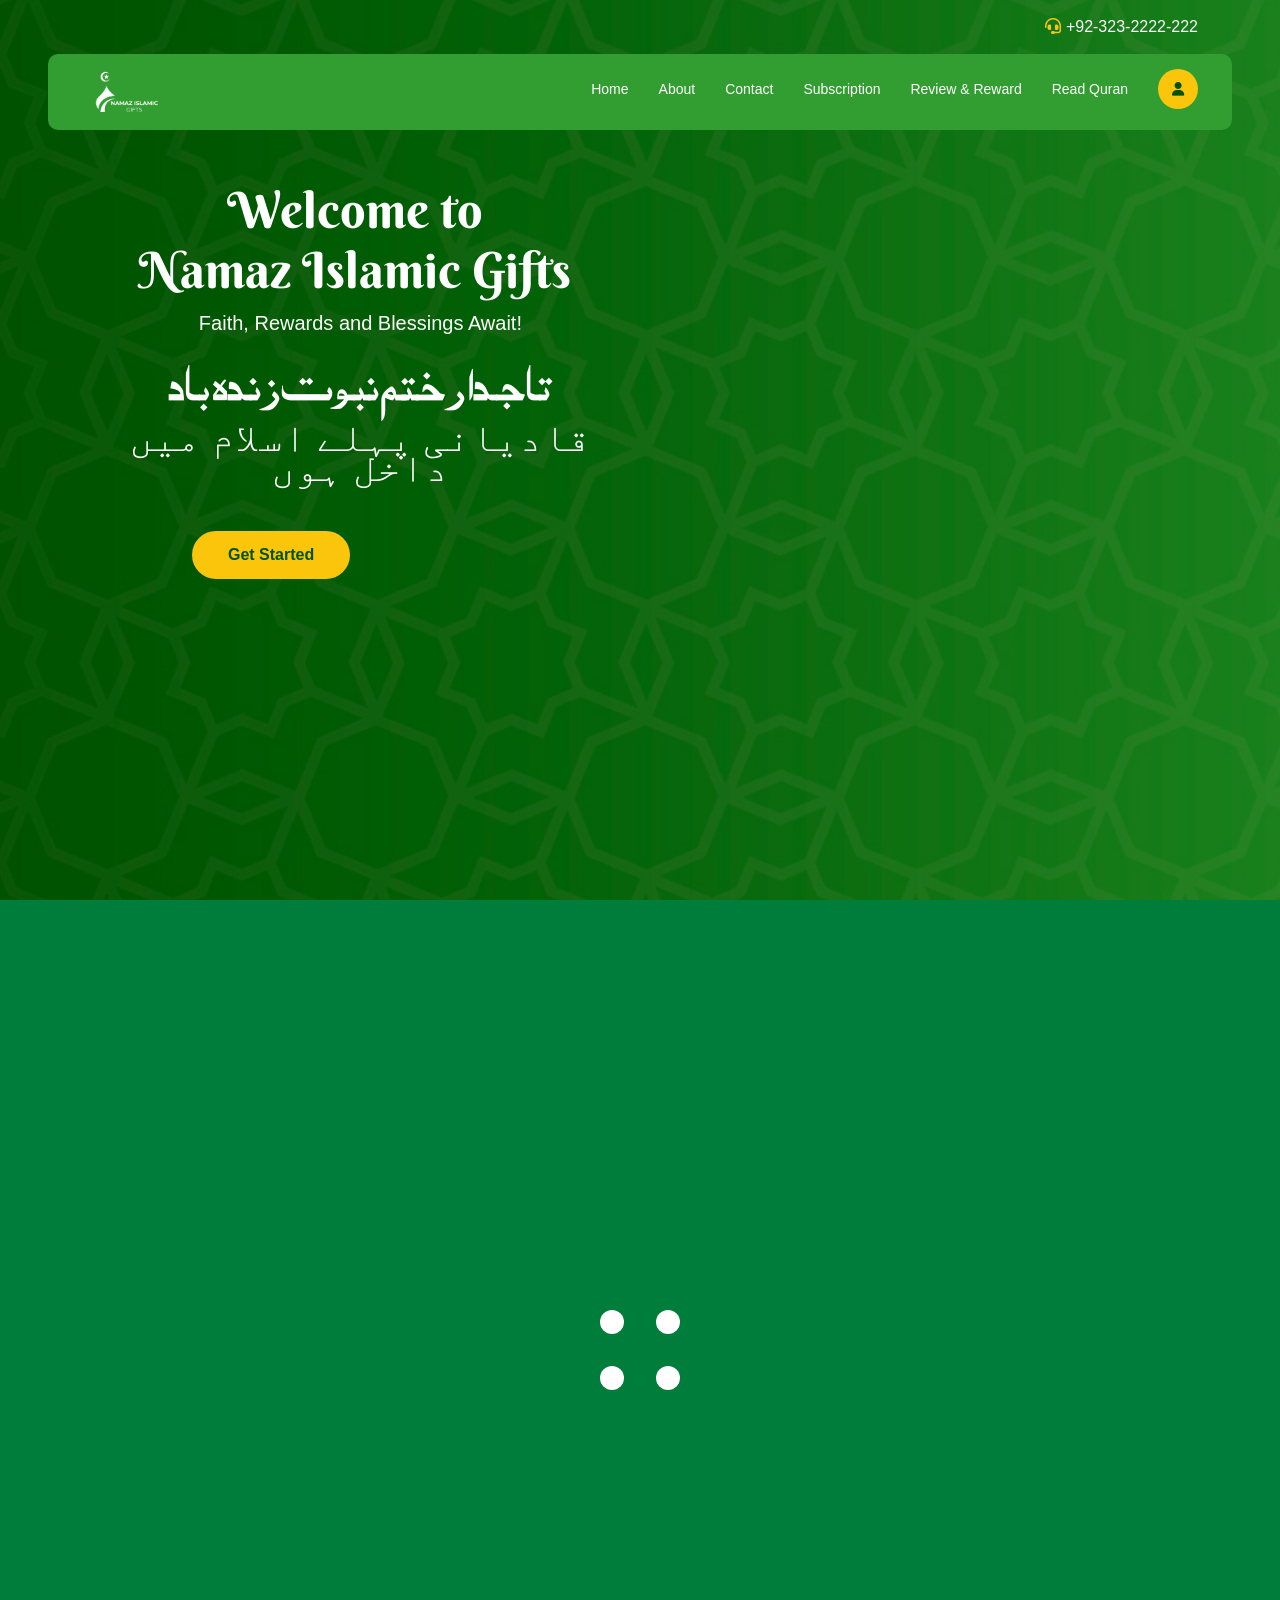
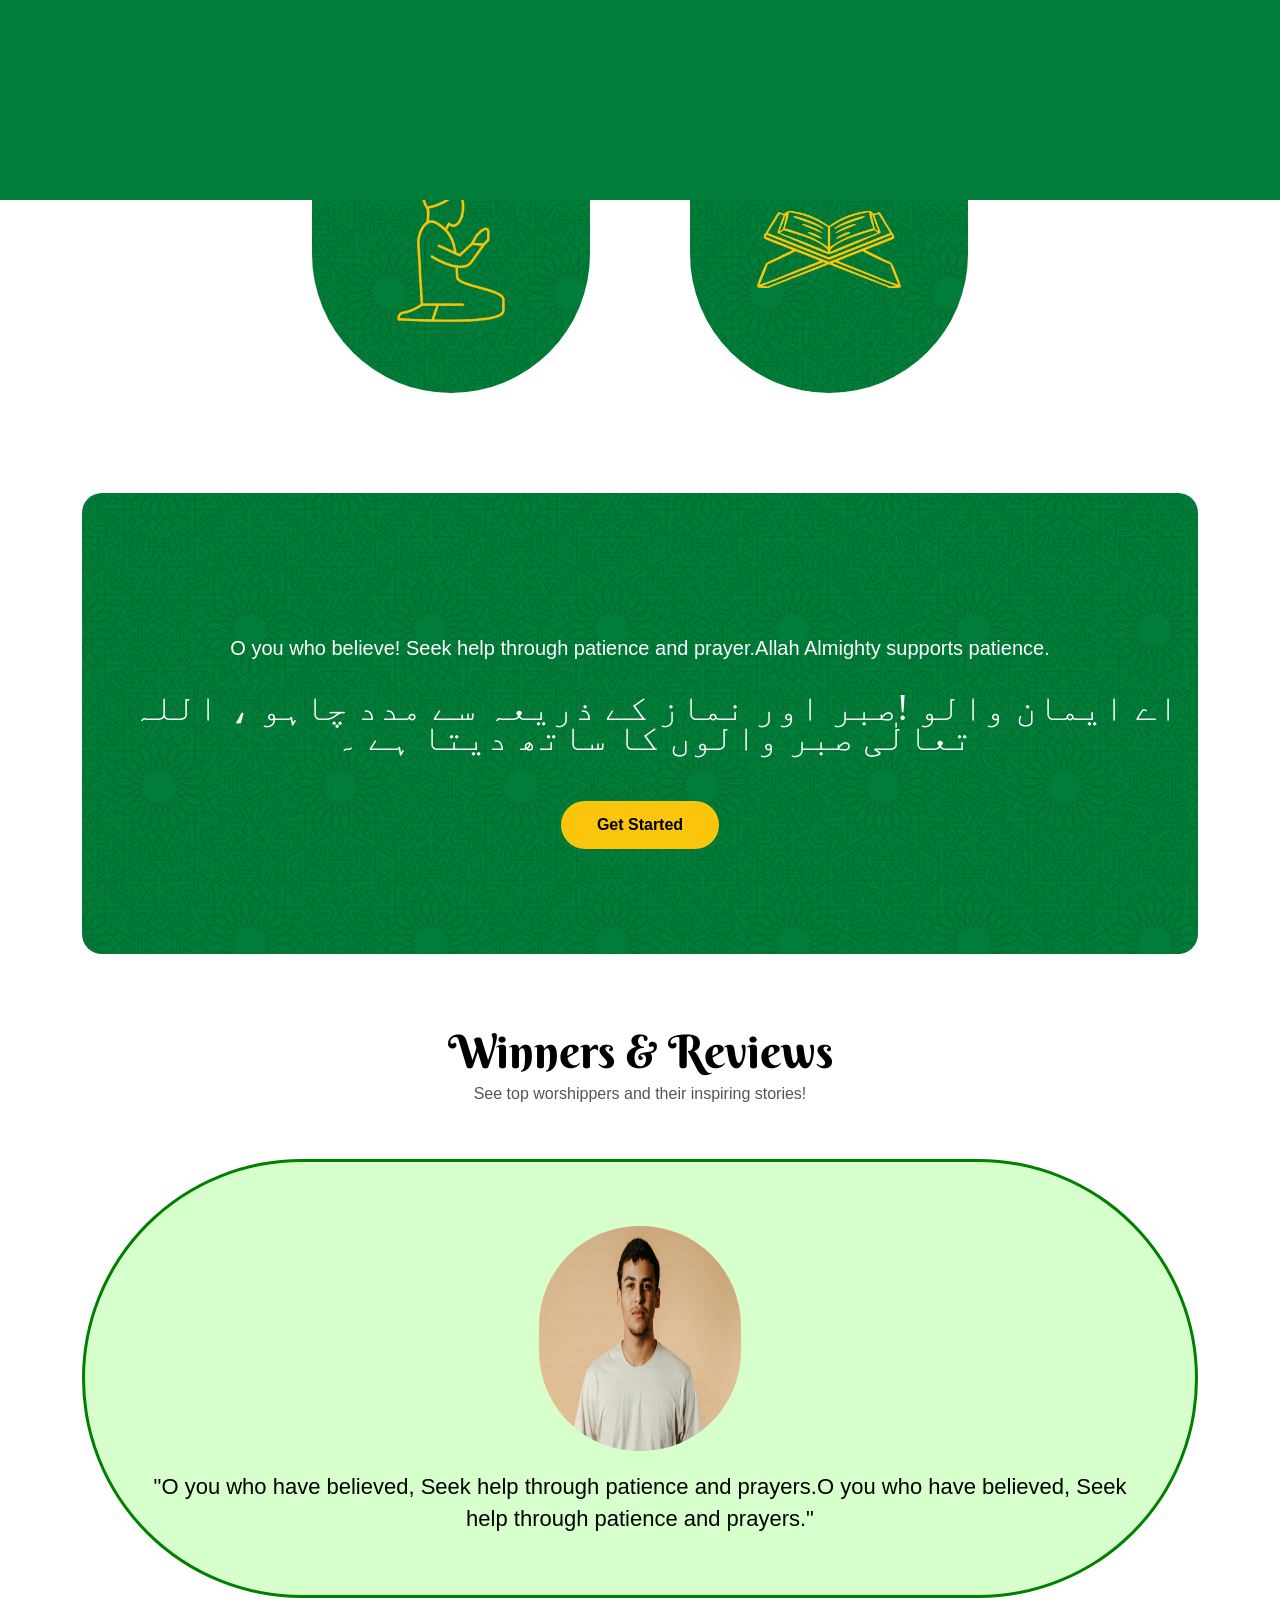
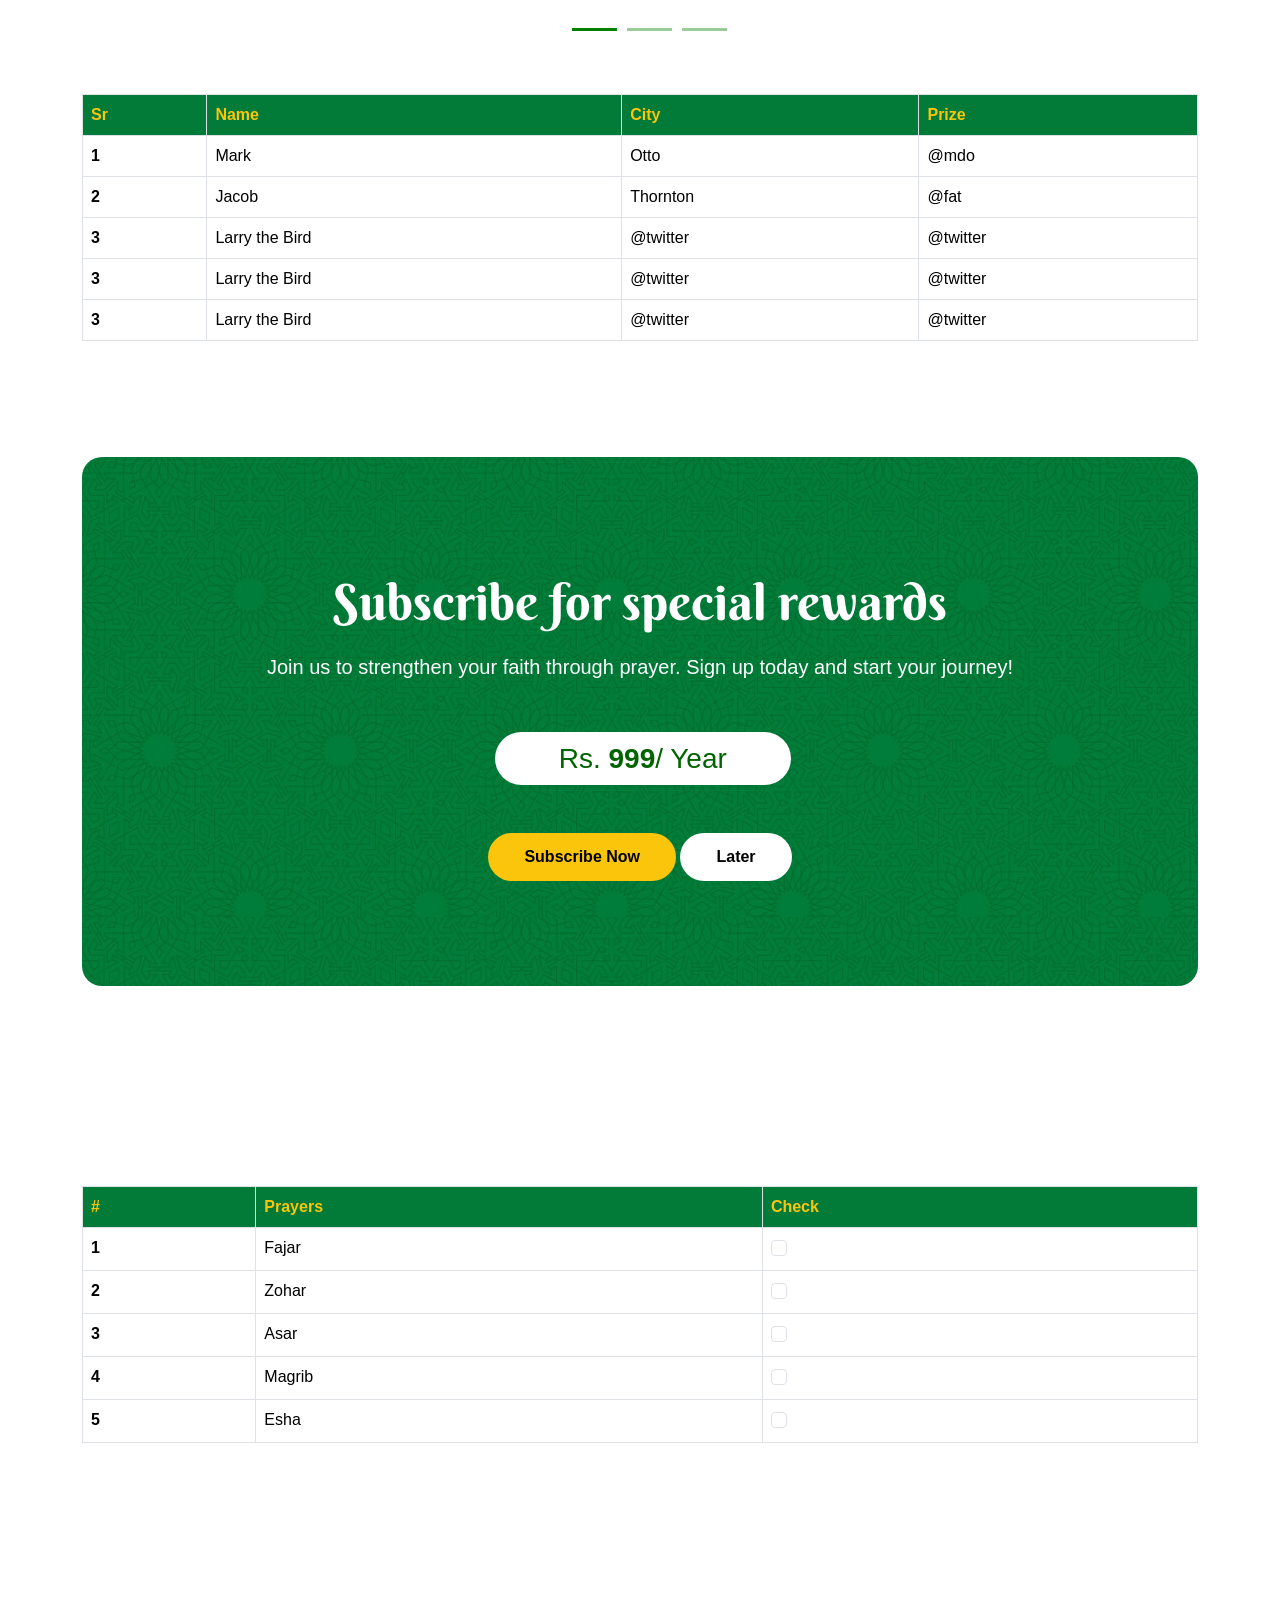
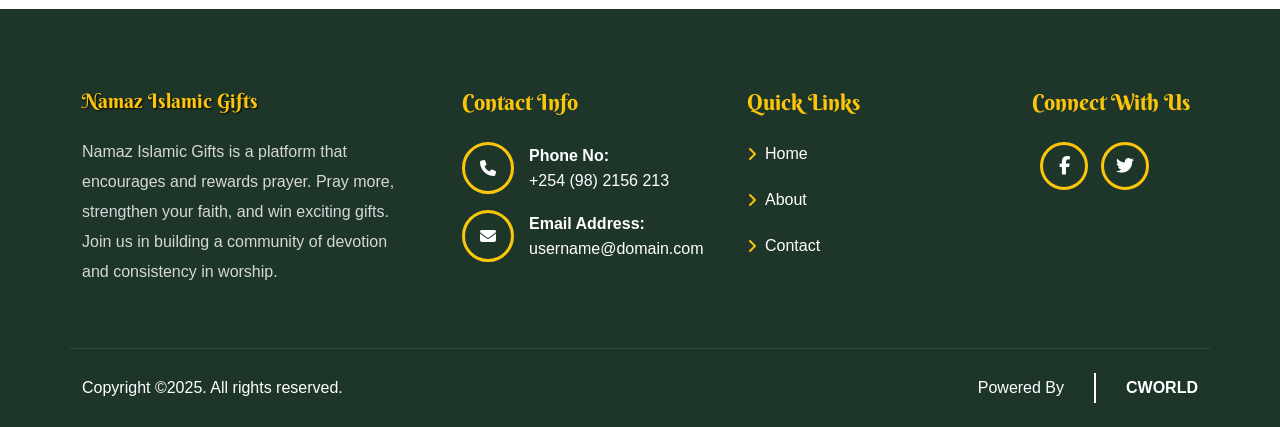
==== commit 0b75f724: "update" ====
--- a/index.html
+++ b/index.html
@@ -87,8 +87,8 @@
                 <div class="d-flex align-items-center justify-content-between">
                     <div class="logo">
                         <a href="index.html">
-                            <!-- <img alt="logo" src="assets/img/logo.png"> -->
-                             <h5 style="font-family:Berkshire Swash, serif;color: white;">Namaz Islamic Gifts</h5>
+                            <img alt="logo" src="assets/img/Logo white-01.png" class="logo1">
+                             <!-- <h5 style="font-family:Berkshire Swash, serif;color: white;">Namaz Islamic Gifts</h5> -->
                         </a>
                     </div>
                     <div class="bar-menu">
@@ -119,6 +119,10 @@
                             <a href="reviewandreward.html">Review & Reward</a>
                            
                         </li>
+                        <li class="navbar-dropdown">
+                            <a href="readquran.html">Read Quran</a>
+                           
+                        </li>
                        
                        
                       
@@ -169,6 +173,10 @@
             </li>
             <li >
                 <a href="reviewandreward.html">Review & Reward</a>
+               
+            </li>
+            <li >
+                <a href="readquran.html">Read Quran</a>
                
             </li>
         
@@ -193,38 +201,40 @@
 
                             <div class="navigating-life" style="margin-left: 80px;">
                                 <div class="d-flex align-items-center mt-5">
-                                <a href="#" class="btn" style="color: #005301 !important;">Get Started</a>
-                                <div class="video" style="color: yellow !important;">
+                                <a href="#" class="btn btn-new" style="color: #005301 !important;" >Get Started</a>
+                                <!-- <div class="video" style="color: yellow !important;">
                                     <a style="margin-left: 20px;color: white;" data-fancybox="" href="https://www.youtube.com/watch?v=1La4QzGeaaQ"><i style="color: yellow !important;">
                                        <svg width="15" height="22" viewBox="0 0 11 17" fill="none" xmlns="http://www.w3.org/2000/svg">
                                          <path d="M11 8.5L0.5 0.272758L0.5 16.7272L11 8.5Z" fill="#005301"></path>
                                        </svg>
                                     </i>Watch Video</a>
-                                </div>
+                                </div> -->
                             </div>
                            </div>
                            
                         </div>
                     </div>
                     <div class="col-lg-6">
-                        <div class="hero-img">
-                            <img class="hero-2-image" src="assets/img/realistic-ramadan-kareem-islamic-podium-with-beautiful-lanterns-vector.jpg" alt="hero-img">
+
+                      
+
+
+
+
+                       <div class="hero-img">
+                        <div class="embed-responsive embed-responsive-16by9" >
+                            <iframe class="custom-iframe" style="border-radius: 10px;" src="https://www.youtube.com/embed/YhgSe6DFK-0" allowfullscreen></iframe>
+                          </div>
                         </div>
-                        <div class="navigating-life2" style="margin-left: 80px;">
-
-                           
-                            <div class="d-flex align-items-center  mt-5 ">
-                              
-                                <div class="video" style="color: yellow !important;width: 23% !important;">
-                                    <a style="margin-left:92px;color: white;width: 172% !important;text-align:-webkit-center;" data-fancybox="" href="https://www.youtube.com/watch?v=1La4QzGeaaQ"><i style="color: yellow !important;margin-bottom: 24px !important;">
-                                       <svg width="15" height="22" viewBox="0 0 11 17" fill="none" xmlns="http://www.w3.org/2000/svg">
-                                         <path d="M11 8.5L0.5 0.272758L0.5 16.7272L11 8.5Z" fill="#005301"></path>
-                                       </svg>
-                                    </i>Watch Video</a>
-                                </div>
-                            </div>
+                      
+
+                        <div class="navigating-life2" style="">
+                            <div class="d-flex align-items-center mt-5">
+                            <a href="#" class="btn btn-new" style="color: #005301 !important;width: 100%;">Get Started</a>
+                  
 
                         </div>
+                       </div> 
                     </div>
                 </div>
             </div>
@@ -334,9 +344,9 @@
     <section class="gap" style="padding-bottom: 70px !important;">
         <div class="container">
             <div class="join-our-community" style="background-image: url(assets/img/color-bg.jpg);">
-                <p class="forResposive1 fortextalign forREsSize" style="text-align: center;   font-size: 30px;margin-left: 30px;padding: 30px 0px 25px 0px;line-height: 40px;">O you who believe! Seek help through patience and prayer.<br/> Allah Almighty supports patience.</p>
-                <p class="forResposive1 fortextres forREsSize" style="text-align: center;    font-family: 'Jameel Noori Nastaleeq', serif;font-size: 40px;margin-left: 30px;padding: 0;">اے ایمان والو !صبر اور نماز کے  ذریعہ  سے  مدد  چاہو ، اللہ تعالٰی  صبر  والوں کا ساتھ دیتا ہے ۔</p>
-                <a href="#" class="btn mt-5 ">Get Started</a>
+                <p class="fortextalign  " style="text-align: center; padding: 30px 0px 25px 0px;line-height: 40px;">O you who believe! Seek help through patience and prayer.Allah Almighty supports patience.</p>
+                <p class="forResposive1 fortextres " style="text-align: center;    font-family: 'Jameel Noori Nastaleeq', serif;font-size: 37px;margin-left: 30px;padding: 0;">اے ایمان والو !صبر اور نماز کے  ذریعہ  سے  مدد  چاہو ، اللہ تعالٰی  صبر  والوں کا ساتھ دیتا ہے ۔</p>
+                <a href="#" class="btn btn-new mt-5 ">Get Started</a>
                 <!-- <div class="join-our-img">
                     <img src="https://via.placeholder.com/100x100" alt="img">
                     <img src="https://via.placeholder.com/100x100" alt="img">
--- a/assets/css/style.css
+++ b/assets/css/style.css
@@ -4605,4 +4605,9 @@
   }
   .days li:not(.active):hover::before{
     background: #f2f2f2;
+  }
+
+  .logo1{
+    height: 45px;
+
   }
--- a/assets/css/responsive.css
+++ b/assets/css/responsive.css
@@ -756,7 +756,7 @@
   .video a i {
     width: 54px;
     height: 54px;
-    margin-top: 24px;
+    margin-top: 210px;
 
   }
   .audio-ayat #wrapper {
@@ -825,7 +825,7 @@
     margin-top: 40px;
   }
   .video {
-    margin-top: -320px;
+    margin-top: -750px;
     margin-bottom: 40px;
   }
 	.listen-holy .heading.two {
@@ -1412,8 +1412,8 @@
 	.navigating-life .video i {
     width: 39px;
     height: 39px;
-    margin-left: 11px;
-    margin-right: 5px;
+    margin-left: 0px;
+    margin-right: 0px;
 	}
   .welcome-to-ibadat-established span {
     font-size: 12px;
@@ -1427,6 +1427,7 @@
   }
 	.navigating-life .video a {
     font-size: 14px;
+    
   }
   .audio-ayat .owl-nav {
     position: relative;
@@ -1656,3 +1657,18 @@
   }
 }
 
+  /* For larger screens (like desktops) */
+  @media (min-width: 992px) {
+    .custom-iframe {
+      width: 560px;
+      height: 315px;
+    }
+  }
+
+  /* For smaller screens (tablets, phones) */
+  @media (max-width: 991.98px) {
+    .custom-iframe {
+      width: 100%;
+      height: auto;
+    }
+  }
